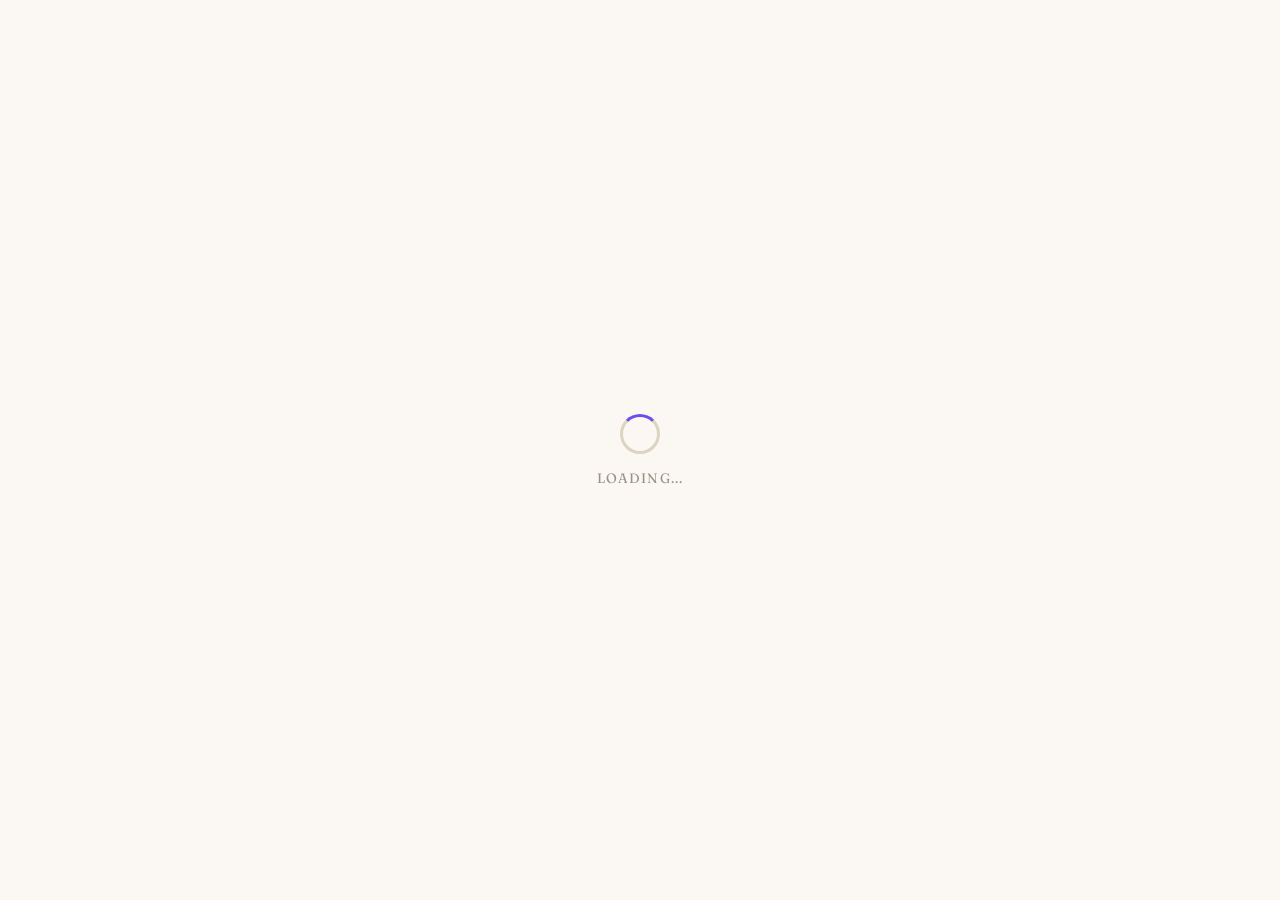
==== index.html @ 09d8c73a "Fix Dragon Flag tracking, add exercise collapse, per-exercise unit toggle, and history units - Refre" ====
<!DOCTYPE html>
<html lang="en">
<head>
<meta charset="UTF-8">
<meta name="viewport" content="width=device-width, initial-scale=1.0, user-scalable=no">
<title>Forgd</title>
<link rel="icon" href="data:image/svg+xml,<svg xmlns='http://www.w3.org/2000/svg' viewBox='0 0 100 100'><text y='.9em' font-size='90'>🏋️</text></svg>">
<link rel="preconnect" href="https://fonts.googleapis.com">
<link href="https://fonts.googleapis.com/css2?family=Syne:wght@400;500;600;700;800&family=DM+Sans:wght@400;500;600;700&family=JetBrains+Mono:wght@400;500&family=Fraunces:opsz,wght@9..144,500;9..144,600;9..144,700&display=swap" rel="stylesheet">
<script src="https://cdn.jsdelivr.net/npm/@supabase/supabase-js@2"></script>
<script src="https://cdn.jsdelivr.net/npm/chart.js@4"></script>
<script src="https://unpkg.com/lucide@latest/dist/umd/lucide.min.js"></script>
<style>
/* ============================================================
   FORGD DESIGN SYSTEM
   ============================================================ */
*,*::before,*::after{margin:0;padding:0;box-sizing:border-box}
:root{
  --bg:#ffffff;--bg2:#f8f9fb;--bg3:#f0f1f3;--bg4:#eaedf0;
  --fg:#0a0a0a;--fg2:#6b7280;--fg3:#9ca3af;
  --accent:#38bdf8;--accent2:#0ea5e9;--accent-light:#e0f5fe;
  --red:#ef4444;--red2:#dc2626;--success:#22c55e;--warning:#f59e0b;
  --font-display:'Syne',sans-serif;
  --font-body:'DM Sans',sans-serif;
  --font-mono:'JetBrains Mono',monospace;
  --radius:8px;--radius2:12px;
  --shadow:0 1px 3px rgba(0,0,0,.06);--shadow-hover:0 4px 12px rgba(0,0,0,.08);
  --bottom-bar-height:64px;
}
html{font-size:15px;-webkit-tap-highlight-color:transparent}
body{
  font-family:var(--font-body);color:var(--fg);background:var(--bg2);
  min-height:100vh;overflow-x:hidden;-webkit-font-smoothing:antialiased;
}
a{color:var(--accent);text-decoration:none}
input,textarea,select,button{font-family:inherit;font-size:inherit}
::-webkit-scrollbar{width:6px}
::-webkit-scrollbar-track{background:var(--bg)}
::-webkit-scrollbar-thumb{background:var(--bg4);border-radius:3px}

/* ============================================================
   LAYOUT
   ============================================================ */
#app{max-width:900px;margin:0 auto;padding:64px 16px 100px;position:relative}
.view{display:none;animation:fadeUp .25s ease}
.view.active{display:block}
@keyframes fadeUp{from{opacity:0;transform:translateY(10px)}to{opacity:1;transform:none}}

/* Desktop Sidebar */
.sidebar{
  display:none;position:fixed;top:0;left:0;bottom:0;width:240px;
  background:var(--bg);border-right:1px solid var(--bg4);z-index:500;
  padding:24px 16px;flex-direction:column;gap:4px;overflow-y:auto;
}
.sidebar .sidebar-logo{
  font-family:var(--font-display);font-size:1.6rem;font-weight:800;
  letter-spacing:-.02em;margin-bottom:24px;text-align:center;
}
.sidebar .sidebar-cta{
  height:44px;font-size:.875rem;margin-bottom:16px;
}
.sidebar .sidebar-link{
  display:flex;align-items:center;gap:10px;padding:0 12px;height:44px;
  background:none;border:none;border-left:3px solid transparent;
  color:var(--fg2);cursor:pointer;
  font-family:var(--font-body);font-size:.875rem;font-weight:500;
  transition:all .15s ease;width:100%;text-align:left;border-radius:var(--radius);
}
.sidebar .sidebar-link:hover{background:var(--bg2);color:var(--fg)}
.sidebar .sidebar-link.active{color:var(--accent);background:var(--accent-light);border-left-color:var(--accent)}
.sidebar .sidebar-link .sidebar-icon{width:20px;display:flex;align-items:center;justify-content:center}
.sidebar .sidebar-spacer{flex:1}
.sidebar-sub-list{padding-left:20px}
.sidebar-sub-item{display:flex;align-items:center;gap:8px;padding:6px 12px;cursor:pointer;font-size:.8rem;color:var(--fg2);border-radius:var(--radius);transition:all .12s;white-space:nowrap;overflow:hidden;text-overflow:ellipsis}
.sidebar-sub-item:hover{background:var(--bg2);color:var(--fg)}
.sidebar-sub-item.active{color:var(--accent);background:var(--accent-light)}
.sidebar-sub-item .sub-avatar{width:24px;height:24px;border-radius:50%;background:var(--bg3);display:flex;align-items:center;justify-content:center;font-size:.6rem;font-weight:700;color:var(--accent);flex-shrink:0;overflow:hidden}
.sidebar-sub-item .sub-avatar img{width:100%;height:100%;object-fit:cover}
.sidebar-sub-link{display:block;padding:6px 12px;font-size:.72rem;color:var(--accent);cursor:pointer}
.sidebar-sub-link:hover{text-decoration:underline}
.sidebar-chevron.expanded{transform:rotate(180deg)}

/* Feed search dropdown */
.feed-search-wrap{position:relative;margin-bottom:16px}
.feed-search-results{
  position:absolute;top:100%;left:0;right:0;background:var(--bg2);
  border:1px solid var(--bg4);z-index:50;max-height:300px;overflow-y:auto;
  display:none;
}
.feed-search-results.open{display:block}
.feed-search-results .user-card{margin:0;border:none;border-bottom:1px solid var(--bg4)}
.discover-grid{display:grid;grid-template-columns:repeat(3,1fr);gap:12px}
.discover-card{background:var(--bg2);border:1px solid var(--bg4);border-radius:var(--radius2);padding:16px;text-align:center;cursor:pointer;transition:border-color .15s,box-shadow .15s}
.discover-card:hover{border-color:var(--accent);box-shadow:0 2px 12px rgba(56,189,248,.08)}
.discover-avatar{width:56px;height:56px;border-radius:50%;margin:0 auto 8px;overflow:hidden;background:var(--bg4);display:flex;align-items:center;justify-content:center;font-weight:700;font-size:1.3rem;color:var(--accent);font-family:var(--font-display)}
.discover-avatar img{width:100%;height:100%;object-fit:cover}
.discover-name{font-weight:700;font-size:.88rem;color:var(--fg1);margin-bottom:2px}
.discover-username{font-size:.75rem;color:var(--fg3);margin-bottom:2px}
.discover-member-num{font-size:.68rem;color:var(--fg4);margin-bottom:8px}
.discover-stats{display:flex;justify-content:center;gap:14px;font-size:.72rem;color:var(--fg3);margin-bottom:10px}
.discover-stats span{font-family:var(--font-mono)}
.discover-follow-btn{padding:5px 16px;border-radius:20px;font-size:.72rem;font-weight:700;cursor:pointer;border:1.5px solid var(--accent);transition:all .15s}
.discover-follow-btn.follow{background:var(--accent);color:#fff}
.discover-follow-btn.following{background:transparent;color:var(--accent)}
.discover-follow-btn.following:hover{border-color:#ef4444;color:#ef4444}
.discover-sort-bar{display:flex;gap:6px;margin-bottom:14px;flex-wrap:wrap}
.discover-sort-btn{padding:5px 12px;border-radius:20px;font-size:.72rem;font-weight:600;border:1px solid var(--bg4);background:var(--bg2);color:var(--fg2);cursor:pointer;transition:all .15s}
.discover-sort-btn.active{background:var(--accent);color:#fff;border-color:var(--accent)}
@media(max-width:900px){.discover-grid{grid-template-columns:repeat(2,1fr)}}
@media(max-width:500px){.discover-grid{grid-template-columns:1fr}}

/* Community post composer */
.cp-composer{background:var(--bg2);border:1px solid var(--bg4);border-radius:var(--radius2);margin-bottom:12px;box-shadow:0 1px 4px rgba(0,0,0,.04);overflow:hidden}
.cp-collapsed{display:flex;align-items:center;gap:10px;padding:12px 14px;cursor:pointer;transition:background .15s}
.cp-collapsed:hover{background:var(--bg3)}
.cp-collapsed .cp-placeholder{flex:1;background:var(--bg3);border:1px solid var(--bg4);border-radius:20px;padding:8px 16px;font-size:.82rem;color:var(--fg4);font-family:var(--font-body)}
.cp-expanded{max-height:0;overflow:hidden;transition:max-height .3s ease,opacity .2s ease;opacity:0}
.cp-expanded.open{max-height:400px;opacity:1}
.cp-expanded-inner{padding:0 14px 14px}
.cp-textarea{width:100%;border:1px solid var(--bg4);border-radius:var(--radius);background:var(--bg);color:var(--fg);font-family:var(--font-body);font-size:.85rem;padding:10px 12px;resize:vertical;min-height:72px;outline:none;transition:border-color .15s;box-sizing:border-box}
.cp-textarea:focus{border-color:var(--accent)}
.cp-actions{display:flex;align-items:center;justify-content:space-between;margin-top:8px}
.cp-photo-btn{display:flex;align-items:center;gap:4px;background:none;border:1px solid var(--bg4);border-radius:var(--radius);padding:5px 10px;font-size:.72rem;font-weight:600;color:var(--fg3);cursor:pointer;font-family:var(--font-body);transition:border-color .15s,color .15s}
.cp-photo-btn:hover{border-color:var(--accent);color:var(--accent)}
.cp-post-btn{padding:6px 18px;border-radius:20px;font-size:.75rem;font-weight:700;border:none;cursor:pointer;font-family:var(--font-display);transition:opacity .15s,background .15s}
.cp-post-btn.active{background:var(--accent);color:#fff}
.cp-post-btn.disabled{background:var(--bg4);color:var(--fg4);cursor:default}
.cp-cancel{background:none;border:none;color:var(--fg4);font-size:.72rem;cursor:pointer;padding:2px 6px;font-family:var(--font-body)}
.cp-cancel:hover{color:var(--fg2)}

@media(min-width:768px){
  .sidebar{display:flex}
  #app-wrapper #app{margin-left:240px}
  .nav{display:none!important}
}
@media(max-width:767px){
  .sidebar{display:none!important}
  .hide-mobile{display:none!important}
}

/* ============================================================
   TYPOGRAPHY
   ============================================================ */
h1,h2,h3{font-family:var(--font-display);letter-spacing:-.01em;font-weight:700}
h1{font-size:2.2rem;line-height:1.1}
h2{font-size:1.5rem;line-height:1.2}
h3{font-size:1.05rem}
.mono{font-family:var(--font-mono)}
.accent{color:var(--accent)}
.fg2{color:var(--fg2)}
.fg3{color:var(--fg3)}
.small{font-size:.78rem}
.xs{font-size:.68rem}

/* ============================================================
   COMPONENTS
   ============================================================ */
/* Buttons */
.btn{
  display:inline-flex;align-items:center;justify-content:center;gap:6px;
  padding:0 20px;height:40px;font-family:var(--font-body);font-weight:500;
  font-size:.875rem;border:none;cursor:pointer;transition:all .15s ease;
  background:var(--bg);color:var(--fg);border:1px solid var(--bg4);
  border-radius:var(--radius);
}
.btn:hover{background:var(--bg3);border-color:var(--fg3)}
.btn:active{transform:scale(.98)}
.btn-primary{background:var(--accent);color:#fff;border-color:var(--accent)}
.btn-primary:hover{background:var(--accent2);border-color:var(--accent2)}
.btn-danger{background:transparent;border-color:var(--red);color:var(--red)}
.btn-danger:hover{background:var(--red);color:#fff}
.btn-sm{padding:0 12px;height:32px;font-size:.8rem}
.btn-block{width:100%;justify-content:center}
.btn-ghost{background:transparent;border-color:transparent;color:var(--accent)}
.btn-ghost:hover{background:var(--accent-light)}

/* Inputs */
.input{
  width:100%;padding:0 12px;height:40px;background:var(--bg);
  border:1px solid var(--bg4);color:var(--fg);font-size:.875rem;
  transition:all .15s ease;border-radius:var(--radius);font-family:var(--font-body);
}
.input:focus{outline:none;border-color:var(--accent);box-shadow:0 0 0 3px var(--accent-light)}
.input::placeholder{color:var(--fg3)}
textarea.input{resize:vertical;min-height:60px;height:auto;padding:10px 12px}
select.input{appearance:none;cursor:pointer;
  background-image:url("data:image/svg+xml,%3Csvg xmlns='http://www.w3.org/2000/svg' width='12' height='7'%3E%3Cpath d='M1 1l5 5 5-5' stroke='%236b7280' fill='none' stroke-width='1.5'/%3E%3C/svg%3E");
  background-repeat:no-repeat;background-position:right 12px center}

/* Cards */
.card{background:var(--bg);border:1px solid var(--bg4);padding:16px;margin-bottom:8px;border-radius:var(--radius2);box-shadow:var(--shadow);transition:all .2s ease}
.card:hover{box-shadow:var(--shadow-hover)}

/* Chips */
.chip{
  display:inline-flex;align-items:center;padding:6px 14px;
  font-size:.8rem;font-weight:500;border:1px solid var(--bg4);
  background:var(--bg);color:var(--fg2);cursor:pointer;
  transition:all .15s ease;font-family:var(--font-body);
  user-select:none;border-radius:20px;
}
.chip:hover{border-color:var(--accent);color:var(--fg)}
.chip.active{border-color:var(--accent);color:var(--accent);background:var(--accent-light)}

/* Modal */
.modal-backdrop{
  position:fixed;inset:0;background:rgba(0,0,0,.4);z-index:1000;
  display:none;align-items:center;justify-content:center;
  padding:24px 16px;overflow-y:auto;animation:fadeIn .2s ease;
}
.modal-backdrop.open{display:flex}
@keyframes fadeIn{from{opacity:0}to{opacity:1}}
.modal{
  background:var(--bg);border:1px solid var(--bg4);width:100%;
  max-width:520px;max-height:85vh;overflow-y:auto;border-radius:16px;
  box-shadow:0 20px 60px rgba(0,0,0,.15);animation:modalIn .2s ease;
}
@keyframes modalIn{from{transform:scale(.96);opacity:0}to{transform:none;opacity:1}}
.modal-header{
  display:flex;align-items:center;justify-content:space-between;
  padding:20px 24px 16px;position:sticky;top:0;background:var(--bg);z-index:2;
}
.modal-header h2{font-size:1.15rem}
.modal-close{
  width:32px;height:32px;display:flex;align-items:center;justify-content:center;
  background:none;border:none;color:var(--fg3);cursor:pointer;font-size:1.1rem;
  border-radius:50%;transition:background .15s;
}
.modal-close:hover{background:var(--bg3);color:var(--fg)}
.modal-body{padding:0 24px 16px}
.modal-footer{padding:16px 24px 20px;border-top:1px solid var(--bg4);display:flex;gap:8px;justify-content:flex-end}

/* Tags */
.tag{
  display:inline-block;padding:3px 10px;font-size:.7rem;font-weight:600;
  letter-spacing:.02em;font-family:var(--font-body);border:1px solid;
  border-radius:20px;
}
.tag-muscle{border-color:var(--accent);color:var(--accent);background:var(--accent-light)}
.tag-equip{border-color:var(--bg4);color:var(--fg2)}

/* Toast */
#toast{
  position:fixed;bottom:24px;right:24px;transform:translateY(100px);
  background:var(--fg);color:#fff;padding:12px 20px;
  font-family:var(--font-body);font-weight:500;font-size:.875rem;
  z-index:2000;border-radius:var(--radius);box-shadow:0 8px 24px rgba(0,0,0,.15);
  transition:transform .3s ease;white-space:nowrap;
}
#toast.show{transform:translateY(0)}

/* Exercise Grid */
.ex-grid{display:grid;grid-template-columns:repeat(auto-fill,minmax(220px,1fr));gap:8px}
.ex-card{
  background:var(--bg);border:1px solid var(--bg4);padding:12px;border-radius:var(--radius);
  cursor:pointer;transition:all .2s ease;display:flex;gap:10px;align-items:center;box-shadow:var(--shadow);
}
.ex-card:hover{box-shadow:var(--shadow-hover);border-color:var(--accent)}
.ex-card .thumb{width:48px;height:48px;flex-shrink:0;display:flex;align-items:center;justify-content:center}
.ex-card .thumb svg{width:44px;height:44px}
.ex-card .info{flex:1;min-width:0}
.ex-card .info .name{font-family:var(--font-display);font-weight:700;font-size:.88rem;white-space:nowrap;overflow:hidden;text-overflow:ellipsis}
.ex-card .info .meta{font-size:.7rem;color:var(--fg2);margin-top:2px}

/* Stats Strip */
.stats-section-label{font-size:11px;text-transform:uppercase;letter-spacing:.08em;color:var(--fg3);font-family:var(--font-body);font-weight:600;margin-bottom:6px}
.stats-strip{display:grid;grid-template-columns:repeat(auto-fit,minmax(120px,1fr));gap:8px;margin:0 0 8px 0;width:100%}
.stat-box{background:var(--bg);padding:14px 12px;text-align:center;border:1px solid var(--bg4);border-radius:var(--radius2);box-shadow:var(--shadow);overflow:hidden;position:relative}
.stat-box .val{font-family:var(--font-display);font-weight:700;font-size:22px;color:var(--accent);white-space:nowrap;overflow:hidden;text-overflow:ellipsis}
.stat-box .lbl{font-size:.65rem;color:var(--fg3);margin-top:4px;font-family:var(--font-body);font-weight:500;white-space:nowrap;overflow:hidden;text-overflow:ellipsis}
.stat-box .tile-eye{position:absolute;top:4px;right:4px;background:none;border:none;cursor:pointer;font-size:12px;opacity:0;transition:opacity .15s;padding:2px 4px;color:var(--fg4)}
.stat-box:hover .tile-eye{opacity:1}
.stat-box .tile-eye.private{color:#ef4444;opacity:.7}
.add-tile-box{background:var(--bg);padding:14px 12px;text-align:center;border:2px dashed var(--bg4);border-radius:var(--radius2);cursor:pointer;transition:border-color .15s,background .15s;display:flex;flex-direction:column;align-items:center;justify-content:center;min-height:70px}
.add-tile-box:hover{border-color:var(--accent);background:rgba(56,189,248,.03)}
.add-tile-box .add-icon{font-size:1.2rem;color:var(--fg4);margin-bottom:2px}
.add-tile-box .add-lbl{font-size:.65rem;color:var(--fg4);font-weight:600}
.tile-modal-tile{display:flex;align-items:center;justify-content:space-between;padding:10px 12px;border:1px solid var(--bg4);border-radius:var(--radius);margin-bottom:6px}
.tile-modal-tile .tile-name{font-size:.85rem;font-weight:600}
.tile-toggle{width:36px;height:20px;border-radius:10px;background:var(--bg4);position:relative;cursor:pointer;border:none;transition:background .15s}
.tile-toggle.on{background:var(--accent)}
.tile-toggle::after{content:'';position:absolute;top:2px;left:2px;width:16px;height:16px;border-radius:50%;background:#fff;transition:transform .15s}
.tile-toggle.on::after{transform:translateX(16px)}

/* Workout Card */
.wo-card{
  background:var(--bg);border:1px solid var(--bg4);padding:16px;
  margin-bottom:8px;display:flex;align-items:center;gap:12px;
  border-radius:var(--radius2);box-shadow:var(--shadow);transition:all .2s ease;
}
.wo-card:hover{box-shadow:var(--shadow-hover)}
.wo-card .wo-info{flex:1}
.wo-card .wo-name{font-family:var(--font-display);font-weight:700;font-size:1rem}
.wo-card .wo-meta{font-size:.75rem;color:var(--fg2);margin-top:2px}
.wo-card .wo-actions{display:flex;gap:6px}

/* Active Workout */
.aw-header{
  position:sticky;top:56px;z-index:50;background:var(--bg2);
  border-bottom:1px solid var(--bg4);padding:12px 0;
}
.aw-row1{margin-bottom:8px}
.aw-row1 #aw-name{font-family:var(--font-display);font-weight:700;font-size:1.2rem;line-height:1.3;word-wrap:break-word}
.aw-row2{display:flex;align-items:center;justify-content:space-between;gap:8px}
.aw-row2-left{display:flex;align-items:center;gap:8px}
.aw-row2-right{display:flex;align-items:center;gap:6px}
.aw-timer{font-family:var(--font-mono);font-size:1.2rem;font-weight:500;color:var(--accent)}
.aw-discard-btn{background:none;border:1.5px solid #ef4444;color:#ef4444;border-radius:var(--radius);padding:5px 10px;font-size:.72rem;font-weight:700;cursor:pointer;font-family:var(--font-display);transition:background .15s}
.aw-discard-btn:hover{background:rgba(239,68,68,.08)}
.aw-finish-btn{background:var(--accent);color:#fff;border:none;border-radius:var(--radius);padding:6px 14px;font-size:.72rem;font-weight:700;cursor:pointer;font-family:var(--font-display);transition:opacity .15s}
.aw-finish-btn:hover{opacity:.85}
.aw-exercise{background:var(--bg);border:1px solid var(--bg4);margin-bottom:10px;border-radius:var(--radius2);box-shadow:var(--shadow);transition:opacity .15s}
.aw-exercise.dragging{opacity:.5}
.aw-exercise.drag-over{border-top:3px solid var(--accent)}
#global-rest-timer{
  position:fixed;bottom:calc(var(--bottom-bar-height) + 16px);left:50%;transform:translateX(-50%);z-index:9999;
  display:none;align-items:center;gap:10px;
  padding:12px 24px;background:rgba(0,0,0,.9);border:1.5px solid rgba(255,255,255,.25);
  border-radius:999px;box-shadow:0 8px 24px rgba(0,0,0,.25);
  font-family:var(--font-body);font-size:1rem;font-weight:600;color:#fff;
  transition:color .3s,background .3s,border .3s;
}
#global-rest-timer.active{display:flex}
@media(min-width:768px){#global-rest-timer{margin-left:120px}}
.aw-ex-header{
  display:flex;align-items:center;gap:10px;padding:12px 14px;
  cursor:pointer;border-bottom:1px solid var(--bg4);
}
.aw-ex-header .drag{cursor:grab;color:var(--fg3);font-size:1rem;user-select:none}
.aw-ex-header .ex-title{flex:1;font-family:var(--font-display);font-weight:700;font-size:.95rem}
.aw-ex-header .target{font-size:.75rem;color:var(--fg2);font-family:var(--font-mono)}
.set-type-badge{display:inline-block;padding:2px 8px;font-size:.6rem;font-weight:700;border-radius:20px;font-family:var(--font-body);margin-left:6px;position:relative;cursor:help}
.set-type-badge .st-tip{display:none;position:absolute;bottom:calc(100% + 8px);left:50%;transform:translateX(-50%);width:260px;padding:10px 14px;background:#fff;border:1px solid #eaedf0;border-radius:8px;box-shadow:0 4px 16px rgba(0,0,0,.12);font-size:13px;font-weight:400;color:var(--fg2);line-height:1.5;z-index:9999;pointer-events:none;opacity:0;transition:opacity .15s}
.set-type-badge .st-tip::after{content:'';position:absolute;top:100%;left:50%;transform:translateX(-50%);border:6px solid transparent;border-top-color:#fff}
.set-type-badge:hover .st-tip{display:block;opacity:1}
.ex-info-btn{display:inline-flex;align-items:center;justify-content:center;width:18px;height:18px;font-size:12px;color:var(--fg3);cursor:pointer;border-radius:50%;transition:color .15s}
.ex-info-btn:hover{color:var(--accent)}
.ex-info-tip{display:none}
#ex-tooltip{position:fixed;z-index:99999;width:280px;padding:10px 14px;background:#fff;border:1px solid #eaedf0;border-radius:8px;box-shadow:0 4px 16px rgba(0,0,0,.12);font-size:13px;font-weight:400;color:var(--fg2);line-height:1.5;text-align:left;pointer-events:none;opacity:0;transition:opacity .15s}
#ex-tooltip.show{opacity:1}
#ex-tooltip::after{content:'';position:absolute;top:100%;left:50%;transform:translateX(-50%);border:6px solid transparent;border-top-color:#fff}
#ex-tooltip.below::after{top:auto;bottom:100%;border-top-color:transparent;border-bottom-color:#fff}
.ex-video-btn{display:inline-flex;align-items:center;justify-content:center;width:18px;height:18px;color:var(--accent);cursor:pointer;border-radius:50%;transition:color .15s;margin-left:4px}
.ex-video-btn:hover{color:var(--accent2)}
.video-modal-content{background:#000;border-radius:12px;overflow:hidden;max-width:640px;width:100%;position:relative}
.video-modal-content video{width:100%;display:block}
.video-modal-content iframe{width:100%;height:360px;border:none}
.video-modal-close{position:absolute;top:8px;right:8px;background:rgba(0,0,0,.6);border:none;color:#fff;width:32px;height:32px;border-radius:50%;cursor:pointer;font-size:1.1rem;display:flex;align-items:center;justify-content:center;z-index:2}

/* Reels */
.reels-feed{height:calc(100dvh - 56px - var(--bottom-bar-height) - env(safe-area-inset-bottom,0px));max-height:calc(100dvh - 56px - var(--bottom-bar-height));overflow-y:scroll;scroll-snap-type:y mandatory;-webkit-overflow-scrolling:touch;padding-bottom:var(--bottom-bar-height)}
.reel-card{height:calc(100dvh - 56px - var(--bottom-bar-height) - env(safe-area-inset-bottom,0px));max-height:calc(100dvh - 56px - var(--bottom-bar-height));scroll-snap-align:start;position:relative;background:#000;border-radius:var(--radius2);overflow:hidden;margin-bottom:4px}
.reel-actions{padding-bottom:calc(var(--bottom-bar-height) + 8px)}
@media(min-width:768px){
  .reels-feed{height:calc(100dvh - 56px - 16px);max-height:calc(100dvh - 56px - 16px);padding-bottom:0}
  .reel-card{height:calc(100dvh - 56px - 16px);max-height:calc(100dvh - 56px - 16px)}
  .reel-actions{padding-bottom:8px}
}
.reel-card video{width:100%;height:100%;object-fit:cover;cursor:pointer}
.reel-actions{position:absolute;right:12px;bottom:100px;display:flex;flex-direction:column;align-items:center;gap:16px;z-index:2}
.reel-action{display:flex;flex-direction:column;align-items:center;gap:2px;cursor:pointer}
.reel-action-btn{width:40px;height:40px;border-radius:50%;background:rgba(0,0,0,.4);border:none;color:#fff;display:flex;align-items:center;justify-content:center;font-size:1.1rem;cursor:pointer;transition:all .15s}
.reel-action-btn:hover{background:rgba(255,255,255,.2)}
.reel-action-btn.liked{color:var(--red)}
.reel-action-count{font-size:.7rem;color:#fff;font-family:var(--font-mono)}
.reel-bottom{position:absolute;bottom:0;left:0;right:0;padding:16px;background:linear-gradient(transparent,rgba(0,0,0,.8));z-index:2}
.reel-username{color:#fff;font-family:var(--font-display);font-weight:700;font-size:.9rem;cursor:pointer}
.reel-caption{color:rgba(255,255,255,.9);font-size:.82rem;margin-top:4px;line-height:1.4;display:-webkit-box;-webkit-line-clamp:2;-webkit-box-orient:vertical;overflow:hidden}
.reel-plan-pill{display:inline-flex;align-items:center;gap:4px;padding:4px 12px;background:rgba(56,189,248,.2);color:var(--accent);border-radius:20px;font-size:.75rem;font-weight:600;margin-top:8px;cursor:pointer}
.reel-avatar{width:36px;height:36px;border-radius:50%;border:2px solid #fff;overflow:hidden;cursor:pointer;background:#333;display:flex;align-items:center;justify-content:center;font-size:.8rem;color:#fff;font-weight:700}
.reel-avatar img{width:100%;height:100%;object-fit:cover}
.reel-views{color:rgba(255,255,255,.6);font-size:.68rem;font-family:var(--font-mono);margin-top:4px}
.reel-comment-sheet{position:absolute;bottom:0;left:0;right:0;max-height:50%;background:var(--bg);border-radius:16px 16px 0 0;z-index:10;overflow-y:auto;animation:slideUp .2s ease}
.reel-thumb-grid{display:grid;grid-template-columns:repeat(3,1fr);gap:4px}
.reel-thumb{aspect-ratio:9/16;background:#000;border-radius:var(--radius);overflow:hidden;position:relative;cursor:pointer}
.reel-thumb video,.reel-thumb img{width:100%;height:100%;object-fit:cover}
.reel-thumb .thumb-play{position:absolute;inset:0;display:flex;align-items:center;justify-content:center;color:#fff;font-size:1.5rem;background:rgba(0,0,0,.3)}
/* Clip Editor */
.clip-thumb-strip{display:flex;gap:4px;padding:8px 16px;background:#111;overflow-x:auto;-webkit-overflow-scrolling:touch;scrollbar-width:none}
.clip-thumb-strip::-webkit-scrollbar{display:none}
.clip-thumb-item{width:48px;height:48px;border-radius:4px;overflow:hidden;cursor:pointer;flex-shrink:0;border:2px solid transparent}
.clip-thumb-item.active{border-color:var(--accent)}
.clip-thumb-item img{width:100%;height:100%;object-fit:cover}
.clip-editor{position:fixed;inset:0;z-index:2000;background:#000;display:flex;flex-direction:column}
.clip-editor-preview{flex:1;position:relative;overflow:hidden;display:flex;align-items:center;justify-content:center;background:#000}
.clip-editor-preview video{width:100%;height:100%;object-fit:contain}
.clip-overlay{position:absolute;cursor:move;user-select:none;z-index:5}
.clip-overlay-text{font-weight:700;text-shadow:0 1px 4px rgba(0,0,0,.6);pointer-events:none;white-space:nowrap}
.clip-overlay-emoji{font-size:2rem;pointer-events:none}
.clip-overlay-delete{position:absolute;top:-8px;right:-8px;width:18px;height:18px;background:#ef4444;color:#fff;border:none;border-radius:50%;font-size:10px;cursor:pointer;display:none;align-items:center;justify-content:center;line-height:1}
.clip-overlay:hover .clip-overlay-delete,.clip-overlay.active .clip-overlay-delete{display:flex}
.clip-plan-card{position:absolute;bottom:16px;right:16px;background:rgba(56,189,248,.9);color:#fff;padding:6px 12px;border-radius:20px;display:flex;align-items:center;gap:6px;font-size:.75rem;font-weight:700;z-index:5;white-space:nowrap}
.clip-plan-card .clip-plan-remove{background:none;border:none;color:rgba(255,255,255,.7);font-size:14px;cursor:pointer;margin-left:4px}
.clip-trim-bar{padding:8px 16px;background:#111}
.clip-trim-track{position:relative;height:32px;background:#333;border-radius:4px;margin:4px 0}
.clip-trim-fill{position:absolute;top:0;bottom:0;background:rgba(56,189,248,.3);border-radius:4px}
.clip-trim-handle{position:absolute;top:-2px;bottom:-2px;width:14px;background:var(--accent);border-radius:3px;cursor:ew-resize;z-index:2;display:flex;align-items:center;justify-content:center}
.clip-trim-handle::after{content:'';width:2px;height:12px;background:rgba(255,255,255,.6);border-radius:1px}
.clip-trim-times{display:flex;justify-content:space-between;font-family:var(--font-mono);font-size:.7rem;color:rgba(255,255,255,.6)}
.clip-toolbar{display:flex;align-items:center;justify-content:space-around;padding:10px 8px;background:#111;border-top:1px solid #222}
.clip-tool-btn{display:flex;flex-direction:column;align-items:center;gap:2px;background:none;border:none;color:#aaa;font-size:.6rem;font-family:var(--font-body);cursor:pointer;padding:6px 12px;border-radius:8px;transition:all .15s}
.clip-tool-btn.active,.clip-tool-btn:hover{color:var(--accent);background:rgba(56,189,248,.1)}
.clip-text-panel,.clip-emoji-panel,.clip-plan-panel{padding:12px 16px;background:#111;border-top:1px solid #222}
.clip-color-swatch{width:24px;height:24px;border-radius:50%;border:2px solid transparent;cursor:pointer;transition:border-color .15s}
.clip-color-swatch.active{border-color:#fff}
.clip-size-btn{padding:3px 10px;border-radius:12px;font-size:.65rem;font-weight:700;border:1px solid #444;background:none;color:#ccc;cursor:pointer}
.clip-size-btn.active{background:var(--accent);color:#fff;border-color:var(--accent)}
.reel-text-overlay{position:absolute;font-weight:700;text-shadow:0 1px 4px rgba(0,0,0,.6);pointer-events:none;white-space:nowrap;z-index:3}
.reel-emoji-overlay{position:absolute;pointer-events:none;z-index:3}

.set-type-superset{background:rgba(56,189,248,.15);color:#0ea5e9}
.set-type-drop{background:rgba(251,146,60,.15);color:#f97316}
.set-type-pyramid-asc{background:rgba(34,197,94,.15);color:#16a34a}
.set-type-pyramid-desc{background:rgba(168,85,247,.15);color:#9333ea}
.set-type-rest-pause{background:rgba(239,68,68,.15);color:#dc2626}
.superset-group{border-left:3px solid var(--accent);padding-left:8px;margin-bottom:10px}
.superset-label{font-family:var(--font-body);font-size:.7rem;font-weight:700;color:var(--accent);padding:4px 0;text-transform:uppercase;letter-spacing:.04em}
.set-type-select{width:auto;padding:2px 8px;height:28px;font-size:.72rem;border-radius:20px;min-width:90px}
.sub-rows{background:#f3f4f6;border-radius:0 0 8px 8px;padding:0;margin:0 0 10px 0}
.sub-row{display:flex;align-items:center;gap:0;padding:0;background:none;border-radius:0;margin-bottom:0;font-size:.82rem;border-bottom:1px solid var(--bg4)}
.sub-row:last-of-type{border-bottom:none}
.sub-row input[type="number"],.sub-row input[type="text"]{width:64px;padding:4px;height:28px;background:var(--bg);border:1px solid var(--bg4);color:var(--fg);text-align:center;font-family:var(--font-mono);font-size:.8rem;border-radius:var(--radius)}
.sub-row input[type="number"]:focus,.sub-row input[type="text"]:focus{outline:none;border-color:var(--accent)}
.sub-row .sub-label{font-size:.7rem;color:var(--fg3);min-width:50px}
.sub-row .set-check{width:24px;height:24px;font-size:.75rem}
.set-del{width:24px;height:24px;background:transparent;border:none;border-radius:4px;color:var(--fg3);font-size:14px;cursor:pointer;display:flex;align-items:center;justify-content:center;flex-shrink:0;transition:color .15s}
.set-del:hover{color:var(--red)}

/* DM / Messages */
.convo-list{list-style:none}
.convo-item{display:flex;align-items:center;gap:12px;padding:12px 0;border-bottom:1px solid var(--bg4);cursor:pointer;transition:background .12s}
.convo-item:hover{background:var(--bg2)}
.convo-item .convo-preview{flex:1;min-width:0}
.convo-item .convo-name{font-family:var(--font-display);font-weight:700;font-size:.88rem}
.convo-item .convo-last{font-size:.78rem;color:var(--fg2);white-space:nowrap;overflow:hidden;text-overflow:ellipsis}
.convo-item .convo-time{font-size:.68rem;color:var(--fg3);flex-shrink:0}
.convo-item .convo-unread{width:8px;height:8px;border-radius:50%;background:var(--accent);flex-shrink:0}
.chat-messages{display:flex;flex-direction:column;gap:6px;padding:12px 0;max-height:60vh;overflow-y:auto}
.chat-bubble{max-width:75%;padding:10px 14px;border-radius:16px;font-size:.88rem;line-height:1.5;word-wrap:break-word}
.chat-bubble.mine{align-self:flex-end;background:var(--accent);color:#fff;border-bottom-right-radius:4px}
.chat-bubble.theirs{align-self:flex-start;background:var(--bg2);color:var(--fg);border-bottom-left-radius:4px}
.chat-bubble .chat-time{font-size:.6rem;opacity:.6;margin-top:4px}
.chat-input-row{display:flex;gap:8px;padding:12px 0;border-top:1px solid var(--bg4)}
.chat-input-row .input{flex:1}
.msg-request-banner{background:var(--accent-light);padding:10px 14px;border-radius:var(--radius);margin-bottom:12px;font-size:.82rem;color:var(--accent);text-align:center}
.primary-set-row{display:flex;align-items:center;gap:8px;padding:8px 0;font-size:.88rem;font-weight:600}
.primary-set-row .set-num{font-family:var(--font-mono);color:var(--fg2);min-width:28px}
.primary-set-row .set-hint{font-size:.72rem;color:var(--fg3);font-weight:400}
.add-sub-link{font-size:.72rem;color:var(--accent);cursor:pointer;background:none;border:none;font-family:var(--font-body);padding:2px 0;margin-top:2px}
.add-sub-link:hover{text-decoration:underline}
.aw-ex-body{padding:10px 14px}
.set-table{width:100%;border-collapse:collapse;table-layout:fixed}
.set-table col.c-set{width:60px}.set-table col.c-prev{width:80px}.set-table col.c-wt{width:80px}.set-table col.c-reps{width:80px}.set-table col.c-check{width:40px}.set-table col.c-del{width:30px}
.set-table th{
  font-size:.65rem;color:var(--fg3);text-transform:uppercase;letter-spacing:.08em;
  font-family:var(--font-display);font-weight:600;padding:4px 4px;text-align:center;
  border-bottom:1px solid var(--bg4);
}
.set-table th:first-child{text-align:left}
.set-table td{padding:5px 4px;text-align:center;vertical-align:middle;overflow:hidden}
.set-table td:first-child{text-align:left;font-family:var(--font-mono);font-size:.78rem;color:var(--fg2)}
.set-table .prev{font-size:.75rem;color:var(--accent);font-family:var(--font-mono);cursor:pointer;text-decoration:underline;text-decoration-style:dotted;text-underline-offset:2px}
.set-table .prev:hover{color:var(--accent2)}
.set-table input[type="number"],.set-table input[type="text"]{
  width:64px;padding:6px 4px;background:var(--bg);border:1px solid var(--bg4);
  color:var(--fg);text-align:center;font-family:var(--font-mono);font-size:.85rem;
  -moz-appearance:textfield;border-radius:var(--radius);
}
.set-table input::-webkit-inner-spin-button{-webkit-appearance:none}
.set-table input[type="number"]:focus,.set-table input[type="text"]:focus{outline:none;border-color:var(--accent)}
.set-check{
  width:28px;height:28px;background:var(--bg);border:2px solid var(--bg4);
  cursor:pointer;display:flex;align-items:center;justify-content:center;
  color:transparent;font-size:.9rem;transition:all .15s;
}
.set-check.done{background:var(--accent);border-color:var(--accent);color:#fff}
.set-check:hover{border-color:var(--fg3)}

/* PR Badge */
.pr-badge{
  display:inline-block;padding:3px 8px;font-size:.65rem;font-weight:700;
  background:var(--accent);color:#fff;font-family:var(--font-body);
  border-radius:20px;margin-left:6px;animation:prPop .3s ease;
}
@keyframes prPop{0%{transform:scale(0)}50%{transform:scale(1.2)}100%{transform:scale(1)}}

/* Nav Bar */
.nav{
  position:fixed;bottom:0;left:0;right:0;background:var(--bg);
  border-top:1px solid var(--bg4);display:flex;z-index:500;
}
.nav-btn{
  flex:1;padding:8px 0 6px;background:none;border:none;color:var(--fg3);
  cursor:pointer;text-align:center;transition:color .15s;
  font-family:var(--font-body);font-size:.65rem;font-weight:500;
}
.nav-btn.active{color:var(--accent)}
.nav-btn .nav-icon{font-size:1.1rem;display:block;margin-bottom:2px}

/* Misc */
.divider{height:1px;background:var(--bg4);margin:16px 0}
.flex{display:flex;align-items:center}
.gap-sm{gap:6px}
.gap-md{gap:12px}
.gap-lg{gap:20px}
.between{justify-content:space-between}
.wrap{flex-wrap:wrap}
.grow{flex:1}
.mt-sm{margin-top:8px}.mt-md{margin-top:16px}.mt-lg{margin-top:24px}
.mb-sm{margin-bottom:8px}.mb-md{margin-bottom:16px}
.p-md{padding:16px}
.text-center{text-align:center}
.hidden{display:none!important}

/* Filter bar */
.filter-bar{display:flex;flex-wrap:wrap;gap:4px;margin:10px 0}

/* Search */
.search-wrap{position:relative;margin-bottom:12px}
.search-wrap .input{padding-left:36px}
.search-icon{position:absolute;left:12px;top:50%;transform:translateY(-50%);color:var(--fg3);font-size:.9rem;pointer-events:none}

/* History Item */
.hist-item{
  display:flex;align-items:center;justify-content:space-between;
  padding:8px 0;border-bottom:1px solid var(--bg4);font-size:.82rem;
}
.hist-item:last-child{border:none}

/* Recent workout cards */
.recent-card{
  background:var(--bg);border:1px solid var(--bg4);padding:14px;border-radius:var(--radius);
  margin-bottom:6px;display:flex;justify-content:space-between;align-items:center;box-shadow:var(--shadow);
}
.recent-card .rc-name{font-family:var(--font-display);font-weight:700;font-size:.9rem}
.recent-card .rc-meta{font-size:.72rem;color:var(--fg2);margin-top:2px}
.recent-card .rc-dur{font-family:var(--font-mono);font-size:.8rem;color:var(--accent)}

/* Unit toggle */
.unit-toggle{
  display:inline-flex;border:1px solid var(--bg4);font-size:.75rem;
  font-family:var(--font-body);font-weight:600;border-radius:var(--radius);overflow:hidden;
}
.unit-toggle span{padding:6px 12px;cursor:pointer;transition:all .15s}
.unit-toggle span.active{background:var(--accent);color:#fff}

/* Finish Summary */
.finish-stat{
  text-align:center;padding:16px;border:1px solid var(--bg4);
  background:var(--bg);flex:1;border-radius:var(--radius);
}
.finish-stat .val{font-family:var(--font-display);font-weight:800;font-size:1.8rem;color:var(--accent)}
.finish-stat .lbl{font-size:.7rem;color:var(--fg2);margin-top:4px;font-family:var(--font-body)}

/* ============================================================
   AUTH VIEW
   ============================================================ */
#auth-view{
  max-width:420px;margin:0 auto;padding:40px 16px;min-height:100vh;
  display:flex;flex-direction:column;justify-content:center;
}
#auth-view .auth-logo{text-align:center;margin-bottom:32px}
#auth-view .auth-logo h1{font-size:3rem;font-weight:900;letter-spacing:.08em}
#auth-view .auth-logo p{font-size:.75rem;letter-spacing:.15em;color:var(--fg3);font-family:var(--font-display);text-transform:uppercase;margin-top:4px}
.auth-form .input{margin-bottom:10px}
.auth-form .btn-primary{margin-top:8px}
.auth-toggle{text-align:center;margin-top:16px;font-size:.85rem;color:var(--fg2)}
.auth-toggle a{cursor:pointer}
.auth-row{display:flex;gap:8px}
.auth-row>*{flex:1}

/* ============================================================
   TOP RIGHT BAR
   ============================================================ */
#profile-badge{
  position:fixed;top:0;right:0;left:0;z-index:100;height:56px;
  display:grid;grid-template-columns:1fr auto 1fr;align-items:center;
  padding:0 14px;background:var(--bg);border-bottom:1px solid var(--bg4);
}
@media(min-width:768px){#profile-badge{left:240px}}
.header-left{display:flex;align-items:center}
.header-center{display:flex;align-items:center;justify-content:center}
.header-center-logo{font-family:var(--font-display);font-weight:900;font-size:1.3rem;color:var(--fg);letter-spacing:.02em;text-transform:lowercase;cursor:pointer}
.header-center-logo .accent{color:var(--accent)}
.header-right{display:flex;align-items:center;gap:10px;justify-content:flex-end}
.start-wo-header{display:flex;align-items:center;gap:3px;background:var(--accent);color:#fff;border:none;border-radius:20px;padding:5px 10px;font-family:var(--font-display);font-weight:700;font-size:.68rem;cursor:pointer;white-space:nowrap;transition:opacity .15s}
.start-wo-header:hover{opacity:.85}
@media(min-width:768px){.start-wo-header{padding:6px 12px;font-size:.72rem;gap:4px}}
.profile-menu-wrap{position:relative}
.profile-menu-btn{
  width:36px;height:36px;border-radius:50%;background:var(--bg2);border:2px solid var(--bg4);
  display:flex;align-items:center;justify-content:center;cursor:pointer;
  font-size:.9rem;color:var(--fg2);transition:border-color .15s;overflow:hidden;
}
.profile-menu-btn:hover{border-color:var(--accent)}
.profile-menu-btn img{width:100%;height:100%;object-fit:cover}
.profile-menu-dropdown{
  position:absolute;top:calc(100% + 8px);right:0;width:220px;
  background:var(--bg);border:1px solid var(--bg4);z-index:700;
  display:none;box-shadow:0 8px 24px rgba(0,0,0,.12);border-radius:var(--radius2);
  overflow:hidden;
}
.profile-menu-dropdown.open{display:block}
.profile-menu-name{
  padding:14px 16px 10px;font-family:var(--font-display);font-weight:700;
  font-size:.9rem;color:var(--fg);border-bottom:1px solid var(--bg4);
}
.profile-menu-item{
  display:flex;align-items:center;gap:8px;width:100%;padding:10px 16px;
  background:none;border:none;text-align:left;font-size:.85rem;color:var(--fg2);
  cursor:pointer;font-family:var(--font-body);transition:background .15s;
}
.profile-menu-item:hover{background:var(--bg2);color:var(--fg)}
.profile-menu-logout{color:var(--red)}
.profile-menu-logout:hover{background:rgba(239,68,68,.06)}

/* ============================================================
   PROFILE VIEW
   ============================================================ */
.profile-header{text-align:center;padding:20px 0}
.profile-inline-stats{display:flex;align-items:center;gap:0}
.profile-inline-stat{text-align:center;flex:1;cursor:pointer}
.profile-inline-stat .pis-val{font-family:var(--font-display);font-weight:700;font-size:18px;color:var(--fg);line-height:1.2}
.profile-inline-stat .pis-lbl{font-family:var(--font-body);font-size:10px;color:var(--fg3);font-weight:500}
.profile-inline-stat+.profile-inline-stat{border-left:1px solid var(--bg4)}
.profile-posts-grid{display:grid;grid-template-columns:repeat(3,1fr);gap:2px}
.profile-post-thumb{aspect-ratio:1;background:var(--bg3);overflow:hidden;cursor:pointer;position:relative}
.profile-post-thumb img,.profile-post-thumb video{width:100%;height:100%;object-fit:cover}
.profile-post-thumb .ppt-overlay{position:absolute;inset:0;display:flex;align-items:center;justify-content:center;gap:8px;background:rgba(0,0,0,.3);opacity:0;transition:opacity .15s;color:#fff;font-size:.75rem;font-weight:600}
.profile-post-thumb:hover .ppt-overlay{opacity:1}
.profile-tabs{display:flex;border-bottom:2px solid var(--bg4);margin-bottom:16px;position:relative}
.profile-tab{flex:1;text-align:center;padding:10px 0;font-family:var(--font-display);font-size:.78rem;font-weight:600;color:var(--fg3);cursor:pointer;border:none;background:none;transition:color .15s;text-transform:uppercase;letter-spacing:.04em}
.profile-tab.active{color:var(--accent);font-weight:700}
.profile-tab-indicator{position:absolute;bottom:-2px;height:2px;background:var(--accent);border-radius:1px;transition:left .25s ease,width .25s ease}
.profile-tab-panels{overflow:hidden;position:relative}
.profile-tab-slider{display:flex;transition:transform .3s ease;will-change:transform}
.profile-tab-panel{flex:0 0 100%;min-width:0}
.profile-avatar{
  width:64px;height:64px;border-radius:50%;background:var(--bg4);
  display:flex;align-items:center;justify-content:center;
  font-family:var(--font-display);font-weight:900;font-size:1.6rem;
  color:var(--accent);margin:0 auto 8px;border:2px solid var(--accent);
  overflow:hidden;
}
.profile-avatar img{width:100%;height:100%;object-fit:cover}
.profile-section{background:var(--bg);border:1px solid var(--bg4);padding:20px;margin-bottom:12px;border-radius:var(--radius2);box-shadow:var(--shadow)}
.profile-section h3{font-size:.88rem;margin-bottom:12px}
.profile-field{margin-bottom:10px}
.profile-field label{display:block;font-size:.7rem;color:var(--fg3);text-transform:uppercase;letter-spacing:.06em;font-family:var(--font-display);font-weight:600;margin-bottom:4px}
.metrics-table{width:100%;border-collapse:collapse;font-size:.82rem}
.metrics-table th{text-align:left;padding:8px 6px;border-bottom:1px solid var(--bg4);color:var(--fg3);font-size:.7rem;text-transform:uppercase;letter-spacing:.06em;font-family:var(--font-display);font-weight:600}
.metrics-table td{padding:8px 6px;border-bottom:1px solid var(--bg4)}
.metrics-table .del-btn{background:none;border:none;color:var(--fg3);cursor:pointer;font-size:.9rem;padding:2px 6px}
.metrics-table .del-btn:hover{color:var(--red)}
.metrics-chart{background:var(--bg);border:1px solid var(--bg4);padding:12px;margin-bottom:12px;position:relative}
.metrics-chart canvas{width:100%;height:180px}

/* ============================================================
   LOADING SPINNER
   ============================================================ */
#loading-overlay{
  position:fixed;inset:0;background:var(--bg);z-index:3000;
  display:flex;align-items:center;justify-content:center;
  flex-direction:column;gap:16px;
}
#loading-overlay.hidden{display:none}
.spinner{
  width:40px;height:40px;border:3px solid var(--bg4);
  border-top-color:var(--accent);border-radius:50%;
  animation:spin .7s linear infinite;
}
@keyframes spin{to{transform:rotate(360deg)}}
.loading-text{font-family:var(--font-display);font-size:.85rem;color:var(--fg3);text-transform:uppercase;letter-spacing:.08em}

/* ============================================================
   SOCIAL: Feed
   ============================================================ */
.feed-card{background:var(--bg);border:1px solid var(--bg4);margin-bottom:12px;overflow:hidden;border-radius:var(--radius2);box-shadow:var(--shadow)}
.feed-header{display:flex;align-items:center;gap:10px;padding:12px 14px}
.feed-avatar{width:36px;height:36px;border-radius:50%;background:var(--bg4);display:flex;align-items:center;justify-content:center;font-family:var(--font-display);font-weight:800;font-size:.85rem;color:var(--accent);overflow:hidden;flex-shrink:0;cursor:pointer}
.feed-avatar img{width:100%;height:100%;object-fit:cover}
.feed-user{font-family:var(--font-display);font-weight:700;font-size:.88rem;cursor:pointer}
.feed-user:hover{color:var(--accent)}
.feed-time{font-size:.68rem;color:var(--fg3)}
.feed-summary{padding:0 14px 10px;font-size:.82rem;color:var(--fg2)}
.feed-summary .mono{color:var(--accent)}
.feed-stat-pills{display:flex;gap:6px;padding:0 14px 10px;flex-wrap:wrap}
.feed-stat-pill{display:inline-flex;align-items:center;gap:4px;padding:4px 10px;background:var(--bg2);border:1px solid var(--bg4);border-radius:20px;font-size:.75rem;font-family:var(--font-body);color:var(--fg2);font-weight:500}
.feed-stat-pill .pill-val{font-family:var(--font-mono);font-weight:600;color:var(--fg)}
.feed-exercises{padding:0 14px 8px;font-size:.78rem;color:var(--fg3);line-height:1.6}
.feed-exercises .fe-more{color:var(--accent);font-weight:600;cursor:pointer}
.feed-caption{padding:0 14px 10px;font-size:.88rem;line-height:1.5}
.feed-photos{display:flex;gap:4px;padding:0 14px 10px;overflow-x:auto;scrollbar-width:none}
.feed-photos::-webkit-scrollbar{display:none}
.feed-photos{display:grid;gap:4px;padding:0 14px 10px}
.feed-photos.ph-1{grid-template-columns:1fr}
.feed-photos.ph-2{grid-template-columns:1fr 1fr}
.feed-photos.ph-3,.feed-photos.ph-4{grid-template-columns:1fr 1fr}
.feed-photos img{width:100%;max-height:400px;border-radius:8px;object-fit:cover}
.feed-actions{display:flex;gap:16px;padding:10px 14px;border-top:1px solid var(--bg4)}
.post-menu-wrap{position:relative;margin-left:auto}
.post-menu-btn{background:none;border:none;color:var(--fg3);cursor:pointer;font-size:1.2rem;padding:4px 8px;border-radius:var(--radius);line-height:1}
.post-menu-btn:hover{background:var(--bg3);color:var(--fg)}
.post-menu{position:absolute;top:100%;right:0;background:var(--bg);border:1px solid var(--bg4);border-radius:var(--radius);box-shadow:var(--shadow-hover);z-index:9999;display:none;min-width:140px}
.post-menu.open{display:block}
.post-menu-item{display:block;width:100%;padding:8px 14px;background:none;border:none;text-align:left;font-size:.82rem;color:var(--red);cursor:pointer;font-family:var(--font-body)}
.post-menu-item:hover{background:var(--bg2)}
.feed-action{background:none;border:none;color:var(--fg2);cursor:pointer;font-size:.82rem;display:flex;align-items:center;gap:4px;font-family:var(--font-body);transition:color .15s}
.feed-action:hover{color:var(--fg)}
.feed-action.liked{color:var(--red)}
.feed-tab{background:none;border:none;padding:10px 16px;font-family:var(--font-body);font-size:.82rem;font-weight:500;color:var(--fg3);cursor:pointer;border-bottom:2px solid transparent;margin-bottom:-2px;transition:all .15s;white-space:nowrap;flex-shrink:0}
#feed-tabs-bar::-webkit-scrollbar{display:none}
.feed-tab:hover{color:var(--fg)}
.feed-tab.active{color:var(--accent);border-bottom-color:var(--accent);font-weight:600}
.feed-action .count{font-family:var(--font-mono);font-size:.78rem}

/* Comments */
.comment-thread{border-top:1px solid var(--bg4);padding:10px 14px;max-height:300px;overflow-y:auto}
.comment-item{display:flex;gap:8px;padding:6px 0;font-size:.82rem}
.comment-item .comment-avatar{width:24px;height:24px;border-radius:50%;background:var(--bg4);display:flex;align-items:center;justify-content:center;font-size:.6rem;font-weight:800;color:var(--accent);flex-shrink:0;overflow:hidden}
.comment-item .comment-avatar img{width:100%;height:100%;object-fit:cover}
.comment-item .comment-body{flex:1;min-width:0}
.comment-item .comment-user{font-weight:600;font-size:.78rem;margin-right:4px}
.comment-item .comment-time{font-size:.65rem;color:var(--fg3);margin-left:6px}
.comment-item .comment-del{background:none;border:none;color:var(--fg3);cursor:pointer;font-size:.7rem;padding:0 4px}
.comment-item .comment-del:hover{color:var(--red)}
.comment-input-row{display:flex;gap:6px;padding:8px 14px;border-top:1px solid var(--bg4)}
.comment-input-row .input{flex:1;padding:8px 10px;font-size:.82rem}

/* Search / Users */
.user-card{display:flex;align-items:center;gap:12px;padding:12px 14px;background:var(--bg2);border:1px solid var(--bg4);margin-bottom:6px;cursor:pointer;transition:border-color .15s}
.user-card:hover{border-color:var(--accent)}
.user-grid{display:grid;grid-template-columns:repeat(auto-fill,minmax(140px,1fr));gap:8px}
.user-grid-item{background:var(--bg2);border:1px solid var(--bg4);padding:14px;text-align:center;cursor:pointer;transition:border-color .15s}
.user-grid-item:hover{border-color:var(--accent)}
.user-grid-item .grid-avatar{width:48px;height:48px;border-radius:50%;background:var(--bg4);margin:0 auto 8px;display:flex;align-items:center;justify-content:center;font-family:var(--font-display);font-weight:800;font-size:1.1rem;color:var(--accent);overflow:hidden}
.user-grid-item .grid-avatar img{width:100%;height:100%;object-fit:cover}
.user-grid-item .grid-name{font-family:var(--font-display);font-weight:700;text-transform:uppercase;font-size:.82rem;white-space:nowrap;overflow:hidden;text-overflow:ellipsis}
.user-grid-item .grid-user{font-size:.7rem;color:var(--fg2)}

/* Notification bell */
.notif-wrap{position:relative}
.notif-bell{background:none;border:none;color:var(--fg2);font-size:1rem;cursor:pointer;position:relative;padding:6px;border-radius:50%;transition:background .15s}
.notif-bell:hover{background:var(--bg2)}
.notif-bell:hover{color:var(--fg)}
.notif-badge{position:absolute;top:-2px;right:-4px;background:var(--red);color:#fff;font-size:.55rem;font-weight:800;min-width:16px;height:16px;border-radius:8px;display:flex;align-items:center;justify-content:center;font-family:var(--font-mono)}
.notif-dropdown{position:absolute;top:100%;right:0;width:340px;max-height:400px;overflow-y:auto;background:var(--bg);border:1px solid var(--bg4);z-index:700;display:none;animation:fadeIn .15s;border-radius:var(--radius2);box-shadow:0 8px 24px rgba(0,0,0,.12)}
.notif-dropdown.open{display:block}
.notif-item{padding:10px 14px;border-bottom:1px solid var(--bg4);font-size:.82rem;cursor:pointer;transition:background .12s}
.notif-item:hover{background:var(--bg3)}
.notif-item.unread{border-left:3px solid var(--accent)}
.notif-item .notif-msg{line-height:1.4}
.notif-item .notif-time{font-size:.68rem;color:var(--fg3);margin-top:2px}
.notif-header{display:flex;align-items:center;justify-content:space-between;padding:10px 14px;border-bottom:1px solid var(--bg4)}
.notif-header h3{font-size:.9rem}

/* Progress Photos */
.photo-grid{display:grid;grid-template-columns:repeat(auto-fill,minmax(120px,1fr));gap:6px}
.photo-grid-item{position:relative;aspect-ratio:1;background:var(--bg);border:1px solid var(--bg4);overflow:hidden;cursor:pointer}
.photo-grid-item img{width:100%;height:100%;object-fit:cover}
.photo-grid-item .photo-date{position:absolute;bottom:0;left:0;right:0;background:rgba(0,0,0,.7);font-size:.65rem;padding:3px 6px;color:var(--fg2)}
.photo-grid-item .photo-del{position:absolute;top:4px;right:4px;background:rgba(0,0,0,.6);border:none;color:var(--fg2);cursor:pointer;font-size:.8rem;width:22px;height:22px;display:flex;align-items:center;justify-content:center;border-radius:50%;opacity:0;transition:opacity .15s}
.photo-grid-item:hover .photo-del{opacity:1}
.photo-grid-item .photo-del:hover{color:var(--red)}
.photo-upload-area{border:2px dashed var(--bg4);padding:20px;text-align:center;cursor:pointer;transition:border-color .15s;margin-bottom:8px}
.photo-upload-area:hover{border-color:var(--accent)}
.photo-upload-area input[type="file"]{display:none}

/* Plans */
.plans-grid{display:grid;grid-template-columns:repeat(3,1fr);gap:16px}
@media(max-width:900px){.plans-grid{grid-template-columns:repeat(2,1fr)}}
@media(max-width:500px){.plans-grid{grid-template-columns:1fr}}
.plan-card{background:var(--bg);border:1px solid var(--bg4);padding:16px;border-radius:var(--radius2);box-shadow:var(--shadow);transition:all .2s ease;position:relative;display:flex;flex-direction:column;height:220px;overflow:hidden}
.plan-card:hover{box-shadow:var(--shadow-hover)}
.plan-card .plan-name{font-family:var(--font-display);font-weight:700;font-size:1rem;display:-webkit-box;-webkit-line-clamp:2;-webkit-box-orient:vertical;overflow:hidden}
.plan-card .plan-desc{display:-webkit-box;-webkit-line-clamp:3;-webkit-box-orient:vertical;overflow:hidden;margin-top:4px;line-height:1.4}
.plan-card .plan-footer{margin-top:auto;padding-top:8px}
.price-badge{display:inline-block;padding:2px 10px;font-size:.7rem;font-weight:700;border-radius:20px;font-family:var(--font-mono)}
.price-badge.free{background:rgba(34,197,94,.1);color:#16a34a}
.price-badge.paid{background:rgba(56,189,248,.1);color:var(--accent);font-size:.8rem}
.price-badge.private{background:var(--bg3);color:var(--fg3)}
.plan-card .plan-badge{position:absolute;top:10px;right:10px;background:var(--accent);color:#fff;font-size:.6rem;font-weight:700;padding:2px 8px;border-radius:20px;font-family:var(--font-body)}
.plan-card .plan-creator{display:flex;align-items:center;gap:8px;margin-top:auto;padding-top:12px;border-top:1px solid var(--bg4);font-size:.78rem;color:var(--fg2)}
.plan-card .plan-creator-avatar{width:24px;height:24px;border-radius:50%;background:var(--bg3);display:flex;align-items:center;justify-content:center;font-size:.6rem;font-weight:700;color:var(--accent);overflow:hidden;flex-shrink:0}
.plan-card .plan-creator-avatar img{width:100%;height:100%;object-fit:cover}
.plan-create-tile{background:var(--bg);border:2px dashed var(--bg4);padding:16px;border-radius:var(--radius2);display:flex;flex-direction:column;align-items:center;justify-content:center;gap:8px;cursor:pointer;transition:all .2s ease;height:220px;color:var(--fg3)}
.plan-create-tile:hover{border-color:var(--accent);color:var(--accent)}

/* Workout Folders */
.folders-row{display:flex;gap:10px;flex-wrap:wrap;margin-bottom:16px}
.folder-tile{display:flex;align-items:center;gap:8px;padding:10px 16px;background:var(--bg);border:1px solid var(--bg4);border-radius:var(--radius);box-shadow:var(--shadow);cursor:pointer;transition:all .15s;min-width:140px}
.folder-tile:hover{box-shadow:var(--shadow-hover)}
.folder-tile .folder-icon{flex-shrink:0}
.folder-tile .folder-name{font-family:var(--font-display);font-weight:700;font-size:.85rem}
.folder-tile .folder-count{font-size:.7rem;color:var(--fg3)}
.folder-new{border:2px dashed var(--bg4);background:var(--bg);color:var(--fg3);font-size:.82rem;font-family:var(--font-body)}
.folder-new:hover{border-color:var(--accent);color:var(--accent)}
.folder-colors{display:flex;gap:6px;flex-wrap:wrap;margin-top:8px}
.folder-color-btn{width:28px;height:28px;border-radius:50%;border:2px solid transparent;cursor:pointer;transition:border-color .15s}
.folder-color-btn:hover,.folder-color-btn.active{border-color:var(--fg)}
.plan-card .plan-meta{font-size:.75rem;color:var(--fg2);margin-top:2px}
.plan-card .plan-adopters{font-size:.72rem;color:var(--accent);margin-top:4px}
.plan-workout-item{display:flex;align-items:center;gap:10px;padding:10px;background:var(--bg);border:1px solid var(--bg4);margin-bottom:4px}
.plan-workout-item .pw-label{font-family:var(--font-display);font-weight:700;font-size:.78rem;color:var(--accent);text-transform:uppercase;min-width:60px}
.plan-workout-item .pw-name{flex:1;font-family:var(--font-display);font-weight:700;text-transform:uppercase;font-size:.88rem}

/* Privacy toggles */
.privacy-row{display:flex;align-items:center;justify-content:space-between;padding:8px 0;border-bottom:1px solid var(--bg4)}
.privacy-row:last-child{border:none}
.privacy-label{font-size:.82rem}
.toggle-switch{position:relative;width:44px;height:24px;cursor:pointer}
.toggle-switch input{opacity:0;width:0;height:0}
.toggle-slider{position:absolute;inset:0;background:var(--bg4);border-radius:12px;transition:.2s}
.toggle-slider::before{content:'';position:absolute;width:18px;height:18px;left:3px;bottom:3px;background:var(--fg3);border-radius:50%;transition:.2s}
.toggle-switch input:checked+.toggle-slider{background:var(--accent)}
.toggle-switch input:checked+.toggle-slider::before{transform:translateX(20px);background:#fff}

/* Creator stats */
.creator-stats{display:grid;grid-template-columns:1fr 1fr;gap:8px;margin-bottom:12px}
.creator-stat{background:var(--bg);border:1px solid var(--bg4);padding:12px;text-align:center}
.creator-stat .cs-val{font-family:var(--font-display);font-weight:900;font-size:1.4rem;color:var(--accent)}
.creator-stat .cs-lbl{font-size:.68rem;color:var(--fg3);text-transform:uppercase;letter-spacing:.06em;margin-top:2px;font-family:var(--font-display)}

/* Public profile */
.pub-profile-header{text-align:center;padding:20px 0}
.pub-avatar{width:80px;height:80px;border-radius:50%;background:var(--bg4);margin:0 auto 10px;display:flex;align-items:center;justify-content:center;font-family:var(--font-display);font-weight:900;font-size:2rem;color:var(--accent);border:2px solid var(--accent);overflow:hidden}
.pub-avatar img{width:100%;height:100%;object-fit:cover}
.pub-bio{color:var(--fg2);font-size:.85rem;max-width:400px;margin:8px auto 0;line-height:1.5}

/* Avatar upload overlay */
.avatar-wrap{position:relative;display:inline-block;cursor:pointer}
.avatar-wrap .avatar-overlay{position:absolute;inset:0;background:rgba(0,0,0,.5);border-radius:50%;display:flex;align-items:center;justify-content:center;opacity:0;transition:opacity .15s;font-size:.7rem;color:#fff;font-family:var(--font-display);font-weight:700;text-transform:uppercase}
.avatar-wrap:hover .avatar-overlay{opacity:1}
.avatar-wrap input[type="file"]{display:none}

/* Post-workout share */
.share-photo-strip{display:flex;gap:6px;flex-wrap:wrap;margin:8px 0}
.share-photo-strip .share-thumb{width:60px;height:60px;object-fit:cover;border:1px solid var(--bg4);border-radius:var(--radius)}

/* Active plan on home */
.active-plan-card{background:var(--bg2);border:1px solid var(--accent);padding:14px;margin:12px 0}
.active-plan-card .apc-title{font-family:var(--font-display);font-weight:800;text-transform:uppercase;font-size:.9rem;color:var(--accent)}
.active-plan-card .apc-meta{font-size:.78rem;color:var(--fg2);margin-top:2px}

/* Community cards */
.wtype-pill{display:inline-block;padding:2px 8px;font-size:.6rem;font-weight:600;border-radius:20px;font-family:var(--font-body);margin-right:3px}
.wtype-resistance_training{background:rgba(56,189,248,.12);color:#0ea5e9}
.wtype-cardio{background:rgba(251,146,60,.12);color:#f97316}
.wtype-yoga{background:rgba(34,197,94,.12);color:#16a34a}
.wtype-sport{background:rgba(168,85,247,.12);color:#9333ea}
.wtype-other{background:rgba(107,114,128,.12);color:#6b7280}
.challenge-card{background:var(--bg);border:1px solid var(--bg4);padding:16px;border-radius:var(--radius2);box-shadow:var(--shadow);margin-bottom:10px}
.challenge-card h3{font-size:.95rem}
.challenge-progress{height:6px;background:var(--bg4);border-radius:3px;overflow:hidden;margin:8px 0}
.challenge-progress-bar{height:100%;background:var(--accent);border-radius:3px;transition:width .3s}
.challenge-post{border:2px solid var(--accent);background:var(--bg)}
.challenge-post-header{background:linear-gradient(135deg,var(--accent-light),var(--bg));padding:16px;text-align:center;border-bottom:1px solid var(--bg4)}
.challenge-post-header .trophy{font-size:2rem;margin-bottom:4px}
.challenge-post-tier{padding:10px 14px}
.challenge-post-tier h4{font-size:.82rem;margin-bottom:6px}
.challenge-post-member{display:flex;align-items:center;gap:8px;padding:3px 0;font-size:.8rem}
.challenge-leaderboard{font-size:.8rem}
.challenge-leaderboard .lb-row{display:flex;align-items:center;gap:8px;padding:4px 0}
.challenge-leaderboard .lb-rank{font-family:var(--font-mono);color:var(--fg3);min-width:20px}
.community-card{background:var(--bg);border:1px solid var(--bg4);padding:16px;text-align:center;cursor:pointer;border-radius:var(--radius2);box-shadow:var(--shadow);transition:all .2s ease}
.community-card:hover{box-shadow:var(--shadow-hover)}
.community-card .comm-avatar{width:48px;height:48px;border-radius:50%;background:var(--bg4);margin:0 auto 8px;display:flex;align-items:center;justify-content:center;font-family:var(--font-display);font-weight:800;font-size:1.1rem;color:var(--accent);overflow:hidden}
.community-card .comm-avatar img{width:100%;height:100%;object-fit:cover}
.community-card .comm-name{font-family:var(--font-display);font-weight:700;text-transform:uppercase;font-size:.88rem;white-space:nowrap;overflow:hidden;text-overflow:ellipsis}
.community-card .comm-meta{font-size:.7rem;color:var(--fg2);margin-top:2px}
.community-card .comm-role{display:inline-block;padding:1px 6px;font-size:.6rem;font-weight:700;background:var(--accent);color:#fff;font-family:var(--font-display);letter-spacing:.04em;margin-top:4px;text-transform:uppercase}
.community-header{padding:16px 0;margin-bottom:12px}
.community-header h2{margin-bottom:4px}
.member-row{display:flex;align-items:center;gap:10px;padding:10px 0;border-bottom:1px solid var(--bg4)}
.member-row:last-child{border:none}
.member-row .member-info{flex:1}
.member-row .member-name{font-family:var(--font-display);font-weight:700;text-transform:uppercase;font-size:.88rem}
.member-row .member-user{font-size:.72rem;color:var(--fg2)}

@media(max-width:500px){
  .ex-grid{grid-template-columns:1fr}
  .stats-strip{flex-wrap:wrap}
  .stat-box{min-width:33%}
  h1{font-size:1.9rem}
  #profile-badge{padding:8px 10px}
}
.community-leaderboard{margin-bottom:14px;padding:14px;background:var(--bg);border:1px solid var(--bg4);border-radius:var(--radius2);box-shadow:var(--shadow)}
.community-leaderboard h4{font-family:var(--font-display);font-size:.8rem;margin-bottom:10px;color:var(--fg2);display:flex;align-items:center;gap:6px}
.lb-cards{display:grid;grid-template-columns:repeat(3,1fr);gap:8px}
.lb-card{text-align:center;padding:10px 6px;background:var(--bg2);border:1px solid var(--bg4);border-radius:var(--radius);position:relative}
.lb-card .lb-icon{font-size:1.1rem;margin-bottom:4px}
.lb-card .lb-avatar{width:36px;height:36px;border-radius:50%;margin:0 auto 4px;display:flex;align-items:center;justify-content:center;font-size:.7rem;font-weight:700;color:#fff;background:var(--accent);overflow:hidden}
.lb-card .lb-avatar img{width:100%;height:100%;object-fit:cover}
.lb-card .lb-name{font-size:.68rem;font-weight:600;font-family:var(--font-display);color:var(--fg);white-space:nowrap;overflow:hidden;text-overflow:ellipsis}
.lb-card .lb-stat{font-size:.72rem;font-weight:700;font-family:var(--font-mono);color:var(--accent);margin-top:2px}
.lb-card .lb-label{font-size:.58rem;color:var(--fg3);margin-top:1px;text-transform:uppercase;letter-spacing:.03em}
.mention-dropdown{position:absolute;z-index:10000;background:var(--bg);border:1px solid var(--bg4);border-radius:var(--radius);box-shadow:var(--shadow-hover);max-height:180px;overflow-y:auto;width:240px}
.mention-item{display:flex;align-items:center;gap:8px;padding:8px 12px;cursor:pointer;font-size:.82rem}
.mention-item:hover,.mention-item.active{background:var(--bg2)}
.mention-item .feed-avatar{width:28px;height:28px;min-width:28px;font-size:.6rem}
.caption-tag{color:var(--accent);font-weight:600;cursor:pointer}
.caption-tag:hover{text-decoration:underline}
.coach-badge{display:inline-flex;align-items:center;gap:5px;padding:4px 12px;background:linear-gradient(135deg,rgba(234,179,8,.15),rgba(245,158,11,.15));border:1px solid rgba(234,179,8,.4);border-radius:20px;font-size:.75rem;font-weight:600;color:#eab308;font-family:var(--font-display);margin-top:6px}
.coaching-card{display:flex;align-items:center;gap:10px;padding:10px 12px;background:var(--bg2);border:1px solid var(--bg4);border-radius:var(--radius);margin-bottom:6px}
.coaching-card .feed-avatar{width:36px;height:36px;min-width:36px;font-size:.7rem}
.coaching-card-info{flex:1;min-width:0}
.coaching-card-name{font-family:var(--font-display);font-weight:700;font-size:.82rem;white-space:nowrap;overflow:hidden;text-overflow:ellipsis}
.coaching-card-sub{font-size:.7rem;color:var(--fg3)}
.chat-special-card{display:flex;align-items:center;gap:8px;padding:8px 10px;background:var(--bg2);border:1px solid var(--bg4);border-radius:var(--radius);margin-bottom:4px}
.chat-special-card i,.chat-special-card .card-icon{color:var(--accent);flex-shrink:0}
.coaching-req-banner{padding:10px 14px;background:rgba(234,179,8,.1);border:1px solid rgba(234,179,8,.3);border-radius:var(--radius);margin-bottom:10px;font-size:.82rem;display:flex;align-items:center;gap:8px;flex-wrap:wrap}
</style>
<link rel="stylesheet" href="forgd-refresh.css">
</head>
<body>

<!-- ============================================================
     LOADING OVERLAY
     ============================================================ -->
<div id="loading-overlay">
  <div class="spinner"></div>
  <div class="loading-text">Loading...</div>
</div>

<!-- ============================================================
     AUTH VIEW
     ============================================================ -->
<div id="auth-view" style="display:none">
  <div class="auth-logo">
    <h1>forg<span class="accent">d</span></h1>
    <p>Lift. Track. Share.</p>
  </div>

  <!-- LOGIN FORM -->
  <div id="auth-login" class="auth-form">
    <input class="input" id="login-email" type="email" placeholder="Email">
    <input class="input" id="login-password" type="password" placeholder="Password">
    <button class="btn btn-primary btn-block" onclick="handleLogin()">Log In</button>
    <div class="auth-toggle">Don't have an account? <a onclick="showSignup()">Sign Up</a></div>
  </div>

  <!-- SIGNUP FORM -->
  <div id="auth-signup" class="auth-form" style="display:none">
    <input class="input" id="signup-name" placeholder="Full Name">
    <input class="input" id="signup-username" placeholder="Username">
    <input class="input" id="signup-email" type="email" placeholder="Email">
    <input class="input" id="signup-password" type="password" placeholder="Password (min 6 characters)">
    <select class="input" id="signup-gender">
      <option value="">Gender</option>
      <option value="male">Male</option>
      <option value="female">Female</option>
      <option value="other">Other</option>
      <option value="prefer_not_to_say">Prefer not to say</option>
    </select>
    <div class="auth-row">
      <input class="input" id="signup-weight" type="number" placeholder="Weight (optional)" min="0" step="0.1">
      <div class="unit-toggle" style="align-self:center;flex:0 0 auto">
        <span class="active" data-sunit="lbs" onclick="toggleSignupUnit(this)">LBS</span>
        <span data-sunit="kg" onclick="toggleSignupUnit(this)">KG</span>
      </div>
    </div>
    <input class="input" id="signup-bodyfat" type="number" placeholder="Body Fat % (optional)" min="0" max="100" step="0.1">
    <button class="btn btn-primary btn-block" onclick="handleSignup()">Create Account</button>
    <div class="auth-toggle">Already have an account? <a onclick="showLogin()">Log In</a></div>
  </div>

  <!-- EMAIL CONFIRMATION SCREEN -->
  <div id="auth-confirm" style="display:none;text-align:center;padding:20px 0">
    <div style="width:64px;height:64px;border-radius:50%;background:var(--accent-light);margin:0 auto 16px;display:flex;align-items:center;justify-content:center;color:var(--accent)"><i data-lucide="mail" style="width:28px;height:28px"></i></div>
    <h2 style="font-size:1.4rem;margin-bottom:8px">Check Your Email!</h2>
    <p style="color:var(--fg2);line-height:1.6;margin-bottom:6px">We've sent a confirmation link to</p>
    <p style="color:var(--accent);font-family:var(--font-mono);font-size:.9rem;margin-bottom:16px" id="confirm-email-display"></p>
    <p style="color:var(--fg2);line-height:1.6;font-size:.88rem">Click the link in your email to activate your account and get started.</p>
    <div class="divider"></div>
    <p class="small" style="color:var(--fg3)">Didn't get it? Check your spam folder.</p>
    <button class="btn btn-sm mt-md" onclick="showLogin()">Back to Login</button>
  </div>
</div>

<!-- ============================================================
     APP WRAPPER (shown when logged in)
     ============================================================ -->
<div id="app-wrapper" style="display:none">

<!-- DESKTOP SIDEBAR -->
<div class="sidebar" id="sidebar">
  <div class="sidebar-logo">forg<span class="accent">d</span></div>
  <button class="sidebar-link active" data-nav="feed" onclick="nav('feed')"><span class="sidebar-icon"><i data-lucide="dna" style="width:18px;height:18px"></i></span>The Lab</button>
  <button class="sidebar-link" data-nav="clips" onclick="nav('clips')"><span class="sidebar-icon"><i data-lucide="film" style="width:18px;height:18px"></i></span>Clips</button>
  <button class="sidebar-link" data-nav="gym" onclick="nav('gym')"><span class="sidebar-icon"><i data-lucide="dumbbell" style="width:18px;height:18px"></i></span>Workouts</button>
  <button class="sidebar-link" data-nav="messages" onclick="nav('messages')"><span class="sidebar-icon"><i data-lucide="message-circle" style="width:18px;height:18px"></i></span>Messages</button>
  <button class="sidebar-link" data-nav="profile" onclick="nav('profile')"><span class="sidebar-icon"><i data-lucide="user" style="width:18px;height:18px"></i></span>Profile</button>
</div>

<!-- TOP HEADER BAR -->
<div id="profile-badge">
  <div class="header-left">
    <button class="start-wo-header" onclick="startWorkoutFlow()"><i data-lucide="play" style="width:13px;height:13px"></i> Start Workout</button>
  </div>
  <div class="header-center">
    <div class="header-center-logo" onclick="nav('feed')">forg<span class="accent">d</span></div>
  </div>
  <div class="header-right">
    <div class="notif-wrap">
      <button class="notif-bell" onclick="toggleNotifications()">
        <i data-lucide="bell" style="width:20px;height:20px"></i>
        <span class="notif-badge hidden" id="notif-count">0</span>
      </button>
      <div class="notif-dropdown" id="notif-dropdown">
        <div class="notif-header"><h3>Notifications</h3><button class="btn btn-sm btn-ghost" onclick="markAllNotificationsRead()">Mark all read</button></div>
        <div id="notif-list"></div>
      </div>
    </div>
  </div>
</div>

<div id="app">

<!-- ============================================================
     HOME VIEW
     ============================================================ -->
<div class="view" id="view-home" data-view="home">
  <div class="mt-lg text-center">
    <h1 style="font-size:3rem;font-weight:900;letter-spacing:.08em">forg<span class="accent">d</span></h1>
    <p class="fg3 small" style="letter-spacing:.15em;margin-top:4px;font-family:var(--font-display);text-transform:uppercase">Lift. Track. Share.</p>
  </div>
  <div class="mt-lg">
    <button class="btn btn-primary btn-block" style="height:52px;font-size:1rem" onclick="startWorkoutFlow()"><i data-lucide="play" style="width:18px;height:18px"></i> Start Workout</button>
  </div>
  <div class="flex gap-sm mt-md">
    <button class="btn btn-block grow" onclick="nav('workouts')">My Workouts</button>
    <button class="btn btn-block grow" onclick="nav('feed')">The Lab</button>
  </div>
  <div id="home-stats" class="stats-strip"></div>
  <h3 class="fg2 mt-md mb-sm" style="font-size:.85rem">Recent Workouts</h3>
  <div id="home-recent"></div>
  <div id="home-active-plan" class="hidden"></div>
</div>

<!-- ============================================================
     FEED VIEW
     ============================================================ -->
<div class="view" id="view-feed" data-view="feed">
  <div class="feed-search-wrap">
    <div class="search-wrap" style="margin-bottom:0;position:relative">
      <span class="search-icon"><i data-lucide="search" style="width:16px;height:16px"></i></span>
      <input class="input" id="feed-search-input" placeholder="Search athletes..." style="padding-right:130px" oninput="feedSearchUsers()" onfocus="feedSearchFocus()" onblur="setTimeout(()=>closeFeedSearch(),200)">
      <button style="position:absolute;right:6px;top:50%;transform:translateY(-50%);background:var(--bg2);border:1.5px solid var(--accent);color:var(--accent);font-size:.72rem;font-weight:700;cursor:pointer;padding:4px 10px;border-radius:20px;white-space:nowrap;font-family:var(--font-display);z-index:2" onclick="nav('discover')">Discover &rarr;</button>
    </div>
    <div class="feed-search-results" id="feed-search-results"></div>
  </div>
  <div class="feed-tabs" id="feed-tabs-bar" style="display:flex;border-bottom:2px solid var(--bg4);margin-bottom:0;overflow-x:auto;-webkit-overflow-scrolling:touch;scrollbar-width:none;align-items:center">
    <button class="feed-tab active" id="feed-tab-following" onclick="switchFeedTab('following')">Your Feed</button>
    <button class="feed-tab" id="feed-tab-suggested" onclick="switchFeedTab('suggested')">Suggested</button>
  </div>
  <div id="feed-main-content" style="margin-top:16px">
    <div class="filter-bar" id="feed-community-filters"></div>
    <div id="feed-list"></div>
    <div id="feed-empty" class="text-center mt-lg hidden"></div>
  </div>
  <div id="feed-community-inline" style="display:none;margin-top:12px"></div>
</div>

<!-- ============================================================
     PUBLIC PROFILE VIEW
     ============================================================ -->
<!-- ============================================================
     CLIPS VIEW (renamed from Reels)
     ============================================================ -->
<div class="view" id="view-clips" data-view="clips">
  <div class="flex between mb-sm mt-md"><h3 style="font-size:.88rem">Clips</h3><button class="btn btn-sm btn-primary" onclick="openCreateReel()"><i data-lucide="plus" style="width:14px;height:14px"></i> Create Clip</button></div>
  <div class="reels-feed" id="reels-feed-container"></div>
</div>

<!-- ============================================================
     GYM VIEW (Workouts + Plans sub-tabs)
     ============================================================ -->
<div class="view" id="view-gym" data-view="gym">
  <div class="profile-tabs" id="gym-tabs" style="margin-top:12px">
    <button class="profile-tab active" onclick="switchGymTab(0)">Workout Plans</button>
    <button class="profile-tab" onclick="switchGymTab(1)">My Workouts</button>
    <div class="profile-tab-indicator" id="gym-tab-indicator" style="left:0;width:50%"></div>
  </div>
  <div class="profile-tab-panels">
    <div class="profile-tab-slider" id="gym-tab-slider">
      <div class="profile-tab-panel" id="gym-panel-plans">
        <div id="gym-plans-content"></div>
      </div>
      <div class="profile-tab-panel" id="gym-panel-workouts">
        <div id="gym-workouts-content"></div>
      </div>
    </div>
  </div>
</div>

<div class="view" id="view-public-profile" data-view="public-profile">
  <button class="btn btn-sm btn-ghost mb-md" onclick="history.back()||nav('feed')"><i data-lucide="arrow-left" style="width:14px;height:14px"></i> Back</button>
  <div id="pub-profile-content"></div>
</div>

<!-- ============================================================
     DATABASE VIEW
     ============================================================ -->
<div class="view" id="view-database" data-view="database">
  <div class="flex between mb-md mt-md">
    <h2>Exercise Database</h2>
    <button class="btn btn-sm" onclick="openAddCustomExercise()">+ Custom</button>
  </div>
  <div class="search-wrap">
    <span class="search-icon"><i data-lucide="search" style="width:16px;height:16px"></i></span>
    <input class="input" id="db-search" placeholder="Search exercises..." oninput="renderDatabase()">
  </div>
  <div class="filter-bar" id="db-muscle-filters"></div>
  <div class="filter-bar" id="db-equip-filters"></div>
  <div class="ex-grid" id="db-grid"></div>
</div>

<!-- ============================================================
     MY WORKOUTS VIEW
     ============================================================ -->
<div class="view" id="view-workouts" data-view="workouts">
  <div class="flex between mb-md mt-md" id="workouts-header">
    <h2 id="workouts-title">My Workouts</h2>
    <button class="btn btn-sm btn-primary" onclick="openCreateWorkout()">+ New</button>
  </div>
  <div id="workouts-folders" class="folders-row"></div>
  <div id="workouts-list"></div>
  <div id="workouts-empty" class="text-center mt-lg hidden">
    <p class="fg3">No saved workouts yet.</p>
    <button class="btn btn-primary mt-md" onclick="openCreateWorkout()">Create Your First Workout</button>
  </div>
</div>

<!-- ============================================================
     CREATE/EDIT WORKOUT VIEW
     ============================================================ -->
<div class="view" id="view-create" data-view="create">
  <div class="flex between mb-md mt-md">
    <h2 id="create-title">Create Workout</h2>
  </div>
  <input class="input mb-sm" id="create-name" placeholder="Workout name (e.g., Push Day A)">
  <div style="position:relative;margin-bottom:16px">
    <textarea class="input" id="create-desc" placeholder="Add a description, instructions, or notes for this workout..." style="min-height:60px" oninput="document.getElementById('create-desc-count').textContent=this.value.length"></textarea>
    <span id="create-desc-count" style="position:absolute;bottom:6px;right:10px;font-size:.65rem;color:var(--fg3)">0</span>
  </div>
  <div id="create-exercises"></div>
  <button class="btn btn-block mt-sm" onclick="openExercisePicker('create')">+ Add Exercise</button>
  <div class="flex gap-sm mt-md">
    <button class="btn btn-primary grow" id="create-save-btn" onclick="saveWorkoutTemplate()">Save Workout</button>
    <button class="btn grow" onclick="nav('workouts')">Cancel</button>
  </div>
</div>

<!-- ============================================================
     ACTIVE WORKOUT VIEW
     ============================================================ -->
<div class="view" id="view-active" data-view="active" style="padding-bottom:100px">
  <div class="aw-header">
    <div class="aw-row1">
      <div id="aw-name"></div>
    </div>
    <div class="aw-row2">
      <div class="aw-row2-left">
        <div class="aw-timer" id="aw-timer">0:00</div>
        <div class="unit-toggle" id="unit-toggle">
          <span class="active" data-unit="lbs" onclick="setUnit('lbs')">LBS</span>
          <span data-unit="kg" onclick="setUnit('kg')">KG</span>
        </div>
      </div>
      <div class="aw-row2-right">
        <button class="aw-discard-btn" onclick="discardWorkout()">Discard</button>
        <button class="aw-finish-btn" onclick="finishWorkout()">Finish</button>
      </div>
    </div>
  </div>
  <div style="display:flex;align-items:center;gap:6px;padding:8px 0 0">
    <label style="display:flex;align-items:center;gap:5px;cursor:pointer;font-size:.72rem;color:var(--fg3)">
      <input type="checkbox" id="aw-autofill-toggle" onchange="toggleAutoFill(this.checked)"> Auto-fill weight down
    </label>
  </div>
  <div id="aw-exercises" class="mt-sm"></div>
  <button class="btn btn-block mt-sm" onclick="openExercisePicker('active')">+ Add Exercise</button>
</div>

<!-- ============================================================
     HISTORY VIEW
     ============================================================ -->
<div class="view" id="view-history" data-view="history">
  <h2 class="mt-md mb-md">Workout History</h2>
  <button class="btn btn-sm btn-ghost mb-md" onclick="nav('profile')"><i data-lucide="arrow-left" style="width:14px;height:14px"></i> Back to Profile</button>
  <div id="history-list"></div>
</div>

<!-- ============================================================
     PROFILE VIEW (pure view page)
     ============================================================ -->
<div class="view" id="view-profile" data-view="profile">
  <!-- Settings gear top right -->
  <div style="display:flex;justify-content:flex-end;padding:12px 0 0">
    <div class="profile-settings-wrap" style="position:relative">
      <button class="notif-bell" onclick="toggleProfileSettings()" style="color:var(--fg3)"><i data-lucide="settings" style="width:18px;height:18px"></i></button>
      <div class="profile-settings-dropdown" id="profile-settings-dropdown" style="display:none;position:absolute;top:calc(100% + 8px);right:0;width:200px;background:var(--bg);border:1px solid var(--bg4);z-index:700;box-shadow:0 8px 24px rgba(0,0,0,.12);border-radius:var(--radius2);overflow:hidden">
        <button class="profile-menu-item" onclick="closeProfileSettings();nav('my-info')"><i data-lucide="user" style="width:16px;height:16px"></i> My Information</button>
        <button class="profile-menu-item" onclick="closeProfileSettings();nav('privacy')"><i data-lucide="shield" style="width:16px;height:16px"></i> Privacy Settings</button>
        <button class="profile-menu-item" onclick="toggleTheme()">
          <span>Theme</span>
          <span id="theme-label" style="margin-left:auto;color:var(--fg3);font-size:.75rem"></span>
        </button>
        <div class="divider" style="margin:4px 0"></div>
        <button class="profile-menu-item profile-menu-logout" onclick="handleLogout()"><i data-lucide="log-out" style="width:16px;height:16px"></i> Logout</button>
      </div>
    </div>
  </div>
  <!-- Profile header: single column -->
  <div class="profile-header" style="padding-top:0">
    <div class="avatar-wrap" onclick="document.getElementById('avatar-input').click()">
      <div class="profile-avatar" id="profile-avatar"></div>
      <div class="avatar-overlay">Change</div>
      <input type="file" id="avatar-input" accept="image/*" onchange="uploadAvatar(event)">
    </div>
    <h2 id="profile-display-name"></h2>
    <p class="fg2 small" id="profile-username-display"></p>
    <p class="fg3" id="profile-member-number" style="font-size:.7rem;margin-top:4px"></p>
    <p class="fg2 small mt-sm" id="profile-bio-display" style="max-width:400px;margin-left:auto;margin-right:auto;line-height:1.5"></p>
    <div id="profile-action-btns" style="margin-top:8px"></div>
  </div>

  <!-- Tile Sections -->
  <div id="profile-tiles" style="margin-top:16px"></div>

  <!-- Body Metrics Graph -->
  <div class="profile-section" id="profile-body-metrics" style="margin-top:12px">
    <div class="flex between mb-sm">
      <h3>Body Composition</h3>
      <button class="btn btn-sm btn-primary" onclick="openLogMetrics()">Log Stats</button>
    </div>
    <div style="position:relative;height:220px">
      <canvas id="metrics-canvas"></canvas>
    </div>
  </div>

  <!-- Sub-Tabs -->
  <div class="profile-tabs" id="profile-tabs">
    <button class="profile-tab active" onclick="switchProfileTab(0)" style="display:flex;align-items:center;justify-content:center;gap:4px"><i data-lucide="grid-2x2" style="width:16px;height:16px"></i></button>
    <button class="profile-tab" onclick="switchProfileTab(1)" style="display:flex;align-items:center;justify-content:center;gap:4px"><i data-lucide="film" style="width:16px;height:16px"></i></button>
    <button class="profile-tab" onclick="switchProfileTab(2)" style="display:flex;align-items:center;justify-content:center;gap:4px"><i data-lucide="map" style="width:16px;height:16px"></i></button>
    <div class="profile-tab-indicator" id="profile-tab-indicator" style="left:0;width:33.33%"></div>
  </div>

  <div class="profile-tab-panels">
    <div class="profile-tab-slider" id="profile-tab-slider">
      <!-- Tab 0: Posts Grid -->
      <div class="profile-tab-panel" id="profile-panel-posts">
        <div id="profile-posts-grid"></div>
      </div>
      <!-- Tab 1: Clips -->
      <div class="profile-tab-panel" id="profile-panel-clips">
        <div id="profile-clips-grid"></div>
      </div>
      <!-- Tab 2: Plans -->
      <div class="profile-tab-panel" id="profile-panel-plans">
        <div class="profile-section">
          <div class="flex between mb-sm">
            <h3 id="profile-plans-title">My Plans</h3>
            <button class="btn btn-sm btn-primary" id="profile-create-plan-btn" onclick="openCreatePlan()">+ Create Plan</button>
          </div>
          <div id="profile-plans-list"></div>
        </div>
      </div>
    </div>
  </div>
</div>

<!-- ============================================================
     MY INFORMATION PAGE
     ============================================================ -->
<div class="view" id="view-my-info" data-view="my-info">
  <button class="btn btn-sm btn-ghost mb-md mt-md" onclick="nav('profile')"><i data-lucide="arrow-left" style="width:14px;height:14px"></i> Back to Profile</button>
  <h2 class="mb-md">My Information</h2>
  <div class="profile-section">
    <div class="profile-field"><label>Name</label><input class="input" id="mi-name"></div>
    <div class="profile-field"><label>Username</label><input class="input" id="mi-username"></div>
    <div class="profile-field"><label>Email</label><input class="input" id="mi-email" disabled style="opacity:.6"></div>
    <div class="profile-field"><label>Gender</label>
      <select class="input" id="mi-gender">
        <option value="male">Male</option>
        <option value="female">Female</option>
        <option value="other">Other</option>
        <option value="prefer_not_to_say">Prefer not to say</option>
      </select>
    </div>
    <div class="profile-field"><label>Bio <span class="fg3 small">(max 160 characters)</span></label><textarea class="input" id="mi-bio" maxlength="160" placeholder="Tell us about yourself..." style="min-height:50px"></textarea></div>
    <button class="btn btn-primary mt-md" onclick="saveMyInfoPage()">Save Changes</button>
  </div>
</div>

<!-- ============================================================
     PRIVACY SETTINGS PAGE
     ============================================================ -->
<div class="view" id="view-privacy" data-view="privacy">
  <button class="btn btn-sm btn-ghost mb-md mt-md" onclick="nav('profile')"><i data-lucide="arrow-left" style="width:14px;height:14px"></i> Back to Profile</button>
  <h2 class="mb-md">Privacy Settings</h2>
  <div class="profile-section">
    <p class="small fg2 mb-md">Control what other athletes can see on your profile.</p>

    <div class="privacy-row" style="flex-direction:column;align-items:stretch;gap:4px;padding:12px 0;border-bottom:2px solid var(--bg4)">
      <div class="flex between" style="align-items:center">
        <div class="flex gap-sm" style="align-items:center"><i data-lucide="globe" style="width:16px;height:16px;color:var(--fg3)"></i><span class="privacy-label" style="font-weight:700">Profile Visibility</span></div>
        <div class="flex gap-sm" style="align-items:center">
          <label class="toggle-switch"><input type="checkbox" id="ps-profile" onchange="updatePrivacyBadge(this,'ps-profile-badge')"><span class="toggle-slider"></span></label>
          <span id="ps-profile-badge" class="tag" style="font-size:.6rem;padding:2px 8px">Private</span>
        </div>
      </div>
      <div class="small fg3" id="ps-profile-desc" style="padding-left:24px">Visitors only see your photo, bio and stats</div>
    </div>

    <div class="privacy-row" style="flex-direction:column;align-items:stretch;gap:4px;padding:12px 0">
      <div class="flex between" style="align-items:center">
        <div class="flex gap-sm" style="align-items:center"><i data-lucide="dumbbell" style="width:16px;height:16px;color:var(--fg3)"></i><span class="privacy-label">Workout History</span></div>
        <div class="flex gap-sm" style="align-items:center">
          <label class="toggle-switch"><input type="checkbox" id="ps-workouts" onchange="updatePrivacyBadge(this,'ps-workouts-badge')"><span class="toggle-slider"></span></label>
          <span id="ps-workouts-badge" class="tag" style="font-size:.6rem;padding:2px 8px">Private</span>
        </div>
      </div>
      <div class="small fg3" id="ps-workouts-desc" style="padding-left:24px">Workout history is only visible to you</div>
    </div>

    <div class="privacy-row" style="flex-direction:column;align-items:stretch;gap:4px;padding:12px 0">
      <div class="flex between" style="align-items:center">
        <div class="flex gap-sm" style="align-items:center"><i data-lucide="trending-up" style="width:16px;height:16px;color:var(--fg3)"></i><span class="privacy-label">Weight</span></div>
        <div class="flex gap-sm" style="align-items:center">
          <label class="toggle-switch"><input type="checkbox" id="ps-weight" onchange="updatePrivacyBadge(this,'ps-weight-badge')"><span class="toggle-slider"></span></label>
          <span id="ps-weight-badge" class="tag" style="font-size:.6rem;padding:2px 8px">Private</span>
        </div>
      </div>
      <div class="small fg3" id="ps-weight-desc" style="padding-left:24px">Weight data is only visible to you</div>
    </div>

    <div class="privacy-row" style="flex-direction:column;align-items:stretch;gap:4px;padding:12px 0">
      <div class="flex between" style="align-items:center">
        <div class="flex gap-sm" style="align-items:center"><i data-lucide="percent" style="width:16px;height:16px;color:var(--fg3)"></i><span class="privacy-label">Body Fat %</span></div>
        <div class="flex gap-sm" style="align-items:center">
          <label class="toggle-switch"><input type="checkbox" id="ps-bodyfat" onchange="updatePrivacyBadge(this,'ps-bodyfat-badge')"><span class="toggle-slider"></span></label>
          <span id="ps-bodyfat-badge" class="tag" style="font-size:.6rem;padding:2px 8px">Private</span>
        </div>
      </div>
      <div class="small fg3" id="ps-bodyfat-desc" style="padding-left:24px">Body fat data is only visible to you</div>
    </div>

    <div class="privacy-row" style="flex-direction:column;align-items:stretch;gap:4px;padding:12px 0">
      <div class="flex between" style="align-items:center">
        <div class="flex gap-sm" style="align-items:center"><i data-lucide="image" style="width:16px;height:16px;color:var(--fg3)"></i><span class="privacy-label">Progress Photos</span></div>
        <div class="flex gap-sm" style="align-items:center">
          <label class="toggle-switch"><input type="checkbox" id="ps-photos" onchange="updatePrivacyBadge(this,'ps-photos-badge')"><span class="toggle-slider"></span></label>
          <span id="ps-photos-badge" class="tag" style="font-size:.6rem;padding:2px 8px">Private</span>
        </div>
      </div>
      <div class="small fg3" id="ps-photos-desc" style="padding-left:24px">Progress photos are only visible to you</div>
    </div>

    <button class="btn btn-primary mt-md" onclick="savePrivacyPage()">Save Changes</button>
  </div>
</div>

<!-- ============================================================
     CREATE/EDIT PLAN VIEW
     ============================================================ -->
<div class="view" id="view-plan-edit" data-view="plan-edit">
  <div class="flex between mb-md mt-md">
    <h2 id="plan-edit-title">Create Plan</h2>
  </div>
  <input class="input mb-sm" id="plan-name" placeholder="Plan name">
  <textarea class="input mb-md" id="plan-desc" placeholder="Description (optional)"></textarea>
  <div id="plan-workouts-list"></div>
  <div class="flex gap-sm mt-sm">
    <button class="btn grow" onclick="addWorkoutToPlan()">+ Add Workout</button>
    <button class="btn btn-ghost grow" onclick="addRestDayToPlan()"><i data-lucide="moon" style="width:14px;height:14px"></i> + Rest Day</button>
  </div>
  <div class="divider"></div>
  <div class="small" style="font-weight:600;margin-bottom:8px">Availability</div>
  <div style="display:flex;flex-direction:column;gap:6px" id="plan-vis-options">
    <label class="card" style="cursor:pointer;padding:10px 14px;margin:0;display:flex;gap:10px;align-items:flex-start">
      <input type="radio" name="plan-vis" value="private" style="margin-top:3px" onchange="document.getElementById('plan-price-section').style.display='none'">
      <div><div class="small" style="font-weight:600">🔒 Private</div><div class="small fg3">Only you can see and use this plan</div></div>
    </label>
    <label class="card" style="cursor:pointer;padding:10px 14px;margin:0;display:flex;gap:10px;align-items:flex-start">
      <input type="radio" name="plan-vis" value="public_free" checked style="margin-top:3px" onchange="document.getElementById('plan-price-section').style.display='none'">
      <div><div class="small" style="font-weight:600">🌐 Public — Free</div><div class="small fg3">Anyone can view and use this plan for free</div></div>
    </label>
    <label class="card" style="cursor:pointer;padding:10px 14px;margin:0;display:flex;gap:10px;align-items:flex-start">
      <input type="radio" name="plan-vis" value="public_paid" style="margin-top:3px" onchange="document.getElementById('plan-price-section').style.display='block'">
      <div><div class="small" style="font-weight:600">💰 Public — Paid</div><div class="small fg3">Set a price for others to access this plan</div></div>
    </label>
  </div>
  <div id="plan-price-section" style="display:none;margin-top:8px">
    <div class="flex gap-sm" style="align-items:center">
      <span class="small fg2">$</span>
      <input class="input" id="plan-price" type="number" step="0.01" min="0.99" value="9.99" style="width:100px">
      <span class="small fg3">USD</span>
    </div>
    <p class="small fg3 mt-sm">Payment processing coming soon. Plans marked as paid will show a price but purchases will be recorded as pending until payments are enabled.</p>
  </div>
  <div class="flex gap-sm mt-md">
    <button class="btn btn-primary grow" onclick="savePlan()">Save Plan</button>
    <button class="btn grow" onclick="nav('profile')">Cancel</button>
  </div>
</div>

<!-- ============================================================
     PLANS LIBRARY VIEW
     ============================================================ -->
<div class="view" id="view-plans-library" data-view="plans-library">
  <h2 class="mt-md mb-md">Plans</h2>
  <div class="plans-grid" id="plans-library-grid"></div>
</div>

<!-- ============================================================
     COMMUNITIES VIEW
     ============================================================ -->
<div class="view" id="view-communities" data-view="communities">
  <h2 class="mt-md mb-md">Communities</h2>
  <div class="search-wrap">
    <span class="search-icon"><i data-lucide="search" style="width:16px;height:16px"></i></span>
    <input class="input" id="community-search-input" placeholder="Find a community..." oninput="searchCommunities()">
  </div>
  <div id="community-search-results" class="mb-md"></div>
  <div class="flex between mb-sm">
    <h3 class="fg2" style="font-size:.85rem">My Communities</h3>
    <button class="btn btn-sm btn-primary" onclick="openCreateCommunity()">+ Create</button>
  </div>
  <div id="my-communities-grid" class="user-grid"></div>
</div>

<!-- ============================================================
     COMMUNITY DETAIL VIEW
     ============================================================ -->
<div class="view" id="view-community-detail" data-view="community-detail">
  <button class="btn btn-sm btn-ghost mb-md mt-md" onclick="nav('communities')"><i data-lucide="arrow-left" style="width:14px;height:14px"></i> Back</button>
  <div id="community-detail-header"></div>
  <div class="filter-bar mb-sm">
    <div class="chip active" onclick="showCommunityTab('feed',this)">Feed</div>
    <div class="chip" onclick="showCommunityTab('members',this)">Members</div>
    <div class="chip" onclick="showCommunityTab('challenges',this)">Challenges</div>
  </div>
  <div id="community-feed-tab"></div>
  <div id="community-members-tab" style="display:none"></div>
  <div id="community-challenges-tab" style="display:none"></div>
</div>

<!-- ============================================================
     DISCOVER ATHLETES VIEW
     ============================================================ -->
<!-- ============================================================
     BROWSE PLANS VIEW
     ============================================================ -->
<div class="view" id="view-browse-plans" data-view="browse-plans">
  <button class="btn btn-sm btn-ghost mb-md mt-md" onclick="nav('gym')"><i data-lucide="arrow-left" style="width:14px;height:14px"></i> Back</button>
  <h2 style="margin-bottom:4px">Browse Plans</h2>
  <p class="fg3 small mb-md">Search and discover workout plans</p>
  <div class="search-wrap mb-sm">
    <span class="search-icon"><i data-lucide="search" style="width:16px;height:16px"></i></span>
    <input class="input" id="browse-plans-search" placeholder="Search plans by name..." oninput="filterBrowsePlans()">
  </div>
  <div id="browse-plans-filters" class="filter-bar mb-md" style="overflow-x:auto;flex-wrap:nowrap;-webkit-overflow-scrolling:touch;scrollbar-width:none"></div>
  <div id="browse-plans-grid" class="plans-grid"></div>
</div>

<div class="view" id="view-discover" data-view="discover">
  <button class="btn btn-sm btn-ghost mb-md mt-md" onclick="nav('feed')"><i data-lucide="arrow-left" style="width:14px;height:14px"></i> Back to The Lab</button>
  <h2 style="margin-bottom:4px">Discover Athletes</h2>
  <p class="fg3 small mb-md">Find and follow athletes on Forgd</p>
  <div class="search-wrap mb-md">
    <span class="search-icon"><i data-lucide="search" style="width:16px;height:16px"></i></span>
    <input class="input" id="discover-search" placeholder="Search by name or username..." oninput="filterDiscoverAthletes()">
  </div>
  <div class="discover-sort-bar" id="discover-sort-bar">
    <button class="discover-sort-btn active" onclick="sortDiscover('all',this)">All Athletes</button>
    <button class="discover-sort-btn" onclick="sortDiscover('followers',this)">Most Followers</button>
    <button class="discover-sort-btn" onclick="sortDiscover('workouts',this)">Most Workouts</button>
    <button class="discover-sort-btn" onclick="sortDiscover('newest',this)">Newest Members</button>
  </div>
  <div id="discover-grid" class="discover-grid"></div>
</div>

<!-- ============================================================
     MESSAGES VIEW
     ============================================================ -->
<div class="view" id="view-messages" data-view="messages">
  <div class="flex between mt-md mb-md" style="align-items:center">
    <h2>Messages</h2>
    <button class="btn btn-sm btn-primary" onclick="openNewMessageModal()"><i data-lucide="pencil-line" style="width:14px;height:14px"></i><span class="hide-mobile" style="margin-left:4px">New Message</span></button>
  </div>
  <div id="msg-requests" class="mb-md"></div>
  <div id="msg-conversations" class="convo-list"></div>
  <div id="msg-empty" class="text-center mt-lg hidden">
    <p class="fg3">No messages yet.</p>
    <button class="btn btn-primary mt-sm" onclick="openNewMessageModal()"><i data-lucide="pencil-line" style="width:14px;height:14px"></i> New Message</button>
  </div>
</div>

<!-- ============================================================
     MY ACTIVITY VIEW (private, likes/comments/reposts)
     ============================================================ -->
<div class="view" id="view-my-activity" data-view="my-activity">
  <button class="btn btn-sm btn-ghost mb-md mt-md" onclick="nav('profile')"><i data-lucide="arrow-left" style="width:14px;height:14px"></i> Back to Profile</button>
  <h2 class="mb-md">My Activity</h2>
  <div id="my-activity-feed"></div>
</div>

<!-- ============================================================
     CHAT VIEW
     ============================================================ -->
<div class="view" id="view-chat" data-view="chat">
  <button class="btn btn-sm btn-ghost mb-sm mt-md" onclick="nav('messages')"><i data-lucide="arrow-left" style="width:14px;height:14px"></i> Back</button>
  <div id="chat-header" class="flex gap-sm mb-sm" style="align-items:center"></div>
  <div id="chat-request-banner"></div>
  <div class="chat-messages" id="chat-messages"></div>
  <div class="chat-input-row" id="chat-input-row">
    <input class="input" id="chat-input" placeholder="Type a message..." onkeydown="if(event.key==='Enter')sendMessage()">
    <button class="btn btn-primary btn-sm" onclick="sendMessage()"><i data-lucide="send" style="width:14px;height:14px"></i></button>
  </div>
</div>

</div><!-- #app -->

<!-- MODAL -->
<div class="modal-backdrop" id="modal-backdrop" onclick="if(event.target===this)closeModal()">
  <div class="modal" id="modal-content"></div>
</div>

<!-- EXERCISE INFO TOOLTIP (fixed position) -->
<div id="ex-tooltip"></div>

<!-- TOAST -->
<div id="toast"></div>

<!-- GLOBAL REST TIMER (floating pill) -->
<div id="global-rest-timer">
  <span id="rest-timer-text">Rest 0:00</span>
</div>

<!-- NAV BAR (mobile only) -->
<nav class="nav" id="main-nav">
  <button class="nav-btn active" data-nav="feed" onclick="nav('feed')"><span class="nav-icon"><i data-lucide="dna" style="width:22px;height:22px"></i></span>The Lab</button>
  <button class="nav-btn" data-nav="clips" onclick="nav('clips')"><span class="nav-icon"><i data-lucide="film" style="width:22px;height:22px"></i></span>Clips</button>
  <button class="nav-btn" data-nav="gym" onclick="nav('gym')"><span class="nav-icon"><i data-lucide="dumbbell" style="width:22px;height:22px"></i></span>Workouts</button>
  <button class="nav-btn" data-nav="messages" onclick="nav('messages')"><span class="nav-icon" style="position:relative"><i data-lucide="message-circle" style="width:22px;height:22px"></i><span class="notif-badge hidden" id="msg-count" style="position:absolute;top:-4px;right:-6px;font-size:.55rem">0</span></span>Messages</button>
  <button class="nav-btn" data-nav="profile" onclick="nav('profile')"><span class="nav-icon"><i data-lucide="user" style="width:22px;height:22px" id="nav-profile-icon"></i></span>Profile</button>
</nav>

</div><!-- #app-wrapper -->

<script>
/* =============================================================
   THEME TOGGLE
   ============================================================= */
function toggleTheme(){
  const root = document.documentElement;
  const next = root.getAttribute('data-theme') === 'dark' ? 'light' : 'dark';
  root.setAttribute('data-theme', next);
  localStorage.setItem('forgd-theme', next);
  const lbl = document.getElementById('theme-label');
  if (lbl) lbl.textContent = next === 'dark' ? 'Dark' : 'Light';
}
(function(){
  const saved = localStorage.getItem('forgd-theme') || 'light';
  document.documentElement.setAttribute('data-theme', saved);
  document.addEventListener('DOMContentLoaded', () => {
    const lbl = document.getElementById('theme-label');
    if (lbl) lbl.textContent = saved === 'dark' ? 'Dark' : 'Light';
  });
})();

/* =============================================================
   SPARKLINE HELPERS
   ============================================================= */
function buildSparkPath(points){
  if (!points || points.length < 2) return 'M0 12 L95 12';
  const min = Math.min(...points), max = Math.max(...points);
  const range = max - min || 1;
  return points.map((p,i) => {
    const x = (i / (points.length - 1)) * 95;
    const y = 22 - ((p - min) / range) * 20;
    return (i === 0 ? 'M' : 'L') + x.toFixed(1) + ' ' + y.toFixed(1);
  }).join(' ');
}
function lastSparkY(points){
  if (!points || points.length < 2) return 12;
  const min = Math.min(...points), max = Math.max(...points);
  const range = max - min || 1;
  return 22 - ((points[points.length-1] - min) / range) * 20;
}

/* =============================================================
   SUPABASE INIT
   ============================================================= */
const SUPABASE_URL = 'https://yayyyaoycbgkuvnhurzx.supabase.co';
const SUPABASE_ANON_KEY = 'eyJhbGciOiJIUzI1NiIsInR5cCI6IkpXVCJ9.eyJpc3MiOiJzdXBhYmFzZSIsInJlZiI6InlheXl5YW95Y2Jna3V2bmh1cnp4Iiwicm9sZSI6ImFub24iLCJpYXQiOjE3NzQzNTc0NzUsImV4cCI6MjA4OTkzMzQ3NX0.iGjuuLZSa-rlB3VBF9u1YH3v4cOzDf-6XpONQAbSISo';
const sb=window.supabase.createClient(SUPABASE_URL,SUPABASE_ANON_KEY);
let currentUser=null;
let currentProfile=null;

/* =============================================================
   EXERCISE DATABASE GENERATOR
   ============================================================= */
function generateExerciseDB(){
const SVG={
  press:()=>`<svg viewBox="0 0 120 120" xmlns="http://www.w3.org/2000/svg"><circle cx="60" cy="18" r="10" fill="none" stroke="#38bdf8" stroke-width="2"/><line x1="60" y1="28" x2="60" y2="72" stroke="#38bdf8" stroke-width="2"/><line x1="25" y1="34" x2="60" y2="48" stroke="#38bdf8" stroke-width="2"/><line x1="95" y1="34" x2="60" y2="48" stroke="#38bdf8" stroke-width="2"/><rect x="15" y="28" width="20" height="8" rx="2" fill="none" stroke="#38bdf8" stroke-width="1.5"/><rect x="85" y="28" width="20" height="8" rx="2" fill="none" stroke="#38bdf8" stroke-width="1.5"/><line x1="60" y1="72" x2="45" y2="105" stroke="#38bdf8" stroke-width="2"/><line x1="60" y1="72" x2="75" y2="105" stroke="#38bdf8" stroke-width="2"/></svg>`,
  bench:()=>`<svg viewBox="0 0 120 120" xmlns="http://www.w3.org/2000/svg"><rect x="15" y="58" width="90" height="8" rx="2" fill="none" stroke="#38bdf8" stroke-width="1.5"/><circle cx="60" cy="50" r="8" fill="none" stroke="#38bdf8" stroke-width="2"/><line x1="60" y1="58" x2="60" y2="85" stroke="#38bdf8" stroke-width="2"/><line x1="25" y1="38" x2="60" y2="65" stroke="#38bdf8" stroke-width="2"/><line x1="95" y1="38" x2="60" y2="65" stroke="#38bdf8" stroke-width="2"/><rect x="10" y="32" width="22" height="8" rx="2" fill="none" stroke="#38bdf8" stroke-width="1.5"/><rect x="88" y="32" width="22" height="8" rx="2" fill="none" stroke="#38bdf8" stroke-width="1.5"/><line x1="60" y1="85" x2="45" y2="110" stroke="#38bdf8" stroke-width="2"/><line x1="60" y1="85" x2="75" y2="110" stroke="#38bdf8" stroke-width="2"/></svg>`,
  squat:()=>`<svg viewBox="0 0 120 120" xmlns="http://www.w3.org/2000/svg"><circle cx="60" cy="20" r="10" fill="none" stroke="#38bdf8" stroke-width="2"/><line x1="60" y1="30" x2="60" y2="60" stroke="#38bdf8" stroke-width="2"/><line x1="60" y1="42" x2="40" y2="52" stroke="#38bdf8" stroke-width="2"/><line x1="60" y1="42" x2="80" y2="52" stroke="#38bdf8" stroke-width="2"/><line x1="60" y1="60" x2="40" y2="90" stroke="#38bdf8" stroke-width="2"/><line x1="60" y1="60" x2="80" y2="90" stroke="#38bdf8" stroke-width="2"/><line x1="40" y1="90" x2="35" y2="110" stroke="#38bdf8" stroke-width="2"/><line x1="80" y1="90" x2="85" y2="110" stroke="#38bdf8" stroke-width="2"/><rect x="20" y="24" width="80" height="6" rx="2" fill="none" stroke="#38bdf8" stroke-width="1.5"/></svg>`,
  deadlift:()=>`<svg viewBox="0 0 120 120" xmlns="http://www.w3.org/2000/svg"><circle cx="60" cy="22" r="10" fill="none" stroke="#38bdf8" stroke-width="2"/><line x1="60" y1="32" x2="60" y2="55" stroke="#38bdf8" stroke-width="2"/><line x1="60" y1="55" x2="42" y2="85" stroke="#38bdf8" stroke-width="2"/><line x1="60" y1="55" x2="78" y2="85" stroke="#38bdf8" stroke-width="2"/><line x1="42" y1="85" x2="38" y2="110" stroke="#38bdf8" stroke-width="2"/><line x1="78" y1="85" x2="82" y2="110" stroke="#38bdf8" stroke-width="2"/><line x1="60" y1="42" x2="40" y2="75" stroke="#38bdf8" stroke-width="2"/><line x1="60" y1="42" x2="80" y2="75" stroke="#38bdf8" stroke-width="2"/><rect x="20" y="72" width="80" height="6" rx="2" fill="none" stroke="#38bdf8" stroke-width="1.5"/></svg>`,
  curl:()=>`<svg viewBox="0 0 120 120" xmlns="http://www.w3.org/2000/svg"><circle cx="60" cy="18" r="10" fill="none" stroke="#38bdf8" stroke-width="2"/><line x1="60" y1="28" x2="60" y2="72" stroke="#38bdf8" stroke-width="2"/><line x1="60" y1="42" x2="42" y2="58" stroke="#38bdf8" stroke-width="2"/><line x1="42" y1="58" x2="44" y2="42" stroke="#38bdf8" stroke-width="2"/><line x1="60" y1="42" x2="78" y2="58" stroke="#38bdf8" stroke-width="2"/><line x1="78" y1="58" x2="76" y2="42" stroke="#38bdf8" stroke-width="2"/><rect x="38" y="36" width="8" height="4" rx="1" fill="none" stroke="#38bdf8" stroke-width="1.5"/><rect x="74" y="36" width="8" height="4" rx="1" fill="none" stroke="#38bdf8" stroke-width="1.5"/><line x1="60" y1="72" x2="45" y2="105" stroke="#38bdf8" stroke-width="2"/><line x1="60" y1="72" x2="75" y2="105" stroke="#38bdf8" stroke-width="2"/></svg>`,
  fly:()=>`<svg viewBox="0 0 120 120" xmlns="http://www.w3.org/2000/svg"><circle cx="60" cy="18" r="10" fill="none" stroke="#38bdf8" stroke-width="2"/><line x1="60" y1="28" x2="60" y2="72" stroke="#38bdf8" stroke-width="2"/><path d="M60 42 Q30 35 22 55" fill="none" stroke="#38bdf8" stroke-width="2"/><path d="M60 42 Q90 35 98 55" fill="none" stroke="#38bdf8" stroke-width="2"/><rect x="16" y="50" width="8" height="4" rx="1" fill="none" stroke="#38bdf8" stroke-width="1.5"/><rect x="96" y="50" width="8" height="4" rx="1" fill="none" stroke="#38bdf8" stroke-width="1.5"/><line x1="60" y1="72" x2="45" y2="105" stroke="#38bdf8" stroke-width="2"/><line x1="60" y1="72" x2="75" y2="105" stroke="#38bdf8" stroke-width="2"/></svg>`,
  lateral:()=>`<svg viewBox="0 0 120 120" xmlns="http://www.w3.org/2000/svg"><circle cx="60" cy="18" r="10" fill="none" stroke="#38bdf8" stroke-width="2"/><line x1="60" y1="28" x2="60" y2="72" stroke="#38bdf8" stroke-width="2"/><line x1="60" y1="42" x2="25" y2="45" stroke="#38bdf8" stroke-width="2"/><line x1="60" y1="42" x2="95" y2="45" stroke="#38bdf8" stroke-width="2"/><rect x="18" y="42" width="8" height="4" rx="1" fill="none" stroke="#38bdf8" stroke-width="1.5"/><rect x="94" y="42" width="8" height="4" rx="1" fill="none" stroke="#38bdf8" stroke-width="1.5"/><line x1="60" y1="72" x2="45" y2="105" stroke="#38bdf8" stroke-width="2"/><line x1="60" y1="72" x2="75" y2="105" stroke="#38bdf8" stroke-width="2"/></svg>`,
  row:()=>`<svg viewBox="0 0 120 120" xmlns="http://www.w3.org/2000/svg"><circle cx="50" cy="25" r="10" fill="none" stroke="#38bdf8" stroke-width="2"/><line x1="50" y1="35" x2="65" y2="70" stroke="#38bdf8" stroke-width="2"/><line x1="65" y1="70" x2="50" y2="105" stroke="#38bdf8" stroke-width="2"/><line x1="65" y1="70" x2="80" y2="105" stroke="#38bdf8" stroke-width="2"/><line x1="55" y1="50" x2="85" y2="42" stroke="#38bdf8" stroke-width="2"/><line x1="85" y1="42" x2="82" y2="60" stroke="#38bdf8" stroke-width="2"/><rect x="76" y="56" width="8" height="4" rx="1" fill="none" stroke="#38bdf8" stroke-width="1.5"/></svg>`,
  lunge:()=>`<svg viewBox="0 0 120 120" xmlns="http://www.w3.org/2000/svg"><circle cx="60" cy="15" r="10" fill="none" stroke="#38bdf8" stroke-width="2"/><line x1="60" y1="25" x2="60" y2="58" stroke="#38bdf8" stroke-width="2"/><line x1="60" y1="38" x2="42" y2="48" stroke="#38bdf8" stroke-width="2"/><line x1="60" y1="38" x2="78" y2="48" stroke="#38bdf8" stroke-width="2"/><line x1="60" y1="58" x2="35" y2="85" stroke="#38bdf8" stroke-width="2"/><line x1="35" y1="85" x2="30" y2="110" stroke="#38bdf8" stroke-width="2"/><line x1="60" y1="58" x2="85" y2="80" stroke="#38bdf8" stroke-width="2"/><line x1="85" y1="80" x2="95" y2="110" stroke="#38bdf8" stroke-width="2"/></svg>`,
  ext:()=>`<svg viewBox="0 0 120 120" xmlns="http://www.w3.org/2000/svg"><circle cx="60" cy="18" r="10" fill="none" stroke="#38bdf8" stroke-width="2"/><line x1="60" y1="28" x2="60" y2="72" stroke="#38bdf8" stroke-width="2"/><line x1="60" y1="42" x2="40" y2="55" stroke="#38bdf8" stroke-width="2"/><line x1="60" y1="42" x2="80" y2="55" stroke="#38bdf8" stroke-width="2"/><line x1="60" y1="72" x2="45" y2="95" stroke="#38bdf8" stroke-width="2"/><line x1="45" y1="95" x2="50" y2="110" stroke="#38bdf8" stroke-width="2"/><line x1="60" y1="72" x2="75" y2="95" stroke="#38bdf8" stroke-width="2"/><line x1="75" y1="95" x2="80" y2="110" stroke="#38bdf8" stroke-width="2"/></svg>`
};

const diag={
barbell_press:SVG.press(),barbell_bench:SVG.bench(),barbell_squat:SVG.squat(),barbell_deadlift:SVG.deadlift(),barbell_curl:SVG.curl(),barbell_row:SVG.row(),barbell_lunge:SVG.lunge(),
db_press:SVG.press(),db_bench:SVG.bench(),db_squat:SVG.squat(),db_curl:SVG.curl(),db_fly:SVG.fly(),db_lateral:SVG.lateral(),db_row:SVG.row(),db_lunge:SVG.lunge(),
kb_swing:`<svg viewBox="0 0 120 120" xmlns="http://www.w3.org/2000/svg"><circle cx="60" cy="18" r="10" fill="none" stroke="#38bdf8" stroke-width="2"/><line x1="60" y1="28" x2="60" y2="65" stroke="#38bdf8" stroke-width="2"/><line x1="60" y1="42" x2="45" y2="25" stroke="#38bdf8" stroke-width="2"/><line x1="60" y1="42" x2="75" y2="25" stroke="#38bdf8" stroke-width="2"/><circle cx="60" cy="18" r="6" fill="none" stroke="#38bdf8" stroke-width="1"/><line x1="60" y1="65" x2="42" y2="95" stroke="#38bdf8" stroke-width="2"/><line x1="60" y1="65" x2="78" y2="95" stroke="#38bdf8" stroke-width="2"/><line x1="42" y1="95" x2="38" y2="110" stroke="#38bdf8" stroke-width="2"/><line x1="78" y1="95" x2="82" y2="110" stroke="#38bdf8" stroke-width="2"/></svg>`,
kb_press:SVG.press(),kb_carry:SVG.deadlift(),
cable_push:`<svg viewBox="0 0 120 120" xmlns="http://www.w3.org/2000/svg"><rect x="95" y="10" width="10" height="100" rx="2" fill="none" stroke="#38bdf8" stroke-width="1.5"/><line x1="95" y1="35" x2="70" y2="45" stroke="#38bdf8" stroke-width="1.5" stroke-dasharray="4 2"/><circle cx="55" cy="20" r="10" fill="none" stroke="#38bdf8" stroke-width="2"/><line x1="55" y1="30" x2="55" y2="72" stroke="#38bdf8" stroke-width="2"/><line x1="55" y1="42" x2="70" y2="45" stroke="#38bdf8" stroke-width="2"/><line x1="55" y1="42" x2="40" y2="55" stroke="#38bdf8" stroke-width="2"/><line x1="55" y1="72" x2="40" y2="105" stroke="#38bdf8" stroke-width="2"/><line x1="55" y1="72" x2="70" y2="105" stroke="#38bdf8" stroke-width="2"/></svg>`,
cable_pull:`<svg viewBox="0 0 120 120" xmlns="http://www.w3.org/2000/svg"><rect x="95" y="10" width="10" height="100" rx="2" fill="none" stroke="#38bdf8" stroke-width="1.5"/><line x1="95" y1="35" x2="75" y2="50" stroke="#38bdf8" stroke-width="1.5" stroke-dasharray="4 2"/><circle cx="55" cy="20" r="10" fill="none" stroke="#38bdf8" stroke-width="2"/><line x1="55" y1="30" x2="55" y2="72" stroke="#38bdf8" stroke-width="2"/><line x1="55" y1="42" x2="75" y2="50" stroke="#38bdf8" stroke-width="2"/><line x1="75" y1="50" x2="70" y2="38" stroke="#38bdf8" stroke-width="2"/><line x1="55" y1="42" x2="35" y2="50" stroke="#38bdf8" stroke-width="2"/><line x1="55" y1="72" x2="40" y2="105" stroke="#38bdf8" stroke-width="2"/><line x1="55" y1="72" x2="70" y2="105" stroke="#38bdf8" stroke-width="2"/></svg>`,
machine_press:`<svg viewBox="0 0 120 120" xmlns="http://www.w3.org/2000/svg"><rect x="85" y="15" width="15" height="90" rx="2" fill="none" stroke="#38bdf8" stroke-width="1.5"/><rect x="20" y="60" width="65" height="6" rx="2" fill="none" stroke="#38bdf8" stroke-width="1.5"/><circle cx="50" cy="30" r="10" fill="none" stroke="#38bdf8" stroke-width="2"/><line x1="50" y1="40" x2="50" y2="60" stroke="#38bdf8" stroke-width="2"/><line x1="50" y1="50" x2="70" y2="45" stroke="#38bdf8" stroke-width="2"/><line x1="50" y1="50" x2="30" y2="45" stroke="#38bdf8" stroke-width="2"/><line x1="50" y1="60" x2="38" y2="90" stroke="#38bdf8" stroke-width="2"/><line x1="50" y1="60" x2="62" y2="90" stroke="#38bdf8" stroke-width="2"/></svg>`,
machine_curl:`<svg viewBox="0 0 120 120" xmlns="http://www.w3.org/2000/svg"><rect x="85" y="15" width="15" height="90" rx="2" fill="none" stroke="#38bdf8" stroke-width="1.5"/><circle cx="50" cy="30" r="10" fill="none" stroke="#38bdf8" stroke-width="2"/><line x1="50" y1="40" x2="50" y2="72" stroke="#38bdf8" stroke-width="2"/><line x1="50" y1="52" x2="70" y2="48" stroke="#38bdf8" stroke-width="2"/><line x1="70" y1="48" x2="68" y2="38" stroke="#38bdf8" stroke-width="2"/><line x1="50" y1="52" x2="30" y2="48" stroke="#38bdf8" stroke-width="2"/><line x1="50" y1="72" x2="38" y2="100" stroke="#38bdf8" stroke-width="2"/><line x1="50" y1="72" x2="62" y2="100" stroke="#38bdf8" stroke-width="2"/></svg>`,
machine_ext:`<svg viewBox="0 0 120 120" xmlns="http://www.w3.org/2000/svg"><rect x="85" y="15" width="15" height="90" rx="2" fill="none" stroke="#38bdf8" stroke-width="1.5"/><rect x="20" y="60" width="50" height="6" rx="2" fill="none" stroke="#38bdf8" stroke-width="1.5"/><circle cx="45" cy="32" r="10" fill="none" stroke="#38bdf8" stroke-width="2"/><line x1="45" y1="42" x2="45" y2="60" stroke="#38bdf8" stroke-width="2"/><line x1="45" y1="52" x2="30" y2="48" stroke="#38bdf8" stroke-width="2"/><line x1="45" y1="52" x2="60" y2="48" stroke="#38bdf8" stroke-width="2"/><line x1="45" y1="66" x2="35" y2="85" stroke="#38bdf8" stroke-width="2"/><line x1="35" y1="85" x2="45" y2="105" stroke="#38bdf8" stroke-width="2"/><line x1="45" y1="66" x2="55" y2="85" stroke="#38bdf8" stroke-width="2"/><line x1="55" y1="85" x2="60" y2="105" stroke="#38bdf8" stroke-width="2"/></svg>`,
smith_press:SVG.press(),smith_squat:SVG.squat(),
bw_push:`<svg viewBox="0 0 120 120" xmlns="http://www.w3.org/2000/svg"><circle cx="25" cy="45" r="8" fill="none" stroke="#38bdf8" stroke-width="2"/><line x1="33" y1="48" x2="75" y2="55" stroke="#38bdf8" stroke-width="2"/><line x1="75" y1="55" x2="95" y2="85" stroke="#38bdf8" stroke-width="2"/><line x1="42" y1="50" x2="35" y2="75" stroke="#38bdf8" stroke-width="2"/><line x1="35" y1="75" x2="30" y2="95" stroke="#38bdf8" stroke-width="2"/><line x1="60" y1="53" x2="55" y2="78" stroke="#38bdf8" stroke-width="2"/><line x1="55" y1="78" x2="50" y2="95" stroke="#38bdf8" stroke-width="2"/></svg>`,
bw_pull:`<svg viewBox="0 0 120 120" xmlns="http://www.w3.org/2000/svg"><rect x="20" y="8" width="80" height="6" rx="2" fill="none" stroke="#38bdf8" stroke-width="1.5"/><circle cx="60" cy="28" r="8" fill="none" stroke="#38bdf8" stroke-width="2"/><line x1="60" y1="36" x2="60" y2="72" stroke="#38bdf8" stroke-width="2"/><line x1="60" y1="36" x2="45" y2="14" stroke="#38bdf8" stroke-width="2"/><line x1="60" y1="36" x2="75" y2="14" stroke="#38bdf8" stroke-width="2"/><line x1="60" y1="72" x2="48" y2="105" stroke="#38bdf8" stroke-width="2"/><line x1="60" y1="72" x2="72" y2="105" stroke="#38bdf8" stroke-width="2"/></svg>`,
bw_squat:SVG.squat(),bw_lunge:SVG.lunge(),bw_dip:`<svg viewBox="0 0 120 120" xmlns="http://www.w3.org/2000/svg"><rect x="15" y="30" width="12" height="60" rx="2" fill="none" stroke="#38bdf8" stroke-width="1.5"/><rect x="93" y="30" width="12" height="60" rx="2" fill="none" stroke="#38bdf8" stroke-width="1.5"/><circle cx="60" cy="25" r="10" fill="none" stroke="#38bdf8" stroke-width="2"/><line x1="60" y1="35" x2="60" y2="70" stroke="#38bdf8" stroke-width="2"/><line x1="60" y1="45" x2="27" y2="50" stroke="#38bdf8" stroke-width="2"/><line x1="60" y1="45" x2="93" y2="50" stroke="#38bdf8" stroke-width="2"/><line x1="60" y1="70" x2="48" y2="100" stroke="#38bdf8" stroke-width="2"/><line x1="60" y1="70" x2="72" y2="100" stroke="#38bdf8" stroke-width="2"/></svg>`,
bw_plank:`<svg viewBox="0 0 120 120" xmlns="http://www.w3.org/2000/svg"><circle cx="25" cy="52" r="8" fill="none" stroke="#38bdf8" stroke-width="2"/><line x1="33" y1="55" x2="90" y2="58" stroke="#38bdf8" stroke-width="2"/><line x1="33" y1="58" x2="28" y2="78" stroke="#38bdf8" stroke-width="2"/><line x1="28" y1="78" x2="28" y2="95" stroke="#38bdf8" stroke-width="2"/><line x1="90" y1="58" x2="95" y2="78" stroke="#38bdf8" stroke-width="2"/><line x1="95" y1="78" x2="98" y2="95" stroke="#38bdf8" stroke-width="2"/></svg>`,
bw_crunch:`<svg viewBox="0 0 120 120" xmlns="http://www.w3.org/2000/svg"><circle cx="35" cy="42" r="8" fill="none" stroke="#38bdf8" stroke-width="2"/><line x1="40" y1="48" x2="60" y2="72" stroke="#38bdf8" stroke-width="2"/><line x1="60" y1="72" x2="90" y2="65" stroke="#38bdf8" stroke-width="2"/><line x1="90" y1="65" x2="95" y2="75" stroke="#38bdf8" stroke-width="2"/><line x1="43" y1="50" x2="55" y2="38" stroke="#38bdf8" stroke-width="2"/><line x1="60" y1="72" x2="55" y2="95" stroke="#38bdf8" stroke-width="2"/></svg>`,
jump_rope:`<svg viewBox="0 0 120 120" xmlns="http://www.w3.org/2000/svg"><circle cx="60" cy="20" r="10" fill="none" stroke="#38bdf8" stroke-width="2"/><line x1="60" y1="30" x2="60" y2="70" stroke="#38bdf8" stroke-width="2"/><line x1="60" y1="42" x2="40" y2="35" stroke="#38bdf8" stroke-width="2"/><line x1="60" y1="42" x2="80" y2="35" stroke="#38bdf8" stroke-width="2"/><line x1="60" y1="70" x2="50" y2="95" stroke="#38bdf8" stroke-width="2"/><line x1="60" y1="70" x2="70" y2="95" stroke="#38bdf8" stroke-width="2"/><ellipse cx="60" cy="95" rx="30" ry="12" fill="none" stroke="#38bdf8" stroke-width="1.5" stroke-dasharray="4 3"/></svg>`,
band_push:SVG.press(),band_pull:SVG.curl(),
yoga_stand:`<svg viewBox="0 0 120 120" xmlns="http://www.w3.org/2000/svg"><circle cx="60" cy="18" r="9" fill="none" stroke="#38bdf8" stroke-width="2"/><line x1="60" y1="27" x2="60" y2="68" stroke="#38bdf8" stroke-width="2"/><line x1="60" y1="42" x2="40" y2="30" stroke="#38bdf8" stroke-width="2"/><line x1="60" y1="42" x2="80" y2="30" stroke="#38bdf8" stroke-width="2"/><line x1="60" y1="68" x2="48" y2="105" stroke="#38bdf8" stroke-width="2"/><line x1="60" y1="68" x2="72" y2="105" stroke="#38bdf8" stroke-width="2"/></svg>`,
yoga_warrior:`<svg viewBox="0 0 120 120" xmlns="http://www.w3.org/2000/svg"><circle cx="60" cy="18" r="9" fill="none" stroke="#38bdf8" stroke-width="2"/><line x1="60" y1="27" x2="60" y2="62" stroke="#38bdf8" stroke-width="2"/><line x1="60" y1="38" x2="30" y2="38" stroke="#38bdf8" stroke-width="2"/><line x1="60" y1="38" x2="90" y2="38" stroke="#38bdf8" stroke-width="2"/><line x1="60" y1="62" x2="35" y2="85" stroke="#38bdf8" stroke-width="2"/><line x1="35" y1="85" x2="25" y2="105" stroke="#38bdf8" stroke-width="2"/><line x1="60" y1="62" x2="85" y2="85" stroke="#38bdf8" stroke-width="2"/><line x1="85" y1="85" x2="95" y2="105" stroke="#38bdf8" stroke-width="2"/></svg>`,
yoga_seat:`<svg viewBox="0 0 120 120" xmlns="http://www.w3.org/2000/svg"><circle cx="60" cy="30" r="9" fill="none" stroke="#38bdf8" stroke-width="2"/><line x1="60" y1="39" x2="60" y2="68" stroke="#38bdf8" stroke-width="2"/><line x1="60" y1="50" x2="45" y2="55" stroke="#38bdf8" stroke-width="2"/><line x1="60" y1="50" x2="75" y2="55" stroke="#38bdf8" stroke-width="2"/><line x1="60" y1="68" x2="40" y2="85" stroke="#38bdf8" stroke-width="2"/><line x1="40" y1="85" x2="35" y2="95" stroke="#38bdf8" stroke-width="2"/><line x1="60" y1="68" x2="80" y2="85" stroke="#38bdf8" stroke-width="2"/><line x1="80" y1="85" x2="85" y2="95" stroke="#38bdf8" stroke-width="2"/></svg>`,
yoga_balance:`<svg viewBox="0 0 120 120" xmlns="http://www.w3.org/2000/svg"><circle cx="60" cy="15" r="9" fill="none" stroke="#38bdf8" stroke-width="2"/><line x1="60" y1="24" x2="60" y2="60" stroke="#38bdf8" stroke-width="2"/><line x1="60" y1="35" x2="40" y2="20" stroke="#38bdf8" stroke-width="2"/><line x1="60" y1="35" x2="80" y2="20" stroke="#38bdf8" stroke-width="2"/><line x1="60" y1="60" x2="60" y2="105" stroke="#38bdf8" stroke-width="2"/><line x1="60" y1="60" x2="85" y2="75" stroke="#38bdf8" stroke-width="2"/></svg>`,
yoga_back:`<svg viewBox="0 0 120 120" xmlns="http://www.w3.org/2000/svg"><circle cx="40" cy="50" r="8" fill="none" stroke="#38bdf8" stroke-width="2"/><path d="M48 55 Q60 30 80 40" fill="none" stroke="#38bdf8" stroke-width="2"/><line x1="48" y1="58" x2="35" y2="75" stroke="#38bdf8" stroke-width="2"/><line x1="48" y1="58" x2="60" y2="78" stroke="#38bdf8" stroke-width="2"/><line x1="80" y1="40" x2="90" y2="55" stroke="#38bdf8" stroke-width="2"/><line x1="80" y1="40" x2="95" y2="35" stroke="#38bdf8" stroke-width="2"/></svg>`,
yoga_invert:`<svg viewBox="0 0 120 120" xmlns="http://www.w3.org/2000/svg"><circle cx="60" cy="90" r="9" fill="none" stroke="#38bdf8" stroke-width="2"/><line x1="60" y1="81" x2="60" y2="45" stroke="#38bdf8" stroke-width="2"/><line x1="60" y1="65" x2="40" y2="80" stroke="#38bdf8" stroke-width="2"/><line x1="60" y1="65" x2="80" y2="80" stroke="#38bdf8" stroke-width="2"/><line x1="60" y1="45" x2="45" y2="15" stroke="#38bdf8" stroke-width="2"/><line x1="60" y1="45" x2="75" y2="15" stroke="#38bdf8" stroke-width="2"/></svg>`,
yoga_rest:`<svg viewBox="0 0 120 120" xmlns="http://www.w3.org/2000/svg"><circle cx="40" cy="55" r="8" fill="none" stroke="#38bdf8" stroke-width="2"/><line x1="45" y1="60" x2="70" y2="72" stroke="#38bdf8" stroke-width="2"/><line x1="70" y1="72" x2="90" y2="68" stroke="#38bdf8" stroke-width="2"/><line x1="45" y1="62" x2="35" y2="80" stroke="#38bdf8" stroke-width="2"/><line x1="70" y1="72" x2="60" y2="90" stroke="#38bdf8" stroke-width="2"/></svg>`,
sport_ball:`<svg viewBox="0 0 120 120" xmlns="http://www.w3.org/2000/svg"><circle cx="60" cy="18" r="9" fill="none" stroke="#38bdf8" stroke-width="2"/><line x1="60" y1="27" x2="60" y2="65" stroke="#38bdf8" stroke-width="2"/><line x1="60" y1="40" x2="40" y2="48" stroke="#38bdf8" stroke-width="2"/><line x1="60" y1="40" x2="80" y2="35" stroke="#38bdf8" stroke-width="2"/><circle cx="88" cy="32" r="6" fill="none" stroke="#38bdf8" stroke-width="1.5"/><line x1="60" y1="65" x2="45" y2="95" stroke="#38bdf8" stroke-width="2"/><line x1="60" y1="65" x2="75" y2="95" stroke="#38bdf8" stroke-width="2"/></svg>`,
sport_run:`<svg viewBox="0 0 120 120" xmlns="http://www.w3.org/2000/svg"><circle cx="55" cy="18" r="9" fill="none" stroke="#38bdf8" stroke-width="2"/><line x1="55" y1="27" x2="58" y2="60" stroke="#38bdf8" stroke-width="2"/><line x1="56" y1="38" x2="35" y2="45" stroke="#38bdf8" stroke-width="2"/><line x1="56" y1="38" x2="80" y2="32" stroke="#38bdf8" stroke-width="2"/><line x1="58" y1="60" x2="35" y2="85" stroke="#38bdf8" stroke-width="2"/><line x1="35" y1="85" x2="25" y2="105" stroke="#38bdf8" stroke-width="2"/><line x1="58" y1="60" x2="80" y2="78" stroke="#38bdf8" stroke-width="2"/><line x1="80" y1="78" x2="92" y2="105" stroke="#38bdf8" stroke-width="2"/></svg>`,
sport_swing:`<svg viewBox="0 0 120 120" xmlns="http://www.w3.org/2000/svg"><circle cx="55" cy="20" r="9" fill="none" stroke="#38bdf8" stroke-width="2"/><line x1="55" y1="29" x2="55" y2="65" stroke="#38bdf8" stroke-width="2"/><line x1="55" y1="40" x2="30" y2="25" stroke="#38bdf8" stroke-width="2"/><line x1="55" y1="40" x2="85" y2="25" stroke="#38bdf8" stroke-width="2"/><line x1="30" y1="25" x2="20" y2="15" stroke="#38bdf8" stroke-width="2"/><line x1="55" y1="65" x2="40" y2="95" stroke="#38bdf8" stroke-width="2"/><line x1="55" y1="65" x2="70" y2="95" stroke="#38bdf8" stroke-width="2"/></svg>`
};

const raw=[
// ===== BARBELL =====
["Barbell Bench Press",["chest","triceps","shoulders"],"barbell","Lie flat on bench. Grip bar slightly wider than shoulders. Unrack, lower to mid-chest, press to lockout. Shoulder blades retracted and squeezed throughout.","barbell_bench"],
["Barbell Incline Bench Press",["chest","shoulders","triceps"],"barbell","Set bench to 30-45 degrees. Lower bar to upper chest. Press to lockout. Targets upper chest fibers.","barbell_bench"],
["Barbell Close-Grip Bench Press",["triceps","chest"],"barbell","Hands shoulder-width apart on bar. Lower to mid/lower chest. Press up focusing on tricep engagement.","barbell_bench"],
["Barbell Decline Bench Press",["chest","triceps"],"barbell","Bench at slight decline. Lower bar to lower chest. Press to lockout. Emphasizes lower chest.","barbell_bench"],
["Barbell Floor Press",["chest","triceps"],"barbell","Lie on floor, press bar from chest level. Limited range of motion builds lockout strength.","barbell_bench"],
["Barbell Overhead Press",["shoulders","triceps"],"barbell","Stand with bar at shoulders, grip just outside shoulder width. Press straight overhead to full lockout. Squeeze glutes and brace core.","barbell_press"],
["Push Press",["shoulders","triceps","quads"],"barbell","Bar at shoulders. Slight knee dip then explosive press overhead using leg drive. Controlled negative.","barbell_press"],
["Behind the Neck Press",["shoulders","triceps"],"barbell","Bar behind head on upper traps. Press overhead. Requires good shoulder mobility. Strict form essential.","barbell_press"],
["Barbell Back Squat",["quads","glutes","hamstrings"],"barbell","Bar on upper back. Brace core, break at hips and knees simultaneously. Squat to at least parallel. Drive through full foot.","barbell_squat"],
["Barbell Front Squat",["quads","core","glutes"],"barbell","Bar in front rack position on front delts. Elbows high. Squat to depth keeping torso upright. Quad dominant.","barbell_squat"],
["Barbell Hack Squat",["quads","glutes"],"barbell","Bar behind legs at arm's length. Squat down keeping torso upright. Press up through heels. Quad focused.","barbell_squat"],
["Zercher Squat",["quads","core","biceps"],"barbell","Bar held in crook of elbows. Squat deep. Intense core and upper back demand. Unique loading position.","barbell_squat"],
["Conventional Deadlift",["hamstrings","back","glutes"],"barbell","Bar over mid-foot. Hip-width stance. Grip just outside knees. Drive through floor, extend hips. Lock out standing tall. Neutral spine throughout.","barbell_deadlift"],
["Sumo Deadlift",["quads","glutes","hamstrings","back"],"barbell","Wide stance, toes out. Grip inside knees. Push floor apart, extend hips. More upright torso than conventional.","barbell_deadlift"],
["Romanian Deadlift",["hamstrings","glutes"],"barbell","Start standing with bar at hips. Hinge at hips pushing butt back. Lower bar along legs until hamstring stretch. Drive hips forward to return.","barbell_deadlift"],
["Barbell Row (Bent Over)",["back","biceps","lats"],"barbell","Hinge forward 45 degrees. Pull bar to lower chest/upper abs. Squeeze shoulder blades at top. Control the negative.","barbell_row"],
["Pendlay Row",["back","lats","biceps"],"barbell","Strict bent-over row from floor each rep. Torso parallel to floor. Explosive pull to lower chest. Reset on floor.","barbell_row"],
["T-Bar Row",["back","lats","biceps"],"barbell","Straddle the bar. Row the loaded end to chest using V-grip handle. Squeeze back hard at the top.","barbell_row"],
["Barbell Upright Row",["shoulders","traps"],"barbell","Narrow grip on bar. Pull straight up to chin height leading with elbows. Targets medial delts and traps.","barbell_curl"],
["Barbell Shrug",["traps"],"barbell","Hold bar at arm's length. Shrug shoulders straight up toward ears. Hold at top. Lower with control. Heavy loads.","barbell_deadlift"],
["Barbell Curl",["biceps"],"barbell","Stand with bar at arm's length, supinated grip. Curl to shoulders keeping elbows pinned. Lower with control. No swinging.","barbell_curl"],
["Barbell Skull Crusher",["triceps"],"barbell","Lie on bench with bar extended over chest. Lower to forehead by bending elbows. Extend back to lockout.","barbell_bench"],
["Barbell Hip Thrust",["glutes","hamstrings"],"barbell","Upper back on bench, bar over hips. Drive hips up squeezing glutes at top. Lower with control. Pause at top.","barbell_deadlift"],
["Barbell Good Morning",["hamstrings","glutes","back"],"barbell","Bar on upper back. Hinge at hips keeping slight knee bend. Lower torso until nearly parallel. Stand back up.","barbell_deadlift"],
["Barbell Calf Raise",["calves"],"barbell","Bar on back, balls of feet on raised surface. Rise up on toes, lower heels below platform. Full range of motion.","barbell_squat"],
["Barbell Wrist Curl",["forearms"],"barbell","Forearms on thighs, palms up. Curl wrists up. Lower slowly. Builds forearm flexor strength.","barbell_curl"],
["Barbell Reverse Curl",["forearms","biceps"],"barbell","Overhand grip curl. Targets brachioradialis and forearm extensors. Controlled movement throughout.","barbell_curl"],
["Barbell Landmine Press",["shoulders","chest","core"],"barbell","One end of bar in landmine. Press other end up and forward from shoulder height. Single or double arm.","barbell_press"],
["Barbell Landmine Row",["back","biceps"],"barbell","Straddle landmine bar. Row end to chest. One arm or two. Great for building thick back.","barbell_row"],
["Barbell Thruster",["quads","shoulders","full_body"],"barbell","Front squat into overhead press in one fluid motion. Full depth squat, explosive press.","barbell_press"],
["Barbell Power Clean",["full_body"],"barbell","Explosive pull from floor to front rack position. Triple extension of ankles, knees, hips. Catch in quarter squat.","barbell_deadlift"],
["Barbell Hang Clean",["full_body"],"barbell","Start at hip height. Explosive hip extension to pull bar to front rack. Develop power without floor pull.","barbell_deadlift"],
["Barbell Snatch",["full_body","shoulders"],"barbell","Explosive pull from floor to overhead in one motion. Wide grip. Full extension then pull under bar.","barbell_deadlift"],
["Barbell Clean and Jerk",["full_body"],"barbell","Clean bar to shoulders then jerk overhead. Two-part Olympic lift. Maximum power expression.","barbell_deadlift"],
// ===== DUMBBELL =====
["Dumbbell Bench Press",["chest","triceps"],"dumbbell","Lie flat, dumbbells at chest level. Press to lockout. Greater range of motion than barbell. Squeeze at top.","db_bench"],
["Dumbbell Incline Press",["chest","shoulders"],"dumbbell","Bench at 30-45 degrees. Press dumbbells from upper chest to lockout. Upper chest focus.","db_bench"],
["Dumbbell Fly",["chest"],"dumbbell","Arms extended above chest, slight bend in elbows. Lower in wide arc until stretch in chest. Squeeze back up.","db_fly"],
["Incline Dumbbell Fly",["chest"],"dumbbell","Incline bench at 30-45 degrees. Wide arc lowering dumbbells. Stretches upper chest fibers.","db_fly"],
["Dumbbell Pullover",["chest","lats"],"dumbbell","Lie across bench. One dumbbell overhead with both hands. Lower behind head in arc. Pull back over chest.","db_fly"],
["Dumbbell Overhead Press",["shoulders","triceps"],"dumbbell","Seated or standing, dumbbells at shoulder height. Press overhead to full lockout. Lower with control.","db_press"],
["Dumbbell Arnold Press",["shoulders","triceps"],"dumbbell","Start with palms facing you at chin level. Rotate and press overhead. Reverse on the way down. Full delt activation.","db_press"],
["Dumbbell Lateral Raise",["shoulders"],"dumbbell","Arms at sides. Raise dumbbells to shoulder height, leading with elbows. Slow controlled negative. Don't swing.","db_lateral"],
["Dumbbell Front Raise",["shoulders"],"dumbbell","Arms at sides, palms facing body. Raise one or both dumbbells to shoulder height in front. Lower slowly.","db_lateral"],
["Dumbbell Rear Delt Fly",["rear_delts"],"dumbbell","Bent over at hips. Raise dumbbells out to sides squeezing rear delts. Control the motion throughout.","db_fly"],
["Dumbbell Row",["back","biceps","lats"],"dumbbell","One knee and hand on bench. Row dumbbell to hip. Squeeze lat at top. Full stretch at bottom. No twisting torso.","db_row"],
["Dumbbell Goblet Squat",["quads","glutes"],"dumbbell","Hold dumbbell at chest. Squat deep with elbows inside knees. Great for learning squat pattern.","db_squat"],
["Dumbbell Romanian Deadlift",["hamstrings","glutes"],"dumbbell","Hold dumbbells at thighs. Hinge at hips lowering along legs. Feel hamstring stretch. Drive hips forward to return.","db_squat"],
["Dumbbell Lunge",["quads","glutes"],"dumbbell","Dumbbells at sides. Step forward into lunge. Lower back knee toward floor. Push back to start. Alternate legs.","db_lunge"],
["Dumbbell Walking Lunge",["quads","glutes"],"dumbbell","Dumbbells at sides. Step forward into lunge, then step through to next lunge. Continuous walking pattern.","db_lunge"],
["Dumbbell Bulgarian Split Squat",["quads","glutes"],"dumbbell","Rear foot elevated on bench. Dumbbells at sides. Squat on front leg. Deep stretch on rear hip flexor.","db_lunge"],
["Dumbbell Step-Up",["quads","glutes"],"dumbbell","Dumbbells at sides. Step onto elevated box or bench. Drive through heel to stand tall. Step down with control.","db_lunge"],
["Dumbbell Curl",["biceps"],"dumbbell","Stand with dumbbells at sides, palms forward. Curl to shoulders. No swinging. Can alternate or simultaneous.","db_curl"],
["Dumbbell Hammer Curl",["biceps","forearms"],"dumbbell","Neutral grip (palms facing each other). Curl to shoulders. Targets brachialis and brachioradialis.","db_curl"],
["Dumbbell Concentration Curl",["biceps"],"dumbbell","Seated, elbow braced against inner thigh. Curl dumbbell with strict isolation. Peak contraction at top.","db_curl"],
["Dumbbell Zottman Curl",["biceps","forearms"],"dumbbell","Curl up with supinated grip. At top, rotate to pronated grip and lower slowly. Best of both curl types.","db_curl"],
["Dumbbell Tricep Kickback",["triceps"],"dumbbell","Bent over, upper arm parallel to floor. Extend forearm backward to lockout. Squeeze tricep at top.","db_curl"],
["Dumbbell Overhead Tricep Extension",["triceps"],"dumbbell","Hold dumbbell overhead with both hands. Lower behind head by bending elbows. Extend back to lockout.","db_press"],
["Dumbbell Shrug",["traps"],"dumbbell","Heavy dumbbells at sides. Shrug shoulders toward ears. Hold briefly at top. Lower with control.","db_curl"],
["Dumbbell Wrist Curl",["forearms"],"dumbbell","Forearm on thigh or bench, palm up. Curl wrist upward. Lower slowly. Isolates forearm flexors.","db_curl"],
["Dumbbell Reverse Wrist Curl",["forearms"],"dumbbell","Forearm on thigh, palm down. Extend wrist upward. Lower slowly. Targets forearm extensors.","db_curl"],
// ===== KETTLEBELL =====
["Kettlebell Swing",["glutes","hamstrings","core","full_body"],"kettlebell","Hinge at hips, swing KB between legs. Snap hips forward to swing to chest height. It's a hip hinge, not a squat.","kb_swing"],
["Kettlebell Goblet Squat",["quads","glutes"],"kettlebell","Hold KB at chest by horns. Squat deep, elbows between knees. Stand driving through heels.","kb_swing"],
["Kettlebell Clean",["full_body"],"kettlebell","Swing KB from between legs to rack position at shoulder. Smooth arc, not banging wrist. Hip power.","kb_swing"],
["Kettlebell Snatch",["shoulders","full_body"],"kettlebell","Single arm swing to overhead in one motion. Punch through at top. Full hip extension. Control descent.","kb_swing"],
["Kettlebell Turkish Get-Up",["core","shoulders","full_body"],"kettlebell","Lying to standing with KB locked out overhead. Deliberate multi-step movement. Total body control.","kb_press"],
["Kettlebell Press",["shoulders","triceps"],"kettlebell","KB in rack position. Press overhead to full lockout. Clean groove. Grind through the press.","kb_press"],
["Kettlebell Row",["back","biceps"],"kettlebell","Staggered stance, row KB to hip. Squeeze lat. Full extension at bottom. Each side separately.","kb_swing"],
["Kettlebell Windmill",["core","obliques","shoulders"],"kettlebell","KB locked out overhead. Hinge sideways and down reaching opposite foot. Oblique and hip mobility.","kb_press"],
["Kettlebell Halo",["shoulders","core"],"kettlebell","Hold KB upside-down by horns. Circle around head maintaining tight core. Both directions.","kb_press"],
["Kettlebell Deadlift",["glutes","hamstrings"],"kettlebell","KB between feet. Hinge and grip, drive through floor to stand. Squeeze glutes at top.","kb_swing"],
// ===== CABLE =====
["Cable Tricep Pushdown",["triceps"],"cable","High pulley, rope or bar attachment. Push down extending arms fully. Squeeze triceps at bottom.","cable_push"],
["Cable Overhead Tricep Extension",["triceps"],"cable","Face away from low pulley. Extend arms overhead against cable resistance. Full stretch and contraction.","cable_push"],
["Cable Bicep Curl",["biceps"],"cable","Low pulley, curl handle up. Constant tension throughout the curl. Slow negatives for maximum pump.","cable_pull"],
["Cable Face Pull",["rear_delts","traps","shoulders"],"cable","Rope at face height. Pull to face separating rope ends. External rotation at end. Squeeze rear delts.","cable_pull"],
["Cable Lateral Raise",["shoulders"],"cable","Low pulley at side. Raise arm to shoulder height. Constant tension unlike dumbbell version.","cable_push"],
["Cable Front Raise",["shoulders"],"cable","Low pulley. Raise handle to shoulder height in front. Constant tension through full range.","cable_push"],
["Cable Fly (Mid)",["chest"],"cable","Pulleys at mid height. Step forward, bring hands together in arc. Squeeze chest at center.","cable_push"],
["Cable Fly (High to Low)",["chest"],"cable","High pulleys. Pull handles down and together. Targets lower chest fibers. Squeeze at bottom.","cable_push"],
["Cable Fly (Low to High)",["chest"],"cable","Low pulleys. Pull handles up and together. Targets upper chest fibers. Squeeze at top.","cable_push"],
["Cable Row (Seated)",["back","biceps","lats"],"cable","Seated at row station. Pull handle to torso. Squeeze shoulder blades together. Full stretch forward.","cable_pull"],
["Cable Pullover",["lats"],"cable","High pulley, straight bar. Pull down in arc keeping arms extended. Intense lat isolation.","cable_pull"],
["Cable Crunch",["abs"],"cable","Kneel below high pulley with rope. Crunch down curling ribcage toward pelvis. Resist on the way up.","cable_pull"],
["Cable Pull-Through",["glutes","hamstrings"],"cable","Face away from low pulley between legs. Hinge at hips, pull cable through by extending hips. Glute squeeze.","cable_pull"],
["Cable Kickback (Glute)",["glutes"],"cable","Low pulley, ankle strap. Kick leg straight back squeezing glute. Controlled movement.","cable_push"],
// ===== MACHINE =====
["Leg Press",["quads","glutes"],"machine","Feet shoulder width on platform. Lower until 90 degrees at knees. Press through full foot to extend. Don't lock knees.","machine_press"],
["Hack Squat Machine",["quads","glutes"],"machine","Shoulders under pads, feet on platform. Squat deep on guided track. Press up through heels.","machine_press"],
["Leg Extension",["quads"],"machine","Sit in machine, pad on shins. Extend legs to full lockout. Squeeze quads at top. Lower with control.","machine_ext"],
["Leg Curl (Lying)",["hamstrings"],"machine","Lie face down, pad behind ankles. Curl heels toward glutes. Squeeze hamstrings. Lower with control.","machine_curl"],
["Chest Press Machine",["chest","triceps"],"machine","Sit in machine, press handles forward. Guided path for safe chest pressing. Good for high rep burnouts.","machine_press"],
["Pec Deck",["chest"],"machine","Sit in machine, pads on inner forearms. Squeeze arms together. Stretch wide on return. Constant tension.","machine_press"],
["Lat Pulldown",["lats","biceps"],"cable","Wide grip on bar. Pull to upper chest leaning slightly back. Squeeze lats. Full stretch at top.","cable_pull"],
["Close-Grip Lat Pulldown",["lats","biceps"],"cable","Narrow grip, pull to chest. More bicep involvement. Squeeze at bottom.","cable_pull"],
["Machine Shoulder Press",["shoulders","triceps"],"machine","Sit in machine, press handles overhead. Guided path for safe shoulder pressing.","machine_press"],
["Machine Row",["back","biceps"],"machine","Sit in machine, pull handles toward torso. Squeeze shoulder blades together. Control return.","machine_curl"],
["Lat Pulldown Machine",["lats","biceps"],"machine","Sit in machine, pull handles down squeezing lats. Smooth controlled motion.","machine_curl"],
["Calf Raise Machine (Standing)",["calves"],"machine","Shoulders under pads, rise up on toes. Full range — stretch at bottom, squeeze at top.","machine_press"],
["Calf Raise Machine (Seated)",["calves"],"machine","Sit with pads on knees. Rise up on toes. Targets soleus muscle. Full range of motion.","machine_ext"],
["Hip Abductor Machine",["glutes"],"machine","Sit in machine, push legs outward against pads. Squeeze outer glutes.","machine_ext"],
["Hip Adductor Machine",["hip_flexors"],"machine","Sit in machine, squeeze legs inward against pads. Targets inner thigh muscles.","machine_ext"],
["Cable Row Machine",["back","biceps"],"machine","Sit at machine, pull handles to torso. Neutral or pronated grip. Squeeze back.","machine_curl"],
["Reverse Pec Deck",["rear_delts"],"machine","Face the machine, pull handles backward in arc. Squeeze rear delts together.","machine_curl"],
["Smith Machine Bench Press",["chest","triceps"],"smith_machine","Barbell on guided rails. Lie on bench, press bar up. Lower to chest with control.","smith_press"],
["Smith Machine Squat",["quads","glutes"],"smith_machine","Bar on guided rails on upper back. Squat with feet slightly forward. Press up.","smith_squat"],
["Smith Machine Overhead Press",["shoulders","triceps"],"smith_machine","Seated under smith bar. Press overhead on guided rails. Safe for heavy shoulder work.","smith_press"],
["Smith Machine Romanian Deadlift",["hamstrings","glutes"],"smith_machine","Hold smith bar at hips. Hinge back keeping bar on rails along thighs.","smith_squat"],
["Smith Machine Shrug",["traps"],"smith_machine","Hold smith bar at thighs. Shrug shoulders up. Guided path allows heavy loads.","smith_press"],
["Smith Machine Calf Raise",["calves"],"smith_machine","Bar on back, stand on platform edge. Rise on toes, lower heels. Heavy guided calf work.","smith_squat"],
["Smith Machine Incline Press",["chest","shoulders"],"smith_machine","Incline bench under smith. Press bar up on guided rails. Upper chest focus.","smith_press"],
["Smith Machine Close-Grip Bench",["triceps","chest"],"smith_machine","Narrow grip on smith bar. Press from chest to lockout. Tricep emphasis.","smith_press"],
["Smith Machine Split Squat",["quads","glutes"],"smith_machine","Bar on back, one foot forward. Squat on guided rails. Single leg focus.","smith_squat"],
["Smith Machine Hip Thrust",["glutes"],"smith_machine","Back on bench, bar over hips on rails. Drive hips up squeezing glutes.","smith_squat"],
["Pendulum Squat",["quads","glutes"],"machine","Shoulders under pads on pendulum machine. Squat deep. Constant tension on quads.","machine_press"],
["Belt Squat",["quads","glutes"],"machine","Weight hangs from belt at hips. Squat without spinal loading. Pure leg drive.","machine_press"],
["Chest Supported T-Bar Row",["back","lats"],"machine","Lie chest-down on pad. Row T-bar handles to chest. No momentum possible.","machine_curl"],
["Assisted Pull-Up Machine",["lats","biceps"],"machine","Kneel on pad with counterweight. Perform pull-up with assistance. Build toward unassisted.","machine_curl"],
["Glute Drive Machine",["glutes"],"machine","Sit in machine, pad against hips. Drive hips forward squeezing glutes at lockout.","machine_press"],
// ===== BODYWEIGHT =====
["Pull-Up",["lats","biceps","back"],"bodyweight","Hang from bar with overhand grip. Pull chin above bar. Lower with full control. Full dead hang at bottom.","bw_pull"],
["Chin-Up",["biceps","lats","back"],"bodyweight","Hang with underhand grip. Pull chin above bar. Emphasizes biceps more than pull-ups.","bw_pull"],
["Neutral Grip Pull-Up",["lats","biceps","back"],"bodyweight","Hang from parallel handles with palms facing each other. Pull chin above handles. Easier on shoulders than wide grip. Great for overall back development.","bw_pull"],
["Push-Up",["chest","triceps","shoulders","core"],"bodyweight","Hands shoulder width, body straight. Lower chest to floor. Push back up to lockout. Core tight throughout.","bw_push"],
["Diamond Push-Up",["triceps","chest"],"bodyweight","Hands together forming diamond shape. Push-up with narrow hand position. Intense tricep focus.","bw_push"],
["Wide Push-Up",["chest","shoulders"],"bodyweight","Hands wider than shoulder width. Push-up emphasizing chest stretch and contraction.","bw_push"],
["Decline Push-Up",["chest","shoulders"],"bodyweight","Feet elevated on bench or box. Push-up at decline angle. Targets upper chest.","bw_push"],
["Pike Push-Up",["shoulders","triceps"],"bodyweight","Hips high in inverted V position. Lower head toward floor. Mimics overhead press angle.","bw_push"],
["Handstand Push-Up",["shoulders","triceps","core"],"bodyweight","Kick up to handstand against wall. Lower head to floor. Press back up. Advanced shoulder exercise.","bw_push"],
["Dip",["triceps","chest","shoulders"],"bodyweight","Support on parallel bars. Lower by bending elbows until upper arms parallel. Press back up.","bw_dip"],
["Pistol Squat",["quads","glutes","core"],"bodyweight","Single leg squat with other leg extended forward. Full depth. Stand back up on one leg.","bw_squat"],
["Bodyweight Squat",["quads","glutes"],"bodyweight","Feet shoulder width. Squat to parallel or below. Drive through heels. Arms forward for balance.","bw_squat"],
["Jump Squat",["quads","glutes","calves"],"bodyweight","Squat down then explode upward into a jump. Land softly and immediately descend into next rep.","bw_squat"],
["Nordic Curl",["hamstrings"],"bodyweight","Kneel with feet anchored. Slowly lower torso forward fighting gravity with hamstrings. Push off floor to return.","bw_lunge"],
["Glute Bridge",["glutes","hamstrings"],"bodyweight","Lie on back, feet flat. Drive hips up squeezing glutes at top. Lower with control.","bw_crunch"],
["Single-Leg Glute Bridge",["glutes","hamstrings"],"bodyweight","One foot flat, other leg extended. Bridge up on single leg. Maximum glute activation.","bw_crunch"],
["Hip Thrust (Bodyweight)",["glutes","hamstrings"],"bodyweight","Upper back on bench, drive hips up. Squeeze glutes at top. Control the descent.","bw_crunch"],
["Plank",["core","abs"],"bodyweight","Forearms and toes on floor. Hold body in straight line. Squeeze abs and glutes. Don't sag or pike.","bw_plank"],
["Side Plank",["obliques","core"],"bodyweight","Lie on side, forearm and feet stacked. Lift hips creating straight line. Hold with control.","bw_plank"],
["V-Up",["abs","core"],"bodyweight","Lie flat. Simultaneously lift legs and torso to touch toes at top. Lower with control.","bw_crunch"],
["Hanging Leg Raise",["abs","hip_flexors"],"bodyweight","Hang from bar. Raise legs to parallel or higher. Control the swing. Lower slowly.","bw_pull"],
["Hanging Knee Raise",["abs","hip_flexors"],"bodyweight","Hang from bar. Bring knees to chest. Squeeze abs at top. Lower with control.","bw_pull"],
["Dragon Flag",["core","abs"],"bodyweight","Lie on bench, grip behind head. Raise entire body to vertical using only shoulders as pivot. Lower slowly.","bw_plank"],
["L-Sit",["abs","hip_flexors","triceps"],"bodyweight","Support on bars or floor. Hold legs straight out parallel to floor. Intense core and hip flexor hold.","bw_plank"],
["Muscle-Up",["lats","chest","triceps"],"bodyweight","Explosive pull-up transitioning above the bar into a dip. Full pull-to-push movement.","bw_pull"],
["Inverted Row",["back","biceps"],"bodyweight","Hang under bar with feet on floor. Row chest to bar. Easier than pull-up, great for building up.","bw_pull"],
["Archer Push-Up",["chest","triceps"],"bodyweight","Wide push-up shifting weight to one arm while other extends out straight. Alternate sides.","bw_push"],
["Ring Dip",["chest","triceps","shoulders"],"bodyweight","Dips on gymnastics rings. Unstable surface requires extreme stabilization. Press to full lockout.","bw_dip"],
["Ring Push-Up",["chest","triceps","core"],"bodyweight","Push-ups on rings. Instability increases chest and core activation significantly.","bw_push"],
["Burpee",["full_body"],"bodyweight","Squat down, kick feet back to push-up, push up, jump feet forward, jump up with arms overhead.","bw_squat"],
["Mountain Climber",["core","hip_flexors","full_body"],"bodyweight","Push-up position. Alternate driving knees to chest rapidly. Keep hips level and core tight.","bw_plank"],
["Bear Crawl",["full_body","core","shoulders"],"bodyweight","On hands and toes, knees just off floor. Crawl forward moving opposite hand and foot. Core stability.","bw_plank"],
["Crab Walk",["triceps","core","shoulders"],"bodyweight","Sit, hands behind you. Lift hips and walk on hands and feet face-up. Tricep and core work.","bw_plank"],
["Hollow Body Hold",["core","abs"],"bodyweight","Lie face up. Arms overhead, legs extended. Lift shoulders and legs off floor. Hold banana shape.","bw_plank"],
["Superman Hold",["back","glutes"],"bodyweight","Lie face down. Lift arms, chest, and legs off floor simultaneously. Squeeze back and glutes.","bw_plank"],
["Bodyweight Calf Raise",["calves"],"bodyweight","Stand on edge of step. Rise up on toes, lower heels below step. Full range with bodyweight.","bw_squat"],
["Box Jump",["quads","calves","glutes"],"bodyweight","Stand before box. Jump up landing softly on top. Step down and repeat. Explosive power.","bw_squat"],
["Broad Jump",["quads","glutes","full_body"],"bodyweight","Standing jump for maximum distance. Swing arms and drive through hips. Land softly.","bw_squat"],
["Tuck Jump",["quads","calves","core"],"bodyweight","Jump vertically bringing knees to chest at peak. Land softly. Explosive plyometric.","bw_squat"],
["Wall Sit",["quads"],"bodyweight","Back against wall, slide down to 90 degree knee bend. Hold position. Isometric quad endurance.","bw_squat"],
["Bodyweight Lunge",["quads","glutes"],"bodyweight","Step forward into lunge position. Lower back knee toward floor. Push off to return. Alternate legs.","bw_lunge"],
["Reverse Lunge",["quads","glutes"],"bodyweight","Step backward into lunge. Lower back knee toward floor. Return to standing. Easier on knees.","bw_lunge"],
["Lateral Lunge",["quads","glutes","hip_flexors"],"bodyweight","Step wide to one side bending that knee. Keep other leg straight. Push back to start.","bw_lunge"],
["Step-Up (Bodyweight)",["quads","glutes"],"bodyweight","Step onto bench or box. Drive through heel to stand tall. Step down with control.","bw_lunge"],
["Cossack Squat",["quads","hip_flexors","glutes"],"bodyweight","Wide stance, shift weight to one side into deep squat. Other leg stays straight. Alternate sides.","bw_squat"],
["Sissy Squat",["quads"],"bodyweight","Lean back at knees, extending hips forward. Lower by bending knees. Extreme quad isolation.","bw_squat"],
["Hanging Windshield Wiper",["obliques","core"],"bodyweight","Hang from bar, legs raised. Rotate legs side to side like windshield wipers. Advanced core.","bw_pull"],
["Ab Wheel Rollout",["abs","core","lats"],"bodyweight","Kneel with ab wheel. Roll forward extending body. Pull back to kneeling using abs.","bw_plank"],
["Dead Bug",["core","abs"],"bodyweight","Lie on back, arms and legs up. Extend opposite arm and leg while maintaining back contact with floor.","bw_crunch"],
["Bird Dog",["core","back","glutes"],"bodyweight","Hands and knees. Extend opposite arm and leg simultaneously. Hold briefly. Alternate sides.","bw_plank"],
["Sit-Up",["abs"],"bodyweight","Lie on back, knees bent. Curl torso up to seated position. Lower with control.","bw_crunch"],
["Crunch",["abs"],"bodyweight","Lie on back, knees bent. Curl shoulders off floor squeezing abs. Lower slowly.","bw_crunch"],
["Bicycle Crunch",["abs","obliques"],"bodyweight","Lie on back. Alternate touching elbow to opposite knee in cycling motion. Rotate torso fully.","bw_crunch"],
["Russian Twist",["obliques","core"],"bodyweight","Sit with feet off floor, lean back slightly. Rotate torso side to side touching floor beside hips.","bw_crunch"],
["Toe Touch",["abs"],"bodyweight","Lie on back, legs vertical. Reach hands up to touch toes. Lower shoulders back down.","bw_crunch"],
["Flutter Kick",["abs","hip_flexors"],"bodyweight","Lie on back, legs extended and slightly raised. Alternate small rapid kicks up and down.","bw_crunch"],
["Leg Raise (Lying)",["abs","hip_flexors"],"bodyweight","Lie on back, legs straight. Raise legs to vertical. Lower slowly without touching floor.","bw_crunch"],
["Reverse Crunch",["abs"],"bodyweight","Lie on back. Curl knees and hips off floor toward chest. Squeeze lower abs.","bw_crunch"],
// ===== JUMP ROPE =====
["Jump Rope (Standard)",["calves","full_body"],"jump_rope","Basic two-foot jump. Stay on balls of feet with soft knees. Rotate wrists not arms. Light bouncing.","jump_rope"],
["Double Under",["calves","full_body","shoulders"],"jump_rope","Rope passes under feet twice per jump. Jump slightly higher with faster wrist rotation.","jump_rope"],
["Alternating Foot Jump Rope",["calves","full_body"],"jump_rope","Alternate feet like running in place while jumping rope. Light quick steps.","jump_rope"],
["High Knees Jump Rope",["calves","hip_flexors","core"],"jump_rope","Drive knees high while jumping rope. Combines cardio with core and hip flexor work.","jump_rope"],
["Jump Rope Criss-Cross",["calves","full_body","core"],"jump_rope","Cross arms in front of body every other jump. Requires coordination and timing.","jump_rope"],
["Single Leg Jump Rope",["calves","core"],"jump_rope","Hop on one foot while jumping rope. Switch feet each set. Balance and calf endurance.","jump_rope"],
// ===== RESISTANCE BAND =====
["Band Pull-Apart",["rear_delts","traps"],"resistance_band","Hold band at shoulder height. Pull apart squeezing shoulder blades. Control return.","band_pull"],
["Band Face Pull",["rear_delts","traps","shoulders"],"resistance_band","Attach band at face height. Pull toward face separating hands. External rotation at end.","band_pull"],
["Band Shoulder Press",["shoulders","triceps"],"resistance_band","Stand on band, press handles overhead. Increasing resistance through range of motion.","band_push"],
["Band Lat Pulldown",["lats","biceps"],"resistance_band","Anchor band overhead. Pull down to chest squeezing lats. Control return.","band_pull"],
["Band Row",["back","biceps"],"resistance_band","Anchor band at chest height. Pull toward body squeezing back. Linear resistance profile.","band_pull"],
["Band Curl",["biceps"],"resistance_band","Stand on band, curl handles to shoulders. Resistance increases at top of movement.","band_pull"],
["Band Tricep Pushdown",["triceps"],"resistance_band","Anchor band overhead. Push down extending arms. Squeeze triceps at bottom.","band_push"],
["Band Squat",["quads","glutes"],"resistance_band","Stand on band, handles at shoulders. Squat and stand. Increasing resistance at top.","band_push"],
["Band Deadlift",["hamstrings","glutes"],"resistance_band","Stand on band. Hinge at hips, stand tall against band resistance.","band_pull"],
["Band Good Morning",["hamstrings","glutes"],"resistance_band","Band behind neck and under feet. Hinge at hips, return to standing.","band_pull"],
["Band Chest Press",["chest","triceps"],"resistance_band","Band behind back. Press handles forward. Increasing resistance through press.","band_push"],
["Band Fly",["chest"],"resistance_band","Band behind back. Bring arms together in fly motion. Squeeze chest throughout.","band_push"],
["Band Hip Thrust",["glutes"],"resistance_band","Band across hips on bench. Drive hips up against band resistance. Squeeze glutes.","band_push"],
["Band Lateral Walk",["glutes"],"resistance_band","Band around ankles or knees. Walk sideways maintaining tension. Targets glute medius.","band_push"],
["Band Clamshell",["glutes"],"resistance_band","Lie on side, band around knees. Open top knee like clamshell. Squeeze glute.","band_push"],
// ===== ADDITIONAL COMPOUND & SPECIALTY =====
["Trap Bar Deadlift",["quads","hamstrings","glutes","back"],"barbell","Stand inside trap bar. Grip handles, stand up straight. Neutral grip reduces lower back stress.","barbell_deadlift"],
["Barbell Split Squat",["quads","glutes"],"barbell","Bar on back, one foot forward. Lower into split squat. Press up through front heel.","barbell_lunge"],
["Barbell Glute Bridge",["glutes","hamstrings"],"barbell","Lie on floor, bar over hips. Drive hips up squeezing glutes. Lower with control.","barbell_deadlift"],
["Barbell Z-Press",["shoulders","core"],"barbell","Press overhead while seated on floor with legs extended. No back support forces strict form.","barbell_press"],
["Barbell JM Press",["triceps"],"barbell","Hybrid skull crusher/close grip bench. Lower to chin level. Press to lockout.","barbell_bench"],
["Dumbbell W Press",["shoulders"],"dumbbell","Press with arms forming W shape. Emphasizes external rotation and mid delt.","db_press"],
["Dumbbell Chest Supported Shrug",["traps"],"dumbbell","Lie face down on incline. Shrug dumbbells up squeezing traps.","db_row"],
["Incline Hammer Curl",["biceps","forearms"],"dumbbell","Sit on incline bench. Hammer curl with arms hanging straight. Extended range of motion.","db_curl"],
["Preacher Curl (Dumbbell)",["biceps"],"dumbbell","Arm over preacher pad. Curl dumbbell from full extension. Eliminates momentum.","db_curl"],
["Spider Curl",["biceps"],"dumbbell","Lie chest-down on incline bench. Curl with arms hanging straight down. Strict isolation.","db_curl"],
["Dumbbell Skullcrusher",["triceps"],"dumbbell","Lie on bench, dumbbells above chest. Lower to temples by bending elbows. Extend back up.","db_bench"],
["Cable Bicep Curl (High)",["biceps"],"cable","Set cables high. Stand between, curl handles toward head. Peak contraction position.","cable_pull"],
["Cable Chest Press",["chest","triceps"],"cable","Set cables at chest height. Press handles forward. Constant tension chest press.","cable_push"],
["Cable Shrug",["traps"],"cable","Low cable, shrug handles upward. Constant tension through full range.","cable_pull"],
["Machine Preacher Curl",["biceps"],"machine","Arm on machine pad. Curl against resistance. Strict isolation with guided path.","machine_curl"],
["Machine Tricep Extension",["triceps"],"machine","Push down against machine resistance. Guided path for safe tricep isolation.","machine_ext"],
["Machine Leg Press (Single Leg)",["quads","glutes"],"machine","Single leg on platform. Press out and return. Identifies and fixes imbalances.","machine_press"],
["Machine Chest Fly",["chest"],"machine","Sit in machine, arms in fly position. Squeeze handles together. Constant tension.","machine_press"],
["Machine Back Extension",["back","glutes"],"machine","Sit in machine, lean back against pad. Extend torso backward against resistance.","machine_ext"],
["Machine Rotary Torso",["obliques"],"machine","Sit in machine. Rotate torso against resistance. Work both directions. Core rotation strength.","machine_ext"],
["Machine Standing Calf",["calves"],"machine","Shoulders under pads. Rise on toes against machine resistance. Full calf development.","machine_press"],
["Machine Seated Leg Curl",["hamstrings"],"machine","Sit in machine, pad on back of ankles. Curl legs under seat. Hamstring isolation.","machine_curl"],
["Dumbbell Prone Y Raise",["rear_delts","traps"],"dumbbell","Lie face down on incline bench. Raise arms in Y position overhead. Targets lower traps.","db_fly"],
["Dumbbell Prone T Raise",["rear_delts","traps"],"dumbbell","Lie face down on incline. Raise arms straight out to sides forming T. Middle trap focus.","db_fly"],
["Barbell Drag Curl",["biceps"],"barbell","Curl barbell up keeping it in contact with body. Drag bar up torso. Different angle on biceps.","barbell_curl"],
["Barbell Spider Curl",["biceps"],"barbell","Lean over incline bench, arms hanging. Strict barbell curl. No momentum possible.","barbell_curl"],
["Plate Front Raise",["shoulders"],"other","Hold weight plate at waist. Raise to shoulder height or overhead. Constant grip challenge.","db_lateral"],
["Plate Pinch Hold",["forearms"],"other","Pinch two plates together smooth sides out. Hold as long as possible. Grip endurance.","db_curl"],
["Farmers Walk (Dumbbell)",["forearms","traps","core"],"dumbbell","Hold heavy dumbbells at sides. Walk with tall posture. Grip and total body endurance.","db_curl"],
["Suitcase Carry",["core","forearms","obliques"],"dumbbell","Hold heavy dumbbell in one hand. Walk maintaining upright posture. Anti-lateral flexion.","db_curl"],
["Overhead Carry",["shoulders","core"],"dumbbell","Hold dumbbell or KB locked out overhead. Walk with core braced. Shoulder stability.","db_press"],
["Waiter Walk",["shoulders","core"],"kettlebell","Hold KB bottoms-up at shoulder height. Walk with control. Extreme stability demand.","kb_carry"],
["Dip (Bench)",["triceps","chest"],"bodyweight","Hands on bench behind you, legs extended. Dip down bending elbows. Press back up.","bw_dip"],
["Glute Ham Raise",["hamstrings","glutes"],"bodyweight","On GHD machine. Lower torso forward controlling with hamstrings. Curl back up.","bw_lunge"],
["Back Extension (Bodyweight)",["back","glutes"],"bodyweight","On hyperextension bench. Lower torso down. Extend back up squeezing glutes and erectors.","bw_plank"],
["Reverse Hyperextension",["glutes","hamstrings","back"],"bodyweight","On reverse hyper machine. Swing legs up behind you squeezing glutes. Control descent.","bw_plank"],
["Pallof Press (Band)",["core","obliques"],"resistance_band","Anchor band at chest height. Press outward resisting rotation. Hold and return. Anti-rotation.","band_push"],
["Band Overhead Press",["shoulders"],"resistance_band","Stand on band. Press overhead against increasing resistance. Full lockout.","band_push"],
["Band Assisted Pull-Up",["lats","biceps"],"resistance_band","Loop band over bar, place foot in band. Perform pull-up with band assistance.","band_pull"],
["Cable Oblique Crunch",["obliques"],"cable","Side bend against cable resistance. One side at a time. Controlled range of motion.","cable_pull"],
["Landmine Squat",["quads","glutes"],"barbell","Hold end of landmine barbell at chest. Squat deep. Angled resistance path.","barbell_squat"],
["Landmine Rotational Press",["core","shoulders","obliques"],"barbell","Hold end of barbell at shoulder. Press while rotating. Rotational power development.","barbell_press"],
["Landmine Rotation",["obliques","core","abs"],"barbell","Hold the end of a landmine barbell with both hands and arms extended. Rotate the bar from side to side in a controlled arc, engaging the obliques and core throughout. Keep hips stable and feet planted.","barbell_row"],
["One Arm Landmine Romanian Deadlift",["hamstrings","glutes","core"],"barbell","Stand on one leg holding the end of a landmine barbell in the opposite hand. Hinge at the hips, lowering the bar while extending the free leg behind you. Drive hips forward to return. Great for unilateral strength and balance.","barbell_deadlift"],
["Dumbbell Around the World",["chest","shoulders"],"dumbbell","Lie on bench. Arc dumbbells from hips over head in circular path. Full chest stretch.","db_fly"],
["Cable Woodchop (Low to High)",["obliques","core"],"cable","Low cable, pull diagonally up and across body. Rotational power from low to high.","cable_pull"],
["Cable Woodchop (High to Low)",["obliques","core"],"cable","High cable, pull diagonally down and across body. Rotational power from high to low.","cable_pull"],
["Machine Abdominal Crunch",["abs"],"machine","Sit in machine. Crunch forward against resistance. Controlled ab isolation.","machine_ext"],
["Dumbbell Tate Press",["triceps"],"dumbbell","Lie on bench, dumbbells extended. Lower to chest by bending elbows inward. Press back up.","db_bench"],
["Barbell Hip Abduction",["glutes"],"barbell","Set up in squat stance with band above knees. Press knees outward against resistance.","barbell_squat"],
["Cable Single-Arm Row",["back","biceps"],"cable","Single arm cable row. Allows rotation and full contraction. Anti-rotation benefit.","cable_pull"],
["Dumbbell Cuban Press",["shoulders"],"dumbbell","Upright row to external rotation to press. Three-part shoulder movement for total delt development.","db_press"],
["Standing Calf Raise (Bodyweight)",["calves"],"bodyweight","Stand on step edge. Rise up on toes, lower heels below step. Slow controlled reps.","bw_squat"],
["Single-Leg Calf Raise",["calves"],"bodyweight","Stand on one foot on step edge. Rise up on toes, lower heel. Maximum calf isolation.","bw_squat"],
["Barbell Preacher Curl",["biceps"],"barbell","Arm on preacher pad. Curl barbell from full extension. No cheating possible.","barbell_curl"],
["EZ Bar Curl",["biceps"],"barbell","Curl EZ bar with angled grip. Reduces wrist strain. Standard bicep builder.","barbell_curl"],
["EZ Bar Skull Crusher",["triceps"],"barbell","Lie on bench with EZ bar. Lower to forehead. Extend back up. Angled grip reduces wrist strain.","barbell_bench"],
["Seated Calf Raise (Barbell)",["calves"],"barbell","Sit with barbell on knees. Rise on toes. Targets soleus. Full range of motion.","barbell_squat"],
["Dumbbell Wrist Extension",["forearms"],"dumbbell","Forearms on thighs, palms down. Extend wrists upward. Lower slowly. Forearm extensor work.","db_curl"],
["Single-Arm Cable Lateral Raise",["shoulders"],"cable","Low cable behind body. Single arm lateral raise. Constant tension through range.","cable_push"],
["Cable Bayesian Curl",["biceps"],"cable","Face away from low cable. Curl with arm behind torso. Maximum bicep stretch.","cable_pull"],
["Dumbbell Incline Row",["back","rear_delts"],"dumbbell","Lie face down on incline bench. Row dumbbells toward hips. No momentum.","db_row"],
["High Pull (Barbell)",["traps","shoulders","full_body"],"barbell","Explosive pull from hang to chin height. Lead with elbows. Power movement.","barbell_curl"],
["Kettlebell Dead Clean",["full_body"],"kettlebell","Clean KB from dead stop on floor to rack position. No swing momentum.","kb_swing"],
["Kettlebell Squat Press",["quads","shoulders","full_body"],"kettlebell","Goblet squat into overhead press. Fluid full-body movement.","kb_press"],
["Sandbag Bear Hug Squat",["quads","glutes","core"],"other","Bear hug heavy sandbag to chest. Squat. Core must fight to maintain position.","barbell_squat"],
["Dumbbell Hex Press",["chest","triceps"],"dumbbell","Press dumbbells touching together throughout movement. Neutral grip. Inner chest focus.","db_bench"],
["Barbell Reverse Lunge",["quads","glutes"],"barbell","Bar on back, step backward. Lower knee toward floor. Push through front foot to return.","barbell_lunge"],
["Dumbbell Reverse Lunge",["quads","glutes"],"dumbbell","Dumbbells at sides. Step backward into lunge. Lower back knee. Return to standing.","db_lunge"],
["Dumbbell Lateral Squat",["quads","glutes","hip_flexors"],"dumbbell","Hold dumbbells, step wide to side into squat. Push back to center. Alternate.","db_squat"],
["Cable Single-Arm Chest Press",["chest","core"],"cable","Single arm cable press. Anti-rotation core demand. Chest and stability.","cable_push"],
["Cable Single-Arm Lat Pulldown",["lats"],"cable","Single arm pulldown. Full range contraction. Identify and fix imbalances.","cable_pull"],
["Machine Vertical Chest Press",["chest","triceps"],"machine","Upright chest press machine. Press handles forward and slightly up.","machine_press"],
["Dumbbell Squeeze Curl",["biceps"],"dumbbell","Curl while actively squeezing the dumbbell as hard as possible. Increases forearm activation.","db_curl"],
["Barbell Pause Bench Press",["chest","triceps"],"barbell","Bench press with 2-3 second pause on chest. Eliminates bounce. Builds power off chest.","barbell_bench"],
["Tempo Squat",["quads","glutes"],"barbell","Squat with prescribed tempo (e.g., 3 seconds down, 1 second pause, 1 second up). Time under tension.","barbell_squat"],
["Pin Squat",["quads","glutes"],"barbell","Squat to pins in power rack. Start each rep from dead stop on pins. Concentric strength.","barbell_squat"],
["Board Press",["chest","triceps"],"barbell","Bench press lowering to board on chest. Reduces range of motion. Lockout strength.","barbell_bench"],
["Spoto Press",["chest","triceps"],"barbell","Bench press with 1-inch pause above chest. Never touches chest. Constant tension.","barbell_bench"],
["Barbell Box Squat",["quads","glutes","hamstrings"],"barbell","Squat to box, sit briefly, then drive up. Teaches sitting back. Builds posterior chain.","barbell_squat"],
["Deficit Deadlift (Conventional)",["hamstrings","back","glutes"],"barbell","Stand on 2-4 inch platform. Conventional deadlift from deficit. Increased range of motion.","barbell_deadlift"],
["Block Pull",["back","glutes","hamstrings"],"barbell","Deadlift from elevated blocks. Reduced range of motion. Overload top portion of pull.","barbell_deadlift"],
["Rack Pull",["back","traps","glutes"],"barbell","Deadlift from pins at knee height. Heavy partial range. Lockout and upper back strength.","barbell_deadlift"],
["Stiff-Leg Deadlift",["hamstrings","glutes","back"],"barbell","Deadlift with minimal knee bend. Lower bar as far as flexibility allows. Hamstring stretch.","barbell_deadlift"],
["Dumbbell Lateral Lunge",["quads","glutes","hip_flexors"],"dumbbell","Hold dumbbell at chest. Step to side into deep lateral lunge. Push back to start.","db_lunge"],
["Barbell Overhead Squat",["quads","shoulders","core"],"barbell","Hold barbell overhead with wide grip. Squat deep maintaining bar position. Mobility and stability.","barbell_squat"],
// ===== YOGA — STANDING =====
["Mountain Pose (Tadasana)",["full_body","flexibility"],"yoga","Stand tall, feet together, arms at sides. Ground through feet, engage thighs, lift through crown. Foundation of all standing poses.","yoga_stand"],
["Warrior I (Virabhadrasana I)",["quads","hip_flexors","shoulders"],"yoga","Front knee bent 90 degrees, back leg straight. Arms reach overhead. Square hips forward. Build strength and stability.","yoga_warrior"],
["Warrior II (Virabhadrasana II)",["quads","hips","shoulders"],"yoga","Front knee over ankle, arms extended parallel to floor. Gaze over front hand. Open hips to the side.","yoga_warrior"],
["Warrior III (Virabhadrasana III)",["hamstrings","glutes","core"],"yoga","Balance on one leg, torso and back leg parallel to floor. Arms reach forward. Full body engagement.","yoga_balance"],
["Triangle (Trikonasana)",["hamstrings","hips","obliques"],"yoga","Wide stance, front leg straight. Reach forward then down to shin or floor. Top arm reaches to sky. Deep side stretch.","yoga_warrior"],
["Extended Side Angle (Utthita Parsvakonasana)",["quads","obliques","hips"],"yoga","Front knee bent, bottom hand to floor or block. Top arm extends overhead creating one long line from foot to fingertips.","yoga_warrior"],
["Half Moon (Ardha Chandrasana)",["hamstrings","hips","core"],"yoga","Balance on one leg, torso open to side. Bottom hand on floor, top arm reaching up. Stacked hips.","yoga_balance"],
["Chair Pose (Utkatasana)",["quads","glutes","shoulders"],"yoga","Feet together, sit back as if into a chair. Arms reach overhead. Weight in heels. Engage core.","yoga_stand"],
["Eagle Pose (Garudasana)",["hips","shoulders","calves"],"yoga","Wrap one leg over the other, arms intertwined. Sit deep. Improves balance and concentration.","yoga_balance"],
["Tree Pose (Vrksasana)",["hips","core","calves"],"yoga","Stand on one leg, other foot pressed to inner thigh or calf. Arms overhead or at heart. Balance and focus.","yoga_balance"],
["Dancer Pose (Natarajasana)",["quads","shoulders","flexibility"],"yoga","Stand on one leg, grab back foot with hand. Kick foot into hand while reaching forward. Deep backbend balance.","yoga_balance"],
["Standing Forward Fold (Uttanasana)",["hamstrings","back","flexibility"],"yoga","Fold forward from hips, let head hang heavy. Grab elbows or reach for floor. Lengthens entire back body.","yoga_stand"],
["Wide Legged Forward Fold (Prasarita Padottanasana)",["hamstrings","hips","back"],"yoga","Wide stance, fold forward. Crown of head toward floor. Hands to floor or grab ankles.","yoga_stand"],
["Pyramid Pose (Parsvottanasana)",["hamstrings","hips","flexibility"],"yoga","One foot forward, fold over front leg. Keep both legs straight. Deep hamstring stretch with balance.","yoga_stand"],
["Revolved Triangle (Parivrtta Trikonasana)",["hamstrings","obliques","hips"],"yoga","Triangle with a twist. Opposite hand to front foot, rotate torso open. Deep spinal rotation.","yoga_warrior"],
["Crescent Lunge (Anjaneyasana)",["hip_flexors","quads","shoulders"],"yoga","High lunge, back heel lifted. Arms overhead, slight backbend. Opens hip flexors and builds leg strength.","yoga_warrior"],
["High Lunge",["quads","hip_flexors","core"],"yoga","Deep lunge position, back heel lifted. Arms overhead. Engages legs and core for stability.","yoga_warrior"],
// ===== YOGA — SEATED =====
["Staff Pose (Dandasana)",["core","hamstrings","back"],"yoga","Sit with legs extended, spine tall. Hands by hips. Foundation for all seated poses.","yoga_seat"],
["Seated Forward Fold (Paschimottanasana)",["hamstrings","back","flexibility"],"yoga","Sit with legs extended. Fold forward from hips reaching for feet. Deep posterior chain stretch.","yoga_seat"],
["Butterfly Pose (Baddha Konasana)",["hips","flexibility"],"yoga","Sit with soles of feet together, knees wide. Gently press knees toward floor. Opens inner hips.","yoga_seat"],
["Half Lord of the Fishes (Ardha Matsyendrasana)",["obliques","back","hips"],"yoga","Seated twist. One leg crossed over the other, twist toward bent knee. Deep spinal rotation.","yoga_seat"],
["Boat Pose (Navasana)",["core","hip_flexors","abs"],"yoga","Balance on sit bones, legs lifted at 45 degrees. Arms parallel to floor. Intense core engagement.","yoga_seat"],
["Hero Pose (Virasana)",["quads","flexibility"],"yoga","Kneel and sit between your feet. Upright spine. Deep quad and knee stretch.","yoga_seat"],
["Easy Pose (Sukhasana)",["hips","flexibility"],"yoga","Simple cross-legged seated position. Spine tall, hands on knees. Foundation for meditation.","yoga_seat"],
["Fire Log Pose (Agnistambhasana)",["hips","flexibility"],"yoga","Stack shins parallel, one on top of the other. Fold forward for deeper stretch. Intense hip opener.","yoga_seat"],
["Cow Face Pose (Gomukhasana)",["hips","shoulders","flexibility"],"yoga","Stack knees, one arm reaches up and behind, other arm reaches behind from below. Clasp hands if possible.","yoga_seat"],
["Heron Pose (Krounchasana)",["hamstrings","flexibility"],"yoga","One leg extended up, held with hands. Other leg folded. Deep hamstring stretch with balance.","yoga_seat"],
["Sage Marichi Pose (Marichyasana)",["obliques","hips","back"],"yoga","Seated twist with one leg bent, wrapping arm around knee. Deep rotation and hip opening.","yoga_seat"],
["Compass Pose (Parivrtta Surya Yantrasana)",["hamstrings","shoulders","hips"],"yoga","One leg extended to the side overhead, held by arm. Deep side stretch and hamstring opening. Advanced.","yoga_seat"],
// ===== YOGA — BALANCING =====
["Crow Pose (Bakasana)",["core","shoulders","triceps"],"yoga","Squat, place hands on floor, lean forward resting knees on back of arms. Lift feet off floor. Arm balance.","yoga_balance"],
["Crane Pose (Bakasana B)",["core","shoulders","triceps"],"yoga","Similar to Crow but with straight arms. More demanding arm balance requiring greater strength.","yoga_balance"],
["Side Crow (Parsva Bakasana)",["obliques","core","shoulders"],"yoga","Twist to one side, place both hands on floor. Stack legs on one arm. Advanced lateral arm balance.","yoga_balance"],
["Firefly Pose (Tittibhasana)",["core","hamstrings","shoulders"],"yoga","Sit into squat, thread arms under legs. Lean back lifting feet. Legs extend forward. Advanced arm balance.","yoga_balance"],
["Eight Angle Pose (Astavakrasana)",["core","obliques","shoulders"],"yoga","Arm balance with legs wrapped to one side. Twist and extension. Advanced asymmetric balance.","yoga_balance"],
["Scale Pose (Tolasana)",["core","shoulders","triceps"],"yoga","From lotus position, press hands down and lift entire body off floor. Pure arm and core strength.","yoga_balance"],
["Peacock Pose (Mayurasana)",["core","forearms","back"],"yoga","Hands on floor fingers pointing back, elbows in belly. Extend legs back and lift. Intense core balance.","yoga_balance"],
["Headstand (Sirsasana)",["core","shoulders","full_body"],"yoga","Invert body balanced on head and forearms. Legs extend straight up. Build stability before attempting.","yoga_invert"],
["Forearm Stand (Pincha Mayurasana)",["shoulders","core","full_body"],"yoga","Balance on forearms, body inverted and straight. Requires shoulder strength and stability.","yoga_invert"],
["Handstand (Adho Mukha Vrksasana)",["shoulders","core","full_body"],"yoga","Full inversion on hands. Kick up against wall to practice. Ultimate upper body balance.","yoga_invert"],
["Vasisthasana (Side Plank)",["obliques","shoulders","core"],"yoga","Stack feet, bottom hand on floor. Top arm reaches to sky. Full side body engagement.","yoga_balance"],
["Toe Stand (Padangusthasana)",["calves","core","flexibility"],"yoga","From half lotus, lower onto ball of standing foot. Balance in deep squat on toes. Advanced balance.","yoga_balance"],
// ===== YOGA — BACKBENDS =====
["Cobra Pose (Bhujangasana)",["back","chest","flexibility"],"yoga","Lie face down, press hands to lift chest. Keep hips on floor. Open chest, gentle backbend.","yoga_back"],
["Upward Facing Dog (Urdhva Mukha Svanasana)",["chest","back","shoulders"],"yoga","Press up from floor, arms straight, thighs lifted off floor. Strong backbend opening chest.","yoga_back"],
["Bow Pose (Dhanurasana)",["back","chest","quads"],"yoga","Lie on belly, grab ankles. Lift chest and thighs simultaneously creating bow shape.","yoga_back"],
["Camel Pose (Ustrasana)",["quads","chest","back"],"yoga","Kneel, reach back to grab heels. Push hips forward, open chest to sky. Deep front body stretch.","yoga_back"],
["Bridge Pose (Setu Bandha Sarvangasana)",["glutes","back","chest"],"yoga","Lie on back, feet flat. Lift hips high. Squeeze glutes and open chest. Builds back strength.","yoga_back"],
["Wheel Pose (Urdhva Dhanurasana)",["full_body","back","shoulders"],"yoga","Full backbend. Push up from floor into arch, hands and feet on floor. Ultimate spinal flexibility.","yoga_back"],
["Locust Pose (Salabhasana)",["back","glutes","hamstrings"],"yoga","Lie face down, lift arms legs and chest off floor. Back extension and posterior chain strengthening.","yoga_back"],
["Sphinx Pose",["back","chest","flexibility"],"yoga","Lie on belly, prop up on forearms. Gentle backbend. Great preparation for deeper backbends.","yoga_back"],
["Fish Pose (Matsyasana)",["chest","back","flexibility"],"yoga","Lie on back, arch upper back lifting chest. Head tilts back. Opens throat and chest.","yoga_back"],
["Supported Bridge",["glutes","back","flexibility"],"yoga","Bridge pose with block under sacrum. Gentle restorative backbend. Opens hip flexors.","yoga_rest"],
["Wild Thing (Camatkarasana)",["chest","shoulders","hips"],"yoga","From side plank, flip open reaching top arm overhead. Deep backbend with hip opening.","yoga_back"],
["King Pigeon (Eka Pada Rajakapotasana)",["hips","back","chest"],"yoga","Deep backbend from pigeon pose. Reach back to grab back foot with both hands. Advanced.","yoga_back"],
// ===== YOGA — HIP OPENERS =====
["Pigeon Pose (Eka Pada Rajakapotasana)",["hips","glutes","flexibility"],"yoga","Front shin crosses mat, back leg extends behind. Fold forward over front leg. Deep hip opener.","yoga_seat"],
["Double Pigeon (Fire Log)",["hips","flexibility"],"yoga","Stack shins on top of each other, ankles over knees. Fold forward. Intense outer hip stretch.","yoga_seat"],
["Lizard Pose (Utthan Pristhasana)",["hips","hip_flexors","hamstrings"],"yoga","Deep lunge with both hands inside front foot. Lower to forearms for deeper stretch. Opens hip flexors.","yoga_warrior"],
["Low Lunge (Anjaneyasana)",["hip_flexors","quads","flexibility"],"yoga","Back knee on floor, front knee over ankle. Sink hips forward. Arms overhead or hands on floor.","yoga_warrior"],
["Garland Pose (Malasana)",["hips","glutes","flexibility"],"yoga","Deep squat with feet close together. Elbows press knees open. Hands at heart center.","yoga_seat"],
["Happy Baby (Ananda Balasana)",["hips","back","flexibility"],"yoga","Lie on back, grab outer edges of feet. Pull knees toward armpits. Gentle hip opener.","yoga_rest"],
["Supine Twist (Supta Matsyendrasana)",["obliques","back","hips"],"yoga","Lie on back, draw one knee across body. Opposite arm extends. Gentle spinal twist.","yoga_rest"],
["Eye of the Needle (Sucirandhrasana)",["hips","glutes","flexibility"],"yoga","Lie on back, cross ankle over opposite knee. Pull bottom leg toward chest. Targets piriformis.","yoga_rest"],
["Frog Pose (Mandukasana)",["hips","flexibility"],"yoga","Knees wide, shins parallel. Slowly lower hips toward floor. Intense inner hip and groin stretch.","yoga_seat"],
["Half Frog Pose (Ardha Bhekasana)",["quads","hip_flexors","flexibility"],"yoga","Lie on belly, bend one knee and grab foot. Press foot toward glute. Deep quad stretch.","yoga_back"],
["Bound Angle Pose (Baddha Konasana)",["hips","flexibility"],"yoga","Soles of feet together, knees wide. Hold feet and gently fold forward. Inner thigh stretch.","yoga_seat"],
// ===== YOGA — INVERSIONS =====
["Shoulder Stand (Sarvangasana)",["core","shoulders","full_body"],"yoga","Lie on back, lift legs and hips overhead supported by hands on back. Legs reach straight up.","yoga_invert"],
["Plow Pose (Halasana)",["back","hamstrings","flexibility"],"yoga","From shoulder stand, lower feet overhead to floor behind head. Deep neck and back stretch.","yoga_invert"],
["Legs Up the Wall (Viparita Karani)",["back","flexibility"],"yoga","Lie on back with legs resting up against wall. Restorative inversion for circulation and relaxation.","yoga_rest"],
["Supported Headstand",["core","shoulders","full_body"],"yoga","Headstand using wall for support. Interlace fingers, crown of head on floor. Walk feet in and lift.","yoga_invert"],
["Dolphin Pose",["shoulders","core","hamstrings"],"yoga","Forearm plank position with hips lifted high like downward dog. Builds shoulder strength for inversions.","yoga_invert"],
// ===== YOGA — RESTORATIVE =====
["Child's Pose (Balasana)",["back","hips","flexibility"],"yoga","Kneel, sit back on heels, fold forward. Arms extended or at sides. Rest and recovery pose.","yoga_rest"],
["Corpse Pose (Savasana)",["full_body","flexibility"],"yoga","Lie flat on back, arms and legs relaxed. Close eyes. Final relaxation pose for integration.","yoga_rest"],
["Supine Spinal Twist",["obliques","back","flexibility"],"yoga","Lie on back, twist knees to one side. Arms in T position. Gentle detoxifying twist.","yoga_rest"],
["Supported Fish Pose",["chest","back","flexibility"],"yoga","Place block under upper back, recline over it. Arms wide. Restorative chest opener.","yoga_rest"],
["Constructive Rest",["back","hips","flexibility"],"yoga","Lie on back, knees bent, feet wider than hips. Let knees knock together. Total relaxation.","yoga_rest"],
["Reclining Bound Angle (Supta Baddha Konasana)",["hips","chest","flexibility"],"yoga","Lie on back, soles of feet together, knees wide. Arms relaxed at sides. Restorative hip and chest opener.","yoga_rest"],
// ===== BASKETBALL DRILLS =====
["Dribbling Figure 8",["core","forearms","full_body"],"basketball","Dribble ball in figure 8 pattern around and through legs. Develops ball handling, coordination, and low dribble control.","sport_ball"],
["Cone Dribbling Drill",["quads","calves","full_body"],"basketball","Set up cones in a line. Dribble through using crossovers, between legs, and behind back moves at each cone.","sport_run"],
["Ball Handling Stationary",["forearms","shoulders","core"],"basketball","Stand still and perform rapid ball handling moves: crossover, between legs, behind back, wraps. Build hand speed.","sport_ball"],
["Form Shooting",["shoulders","core","full_body"],"basketball","Close range shooting focusing on proper form: elbow alignment, follow through, backspin. Groove your shot mechanics.","sport_ball"],
["Mikan Drill",["core","shoulders","calves"],"basketball","Alternating layups on each side of the basket. Continuous rebounding and finishing. Develops touch around the rim.","sport_ball"],
["Defensive Slide Drill",["quads","glutes","calves"],"basketball","Defensive stance, slide laterally between two points. Stay low, wide base. Build lateral quickness and endurance.","sport_run"],
["Box Out Drill",["core","glutes","full_body"],"basketball","Practice positioning for rebounds. Make contact, seal opponent, and grab the ball. Essential rebounding fundamentals.","sport_ball"],
["Suicide Sprints",["quads","calves","full_body"],"basketball","Sprint to free throw line and back, half court and back, far free throw and back, full court and back. Max conditioning.","sport_run"],
["Three Man Weave",["full_body","core","calves"],"basketball","Three players run down court passing and cutting behind each other. Develops passing, timing, and transition offense.","sport_run"],
["Closeout Drill",["quads","calves","core"],"basketball","Sprint to a shooter, chop steps to slow down, contest shot with hand up. Defensive fundamentals.","sport_run"],
["Free Throw Routine",["shoulders","core","flexibility"],"basketball","Practice your free throw routine. Same setup, same motion every time. Develop consistency under pressure.","sport_ball"],
["Drop Step Post Move",["core","quads","shoulders"],"basketball","Receive ball in post, execute drop step to baseline or middle. Finish with power. Post scoring fundamental.","sport_ball"],
["Pick and Roll Drill",["full_body","core","quads"],"basketball","Practice setting screens and rolling to the basket. Read the defense and make the right decision.","sport_run"],
["Full Court Layup Drill",["quads","calves","full_body"],"basketball","Dribble full court at speed, finish with a layup. Alternate hands. Build speed and finishing ability.","sport_run"],
["Spot Shooting",["shoulders","core","full_body"],"basketball","Move to designated spots around the arc. Catch and shoot quickly. Track makes and misses. Build game shooting.","sport_ball"],
// ===== FOOTBALL DRILLS =====
["Route Running",["quads","calves","hips"],"football","Run precise passing routes at full speed. Focus on sharp cuts, proper depth, and bursting out of breaks.","sport_run"],
["Ladder Agility Drill",["calves","quads","core"],"football","Quick feet through agility ladder using various patterns. Develops foot speed, coordination, and agility.","sport_run"],
["Cone Cutting Drill",["quads","glutes","calves"],"football","Sprint to cones and execute sharp cuts at various angles. Improves change of direction and acceleration.","sport_run"],
["Ball Security Drill",["forearms","core","shoulders"],"football","Carry the ball while defenders try to strip it. Practice high and tight technique. Prevent fumbles.","sport_ball"],
["Blocking Sled Push",["quads","glutes","shoulders"],"football","Drive blocking sled forward using proper technique. Low pad level, driving legs, extending arms.","sport_run"],
["Snap Count Drill",["core","quads","full_body"],"football","Practice getting off the ball on the snap count. First step quickness and reaction time. Vary the cadence.","sport_run"],
["Wide Receiver Release Drill",["shoulders","hips","calves"],"football","Practice beating press coverage at the line. Swim, rip, and club release moves to get off the jam.","sport_run"],
["DB Backpedal Drill",["quads","calves","hips"],"football","Backpedal at speed then transition to a sprint. Key defensive back skill for covering receivers.","sport_run"],
["Quarterback Drop Back",["core","quads","shoulders"],"football","Practice 3, 5, and 7 step drop backs. Set feet, scan field, deliver ball. Quarterback fundamentals.","sport_ball"],
["Punt Coverage Drill",["quads","calves","full_body"],"football","Sprint downfield after punt, avoid blocks, contain the returner. Special teams speed and discipline.","sport_run"],
["Oklahoma Drill",["full_body","core","quads"],"football","1-on-1 blocking and tackling in a confined space. Tests physicality, leverage, and pad level.","sport_run"],
["Mirror Drill",["quads","calves","hips"],"football","Face a partner and mirror their movements laterally. Develops reaction time and lateral movement.","sport_run"],
["Pass Rush Counter Move",["shoulders","hips","core"],"football","Practice spin, swim, rip, and bull rush moves against a blocker. Develop a pass rush arsenal.","sport_run"],
["Red Zone Route Drill",["quads","calves","hips"],"football","Run compressed routes in the red zone. Quick decisions in tight space. Scoring area specifics.","sport_run"],
["Blitz Pickup Drill",["core","shoulders","quads"],"football","Practice identifying and picking up blitzing defenders. Communication and technique for pass protection.","sport_run"],
// ===== BASEBALL DRILLS =====
["Tee Work",["obliques","core","forearms"],"baseball","Hit balls off a batting tee focusing on swing mechanics. Adjust tee height and position for different pitch zones.","sport_swing"],
["Soft Toss",["obliques","core","shoulders"],"baseball","Partner tosses balls from the side for you to hit. Work on timing and contact point. Groove your swing.","sport_swing"],
["Dry Swings",["obliques","core","hips"],"baseball","Practice swing mechanics without a ball. Focus on load, stride, rotation, and follow through. Muscle memory.","sport_swing"],
["Long Toss",["shoulders","back","full_body"],"baseball","Gradually increase throwing distance. Build arm strength and proper throwing mechanics. Essential for arm care.","sport_ball"],
["Fielding Ground Balls",["quads","core","glutes"],"baseball","Field ground balls hit to various positions. Work on footwork, glove work, and throwing accuracy.","sport_ball"],
["Fly Ball Tracking",["calves","full_body","core"],"baseball","Track and catch fly balls. Work on reading the ball off the bat, drop steps, and proper routes.","sport_run"],
["First Step Quickness Drill",["quads","calves","hips"],"baseball","React to hit balls with an explosive first step. Get a jump on the ball in any direction.","sport_run"],
["Pitcher Bullpen Session",["shoulders","core","full_body"],"baseball","Throw structured bullpen with all pitches. Work command, sequencing, and feel for each pitch type.","sport_ball"],
["Catcher Blocking Drill",["quads","core","flexibility"],"baseball","Practice blocking balls in the dirt. Drop to knees, angle body, keep ball in front. Catcher fundamentals.","sport_ball"],
["Baserunning Leads",["quads","calves","core"],"baseball","Practice primary and secondary leads from each base. Read the pitcher. Work on timing and steal jumps.","sport_run"],
["Two Hand Catch Drill",["forearms","core","shoulders"],"baseball","Catch every ball with two hands. Fundamentals drill for secure catches and quick transfers.","sport_ball"],
["Infield Double Play Drill",["quads","core","shoulders"],"baseball","Practice turning double plays. Footwork at second base, quick transfer, accurate throw to first.","sport_ball"],
["Outfield Crow Hop",["shoulders","core","quads"],"baseball","Field a ball and execute a crow hop to generate power on the throw. Outfield throwing mechanics.","sport_ball"],
["Bunt Technique Drill",["core","forearms","flexibility"],"baseball","Practice sacrifice and drag bunts. Square around, angle the bat, deaden the ball. Situational hitting.","sport_swing"],
["Batting Practice Live Pitch",["obliques","core","full_body"],"baseball","Face live pitching and work on timing, pitch recognition, and quality at-bats. Game-like hitting practice.","sport_swing"],
// ===== TENNIS DRILLS =====
["Forehand Rally",["shoulders","core","obliques"],"tennis","Rally forehands cross court with a partner or ball machine. Develop consistency, topspin, and depth.","sport_swing"],
["Backhand Rally",["shoulders","core","back"],"tennis","Rally backhands with a partner. Work on footwork, preparation, and follow through on both one and two handed.","sport_swing"],
["Serve Practice",["shoulders","core","full_body"],"tennis","Practice serve motion focusing on toss, trophy position, and pronation. Work flat, slice, and kick serves.","sport_swing"],
["Volley at Net",["forearms","shoulders","core"],"tennis","Practice volleys close to the net. Punch the ball, keep racquet head up, split step before each shot.","sport_ball"],
["Overhead Smash Drill",["shoulders","core","calves"],"tennis","Practice overhead smash technique. Track the ball, turn sideways, extend and hit at full reach.","sport_swing"],
["Footwork Ladder",["calves","quads","core"],"tennis","Quick feet through ladder patterns. Develop the fast footwork essential for getting to every ball.","sport_run"],
["Cross Court Forehand",["obliques","shoulders","core"],"tennis","Hit forehands consistently deep cross court. Develop the rally ball that is the foundation of baseline play.","sport_swing"],
["Down the Line Backhand",["back","shoulders","core"],"tennis","Hit backhands down the line. Work on redirecting the ball and changing the point geometry.","sport_swing"],
["Return of Serve Drill",["quads","core","forearms"],"tennis","Practice returning serves at various speeds and spins. Quick reaction and compact swing.","sport_ball"],
["Approach Shot Drill",["quads","shoulders","core"],"tennis","Hit an approach shot and close to net for a volley. Transition game combining baseline and net play.","sport_run"],
["Drop Shot Practice",["forearms","shoulders","flexibility"],"tennis","Practice soft drop shots that barely clear the net. Develop touch and feel for short angles.","sport_ball"],
["Lob and Overhead Combo",["shoulders","core","calves"],"tennis","Practice hitting lobs defensively and overheads offensively. Read and react to each other.","sport_swing"],
["Baseline Consistency Drill",["quads","core","full_body"],"tennis","Rally from baseline aiming for a specific target zone. Build the consistency to sustain long rallies.","sport_swing"],
["First Serve Percentage Drill",["shoulders","core","full_body"],"tennis","Hit a specific number of first serves, track percentage. Focus on consistency over power.","sport_swing"],
["Mini Tennis (Short Court)",["forearms","core","flexibility"],"tennis","Rally inside the service boxes. Develop touch, angle, and feel with compact swings.","sport_ball"],
// ===== GOLF DRILLS =====
["Putting Gate Drill",["core","forearms","flexibility"],"golf","Place two tees just wider than putter head. Stroke through the gate. Grooves a straight putting stroke.","sport_swing"],
["Lag Putting",["core","shoulders","flexibility"],"golf","Practice long putts focusing on distance control. Get the ball within a 3 foot circle. Speed over line.","sport_swing"],
["Chipping to Target",["core","forearms","shoulders"],"golf","Chip to a specific target or towel on the green. Vary distances. Build short game touch and consistency.","sport_swing"],
["Bunker Shot Practice",["core","shoulders","full_body"],"golf","Practice greenside bunker shots. Open clubface, hit the sand behind the ball. Control distance with swing length.","sport_swing"],
["Pitch Shot 50 Yards",["core","shoulders","hips"],"golf","Practice pitch shots from 50 yards. Half swings with various wedges. Dial in scoring zone distances.","sport_swing"],
["Driver Alignment Drill",["core","hips","shoulders"],"golf","Use alignment sticks to check setup. Practice driver with focus on aim, ball position, and swing path.","sport_swing"],
["Iron Accuracy Drill",["core","shoulders","full_body"],"golf","Hit irons to specific yardages. Track dispersion pattern. Improve iron play consistency.","sport_swing"],
["Tempo Drill with Pause",["core","shoulders","flexibility"],"golf","Pause at the top of backswing for 2 seconds before downswing. Develops proper sequencing and tempo.","sport_swing"],
["One Handed Swing Drill",["forearms","core","shoulders"],"golf","Swing with each hand individually. Develops feel, strength, and club control.","sport_swing"],
["Towel Under Arms Drill",["core","shoulders","hips"],"golf","Place towel under both armpits, swing without dropping it. Promotes connected swing and body rotation.","sport_swing"],
["Impact Bag Drill",["core","hips","full_body"],"golf","Hit an impact bag to feel proper impact position. Hands ahead, shaft lean, weight forward.","sport_swing"],
["Foot Together Balance Drill",["core","calves","flexibility"],"golf","Hit shots with feet together. Forces balance and proper sequencing. Great warm up drill.","sport_swing"],
["Alignment Stick Drill",["core","hips","shoulders"],"golf","Place sticks on ground for target line and body line. Check alignment on every practice shot.","sport_swing"],
["Clock Putting Drill",["core","forearms","flexibility"],"golf","Place balls at 3, 6, 9, and 12 o'clock around the hole at 3 feet. Make all four. Move back to 6 feet.","sport_swing"],
["Pressure Putting Simulation",["core","flexibility","full_body"],"golf","Create consequences for missed putts (start over, add a ball). Simulate pressure to build mental toughness.","sport_swing"],
// ===== SOCCER DRILLS =====
["Cone Dribbling (Soccer)",["quads","calves","core"],"soccer","Dribble through a line of cones using inside, outside, and sole of foot. Develop close ball control.","sport_run"],
["Passing Wall Work",["quads","calves","core"],"soccer","Pass the ball against a wall and control the return. Work both feet. Build first touch and passing accuracy.","sport_ball"],
["Shooting on Goal",["quads","hips","core"],"soccer","Practice shooting from various positions and distances. Work on power, placement, and technique.","sport_ball"],
["Juggling",["calves","core","flexibility"],"soccer","Keep the ball in the air using feet, thighs, and head. Develops touch, coordination, and ball feel.","sport_ball"],
["Inside Outside Dribble",["calves","quads","core"],"soccer","Use inside and outside of foot alternating to move the ball forward. Foundation dribbling technique.","sport_run"],
["1v1 Defending Drill",["quads","calves","core"],"soccer","Practice defending against an attacker in a 1v1 situation. Delay, jockey, and win the ball.","sport_run"],
["Crossing and Finishing",["quads","core","shoulders"],"soccer","One player crosses, another finishes. Practice delivery and scoring from crosses in the box.","sport_ball"],
["Headers Practice",["core","neck","full_body"],"soccer","Practice heading technique with a partner tossing balls. Attack the ball with your forehead. Timing and technique.","sport_ball"],
["Rondo Possession Drill",["calves","core","full_body"],"soccer","Keep away in a small circle. Quick passing and movement to maintain possession. Decision making under pressure.","sport_ball"],
["Ladder Footwork (Soccer)",["calves","quads","core"],"soccer","Quick feet through agility ladder. Develop the foot speed needed for quick changes of direction.","sport_run"],
["First Touch Control Drill",["calves","core","flexibility"],"soccer","Receive balls thrown or passed at various heights and speeds. Cushion and control with first touch.","sport_ball"],
["Penalty Kick Practice",["quads","hips","core"],"soccer","Practice penalty kicks focusing on placement and composure. Pick your spot and commit to it.","sport_ball"],
["Through Ball Timing Drill",["quads","core","full_body"],"soccer","Practice timing runs with through balls. Runner goes on the pass. Develop attacking chemistry.","sport_run"],
["Corner Kick Routine",["shoulders","core","full_body"],"soccer","Practice corner kick delivery and runs. Set pieces can decide games. Rehearse multiple variations.","sport_ball"],
["Small Sided Game 3v3",["full_body","core","calves"],"soccer","Play 3v3 in a small area. Develops all skills in a game-like setting. Maximum touches and decision making.","sport_run"],
// ===== SLANT BOARD SQUATS =====
["Slant Board Squat (Barbell)",["quads","glutes","calves"],"barbell","Stand on a slant board with heels elevated, feet shoulder width apart. Keeping your torso upright, bend your knees and lower into a deep squat driving knees forward over toes. The elevated heel position increases quad activation and allows greater knee flexion and depth.","barbell_squat"],
["Slant Board Squat (Smith Machine)",["quads","glutes","calves"],"smith_machine","Stand on a slant board with heels elevated, feet shoulder width apart. Keeping your torso upright, bend your knees and lower into a deep squat driving knees forward over toes. The elevated heel position increases quad activation and allows greater knee flexion and depth.","smith_squat"],
["Slant Board Squat (Dumbbell)",["quads","glutes","calves"],"dumbbell","Stand on a slant board with heels elevated, feet shoulder width apart. Keeping your torso upright, bend your knees and lower into a deep squat driving knees forward over toes. The elevated heel position increases quad activation and allows greater knee flexion and depth.","db_squat"],
["Slant Board Squat (Kettlebell)",["quads","glutes","calves"],"kettlebell","Stand on a slant board with heels elevated, feet shoulder width apart. Keeping your torso upright, bend your knees and lower into a deep squat driving knees forward over toes. The elevated heel position increases quad activation and allows greater knee flexion and depth.","kb_squat"],
["Slant Board Squat (Cable)",["quads","glutes","calves"],"cable","Stand on a slant board with heels elevated, feet shoulder width apart. Keeping your torso upright, bend your knees and lower into a deep squat driving knees forward over toes. The elevated heel position increases quad activation and allows greater knee flexion and depth.","cable_pull"],
["Slant Board Squat (Bodyweight)",["quads","glutes","calves"],"bodyweight","Stand on a slant board with heels elevated, feet shoulder width apart. Keeping your torso upright, bend your knees and lower into a deep squat driving knees forward over toes. The elevated heel position increases quad activation and allows greater knee flexion and depth.","bw_squat"],
// ===== MACHINE SHOULDER RAISE =====
["Machine Shoulder Raise",["shoulders","traps","rear_delts"],"machine","Sit at the shoulder raise machine and grip the handles at your sides. Raise your arms out laterally against the resistance pads until they reach shoulder height. Slowly lower back down with control focusing on the lateral deltoid throughout the movement.","machine_press"],
// ===== RUNNING / CARDIO =====
["1 Mile Run",["quads","hamstrings","calves","cardio","full_body"],"bodyweight","Run 1 mile at a steady pace. Focus on consistent breathing and cadence. Great baseline fitness test and cardio exercise.","sport_run"],
["2 Mile Run",["quads","hamstrings","calves","cardio","full_body"],"bodyweight","Run 2 miles at a steady moderate pace. Build aerobic endurance and mental toughness.","sport_run"],
["5K Run",["quads","hamstrings","calves","cardio","full_body"],"bodyweight","Run 3.1 miles. A standard road race distance. Mix of aerobic endurance and tempo effort.","sport_run"],
["10K Run",["quads","hamstrings","calves","cardio","full_body"],"bodyweight","Run 6.2 miles. Extended endurance effort requiring pacing strategy and fueling.","sport_run"],
["Half Marathon",["quads","hamstrings","calves","cardio","full_body"],"bodyweight","Run 13.1 miles. Major endurance event requiring training buildup, pacing, and nutrition planning.","sport_run"],
["Marathon",["quads","hamstrings","calves","cardio","full_body"],"bodyweight","Run 26.2 miles. Ultimate endurance challenge requiring months of training and race day strategy.","sport_run"],
["400m Sprint",["quads","hamstrings","calves","cardio"],"bodyweight","Sprint one full lap of a standard track. Maximum effort anaerobic power and speed endurance.","sport_run"],
["200m Sprint",["quads","hamstrings","calves","cardio"],"bodyweight","Sprint half a track lap. Explosive speed with anaerobic power. Drive hard through the curve.","sport_run"],
["100m Sprint",["quads","hamstrings","calves","cardio"],"bodyweight","All-out sprint for 100 meters. Pure explosive speed. Drive from blocks, accelerate, and maintain top speed.","sport_run"],
["800m Run",["quads","hamstrings","calves","cardio"],"bodyweight","Run two laps of a standard track. Brutal mix of speed and endurance. Requires pacing strategy.","sport_run"],
["1 Mile Walk",["quads","calves","full_body"],"bodyweight","Walk one mile at a brisk pace. Low impact cardio suitable for active recovery or beginners.","sport_run"],
["Trail Run",["quads","hamstrings","calves","cardio","full_body","core"],"bodyweight","Run on natural terrain with varying elevation. Builds ankle stability, balance, and mental resilience.","sport_run"],
["Sprint Intervals",["quads","hamstrings","calves","cardio","full_body"],"bodyweight","Alternate between all-out sprints and rest periods. E.g. 30 seconds sprint, 30 seconds walk. Maximum fat burning and conditioning.","sport_run"],
["Tempo Run",["quads","hamstrings","calves","cardio"],"bodyweight","Run at a comfortably hard pace you could sustain for 20-40 minutes. Builds lactate threshold and race fitness.","sport_run"],
["Easy Jog",["quads","calves","full_body"],"bodyweight","Light jogging at conversational pace. Active recovery, base building, and easy aerobic conditioning.","sport_run"],
["Treadmill Run",["quads","hamstrings","calves","cardio"],"cardio_machine","Run on a treadmill at your chosen pace and incline. Controlled environment for speed and hill training.","sport_run"],
["Stair Climb",["quads","glutes","calves","cardio"],"cardio_machine","Climb stairs on a stair machine or real stairs. Excellent lower body and cardio workout. Keep upright posture.","sport_run"],
["Rowing Machine",["back","full_body","cardio","quads"],"cardio_machine","Row on an erg with proper form: legs drive first, then lean back, then pull arms. Full body cardio and strength.","sport_run"],
["Assault Bike",["quads","full_body","cardio","shoulders"],"cardio_machine","Pedal and push/pull handles simultaneously on an air resistance bike. Total body cardio conditioning.","sport_run"],
["Ski Erg",["lats","shoulders","core","cardio"],"cardio_machine","Pull down on handles mimicking Nordic skiing motion. Great for upper body cardio and lat endurance.","sport_run"],
["Elliptical",["quads","glutes","calves","cardio"],"cardio_machine","Low impact cardio on elliptical machine. Smooth motion that is easy on joints while building endurance.","sport_run"],
// ===== ADDITIONAL EXERCISES =====
["Cable Pushdown (Lats)",["lats","back"],"cable","Attach a straight bar or rope to a high cable pulley. Stand facing the machine and grip the attachment with both hands. Push the cable straight down by extending your arms, squeezing your lats at the bottom. Slowly return to the start position keeping your elbows close to your body.","cable_pull"],
["Slant Board Dumbbell Squat",["quads","glutes","calves"],"dumbbell","Stand on a slant board with heels elevated holding dumbbells at your sides or at shoulder height. Keep your torso upright and bend your knees driving them forward over your toes into a deep squat. The elevated heel position increases quad activation and allows greater depth.","db_squat"],
["Cable Twist (Obliques)",["obliques","core","abs"],"cable","Set a cable pulley to chest height and stand sideways to the machine. Grip the handle with both hands and arms extended. Rotate your torso away from the machine in a controlled twisting motion, engaging the obliques. Slowly return to start and repeat before switching sides.","cable_pull"],
["Tibialis Raise",["calves"],"bodyweight","Stand with your back against a wall and heels about 6 inches from the base. With legs straight, raise the front of your feet up as high as possible by flexing your tibialis (shin muscle). Lower slowly back down.","bw_squat"],
["Tibialis Raise (Weighted)",["calves"],"other","Stand with your back against a wall and heels about 6 inches from the base. Place a weight plate on the top of your feet. Raise the front of your feet up as high as possible by flexing your tibialis. Lower slowly back down with control.","bw_squat"],
// ===== WALKING LUNGES =====
["Kettlebell Walking Lunge",["quads","glutes","hamstrings","calves"],"kettlebell","Hold a kettlebell in each hand at your sides or in the rack position at shoulder height. Step forward into a lunge lowering the back knee toward the floor. Drive through the front heel to step the back foot forward continuing into the next lunge. Alternate legs walking forward for the desired distance or reps.","kb_squat"],
["Barbell Walking Lunge",["quads","glutes","hamstrings","calves"],"barbell","Place a barbell across your upper traps as in a back squat. Step forward with one foot and lower into a lunge until the back knee nearly touches the floor. Push through the front heel to bring the rear foot forward into the next step. Continue alternating legs for the desired reps.","barbell_lunge"],
// ===== REVERSE LUNGE VARIATIONS =====
["Kettlebell Reverse Lunge",["quads","glutes","hamstrings"],"kettlebell","Hold a kettlebell in each hand or in the goblet position at your chest. Step one foot backward and lower into a reverse lunge until the back knee nearly touches the floor. Push through the front heel to return to standing. Alternate legs for the desired reps.","kb_squat"],
["Bodyweight Reverse Lunge",["quads","glutes","hamstrings"],"bodyweight","Stand tall with feet hip width apart. Step one foot back and lower your rear knee toward the floor while keeping your chest upright. Push through the front heel to return to the starting position. Alternate legs for the desired reps.","bw_lunge"],
["Smith Machine Reverse Lunge",["quads","glutes","hamstrings"],"smith_machine","Position yourself under the Smith Machine bar as you would for a squat. Step one foot backward and lower the rear knee toward the floor in a controlled reverse lunge. Push through the front foot to return to the start. Alternate legs for the desired reps.","smith_squat"],
// ===== DUMBBELL CURL VARIATIONS =====
["Dumbbell Bicep Curl",["biceps","forearms"],"dumbbell","Stand holding a dumbbell in each hand with palms facing forward. Keeping your elbows tucked at your sides curl both dumbbells up toward your shoulders by flexing the biceps. Squeeze at the top then lower slowly back to the starting position.","db_curl"],
["Dumbbell Alternating Bicep Curl",["biceps","forearms"],"dumbbell","Stand with a dumbbell in each hand palms facing forward. Curl one dumbbell up toward the shoulder while keeping the other arm extended. Lower it back down and repeat on the other side alternating arms for the desired reps.","db_curl"],
["Dumbbell Incline Curl",["biceps","forearms"],"dumbbell","Set an incline bench to 45-60 degrees and sit back holding a dumbbell in each hand with arms hanging straight down. Curl both dumbbells up toward your shoulders without letting your elbows drift forward. The incline position stretches the long head of the bicep for greater activation.","db_curl"],
["Dumbbell Spider Curl",["biceps"],"dumbbell","Lie face down on an incline bench set to about 45 degrees holding dumbbells with arms hanging straight down. Curl both dumbbells up toward your shoulders keeping your upper arms perpendicular to the floor. This position eliminates momentum and maximizes bicep tension throughout the movement.","db_curl"],
// ===== CABLE CURL VARIATIONS =====
["Cable Bicep Curl (Full Stretch)",["biceps","forearms"],"cable","Set a cable pulley to the lowest position and attach a straight bar or EZ bar. Stand back from the machine far enough that your arms are pulled slightly behind your body at the bottom creating a full stretch on the bicep. Curl the bar up toward your chin squeezing the bicep at the top. The behind-the-body starting position maximizes the stretch and range of motion compared to a standard cable curl.","cable_pull"],
];

// Auto-tag workout type based on equipment
const cardioExercises=new Set(['Burpee','Mountain Climber','Jump Squat','Box Jump','Broad Jump','Tuck Jump','Suicide Sprints']);
function getWorkoutType(equip,name){
  if(equip==='yoga')return'yoga';
  if(['basketball','football','baseball','tennis','golf','soccer','other_sports'].includes(equip))return'sport';
  if(equip==='jump_rope'||equip==='cardio_machine')return'cardio';
  if(cardioExercises.has(name))return'cardio';
  if(['barbell','dumbbell','kettlebell','cable','machine','smith_machine','bodyweight','resistance_band'].includes(equip))return'resistance_training';
  return'other';
}

const timeExercises=new Set(['Plank','Side Plank','L-Sit','Wall Sit','Hollow Body Hold','Superman Hold','Dead Bug','Bird Dog','Sprint Intervals','Tempo Run','Easy Jog','Treadmill Run','Stair Climb','Rowing Machine','Assault Bike','Ski Erg','Elliptical']);
const distanceExercises=new Set(['1 Mile Run','2 Mile Run','5K Run','10K Run','Half Marathon','Marathon','400m Sprint','200m Sprint','100m Sprint','800m Run','1 Mile Walk','Trail Run']);
function getTrackingType(equip,name){
  if(equip==='yoga')return'time';
  if(timeExercises.has(name))return'time';
  if(distanceExercises.has(name))return'distance';
  return'reps';
}

return raw.map((r,i)=>({
  id:'ex_'+i,
  name:r[0],
  muscleGroups:r[1],
  equipment:r[2],
  instructions:r[3],
  diagram:diag[r[4]]||SVG.press(),
  workout_type:getWorkoutType(r[2],r[0]),
  tracking_type:getTrackingType(r[2],r[0]),
  custom:false
}));
}

/* =============================================================
   DATA CACHE & SUPABASE HELPERS
   ============================================================= */
let _exerciseCache=null;
let _workoutCache=null;
let _logCache=null;

function invalidateCache(type){
  if(!type||type==='exercises')_exerciseCache=null;
  if(!type||type==='workouts')_workoutCache=null;
  if(!type||type==='logs')_logCache=null;
}

async function getExercises(){
  if(_exerciseCache)return _exerciseCache;
  const{data,error}=await sb.from('exercises').select('*')
    .or(`created_by_user_id.is.null,created_by_user_id.eq.${currentUser.id}`)
    .order('name');
  if(error){toast('Error loading exercises');console.error(error);return[]}
  _exerciseCache=data.map(r=>({
    id:r.id,name:r.name,muscleGroups:r.muscle_groups,equipment:r.equipment,
    instructions:r.instructions,diagram:r.diagram,custom:r.is_custom,
    photo_url:r.photo_url,video_url:r.video_url,video_type:r.video_type,workout_type:r.workout_type,tracking_type:r.tracking_type||'reps'
  }));
  return _exerciseCache;
}

async function getWorkouts(){
  if(_workoutCache)return _workoutCache;
  const{data,error}=await sb.from('workout_templates').select('*')
    .eq('user_id',currentUser.id).order('created_at',{ascending:false});
  if(error){toast('Error loading workouts');console.error(error);return[]}
  _workoutCache=data.map(r=>({
    id:r.id,name:r.name,description:r.description,exercises:r.exercises,
    workout_types:r.workout_types,createdAt:r.created_at,source_plan_id:r.source_plan_id,folder_id:r.folder_id
  }));
  // Debug: show what's stored in templates
  if(_workoutCache.length&&_workoutCache[0].exercises?.length){
    console.log('Template exercise data:',JSON.stringify(_workoutCache[0].exercises[0]));
  }
  // Auto-repair broken exercise IDs after re-seed
  repairWorkoutExerciseIds(_workoutCache);
  return _workoutCache;
}

async function repairWorkoutExerciseIds(workouts){
  const exs=await getExercises();
  if(!exs.length)return;
  const exById=new Map(exs.map(e=>[e.id,e]));
  const exByName=new Map(exs.map(e=>[e.name,e]));
  let needsUpdate=[];
  workouts.forEach(w=>{
    let changed=false;
    (w.exercises||[]).forEach(we=>{
      if(!exById.has(we.exerciseId)&&we.exerciseName&&exByName.has(we.exerciseName)){
        const newEx=exByName.get(we.exerciseName);
        console.log('Repairing exercise ID:',we.exerciseName,'old:',we.exerciseId,'new:',newEx.id);
        we.exerciseId=newEx.id;changed=true;
      }
      (we.supersetExercises||[]).forEach(se=>{
        if(!exById.has(se.exerciseId)&&se.exerciseName&&exByName.has(se.exerciseName)){
          se.exerciseId=exByName.get(se.exerciseName).id;changed=true;
        }
      });
    });
    if(changed)needsUpdate.push(w);
  });
  // Persist fixes to DB
  for(const w of needsUpdate){
    await sb.from('workout_templates').update({exercises:w.exercises}).eq('id',w.id);
    console.log('Repaired workout template:',w.name);
  }
}

async function getLogs(){
  if(_logCache)return _logCache;
  const{data,error}=await sb.from('workout_logs').select('*')
    .eq('user_id',currentUser.id).order('start_time',{ascending:true});
  if(error){toast('Error loading logs');console.error(error);return[]}
  _logCache=data.map(r=>({
    id:r.id,workoutName:r.workout_name,startTime:r.start_time,
    endTime:r.end_time,exercises:r.exercises
  }));
  return _logCache;
}

function getUnit(){return localStorage.getItem('wt_unit')||'lbs'}
function setUnit(u){localStorage.setItem('wt_unit',u);document.querySelectorAll('#unit-toggle span').forEach(s=>s.classList.toggle('active',s.dataset.unit===u));if(activeWorkout)renderActiveWorkout()}

const ACTIVE_WO_KEY='wt_active';
function loadActiveWO(){try{return JSON.parse(localStorage.getItem(ACTIVE_WO_KEY))||null}catch(e){return null}}
function saveActiveWO(wo){if(wo)localStorage.setItem(ACTIVE_WO_KEY,JSON.stringify(wo));else localStorage.removeItem(ACTIVE_WO_KEY)}

/* =============================================================
   SEED EXERCISES
   ============================================================= */
async function seedExercisesIfNeeded(){
  const{count,error}=await sb.from('exercises').select('*',{count:'exact',head:true}).is('created_by_user_id',null);
  if(error){console.error('Seed check error:',error);return}

  const allExs=generateExerciseDB();

  if(!count||count===0){
    // First time: seed everything
    const rows=allExs.map(e=>({
      name:e.name,muscle_groups:e.muscleGroups,equipment:e.equipment,
      instructions:e.instructions,diagram:e.diagram,workout_type:e.workout_type,tracking_type:e.tracking_type,is_custom:false,created_by_user_id:null
    }));
    for(let i=0;i<rows.length;i+=50){
      const chunk=rows.slice(i,i+50);
      const{error:insertErr}=await sb.from('exercises').insert(chunk);
      if(insertErr){console.error('Seed error at chunk',i,insertErr);return}
    }
    console.log('Seeded',rows.length,'exercises');
    return;
  }

  // Check for missing exercises by name (handles new categories added after first seed)
  const{data:existing}=await sb.from('exercises').select('name').is('created_by_user_id',null);
  const existingNames=new Set((existing||[]).map(e=>e.name));
  const missing=allExs.filter(e=>!existingNames.has(e.name));

  // Log equipment type counts for debugging
  const eqCounts={};
  allExs.forEach(e=>{eqCounts[e.equipment]=(eqCounts[e.equipment]||0)+1});
  console.log('[Seed] Exercise counts by equipment/type:',eqCounts);
  console.log('[Seed] Existing in DB:',count,'| Generated:',allExs.length,'| Missing:',missing.length);

  if(missing.length){
    const rows=missing.map(e=>({
      name:e.name,muscle_groups:e.muscleGroups,equipment:e.equipment,
      instructions:e.instructions,diagram:e.diagram,workout_type:e.workout_type,tracking_type:e.tracking_type,is_custom:false,created_by_user_id:null
    }));
    for(let i=0;i<rows.length;i+=50){
      const chunk=rows.slice(i,i+50);
      const{error:insertErr}=await sb.from('exercises').insert(chunk);
      if(insertErr){console.error('Seed missing error at chunk',i,insertErr);return}
    }
    console.log('[Seed] Added',missing.length,'missing exercises');
    invalidateCache('exercises');
  }

  // Fix tracking_type for exercises that may have been seeded incorrectly
  const trackingFixes={};
  allExs.forEach(e=>{trackingFixes[e.name]=e.tracking_type});
  const{data:dbExs}=await sb.from('exercises').select('id,name,tracking_type').is('created_by_user_id',null);
  if(dbExs){
    const toFix=dbExs.filter(e=>trackingFixes[e.name]&&trackingFixes[e.name]!==e.tracking_type);
    for(const e of toFix){
      await sb.from('exercises').update({tracking_type:trackingFixes[e.name]}).eq('id',e.id);
      console.log('[Seed] Fixed tracking_type for',e.name,':',e.tracking_type,'→',trackingFixes[e.name]);
    }
    if(toFix.length)invalidateCache('exercises');
  }
}

/* =============================================================
   AUTH
   ============================================================= */
function showLogin(){
  document.getElementById('auth-login').style.display='block';
  document.getElementById('auth-signup').style.display='none';
  document.getElementById('auth-confirm').style.display='none';
}
function showSignup(){
  document.getElementById('auth-login').style.display='none';
  document.getElementById('auth-signup').style.display='block';
  document.getElementById('auth-confirm').style.display='none';
}

let signupWeightUnit='lbs';
function toggleSignupUnit(el){
  signupWeightUnit=el.dataset.sunit;
  document.querySelectorAll('[data-sunit]').forEach(s=>s.classList.toggle('active',s.dataset.sunit===signupWeightUnit));
}

async function handleLogin(){
  const email=document.getElementById('login-email').value.trim();
  const password=document.getElementById('login-password').value;
  if(!email||!password){toast('Enter email and password');return}
  const{data,error}=await sb.auth.signInWithPassword({email,password});
  if(error){toast(error.message);return}
  await initApp(data.user);
}

async function handleSignup(){
  const name=document.getElementById('signup-name').value.trim();
  const username=document.getElementById('signup-username').value.trim();
  const email=document.getElementById('signup-email').value.trim();
  const password=document.getElementById('signup-password').value;
  const gender=document.getElementById('signup-gender').value;
  const weight=parseFloat(document.getElementById('signup-weight').value)||null;
  const bodyfat=parseFloat(document.getElementById('signup-bodyfat').value)||null;
  if(!name||!username||!email||!password||!gender){toast('Fill in all required fields');return}
  if(password.length<6){toast('Password must be at least 6 characters');return}

  const{data,error}=await sb.auth.signUp({
    email,password,
    options:{data:{name,username,gender},emailRedirectTo:'https://tristandudek.github.io/workout_tracker'}
  });
  if(error){toast(error.message);return}

  // Store signup body metrics locally to save after email confirmation
  if(weight||bodyfat){
    const pending={};
    if(weight){pending.weight=weight;pending.weight_unit=signupWeightUnit}
    if(bodyfat)pending.body_fat_pct=bodyfat;
    localStorage.setItem('wt_pending_metrics',JSON.stringify(pending));
  }
  if(weight)localStorage.setItem('wt_unit',signupWeightUnit);

  // Show confirmation screen — don't log in until email is confirmed
  document.getElementById('auth-login').style.display='none';
  document.getElementById('auth-signup').style.display='none';
  document.getElementById('auth-confirm').style.display='block';
  document.getElementById('confirm-email-display').textContent=email;
}

async function handleLogout(){
  await sb.auth.signOut();
  currentUser=null;currentProfile=null;
  activeWorkout=null;
  if(timerInterval)clearInterval(timerInterval);
  saveActiveWO(null);
  hideResumeWorkoutBanner();
  invalidateCache();
  closeProfileMenu();
  document.getElementById('app-wrapper').style.display='none';
  document.getElementById('auth-view').style.display='flex';
  document.getElementById('loading-overlay').classList.add('hidden');
  showLogin();
}

async function fetchProfile(){
  const{data,error}=await sb.from('profiles').select('*').eq('id',currentUser.id).single();
  if(error){console.error('Profile fetch error:',error);return null}
  return data;
}

/* =============================================================
   APP INIT
   ============================================================= */
async function initApp(user){
  document.getElementById('loading-overlay').classList.remove('hidden');
  currentUser=user;
  invalidateCache();

  await seedExercisesIfNeeded();

  // Save any pending body metrics from signup (stored before email confirmation)
  const pendingMetrics=localStorage.getItem('wt_pending_metrics');
  if(pendingMetrics){
    try{
      const m=JSON.parse(pendingMetrics);
      m.user_id=user.id;
      await sb.from('body_metrics').insert(m);
    }catch(e){console.error('Pending metrics error:',e)}
    localStorage.removeItem('wt_pending_metrics');
  }

  currentProfile=await fetchProfile();
  if(currentProfile){
    const badgeName=document.getElementById('badge-name');
    if(badgeName)badgeName.textContent=currentProfile.name;
    const avatarBtn=document.getElementById('badge-avatar-icon');
    if(avatarBtn){
      if(currentProfile.avatar_url){
        avatarBtn.innerHTML=`<img src="${currentProfile.avatar_url}" style="width:100%;height:100%;object-fit:cover;border-radius:50%">`;
      }else{
        avatarBtn.textContent=(currentProfile.name||'?')[0].toUpperCase();
      }
    }
  }

  document.getElementById('auth-view').style.display='none';
  document.getElementById('app-wrapper').style.display='block';
  document.getElementById('loading-overlay').classList.add('hidden');

  // Update notification and message badges
  await updateNotifBadge();
  if(typeof updateMsgBadge==='function')await updateMsgBadge();
  if(typeof loadSidebarCommunities==='function')loadSidebarCommunities().catch(e=>console.error(e));

  // Check for ended challenges needing completion posts
  checkEndedChallenges().catch(e=>console.error('Challenge check error:',e));

  // Always land on feed — never auto-resume active workout
  await nav('feed');

  // If there's a workout in progress, load it into memory and show resume banner
  const saved=loadActiveWO();
  if(saved&&saved.startTime&&!saved.endTime){
    activeWorkout=saved;
    showResumeWorkoutBanner();
  }
}

/* =============================================================
   ROUTING
   ============================================================= */
let currentView='home';
async function nav(view){
  currentView=view;
  document.querySelectorAll('.view').forEach(v=>v.classList.remove('active'));
  const el=document.getElementById('view-'+view);
  if(el)el.classList.add('active');
  // Update mobile nav active states
  document.querySelectorAll('.nav-btn').forEach(b=>b.classList.toggle('active',b.dataset.nav===view));
  // Update sidebar active states
  document.querySelectorAll('.sidebar .sidebar-link').forEach(b=>b.classList.toggle('active',b.dataset.nav===view));
  if(view==='home')await renderHome();
  if(view==='feed')await renderFeed();
  if(view==='database')await renderDatabase();
  if(view==='workouts')await renderWorkouts();
  if(view==='history')await renderHistory();
  if(view==='profile')await renderProfile();
  if(view==='my-info')await renderMyInfo();
  if(view==='privacy')await renderPrivacy();
  if(view==='communities')await renderCommunities();
  if(view==='messages')await renderMessages();
  if(view==='my-activity')await renderMyActivity();
  if(view==='plans-library')await renderPlansLibrary();
  if(view==='discover')await renderDiscoverAthletes();
  if(view==='browse-plans')await renderBrowsePlans();
  if(view==='clips')await renderReelsFeed();
  if(view==='gym')await renderGymPage();
  window.scrollTo(0,0);
  if(typeof lucide!=='undefined')lucide.createIcons();
}

/* =============================================================
   TOAST
   ============================================================= */
function showExTooltip(btn){
  const tip=document.getElementById('ex-tooltip');
  tip.textContent=btn.dataset.tip||'';
  tip.style.display='block';
  tip.classList.remove('below');
  const rect=btn.getBoundingClientRect();
  const tipH=tip.offsetHeight;
  let top=rect.top-tipH-10;
  let left=rect.left+rect.width/2-140;
  if(top<4){top=rect.bottom+10;tip.classList.add('below')}
  if(left<4)left=4;
  if(left+280>window.innerWidth)left=window.innerWidth-284;
  tip.style.top=top+'px';
  tip.style.left=left+'px';
  requestAnimationFrame(()=>tip.classList.add('show'));
}
function hideExTooltip(){
  const tip=document.getElementById('ex-tooltip');
  tip.classList.remove('show');
  setTimeout(()=>{if(!tip.classList.contains('show'))tip.style.display='none'},150);
}

function toast(msg){
  const t=document.getElementById('toast');
  t.textContent=msg;t.classList.add('show');
  setTimeout(()=>t.classList.remove('show'),2200);
}

/* =============================================================
   UTILITY: timeAgo
   ============================================================= */
function fuzzySearchExercises(exs,q){
  if(!q)return exs;
  const term=q.toLowerCase();
  const words=term.split(/\s+/).filter(w=>w.length>0);
  return exs.map(e=>{
    const name=e.name.toLowerCase();
    let score=0;
    if(name===term)score=100;
    else if(name.startsWith(term))score=80;
    else if(name.includes(term))score=60;
    else{
      const matched=words.filter(w=>name.includes(w));
      if(matched.length)score=20+matched.length*10;
    }
    return{...e,_score:score};
  }).filter(e=>e._score>0).sort((a,b)=>b._score-a._score);
}

const SET_COLS='<colgroup><col class="c-set"><col class="c-prev"><col class="c-wt"><col class="c-reps"><col class="c-check"><col class="c-del"></colgroup>';
function countTotalExercises(exercises){
  let total=0;
  (exercises||[]).forEach(ex=>{
    total++;
    if(ex.supersetExercises)total+=ex.supersetExercises.length;
  });
  return total;
}

function countTotalSets(exercises){
  let total=0;
  (exercises||[]).forEach(ex=>{
    if(!ex.sets)return;
    const setCount=ex.sets.filter(s=>s.completed).length||ex.sets.length;
    if(ex.setType==='superset'&&ex.supersetExercises){
      const exerciseCount=ex.supersetExercises.length+1;
      total+=setCount*exerciseCount;
    }else{
      total+=setCount;
    }
  });
  return total;
}

const _feedExerciseCache={};
function openWorkoutDetailModal(postId){
  const exercises=_feedExerciseCache[postId];
  if(!exercises||!exercises.length){openModal('<p style="padding:20px;color:var(--fg2)">No exercise data available.</p>');return}
  const unit=getUnit();
  let html=`<h3 style="margin-bottom:12px;font-family:var(--font-display)">Workout Details</h3>`;
  exercises.forEach(ex=>{
    const name=ex.exerciseName||ex.name||'Exercise';
    const sets=(ex.sets||[]).filter(s=>s.completed);
    html+=`<div style="margin-bottom:14px">
      <div style="font-weight:700;font-size:.85rem;margin-bottom:4px;font-family:var(--font-display)">${esc(name)}</div>`;
    if(sets.length){
      html+=`<table class="set-table" style="width:100%;font-size:.78rem">
        <thead><tr><th>Set</th><th>Weight</th><th>Reps</th></tr></thead><tbody>`;
      sets.forEach((s,i)=>{
        html+=`<tr><td>${i+1}</td><td>${s.weight||0} ${unit}</td><td>${s.reps||s.time||'—'}</td></tr>`;
      });
      html+=`</tbody></table>`;
    }else{
      html+=`<div style="font-size:.75rem;color:var(--fg3)">No completed sets</div>`;
    }
    if(ex.supersetExercises){
      ex.supersetExercises.forEach(se=>{
        const seName=se.exerciseName||se.name||'Exercise';
        const seSets=(se.sets||[]).filter(s=>s.completed);
        html+=`<div style="margin-top:8px;padding-left:10px;border-left:2px solid var(--accent)">
          <div style="font-weight:600;font-size:.8rem;margin-bottom:4px">${esc(seName)}</div>`;
        if(seSets.length){
          html+=`<table class="set-table" style="width:100%;font-size:.78rem">
            <thead><tr><th>Set</th><th>Weight</th><th>Reps</th></tr></thead><tbody>`;
          seSets.forEach((s,i)=>{
            html+=`<tr><td>${i+1}</td><td>${s.weight||0} ${unit}</td><td>${s.reps||s.time||'—'}</td></tr>`;
          });
          html+=`</tbody></table>`;
        }
        html+=`</div>`;
      });
    }
    html+=`</div>`;
  });
  openModal(html);
}

function renderExerciseSummary(exercises){
  if(!exercises||!exercises.length)return'';
  const MAX_SHOW=5;
  const items=exercises.map(ex=>{
    const completedSets=ex.sets?ex.sets.filter(s=>s.completed).length:0;
    const totalSets=ex.sets?ex.sets.length:0;
    const setCount=completedSets||totalSets;
    return{name:ex.exerciseName||ex.name||'Exercise',sets:setCount};
  });
  const shown=items.slice(0,MAX_SHOW);
  const remaining=items.length-MAX_SHOW;
  let html='<div class="feed-exercises">';
  html+=shown.map(e=>`${esc(e.name)} — ${e.sets} set${e.sets!==1?'s':''}`).join('<br>');
  if(remaining>0)html+=`<br><span class="fe-more">and ${remaining} more...</span>`;
  html+='</div>';
  return html;
}

function renderFeedPhotos(raw){
  let photos=raw;
  if(typeof photos==='string'){try{photos=JSON.parse(photos)}catch(e){photos=[]}}
  if(!Array.isArray(photos)||!photos.length)return'';
  return `<div class="feed-photos ph-${Math.min(photos.length,4)}">${photos.map(u=>`<img src="${u}" loading="lazy" onerror="console.log('Image failed:',this.src);this.style.display='none'">`).join('')}</div>`;
}
const ST_TIPS={superset:'Two or more exercises performed back-to-back with no rest between them. Rest only after completing all exercises in the group. Great for saving time and increasing intensity.',drop:'Perform a set to near failure, then immediately reduce the weight by 10-25% and continue for more reps. Repeat for each drop. Maximizes muscle fatigue and volume in less time.',ascending_pyramid:'Start with a lighter weight and higher reps, increasing the weight and decreasing reps with each set. Builds towards your heaviest lift while warming up the muscle.',descending_pyramid:'Start with your heaviest weight and lowest reps, decreasing weight and increasing reps each set. Allows maximum effort on the first set when fresh.',rest_pause:'Perform a set to near failure, rest for 10-20 seconds, then continue with the same weight for additional reps. The brief rest allows partial recovery to squeeze out more volume.'};
function exVideoBtn(videoUrl,videoType,exName){
  if(!videoUrl)return'';
  return `<span class="ex-video-btn" onclick="event.stopPropagation();openVideoModal('${esc(videoUrl)}','${videoType||'link'}','${esc(exName)}')"><i data-lucide="play-circle" style="width:16px;height:16px"></i></span>`;
}

function openVideoModal(url,type,name){
  let content='';
  if(type==='upload'){
    content=`<video controls style="width:100%;max-height:80vh"><source src="${url}">Your browser does not support video.</video>`;
  }else{
    // Check if YouTube
    const ytMatch=url.match(/(?:youtube\.com\/watch\?v=|youtu\.be\/|youtube\.com\/embed\/)([a-zA-Z0-9_-]+)/);
    if(ytMatch){
      content=`<iframe src="https://www.youtube.com/embed/${ytMatch[1]}" allowfullscreen></iframe>`;
    }else{
      const domain=new URL(url).hostname.replace('www.','');
      content=`<div style="padding:40px;text-align:center"><p class="mb-md" style="color:#fff">Video hosted on ${esc(domain)}</p><a href="${url}" target="_blank" class="btn btn-primary">Watch on ${esc(domain)}</a></div>`;
    }
  }
  document.getElementById('modal-content').innerHTML=`<div class="video-modal-content"><button class="video-modal-close" onclick="closeModal()">&times;</button><div style="font-size:.85rem;color:#fff;padding:10px 14px;font-family:var(--font-display);font-weight:700">${esc(name)} — How To</div>${content}</div>`;
  document.getElementById('modal-backdrop').classList.add('open');
}

function stBadgeHtml(st){
  if(st==='standard'||!st)return'';
  const cls=st==='ascending_pyramid'?'pyramid-asc':st==='descending_pyramid'?'pyramid-desc':st==='rest_pause'?'rest-pause':st;
  const tip=ST_TIPS[st]||'';
  return `<span class="set-type-badge set-type-${cls}">${st.replace(/_/g,' ').replace(/\b\w/g,c=>c.toUpperCase())}${tip?`<span class="st-tip">${tip}</span>`:''}</span>`;
}

function fmtDuration(mins){
  if(mins<60)return mins+'m';
  const h=Math.floor(mins/60);const m=mins%60;
  return m?h+'h '+m+'m':h+'h';
}
function fmtVolume(vol){
  if(vol>=1000000)return(vol/1000000).toFixed(1)+'M';
  if(vol>=1000)return(vol/1000).toFixed(1)+'k';
  return vol.toLocaleString();
}
function calcVolume(exercises){
  let v=0;(exercises||[]).forEach(e=>(e.sets||[]).forEach(s=>{if(s.completed)v+=s.weight*s.reps}));return v;
}

function timeAgo(dateStr){
  const now=Date.now();
  const d=new Date(dateStr).getTime();
  const diff=Math.floor((now-d)/1000);
  if(diff<60)return 'just now';
  if(diff<3600)return Math.floor(diff/60)+'m ago';
  if(diff<86400)return Math.floor(diff/3600)+'h ago';
  if(diff<604800)return Math.floor(diff/86400)+'d ago';
  return new Date(dateStr).toLocaleDateString();
}

/* =============================================================
   HOME
   ============================================================= */
async function renderHome(){
  const logs=await getLogs();
  const totalWorkouts=logs.length;
  let totalVolume=0;
  logs.forEach(l=>l.exercises.forEach(ex=>ex.sets.forEach(s=>{if(s.completed)totalVolume+=s.weight*s.reps})));
  let streak=0;
  if(logs.length){
    const dates=[...new Set(logs.map(l=>new Date(l.startTime).toDateString()))].sort((a,b)=>new Date(b)-new Date(a));
    let d=new Date();d.setHours(0,0,0,0);
    for(const ds of dates){
      const dd=new Date(ds);dd.setHours(0,0,0,0);
      const diff=Math.round((d-dd)/(86400000));
      if(diff<=1){streak++;d=dd}else break;
    }
  }
  document.getElementById('home-stats').innerHTML=`
    <div class="stat-box"><div class="val">${totalWorkouts}</div><div class="lbl">Workouts</div></div>
    <div class="stat-box"><div class="val">${totalVolume>=1000?(totalVolume/1000).toFixed(1)+'k':totalVolume.toLocaleString()}</div><div class="lbl">Total Volume (${getUnit()})</div></div>
    <div class="stat-box"><div class="val">${streak}</div><div class="lbl">Day Streak</div></div>
  `;
  const recent=logs.slice(-3).reverse();
  const rc=document.getElementById('home-recent');
  if(!recent.length){rc.innerHTML='<p class="fg3 small">No workouts logged yet. Start your first one!</p>'}
  else{
    rc.innerHTML=recent.map(l=>{
      const dur=l.endTime?Math.round((new Date(l.endTime)-new Date(l.startTime))/60000):0;
      const d=new Date(l.startTime);
      return `<div class="recent-card">
        <div><div class="rc-name">${esc(l.workoutName)}</div><div class="rc-meta">${d.toLocaleDateString()} &middot; ${countTotalExercises(l.exercises)} exercises</div></div>
        <div class="rc-dur">${dur}m</div>
      </div>`;
    }).join('');
  }

  // Active plan
  const{data:myAdoptions}=await sb.from('plan_adoptions').select('*,workout_plans(*)').eq('adopted_by_user_id',currentUser.id).eq('is_active',true).limit(1);
  const apc=document.getElementById('home-active-plan');
  if(myAdoptions&&myAdoptions.length&&myAdoptions[0].workout_plans){
    const plan=myAdoptions[0].workout_plans;
    const workouts=plan.workouts||[];
    apc.classList.remove('hidden');
    apc.innerHTML=`<div class="active-plan-card">
      <div class="apc-title">Active Plan: ${esc(plan.name)}</div>
      <div class="apc-meta">${workouts.length} days in plan</div>
      ${workouts.length?`<button class="btn btn-sm btn-primary mt-sm" onclick="startPlanWorkout('${plan.id}',0)">Start Next Workout</button>`:''}
    </div>`;
  }else{apc.classList.add('hidden');apc.innerHTML=''}
}

/* =============================================================
   DATABASE
   ============================================================= */
let dbMuscleFilter=new Set(), dbEquipFilter=new Set();
const ALL_MUSCLES=['abs','back','biceps','calves','cardio','chest','core','flexibility','forearms','full_body','glutes','hamstrings','hip_flexors','hips','lats','obliques','quads','rear_delts','shoulders','traps','triceps'];
const ALL_EQUIP=['barbell','dumbbell','kettlebell','cable','machine','smith_machine','bodyweight','jump_rope','resistance_band','cardio_machine','yoga','basketball','football','baseball','tennis','golf','soccer','other_sports','other'];

async function renderDatabase(){
  document.getElementById('db-muscle-filters').innerHTML=ALL_MUSCLES.map(m=>`<div class="chip ${dbMuscleFilter.has(m)?'active':''}" onclick="toggleFilter('muscle','${m}')">${m.replace(/_/g,' ').replace(/\b\w/g,c=>c.toUpperCase())}</div>`).join('');
  document.getElementById('db-equip-filters').innerHTML=ALL_EQUIP.map(e=>`<div class="chip ${dbEquipFilter.has(e)?'active':''}" onclick="toggleFilter('equip','${e}')">${e.replace(/_/g,' ').replace(/\b\w/g,c=>c.toUpperCase())}</div>`).join('');
  const q=(document.getElementById('db-search').value||'').toLowerCase();
  let exs=await getExercises();
  if(q)exs=fuzzySearchExercises(exs,q);
  if(dbMuscleFilter.size)exs=exs.filter(e=>e.muscleGroups.some(m=>dbMuscleFilter.has(m)));
  if(dbEquipFilter.size)exs=exs.filter(e=>dbEquipFilter.has(e.equipment));
  const grid=document.getElementById('db-grid');
  grid.innerHTML=exs.slice(0,100).map(e=>`<div class="ex-card" onclick="openExerciseDetail('${e.id}')">
    <div class="thumb">${e.diagram}</div>
    <div class="info"><div class="name">${esc(e.name)}</div><div class="meta">${e.muscleGroups[0].replace(/_/g,' ').replace(/\b\w/g,c=>c.toUpperCase())} &middot; ${e.equipment.replace(/_/g,' ').replace(/\b\w/g,c=>c.toUpperCase())}</div></div>
  </div>`).join('');
  if(exs.length>100)grid.innerHTML+=`<p class="fg3 small text-center" style="grid-column:1/-1;padding:12px">Showing 100 of ${exs.length} results. Refine your search.</p>`;
  if(!exs.length)grid.innerHTML='<p class="fg3 text-center" style="grid-column:1/-1;padding:20px">No exercises found.</p>';
}

function toggleFilter(type,val){
  const set=type==='muscle'?dbMuscleFilter:dbEquipFilter;
  if(set.has(val))set.delete(val);else set.add(val);
  renderDatabase();
}

async function openExerciseDetail(id){
  const exs=await getExercises();
  const ex=exs.find(e=>e.id===id);if(!ex)return;
  const logs=await getLogs();
  let history=[];
  logs.forEach(l=>{
    l.exercises.forEach(le=>{
      if(le.exerciseId===id){
        const completedSets=le.sets.filter(s=>s.completed&&s.weight>0);
        if(completedSets.length){
          const best=completedSets.reduce((a,b)=>a.weight*a.reps>b.weight*b.reps?a:b);
          const e1rm=best.reps>0?Math.round(best.weight*(1+best.reps/30)):best.weight;
          history.push({date:new Date(l.startTime).toLocaleDateString(),best:`${best.weight}x${best.reps}`,e1rm});
        }
      }
    });
  });
  history=history.slice(-5).reverse();
  openModal(`
    <div class="modal-header"><h2>${esc(ex.name)}</h2><button class="modal-close" onclick="closeModal()">&times;</button></div>
    <div class="modal-body">
      <div class="text-center mb-md">${ex.diagram.replace('viewBox="0 0 120 120"','viewBox="0 0 120 120" width="140" height="140"')}</div>
      <div class="flex gap-sm wrap mb-md">
        ${ex.muscleGroups.map(m=>`<span class="tag tag-muscle">${m.replace(/_/g,' ').replace(/\b\w/g,c=>c.toUpperCase())}</span>`).join('')}
        <span class="tag tag-equip">${ex.equipment.replace(/_/g,' ').replace(/\b\w/g,c=>c.toUpperCase())}</span>
      </div>
      <p class="small" style="line-height:1.6;color:var(--fg2)">${esc(ex.instructions)}</p>
      ${ex.photo_url?`<div class="mt-md"><img src="${ex.photo_url}" style="max-width:100%;border:1px solid var(--bg4);border-radius:var(--radius)"></div>`:''}
      ${ex.video_url?`<div class="mt-md"><a href="${esc(ex.video_url)}" target="_blank" class="btn btn-sm">Watch Demo Video</a></div>`:''}
      ${history.length?`
        <div class="divider"></div>
        <h3 class="mb-sm" style="font-size:.9rem">My History</h3>
        ${history.map(h=>`<div class="hist-item"><span class="fg2">${h.date}</span><span class="mono small">${h.best}</span><span class="accent mono small">E1RM: ${h.e1rm}</span></div>`).join('')}
      `:''}
      ${ex.custom?`
        <div class="divider"></div>
        <div class="flex gap-sm" style="justify-content:flex-end">
          <button class="btn btn-sm" onclick="editCustomExercise('${ex.id}')">Edit</button>
          <button class="btn btn-sm btn-danger" onclick="deleteCustomExercise('${ex.id}')">Delete</button>
        </div>
      `:''}
    </div>
  `);
}

function openAddCustomExercise(){
  openModal(`
    <div class="modal-header"><h2>Add Custom Exercise</h2><button class="modal-close" onclick="closeModal()">&times;</button></div>
    <div class="modal-body">
      <input class="input mb-sm" id="custom-name" placeholder="Exercise name">
      <select class="input mb-sm" id="custom-muscle">
        <option value="">Primary muscle group</option>
        ${ALL_MUSCLES.map(m=>`<option value="${m}">${m.replace(/_/g,' ').replace(/\b\w/g,c=>c.toUpperCase())}</option>`).join('')}
      </select>
      <select class="input mb-sm" id="custom-equip">
        <option value="">Equipment / Type</option>
        ${ALL_EQUIP.map(e=>`<option value="${e}">${e.replace(/_/g,' ').replace(/\b\w/g,c=>c.toUpperCase())}</option>`).join('')}
      </select>
      <textarea class="input mb-sm" id="custom-instr" placeholder="Instructions (optional)"></textarea>
      <div class="profile-field">
        <label>Demo Photo (optional)</label>
        <div class="photo-upload-area" onclick="document.getElementById('custom-ex-photo').click()" style="padding:10px">
          <p class="fg3 small">Tap to upload photo</p>
          <input type="file" id="custom-ex-photo" accept="image/*">
        </div>
      </div>
      <div class="profile-field">
        <label>Demo Video (optional)</label>
        <div class="flex gap-sm mb-sm">
          <div class="chip active" id="vid-tab-link" onclick="document.getElementById('vid-link-section').style.display='block';document.getElementById('vid-upload-section').style.display='none';this.classList.add('active');document.getElementById('vid-tab-upload').classList.remove('active')">Paste Link</div>
          <div class="chip" id="vid-tab-upload" onclick="document.getElementById('vid-upload-section').style.display='block';document.getElementById('vid-link-section').style.display='none';this.classList.add('active');document.getElementById('vid-tab-link').classList.remove('active')">Upload Video</div>
        </div>
        <div id="vid-link-section">
          <input class="input" id="custom-video-url" placeholder="YouTube, Instagram or TikTok URL">
        </div>
        <div id="vid-upload-section" style="display:none">
          <div class="photo-upload-area" onclick="document.getElementById('custom-video-file').click()" style="padding:10px">
            <p class="fg3 small"><i data-lucide="video" style="width:14px;height:14px;vertical-align:middle"></i> Upload Video (max 50MB)</p>
            <input type="file" id="custom-video-file" accept="video/mp4,video/mov,video/quicktime" style="display:none" onchange="document.getElementById('vid-file-name').textContent=this.files[0]?this.files[0].name:''">
          </div>
          <div id="vid-file-name" class="small fg2 mt-sm"></div>
        </div>
      </div>
    </div>
    <div class="modal-footer"><button class="btn btn-primary" onclick="saveCustomExercise()">Add Exercise</button></div>
  `);
}

async function saveCustomExercise(){
  const name=document.getElementById('custom-name').value.trim();
  const muscle=document.getElementById('custom-muscle').value;
  const equip=document.getElementById('custom-equip').value;
  const instr=document.getElementById('custom-instr').value.trim();
  if(!name||!muscle||!equip){toast('Fill in name, muscle, and equipment');return}

  let photoUrl=null;
  const photoInput=document.getElementById('custom-ex-photo');
  if(photoInput&&photoInput.files[0]){
    const file=photoInput.files[0];
    const ext=file.name.split('.').pop();
    const path=`${currentUser.id}/${Date.now()}.${ext}`;
    photoUrl=await uploadFile('exercise-photos',file,path);
  }

  let videoUrl=null;let videoType=null;
  const linkUrl=(document.getElementById('custom-video-url')?.value||'').trim();
  const videoFileInput=document.getElementById('custom-video-file');
  if(videoFileInput&&videoFileInput.files[0]){
    const vFile=videoFileInput.files[0];
    if(vFile.size>50*1024*1024){toast('Video must be under 50MB');return}
    const vPath=`${currentUser.id}/${Date.now()}_${vFile.name.replace(/[^a-zA-Z0-9._-]/g,'')}`;
    const{data:vData,error:vErr}=await sb.storage.from('exercise-videos').upload(vPath,vFile,{upsert:true,contentType:vFile.type});
    if(vErr){toast('Video upload failed');console.error(vErr)}
    else{const{data:vUrl}=sb.storage.from('exercise-videos').getPublicUrl(vPath);videoUrl=vUrl?.publicUrl;videoType='upload'}
  }else if(linkUrl){
    videoUrl=linkUrl;videoType='link';
  }

  const svg=`<svg viewBox="0 0 120 120" xmlns="http://www.w3.org/2000/svg"><circle cx="60" cy="25" r="10" fill="none" stroke="#38bdf8" stroke-width="2"/><line x1="60" y1="35" x2="60" y2="72" stroke="#38bdf8" stroke-width="2"/><line x1="60" y1="48" x2="40" y2="55" stroke="#38bdf8" stroke-width="2"/><line x1="60" y1="48" x2="80" y2="55" stroke="#38bdf8" stroke-width="2"/><line x1="60" y1="72" x2="45" y2="105" stroke="#38bdf8" stroke-width="2"/><line x1="60" y1="72" x2="75" y2="105" stroke="#38bdf8" stroke-width="2"/><text x="60" y="115" text-anchor="middle" font-size="10" fill="#38bdf8">CUSTOM</text></svg>`;
  const{error}=await sb.from('exercises').insert({
    name,muscle_groups:[muscle],equipment:equip,instructions:instr||'Custom exercise.',
    diagram:svg,photo_url:photoUrl,video_url:videoUrl,video_type:videoType,
    is_custom:true,created_by_user_id:currentUser.id
  });
  if(error){toast('Error saving exercise');console.error(error);return}
  invalidateCache('exercises');
  closeModal();toast('Exercise added!');
  if(currentView==='database')await renderDatabase();
}

async function editCustomExercise(id){
  const exs=await getExercises();
  const ex=exs.find(e=>e.id===id);if(!ex||!ex.custom)return;
  openModal(`
    <div class="modal-header"><h2>Edit Exercise</h2><button class="modal-close" onclick="closeModal()">&times;</button></div>
    <div class="modal-body">
      <input class="input mb-sm" id="edit-custom-name" placeholder="Exercise name" value="${esc(ex.name)}">
      <select class="input mb-sm" id="edit-custom-muscle">
        <option value="">Primary muscle group</option>
        ${ALL_MUSCLES.map(m=>`<option value="${m}"${m===ex.muscleGroups[0]?' selected':''}>${m.replace(/_/g,' ').replace(/\b\w/g,c=>c.toUpperCase())}</option>`).join('')}
      </select>
      <select class="input mb-sm" id="edit-custom-equip">
        <option value="">Equipment / Type</option>
        ${ALL_EQUIP.map(e=>`<option value="${e}"${e===ex.equipment?' selected':''}>${e.replace(/_/g,' ').replace(/\b\w/g,c=>c.toUpperCase())}</option>`).join('')}
      </select>
      <textarea class="input mb-sm" id="edit-custom-instr" placeholder="Instructions (optional)">${esc(ex.instructions==='Custom exercise.'?'':ex.instructions)}</textarea>
    </div>
    <div class="modal-footer"><button class="btn btn-primary" onclick="saveEditCustomExercise('${id}')">Save Changes</button></div>
  `);
}

async function saveEditCustomExercise(id){
  const name=document.getElementById('edit-custom-name').value.trim();
  const muscle=document.getElementById('edit-custom-muscle').value;
  const equip=document.getElementById('edit-custom-equip').value;
  const instr=document.getElementById('edit-custom-instr').value.trim();
  if(!name||!muscle||!equip){toast('Fill in name, muscle, and equipment');return}
  const{error}=await sb.from('exercises').update({
    name,muscle_groups:[muscle],equipment:equip,instructions:instr||'Custom exercise.'
  }).eq('id',id);
  if(error){toast('Error updating exercise');console.error(error);return}
  invalidateCache('exercises');
  closeModal();toast('Exercise updated!');
  if(currentView==='database')await renderDatabase();
}

async function deleteCustomExercise(id){
  const exs=await getExercises();
  const ex=exs.find(e=>e.id===id);if(!ex||!ex.custom)return;
  if(!confirm('Delete "'+ex.name+'"? This cannot be undone.'))return;
  const{error}=await sb.from('exercises').delete().eq('id',id);
  if(error){toast('Error deleting exercise');console.error(error);return}
  invalidateCache('exercises');
  closeModal();toast('Exercise deleted');
  if(currentView==='database')await renderDatabase();
}

/* =============================================================
   MY WORKOUTS
   ============================================================= */
let currentFolderId=null;

let gymTabIndex=0;
async function renderGymPage(){
  switchGymTab(0);
  await renderGymWorkouts();
}

function switchGymTab(idx){
  gymTabIndex=idx;
  const slider=document.getElementById('gym-tab-slider');
  if(slider)slider.style.transform=`translateX(-${idx*100}%)`;
  const tabs=document.querySelectorAll('#gym-tabs .profile-tab');
  tabs.forEach((t,i)=>t.classList.toggle('active',i===idx));
  const indicator=document.getElementById('gym-tab-indicator');
  if(indicator&&tabs.length){const w=100/tabs.length;indicator.style.left=w*idx+'%';indicator.style.width=w+'%'}
  if(idx===0)renderGymPlans();
  if(idx===1)renderGymWorkouts();
}

let gymFolderId=null;
async function renderGymWorkouts(){
  const container=document.getElementById('gym-workouts-content');
  if(!container)return;
  const wos=await getWorkouts();
  const{data:folders}=await sb.from('workout_folders').select('*').eq('user_id',currentUser.id).order('name');

  let html='';
  if(gymFolderId){
    // Inside a folder
    const folder=(folders||[]).find(f=>f.id===gymFolderId);
    html+=`<div class="flex between mb-md mt-md">
      <h2><span style="cursor:pointer;color:var(--fg3)" onclick="gymFolderId=null;renderGymWorkouts()"><i data-lucide="arrow-left" style="width:16px;height:16px;vertical-align:middle"></i></span> ${esc(folder?folder.name:'Folder')}</h2>
      <button class="btn btn-sm btn-primary" onclick="nav('create')">+ Create</button>
    </div>`;
    const folderWos=wos.filter(w=>w.folder_id===gymFolderId);
    if(!folderWos.length){html+='<p class="fg3 small">No workouts in this folder.</p>'}
    else{html+=renderWoCards(folderWos)}
  }else{
    // Root view
    html+=`<div class="flex between mb-md mt-md"><h2>My Workouts</h2><button class="btn btn-sm btn-primary" onclick="nav('create')">+ Create</button></div>`;
    // Folders
    let fHtml=`<div class="folder-tile folder-new" onclick="openCreateFolder()"><i data-lucide="plus" style="width:16px;height:16px"></i> New Folder</div>`;
    if(folders&&folders.length){
      const woCounts={};wos.forEach(w=>{if(w.folder_id)woCounts[w.folder_id]=(woCounts[w.folder_id]||0)+1});
      fHtml+=(folders||[]).map(f=>`<div class="folder-tile" onclick="gymFolderId='${f.id}';renderGymWorkouts()">
        <span class="folder-icon" style="color:${f.color||'var(--accent)'}"><i data-lucide="folder" style="width:20px;height:20px"></i></span>
        <div><div class="folder-name">${esc(f.name)}</div><div class="folder-count">${woCounts[f.id]||0} workouts</div></div>
      </div>`).join('');
    }
    html+=`<div class="folders-row mb-sm">${fHtml}</div>`;
    // Uncategorized workouts
    const uncategorized=wos.filter(w=>!w.folder_id);
    if(!wos.length){
      html+='<p class="fg3 small" style="text-align:center;padding:20px">No saved workouts yet. Create your first one!</p>';
    }else{
      if(uncategorized.length){
        if(folders&&folders.length)html+=`<h3 class="fg2 mb-sm" style="font-size:.82rem">Uncategorized</h3>`;
        html+=renderWoCards(uncategorized);
      }
    }
  }
  container.innerHTML=html;
  if(typeof lucide!=='undefined')lucide.createIcons();
}

async function renderGymPlans(){
  const container=document.getElementById('gym-plans-content');
  if(!container)return;
  container.innerHTML='<p class="fg3 small" style="text-align:center;padding:20px">Loading...</p>';
  // My plans
  const{data:myPlans}=await sb.from('workout_plans').select('*').eq('user_id',currentUser.id).order('created_at',{ascending:false});
  // Saved plans
  const{data:savedRows}=await sb.from('saved_plans').select('plan_id,workout_plans(*)').eq('user_id',currentUser.id);
  const savedPlans=(savedRows||[]).map(s=>s.workout_plans).filter(Boolean);
  let html=`<div class="flex between mb-md mt-md"><h2>Workout Plans</h2><button class="btn btn-sm btn-primary" onclick="openCreatePlan()">+ Create Plan</button></div>`;
  html+=`<h3 class="fg2 mb-sm" style="font-size:.82rem">My Creations</h3>`;
  if(myPlans&&myPlans.length){
    html+=myPlans.map(p=>`<div class="wo-card" style="margin-bottom:6px;cursor:pointer" onclick="openPlanDetail('${p.id}',true)">
      <div class="wo-info" style="flex:1"><div class="wo-name">${esc(p.name)}</div><div class="wo-meta">${(p.workouts||[]).length} days</div></div>
      ${planPriceBadge(p,{isOwn:true})}
    </div>`).join('');
  }else{html+='<p class="fg3 small mb-md">No plans created yet.</p>'}
  html+=`<h3 class="fg2 mb-sm mt-md" style="font-size:.82rem">Saved Plans</h3>`;
  html+=`<div class="wo-card" style="margin-bottom:6px;cursor:pointer;border:2px dashed var(--accent)" onclick="nav('browse-plans')">
    <div style="display:flex;align-items:center;gap:10px;flex:1">
      <i data-lucide="compass" style="width:20px;height:20px;color:var(--accent)"></i>
      <div><div class="wo-name" style="color:var(--accent)">Browse Plans</div><div class="wo-meta">Search and discover plans</div></div>
    </div>
    <i data-lucide="chevron-right" style="width:16px;height:16px;color:var(--accent)"></i>
  </div>`;
  if(savedPlans.length){
    html+=savedPlans.map(p=>`<div class="wo-card" style="margin-bottom:6px;cursor:pointer" onclick="openPlanDetail('${p.id}',false)">
      <div class="wo-info" style="flex:1"><div class="wo-name">${esc(p.name)}</div><div class="wo-meta">${(p.workouts||[]).length} days</div></div>
      ${planPriceBadge(p,{saved:true})}
    </div>`).join('');
  }
  container.innerHTML=html;
  if(typeof lucide!=='undefined')lucide.createIcons();
}

let browsePlansData=[];
let browsePlansFilters=new Set(['all']);

async function renderBrowsePlans(){
  const grid=document.getElementById('browse-plans-grid');
  grid.innerHTML='<p class="fg3 small" style="text-align:center;padding:20px">Loading...</p>';
  browsePlansFilters=new Set(['all']);
  document.getElementById('browse-plans-search').value='';

  // Fetch all public plans from other users
  const{data:rawPlans}=await sb.from('workout_plans').select('*').eq('is_public',true).neq('user_id',currentUser.id).order('created_at',{ascending:false}).limit(100);
  const plans=await attachProfiles(rawPlans||[]);

  // Get adoption counts + ownership status
  const planIds=plans.map(p=>p.id);
  let adoptCounts={};
  let purchasedSet=new Set(),savedSet=new Set();
  if(planIds.length){
    const{data:adoptions}=await sb.from('plan_adoptions').select('plan_id').in('plan_id',planIds);
    (adoptions||[]).forEach(a=>{adoptCounts[a.plan_id]=(adoptCounts[a.plan_id]||0)+1});
    const{data:purchases}=await sb.from('plan_purchases').select('plan_id').eq('buyer_id',currentUser.id).in('plan_id',planIds);
    purchasedSet=new Set((purchases||[]).map(x=>x.plan_id));
    const{data:saved}=await sb.from('saved_plans').select('plan_id').eq('user_id',currentUser.id).in('plan_id',planIds);
    savedSet=new Set((saved||[]).map(x=>x.plan_id));
  }
  // Sort by most adopted
  plans.sort((a,b)=>(adoptCounts[b.id]||0)-(adoptCounts[a.id]||0));
  plans.forEach(p=>{p._adoptCount=adoptCounts[p.id]||0;p._purchased=purchasedSet.has(p.id);p._saved=savedSet.has(p.id)});
  browsePlansData=plans;

  // Render filters
  const filterChips=['All','Free','Paid'];
  document.getElementById('browse-plans-filters').innerHTML=filterChips.map(f=>{
    const key=f.toLowerCase();
    const active=browsePlansFilters.has(key)||(key==='all'&&browsePlansFilters.has('all'));
    return `<div class="chip ${active?'active':''}" onclick="toggleBrowsePlanFilter('${key}')">${f}</div>`;
  }).join('');

  filterBrowsePlans();
  if(typeof lucide!=='undefined')lucide.createIcons();
}

function toggleBrowsePlanFilter(key){
  if(key==='all'){
    browsePlansFilters=new Set(['all']);
  }else{
    browsePlansFilters.delete('all');
    if(browsePlansFilters.has(key))browsePlansFilters.delete(key);
    else browsePlansFilters.add(key);
    if(!browsePlansFilters.size)browsePlansFilters.add('all');
  }
  // Update chip UI
  document.querySelectorAll('#browse-plans-filters .chip').forEach(c=>{
    const k=c.textContent.toLowerCase();
    c.classList.toggle('active',browsePlansFilters.has(k)||(browsePlansFilters.has('all')&&k==='all'));
  });
  filterBrowsePlans();
}

function filterBrowsePlans(){
  const q=(document.getElementById('browse-plans-search')?.value||'').trim().toLowerCase();
  let filtered=browsePlansData;
  if(q)filtered=filtered.filter(p=>(p.name||'').toLowerCase().includes(q)||(p.description||'').toLowerCase().includes(q));
  if(!browsePlansFilters.has('all')){
    if(browsePlansFilters.has('free'))filtered=filtered.filter(p=>!p.price||p.price<=0);
    if(browsePlansFilters.has('paid'))filtered=filtered.filter(p=>p.price>0);
  }
  const grid=document.getElementById('browse-plans-grid');
  if(!filtered.length){grid.innerHTML='<p class="fg3 small" style="text-align:center;padding:30px">No plans found matching your search.</p>';return}
  grid.innerHTML=filtered.map(p=>{
    const creator=p.profiles||{};
    const owned=p._purchased||p._saved;
    const badge=planPriceBadge(p,{purchased:p._purchased,saved:p._saved});
    const actionBtn=owned
      ?`<button class="btn btn-sm mt-sm" onclick="event.stopPropagation();openPlanDetail('${p.id}',false)">View Plan</button>`
      :`<button class="btn btn-sm btn-primary mt-sm" onclick="event.stopPropagation();adoptPlan('${p.id}')">Use This Plan</button>`;
    return `<div class="plan-card" style="cursor:pointer" onclick="openPlanDetail('${p.id}',false)">
      <div class="flex between" style="align-items:flex-start"><div class="plan-name">${esc(p.name)}</div>${badge}</div>
      ${p.description?`<div class="plan-desc small fg2">${esc(p.description)}</div>`:''}
      <div class="plan-footer">
        <div class="plan-meta">${(p.workouts||[]).length} days &middot; ${p._adoptCount} athletes using</div>
        <div class="plan-creator">
          <div class="plan-creator-avatar">${creator.avatar_url?`<img src="${creator.avatar_url}">`:(creator.name||'?')[0].toUpperCase()}</div>
          <span>${esc(creator.name||'Unknown')}</span>
        </div>
        ${actionBtn}
      </div>
    </div>`;
  }).join('');
  if(typeof lucide!=='undefined')lucide.createIcons();
}

async function renderWorkouts(){
  const wos=await getWorkouts();
  const list=document.getElementById('workouts-list');
  const empty=document.getElementById('workouts-empty');
  const foldersEl=document.getElementById('workouts-folders');
  const titleEl=document.getElementById('workouts-title');

  // Fetch folders
  const{data:folders}=await sb.from('workout_folders').select('*').eq('user_id',currentUser.id).order('name');

  if(currentFolderId){
    // Inside a folder
    const folder=(folders||[]).find(f=>f.id===currentFolderId);
    titleEl.innerHTML=`<span style="cursor:pointer;color:var(--fg3)" onclick="currentFolderId=null;renderWorkouts()"><i data-lucide="arrow-left" style="width:16px;height:16px;vertical-align:middle"></i></span> ${esc(folder?folder.name:'Folder')}`;
    foldersEl.innerHTML='';
    const folderWos=wos.filter(w=>w.folder_id===currentFolderId);
    if(!folderWos.length){list.innerHTML='<p class="fg3 small">No workouts in this folder.</p>';empty.classList.add('hidden')}
    else{empty.classList.add('hidden');list.innerHTML=renderWoCards(folderWos)}
  }else{
    // Root view
    titleEl.textContent='My Workouts';
    // Render folders
    let fHtml=`<div class="folder-tile folder-new" onclick="openCreateFolder()"><i data-lucide="plus" style="width:16px;height:16px"></i> New Folder</div>`;
    if(folders&&folders.length){
      const woCounts={};wos.forEach(w=>{if(w.folder_id)woCounts[w.folder_id]=(woCounts[w.folder_id]||0)+1});
      fHtml+=(folders||[]).map(f=>`<div class="folder-tile" onclick="currentFolderId='${f.id}';renderWorkouts()">
        <span class="folder-icon" style="color:${f.color||'var(--accent)'}"><i data-lucide="folder" style="width:20px;height:20px"></i></span>
        <div><div class="folder-name">${esc(f.name)}</div><div class="folder-count">${woCounts[f.id]||0} workouts</div></div>
      </div>`).join('');
    }
    foldersEl.innerHTML=fHtml;

    // Uncategorized workouts
    const uncategorized=wos.filter(w=>!w.folder_id);
    if(!wos.length){list.innerHTML='';empty.classList.remove('hidden')}
    else{
      empty.classList.add('hidden');
      let html='';
      if(uncategorized.length){
        if(folders&&folders.length)html+=`<h3 class="fg2 mb-sm" style="font-size:.82rem">Uncategorized</h3>`;
        html+=renderWoCards(uncategorized);
      }
      list.innerHTML=html;
    }
  }
  if(typeof lucide!=='undefined')lucide.createIcons();
}

function woOwnerBadge(w){
  if(w.user_id===currentUser.id)return'<span class="price-badge" style="background:rgba(56,189,248,.1);color:var(--accent);font-size:.6rem">Yours</span>';
  if(w._purchased)return'<span class="price-badge" style="background:rgba(34,197,94,.1);color:#16a34a;font-size:.6rem">✓ Purchased</span>';
  if(w._saved)return'<span class="price-badge" style="background:rgba(34,197,94,.1);color:#16a34a;font-size:.6rem">✓ Saved</span>';
  return'';
}

function renderWoCards(wos){
  return wos.map(w=>`<div class="wo-card">
    <div class="wo-info" style="flex:1">
      <div class="flex between" style="align-items:flex-start;gap:6px"><div class="wo-name">${esc(w.name)}</div>${woOwnerBadge(w)}</div>
      ${w.description?`<div class="small fg2" style="margin-top:2px;line-height:1.4;display:-webkit-box;-webkit-line-clamp:2;-webkit-box-orient:vertical;overflow:hidden">${esc(w.description)}</div>`:''}
      <div class="wo-meta">${countTotalExercises(w.exercises)} exercises</div>
      ${(w.workout_types||[]).length?`<div style="margin-top:4px">${w.workout_types.map(t=>`<span class="wtype-pill wtype-${t}">${t.replace(/_/g,' ').replace(/\b\w/g,c=>c.toUpperCase())}</span>`).join('')}</div>`:''}
    </div>
    <div class="wo-actions">
      <button class="btn btn-sm btn-primary" onclick="startFromTemplate('${w.id}')">Start</button>
      <button class="btn btn-sm" onclick="editWorkoutTemplate('${w.id}')">Edit</button>
      <div class="post-menu-wrap" style="position:relative" onclick="event.stopPropagation()">
        <button class="post-menu-btn" onclick="togglePostMenu('wo-${w.id}')">&#8943;</button>
        <div class="post-menu" id="post-menu-wo-${w.id}">
          <button class="post-menu-item" style="color:var(--fg)" onclick="openMoveToFolder('${w.id}')"><i data-lucide="folder" style="width:12px;height:12px"></i> Move to Folder</button>
          ${w.folder_id?`<button class="post-menu-item" style="color:var(--fg)" onclick="removeFromFolder('${w.id}')"><i data-lucide="folder-minus" style="width:12px;height:12px"></i> Remove from Folder</button>`:''}
          <button class="post-menu-item" onclick="deleteWorkout('${w.id}')"><i data-lucide="trash-2" style="width:12px;height:12px"></i> Delete</button>
        </div>
      </div>
    </div>
  </div>`).join('');
}

async function deleteWorkout(id){
  const{error}=await sb.from('workout_templates').delete().eq('id',id);
  if(error){toast('Error deleting');console.error(error);return}
  invalidateCache('workouts');
  await renderWorkouts();toast('Deleted');
}

const FOLDER_COLORS=['#38bdf8','#22c55e','#ef4444','#f97316','#a855f7','#ec4899','#6b7280'];

function openCreateFolder(){
  openModal(`
    <div class="modal-header"><h2>New Folder</h2><button class="modal-close" onclick="closeModal()">&times;</button></div>
    <div class="modal-body">
      <input class="input mb-sm" id="folder-name" placeholder="Folder name">
      <div class="small fg2 mb-sm">Color</div>
      <div class="folder-colors" id="folder-colors">
        ${FOLDER_COLORS.map((c,i)=>`<div class="folder-color-btn ${i===0?'active':''}" style="background:${c}" data-color="${c}" onclick="document.querySelectorAll('.folder-color-btn').forEach(b=>b.classList.remove('active'));this.classList.add('active')"></div>`).join('')}
      </div>
    </div>
    <div class="modal-footer"><button class="btn btn-primary" onclick="saveFolder()">Create</button></div>
  `);
}

async function saveFolder(){
  const name=document.getElementById('folder-name').value.trim();
  if(!name){toast('Enter a folder name');return}
  const activeColor=document.querySelector('.folder-color-btn.active');
  const color=activeColor?activeColor.dataset.color:'#38bdf8';
  const{error}=await sb.from('workout_folders').insert({user_id:currentUser.id,name,color});
  if(error){toast('Error creating folder');return}
  closeModal();toast('Folder created!');
  await renderWorkouts();
}

async function openMoveToFolder(workoutId){
  const{data:folders}=await sb.from('workout_folders').select('*').eq('user_id',currentUser.id).order('name');
  if(!folders||!folders.length){toast('Create a folder first');return}
  openModal(`
    <div class="modal-header"><h2>Move to Folder</h2><button class="modal-close" onclick="closeModal()">&times;</button></div>
    <div class="modal-body">
      ${folders.map(f=>`<div class="wo-card" style="cursor:pointer;margin-bottom:6px" onclick="moveWorkoutToFolder('${workoutId}','${f.id}')">
        <div class="wo-info"><div class="wo-name" style="display:flex;align-items:center;gap:6px"><span style="color:${f.color}"><i data-lucide="folder" style="width:16px;height:16px"></i></span>${esc(f.name)}</div></div>
      </div>`).join('')}
    </div>
  `);
}

async function moveWorkoutToFolder(workoutId,folderId){
  await sb.from('workout_templates').update({folder_id:folderId}).eq('id',workoutId);
  invalidateCache('workouts');
  closeModal();toast('Moved!');
  await renderWorkouts();
}

async function removeFromFolder(workoutId){
  await sb.from('workout_templates').update({folder_id:null}).eq('id',workoutId);
  invalidateCache('workouts');
  toast('Removed from folder');
  await renderWorkouts();
}

/* =============================================================
   CREATE/EDIT WORKOUT
   ============================================================= */
let createExercises=[];
let editingWorkoutId=null;

function openCreateWorkout(){
  createExercises=[];editingWorkoutId=null;
  document.getElementById('create-title').textContent='Create Workout';
  document.getElementById('create-name').value='';
  document.getElementById('create-desc').value='';
  document.getElementById('create-desc-count').textContent='0';
  document.getElementById('create-save-btn').textContent='Save Workout';
  renderCreateExercises();
  nav('create');
}

async function editWorkoutTemplate(id){
  const wos=await getWorkouts();
  const w=wos.find(w=>w.id===id);if(!w)return;
  editingWorkoutId=id;
  createExercises=w.exercises.map(e=>({...e}));
  document.getElementById('create-title').textContent='Edit Workout';
  document.getElementById('create-desc').value=w.description||'';
  document.getElementById('create-desc-count').textContent=(w.description||'').length;
  document.getElementById('create-name').value=w.name;
  document.getElementById('create-save-btn').textContent='Save Changes';
  renderCreateExercises();
  nav('create');
}

async function renderCreateExercises(){
  const exs=await getExercises();
  const con=document.getElementById('create-exercises');
  con.innerHTML=createExercises.map((ce,i)=>{
    const ex=findExercise(exs,ce.exerciseId,ce.exerciseName);
    if(ex&&ex.id!==ce.exerciseId){ce.exerciseId=ex.id;ce.exerciseName=ex.name}
    const isBroken=!ex;
    const displayName=ex?ex.name:(ce.exerciseName||'Unknown Exercise');
    const st=ce.setType||'standard';
    const stBadge=stBadgeHtml(st);
    return `<div class="card" draggable="true" data-idx="${i}" ${isBroken?'style="border-color:#ef4444;border-style:dashed"':''}
      ondragstart="ceDragStart(event,${i})" ondragover="event.preventDefault()" ondrop="ceDrop(event,${i})">
      <div class="flex gap-md between">
        <div class="flex gap-sm" style="flex:1;min-width:0">
          <span class="fg3" style="cursor:grab">&#x2630;</span>
          <div style="min-width:0">
            <div class="flex gap-sm" style="align-items:center">
              ${isBroken?`<span style="color:#ef4444;font-size:.82rem">⚠️ ${esc(displayName)}</span><button class="btn btn-sm" style="padding:2px 8px;font-size:.6rem;margin-left:4px;color:var(--accent);border-color:var(--accent)" onclick="event.stopPropagation();fixBrokenExercise(${i})">Fix</button>`
              :`<span style="font-family:var(--font-display);font-weight:700;font-size:.88rem;white-space:nowrap;overflow:hidden;text-overflow:ellipsis">${esc(displayName)}</span>`}
              ${stBadge}
            </div>
            <div class="flex gap-sm mt-sm" style="flex-wrap:wrap">
              <input class="input" style="width:50px;padding:6px;height:28px" type="number" min="1" value="${ce.targetSets}" onchange="createExercises[${i}].targetSets=+this.value" placeholder="#">
              <span class="fg3 small">&times;</span>
              <input class="input" style="width:70px;padding:6px;height:28px" value="${esc(ce.targetReps)}" onchange="createExercises[${i}].targetReps=this.value" placeholder="8-12">
              <select class="input set-type-select" onchange="createExercises[${i}].setType=this.value;renderCreateExercises()">
                <option value="standard" ${st==='standard'?'selected':''}>Standard</option>
                <option value="superset" ${st==='superset'?'selected':''}>Superset</option>
                <option value="drop" ${st==='drop'?'selected':''}>Drop Set</option>
                <option value="ascending_pyramid" ${st==='ascending_pyramid'?'selected':''}>Ascending Pyramid</option>
                <option value="descending_pyramid" ${st==='descending_pyramid'?'selected':''}>Descending Pyramid</option>
                <option value="rest_pause" ${st==='rest_pause'?'selected':''}>Rest-Pause</option>
              </select>
              <select class="input" style="width:80px;padding:4px 6px;height:28px;font-size:.72rem" onchange="createExercises[${i}].restTime=+this.value">
                <option value="0" ${!ce.restTime?'selected':''}>No rest</option>
                <option value="30" ${ce.restTime===30?'selected':''}>30s</option>
                <option value="45" ${ce.restTime===45?'selected':''}>45s</option>
                <option value="60" ${ce.restTime===60?'selected':''}>60s</option>
                <option value="90" ${ce.restTime===90?'selected':''}>90s</option>
                <option value="120" ${ce.restTime===120?'selected':''}>2min</option>
                <option value="180" ${ce.restTime===180?'selected':''}>3min</option>
                <option value="300" ${ce.restTime===300?'selected':''}>5min</option>
              </select>
            </div>
            ${st==='drop'?`<div class="flex gap-sm mt-sm"><span class="small fg2">Drops:</span><input class="input" style="width:50px;padding:4px;height:28px" type="number" min="1" max="5" value="${ce.drops||2}" onchange="createExercises[${i}].drops=+this.value"></div>`:''}
            ${st==='rest_pause'?`<div class="flex gap-sm mt-sm"><span class="small fg2">Rest-pause:</span><input class="input" style="width:60px;padding:4px;height:28px" type="number" min="5" value="${ce.restPauseDuration||15}" onchange="createExercises[${i}].restPauseDuration=+this.value"><span class="small fg3">sec</span></div>`:''}
            ${st==='ascending_pyramid'?`<div class="small fg2 mt-sm">&#8593; Increase weight each set &middot; Suggested: 12 / 10 / 8 / 6</div>`:''}
            ${st==='descending_pyramid'?`<div class="small fg2 mt-sm">&#8595; Decrease weight each set &middot; Suggested: 6 / 8 / 10 / 12</div>`:''}
            ${st==='superset'?`<button class="btn btn-sm btn-ghost mt-sm" onclick="addToSuperset(${i})"><i data-lucide="plus" style="width:12px;height:12px"></i> Add Exercise to Superset</button>`:''}
          </div>
        </div>
        <button class="btn btn-sm btn-danger" onclick="createExercises.splice(${i},1);renderCreateExercises()">&times;</button>
      </div>
      ${ce.supersetExercises&&ce.supersetExercises.length?`<div class="superset-group mt-sm">${ce.supersetExercises.map((se,si)=>{const sex=exs.find(e=>e.id===se.exerciseId);return`<div style="padding:8px 0;border-top:1px solid var(--bg4)"><div class="flex between gap-sm" style="margin-bottom:6px"><span style="font-family:var(--font-display);font-weight:700;font-size:.88rem">${sex?esc(sex.name):'Unknown'}</span><button class="btn btn-sm btn-danger" style="padding:2px 6px;height:24px;font-size:.65rem" onclick="createExercises[${i}].supersetExercises.splice(${si},1);renderCreateExercises()">&times;</button></div><div class="flex gap-sm" style="flex-wrap:wrap"><input class="input" style="width:50px;padding:6px;height:28px" type="number" min="1" value="${se.targetSets||3}" onchange="createExercises[${i}].supersetExercises[${si}].targetSets=+this.value" placeholder="#"><span class="fg3 small">&times;</span><input class="input" style="width:70px;padding:6px;height:28px" value="${esc(se.targetReps||'8-12')}" onchange="createExercises[${i}].supersetExercises[${si}].targetReps=this.value" placeholder="8-12"></div></div>`}).join('')}</div>`:''}
    </div>`;
  }).join('');
}

let supersetTargetIdx=null;
function addToSuperset(idx){
  supersetTargetIdx=idx;
  openExercisePicker('superset');
}

let ceDragIdx=null;
function ceDragStart(e,i){ceDragIdx=i}
function ceDrop(e,i){
  e.preventDefault();
  if(ceDragIdx===null||ceDragIdx===i)return;
  const [moved]=createExercises.splice(ceDragIdx,1);
  createExercises.splice(i,0,moved);
  renderCreateExercises();
}

async function saveWorkoutTemplate(){
  const name=document.getElementById('create-name').value.trim();
  const description=document.getElementById('create-desc').value.trim()||null;
  if(!name){toast('Enter a workout name');return}
  if(!createExercises.length){toast('Add at least one exercise');return}
  // Auto-tag workout types
  const allExs=await getExercises();
  const types=new Set();
  createExercises.forEach(ce=>{
    const ex=allExs.find(e=>e.id===ce.exerciseId);
    if(ex&&ex.workout_type)types.add(ex.workout_type);
  });
  const workout_types=[...types];
  if(editingWorkoutId){
    const{error}=await sb.from('workout_templates').update({name,description,exercises:createExercises,workout_types}).eq('id',editingWorkoutId);
    if(error){toast('Error saving');console.error(error);return}
  }else{
    const{error}=await sb.from('workout_templates').insert({
      user_id:currentUser.id,name,description,exercises:createExercises,workout_types
    });
    if(error){toast('Error saving');console.error(error);return}
  }
  invalidateCache('workouts');
  toast(editingWorkoutId?'Workout updated!':'Workout saved!');
  editingWorkoutId=null;

  if(_returnToPlanAfterCreate){
    _returnToPlanAfterCreate=false;
    // Find the newly created workout and add it to the plan
    const freshWos=await getWorkouts();
    if(freshWos.length){
      const newest=freshWos[0]; // sorted by created_at desc
      const _lc=planWorkouts.length?planWorkouts[planWorkouts.length-1].cycle||1:1;
      planWorkouts.push({workout_template_id:newest.id,cycle:_lc});
    }
    await nav('plan-edit');
    renderPlanWorkouts();
  }else{
    await nav('workouts');
  }
}

/* =============================================================
   EXERCISE PICKER MODAL
   ============================================================= */
let pickerTarget='create';
let pickerMuscle='', pickerEquip='', pickerType='', pickerTrack='';

function openExercisePicker(target){
  pickerTarget=target;pickerMuscle='';pickerEquip='';pickerType='';pickerTrack='';_pickerExsCache=null;
  openModal(`
    <div class="modal-header"><h2>Add Exercise</h2><button class="modal-close" onclick="closeModal()">&times;</button></div>
    <div class="modal-body">
      <div class="search-wrap"><span class="search-icon"><i data-lucide="search" style="width:16px;height:16px"></i></span><input class="input" id="picker-search" placeholder="Search exercises..." oninput="updatePickerResults()" onclick="event.stopPropagation()" onkeydown="event.stopPropagation()" onkeyup="event.stopPropagation()"></div>
      <div class="flex gap-sm mb-sm" style="flex-wrap:wrap">
        <select class="input" style="font-size:.8rem;flex:1;min-width:120px" onchange="pickerType=this.value;updatePickerResults()">
          <option value="">All Types</option>
          <option value="resistance_training">Resistance</option>
          <option value="cardio">Cardio</option>
          <option value="yoga">Yoga</option>
          <option value="sport">Sport</option>
          <option value="other">Other</option>
        </select>
        <select class="input" style="font-size:.8rem;flex:1;min-width:120px" onchange="pickerMuscle=this.value;updatePickerResults()">
          <option value="">All Muscles</option>
          ${ALL_MUSCLES.map(m=>`<option value="${m}">${m.replace(/_/g,' ').replace(/\b\w/g,c=>c.toUpperCase())}</option>`).join('')}
        </select>
        <select class="input" style="font-size:.8rem;flex:1;min-width:120px" onchange="pickerEquip=this.value;updatePickerResults()">
          <option value="">All Equipment</option>
          ${ALL_EQUIP.map(e=>`<option value="${e}">${e.replace(/_/g,' ').replace(/\b\w/g,c=>c.toUpperCase())}</option>`).join('')}
        </select>
      </div>
      <div class="filter-bar" style="margin:0 0 8px">
        <div class="chip active" onclick="pickerTrack='';updatePickerResults();document.querySelectorAll('#modal-content .filter-bar .chip').forEach(c=>c.classList.remove('active'));this.classList.add('active')">All</div>
        <div class="chip" onclick="pickerTrack='reps';updatePickerResults();document.querySelectorAll('#modal-content .filter-bar .chip').forEach(c=>c.classList.remove('active'));this.classList.add('active')">Reps</div>
        <div class="chip" onclick="pickerTrack='time';updatePickerResults();document.querySelectorAll('#modal-content .filter-bar .chip').forEach(c=>c.classList.remove('active'));this.classList.add('active')">Time</div>
        <div class="chip" onclick="pickerTrack='distance';updatePickerResults();document.querySelectorAll('#modal-content .filter-bar .chip').forEach(c=>c.classList.remove('active'));this.classList.add('active')">Distance</div>
      </div>
      <div id="picker-results" style="max-height:350px;overflow-y:auto"></div>
      <div class="divider"></div>
      <a href="#" class="small" onclick="event.preventDefault();closeModal();openAddCustomExercise()">Can't find it? Add custom exercise</a>
    </div>
  `);
  // Pre-cache exercises then render initial results
  getExercises().then(exs=>{_pickerExsCache=exs;_doUpdatePickerResults()});
  if(typeof lucide!=='undefined')lucide.createIcons();
  setTimeout(()=>{const inp=document.getElementById('picker-search');if(inp)inp.focus()},150);
}

let pickerSearchTimeout=null;
let _pickerExsCache=null;
function updatePickerResults(){
  // Debounce to avoid excessive DOM updates
  if(pickerSearchTimeout)clearTimeout(pickerSearchTimeout);
  pickerSearchTimeout=setTimeout(()=>_doUpdatePickerResults(),150);
}
async function _doUpdatePickerResults(){
  const input=document.getElementById('picker-search');
  const q=(input?.value||'').trim();
  console.log('Input event fired:',q);
  // Use cached exercises to avoid async focus loss
  if(!_pickerExsCache)_pickerExsCache=await getExercises();
  let exs=_pickerExsCache;
  if(q)exs=fuzzySearchExercises(exs,q);
  if(pickerMuscle)exs=exs.filter(e=>e.muscleGroups.includes(pickerMuscle));
  if(pickerEquip)exs=exs.filter(e=>e.equipment===pickerEquip);
  if(pickerType)exs=exs.filter(e=>e.workout_type===pickerType);
  if(pickerTrack)exs=exs.filter(e=>(e.tracking_type||'reps')===pickerTrack);
  const container=document.getElementById('picker-results');
  if(!container)return;
  container.innerHTML=exs.slice(0,60).map(e=>`<div class="ex-card" style="margin-bottom:4px" onclick="pickExercise('${e.id}')">
    <div class="thumb" style="width:36px;height:36px">${e.diagram}</div>
    <div class="info"><div class="name" style="font-size:.82rem">${esc(e.name)}</div><div class="meta">${e.muscleGroups[0].replace(/_/g,' ').replace(/\b\w/g,c=>c.toUpperCase())} &middot; ${e.equipment.replace(/_/g,' ').replace(/\b\w/g,c=>c.toUpperCase())}</div></div>
  </div>`).join('')
  +(exs.length>60?'<p class="fg3 small text-center" style="padding:8px">Showing 60 of '+exs.length+'. Refine search.</p>':'')
  +(!exs.length?'<p class="fg3 text-center" style="padding:16px">No matches found.</p>':'');
  console.log('Results updated, input still focused:',document.activeElement===input);
}

let fixExerciseIdx=null;
function fixBrokenExercise(idx){
  fixExerciseIdx=idx;
  openExercisePicker('fix');
}

async function pickExercise(id){
  const exs=await getExercises();
  const ex=exs.find(e=>e.id===id);if(!ex)return;
  if(pickerTarget==='fix'&&fixExerciseIdx!==null){
    // Replace broken exercise in template editor
    const ce=createExercises[fixExerciseIdx];
    ce.exerciseId=id;
    ce.exerciseName=ex.name;
    fixExerciseIdx=null;
    closeModal();renderCreateExercises();
    toast('Exercise updated!');
    return;
  }
  if(pickerTarget==='superset'&&supersetTargetIdx!==null){
    if(!createExercises[supersetTargetIdx].supersetExercises)createExercises[supersetTargetIdx].supersetExercises=[];
    createExercises[supersetTargetIdx].supersetExercises.push({exerciseId:id,exerciseName:ex.name,targetSets:3,targetReps:'8-12'});
    supersetTargetIdx=null;
    closeModal();renderCreateExercises();
  }else if(pickerTarget==='active-superset'&&supersetTargetIdx!==null){
    if(!activeWorkout.exercises[supersetTargetIdx].supersetExercises)activeWorkout.exercises[supersetTargetIdx].supersetExercises=[];
    activeWorkout.exercises[supersetTargetIdx].supersetExercises.push({exerciseId:id,exerciseName:ex.name,targetReps:'8-12',sets:[{weight:0,reps:0,completed:false}]});
    supersetTargetIdx=null;
    saveActiveWO(activeWorkout);
    closeModal();renderActiveWorkout();
  }else if(pickerTarget==='create'){
    createExercises.push({exerciseId:id,exerciseName:ex.name,targetSets:3,targetReps:'8-12',notes:'',restTime:90,setType:'standard'});
    closeModal();renderCreateExercises();
  }else if(pickerTarget==='active'){
    activeWorkout.exercises.push({exerciseId:id,exerciseName:ex.name,instructions:ex.instructions||'',tracking_type:ex.tracking_type||'reps',video_url:ex.video_url||null,video_type:ex.video_type||null,setType:'standard',sets:[{weight:0,reps:0,completed:false}]});
    closeModal();renderActiveWorkout();
  }
}

/* =============================================================
   ACTIVE WORKOUT
   ============================================================= */
let activeWorkout=null;
let timerInterval=null;

async function startWorkoutFlow(){
  openModal(`
    <div class="modal-header"><h2>Start Workout</h2><button class="modal-close" onclick="closeModal()">&times;</button></div>
    <div class="modal-body">
      <div style="display:flex;flex-direction:column;gap:8px">
        <div class="card" style="cursor:pointer;display:flex;gap:14px;align-items:center" onclick="showStartFromPlan()">
          <div style="width:44px;height:44px;border-radius:var(--radius);background:var(--accent-light);display:flex;align-items:center;justify-content:center;color:var(--accent);flex-shrink:0"><i data-lucide="calendar" style="width:22px;height:22px"></i></div>
          <div><div style="font-family:var(--font-display);font-weight:700;font-size:.95rem">From Plan</div><div class="small fg2">Follow a structured plan</div></div>
        </div>
        <div class="card" style="cursor:pointer;display:flex;gap:14px;align-items:center" onclick="showStartFromWorkout()">
          <div style="width:44px;height:44px;border-radius:var(--radius);background:var(--accent-light);display:flex;align-items:center;justify-content:center;color:var(--accent);flex-shrink:0"><i data-lucide="dumbbell" style="width:22px;height:22px"></i></div>
          <div><div style="font-family:var(--font-display);font-weight:700;font-size:.95rem">From Workout</div><div class="small fg2">Pick a specific workout</div></div>
        </div>
        <div class="card" style="cursor:pointer;display:flex;gap:14px;align-items:center" onclick="closeModal();startEmptyWorkout()">
          <div style="width:44px;height:44px;border-radius:var(--radius);background:var(--accent-light);display:flex;align-items:center;justify-content:center;color:var(--accent);flex-shrink:0"><i data-lucide="plus" style="width:22px;height:22px"></i></div>
          <div><div style="font-family:var(--font-display);font-weight:700;font-size:.95rem">Start Fresh</div><div class="small fg2">Build your workout as you go</div></div>
        </div>
      </div>
    </div>
  `);
}

async function showStartFromPlan(){
  const{data:myPlans}=await sb.from('workout_plans').select('*').eq('user_id',currentUser.id).order('created_at',{ascending:false});
  const{data:savedRows}=await sb.from('saved_plans').select('plan_id,workout_plans(*)').eq('user_id',currentUser.id);
  const rawSavedPlans2=(savedRows||[]).map(s=>s.workout_plans).filter(Boolean);
  const savedPlans=await attachProfiles(rawSavedPlans2);
  const wos=await getWorkouts();

  let html=`<div class="modal-header"><h2>From Plan</h2><button class="modal-close" onclick="closeModal()">&times;</button></div>
    <div class="modal-body" style="max-height:65vh;overflow-y:auto">`;

  if((myPlans&&myPlans.length)||savedPlans.length){
    if(myPlans&&myPlans.length){
      html+=`<h3 class="mb-sm fg2" style="font-size:.82rem">My Creations</h3>`;
      html+=myPlans.map(p=>`<div class="wo-card" style="cursor:pointer;margin-bottom:6px" onclick="showPlanWorkouts('${p.id}')">
        <div class="wo-info" style="flex:1"><div class="wo-name">${esc(p.name)}</div><div class="wo-meta">${(p.workouts||[]).length} days</div></div>
        ${planPriceBadge(p,{isOwn:true})}
      </div>`).join('');
    }
    if(savedPlans.length){
      html+=`<h3 class="mb-sm mt-md fg2" style="font-size:.82rem">Saved Plans</h3>`;
      html+=savedPlans.map(p=>`<div class="wo-card" style="cursor:pointer;margin-bottom:6px" onclick="showPlanWorkouts('${p.id}')">
        <div class="wo-info" style="flex:1"><div class="wo-name">${esc(p.name)}</div><div class="wo-meta">${(p.workouts||[]).length} days${p.profiles?' · by '+esc(p.profiles.name):''}</div></div>
        ${planPriceBadge(p,{saved:true})}
      </div>`).join('');
    }
  }else{
    html+=`<p class="fg3 small">No plans yet. Create one from the Plans page.</p>`;
  }
  html+=`</div>`;
  openModal(html);
}

async function showPlanWorkouts(planId){
  const{data:plan}=await sb.from('workout_plans').select('*').eq('id',planId).single();
  if(!plan)return;
  const wos=await getWorkouts();
  openModal(`
    <div class="modal-header"><h2>${esc(plan.name)}</h2><button class="modal-close" onclick="closeModal()">&times;</button></div>
    <div class="modal-body" style="max-height:65vh;overflow-y:auto">
      ${(plan.workouts||[]).map((pw,i)=>{
        if(pw.type==='rest'){
          return `<div class="wo-card" style="margin-bottom:6px;opacity:.5;cursor:default">
            <div class="wo-info"><div class="small fg3">W${pw.week||1} D${pw.day||1}</div><div class="wo-name" style="color:var(--fg3);display:flex;align-items:center;gap:6px"><i data-lucide="moon" style="width:14px;height:14px"></i> Rest Day</div></div>
          </div>`;
        }
        const wo=wos.find(w=>w.id===pw.workout_template_id);
        return `<div class="wo-card" style="cursor:pointer;margin-bottom:6px" onclick="closeModal();startFromTemplate('${pw.workout_template_id}')">
          <div class="wo-info"><div class="small fg3">W${pw.week||1} D${pw.day||1}</div><div class="wo-name">${wo?esc(wo.name):'Unknown'}</div><div class="wo-meta">${wo?countTotalExercises(wo.exercises)+' exercises':'—'}</div></div>
          <i data-lucide="play" style="width:16px;height:16px;color:var(--accent)"></i>
        </div>`;
      }).join('')}
      ${!(plan.workouts||[]).length?'<p class="fg3 small">No days in this plan yet.</p>':''}
    </div>
  `);
}

async function showStartFromWorkout(){
  const wos=await getWorkouts();
  openModal(`
    <div class="modal-header"><h2>From Workout</h2><button class="modal-close" onclick="closeModal()">&times;</button></div>
    <div class="modal-body" style="max-height:65vh;overflow-y:auto">
      <div class="search-wrap mb-sm"><span class="search-icon"><i data-lucide="search" style="width:16px;height:16px"></i></span><input class="input" id="start-wo-search" placeholder="Search workouts..." oninput="filterStartWorkouts()"></div>
      <div id="start-wo-list">
        ${wos.length?wos.map(w=>`<div class="wo-card start-wo-item" style="cursor:pointer;margin-bottom:6px" data-name="${esc(w.name.toLowerCase())}" onclick="closeModal();startFromTemplate('${w.id}')">
          <div class="wo-info" style="flex:1"><div class="flex between" style="align-items:flex-start;gap:4px"><div class="wo-name">${esc(w.name)}</div>${woOwnerBadge(w)}</div>${w.description?`<div class="small fg2" style="margin-top:2px;display:-webkit-box;-webkit-line-clamp:1;-webkit-box-orient:vertical;overflow:hidden">${esc(w.description)}</div>`:''}<div class="wo-meta">${countTotalExercises(w.exercises)} exercises${(w.workout_types||[]).length?' · '+w.workout_types.map(t=>t.replace(/_/g,' ').replace(/\b\w/g,c=>c.toUpperCase())).join(', '):''}</div></div>
          <i data-lucide="play" style="width:16px;height:16px;color:var(--accent)"></i>
        </div>`).join(''):'<p class="fg3 small">No workouts yet. Create one first.</p>'}
      </div>
    </div>
  `);
}

function filterStartWorkouts(){
  const q=(document.getElementById('start-wo-search')?.value||'').toLowerCase();
  const words=q.split(/\s+/).filter(w=>w);
  document.querySelectorAll('.start-wo-item').forEach(el=>{
    const name=el.dataset.name||'';
    const show=!q||words.some(w=>name.includes(w));
    el.style.display=show?'':'none';
  });
}

async function startEmptyWorkout(){
  activeWorkout={id:'log_'+Date.now(),workoutName:'Quick Workout',startTime:new Date().toISOString(),endTime:null,exercises:[],fromTemplate:false};
  saveActiveWO(activeWorkout);
  beginActiveWorkout();
}

async function startFromTemplate(id){
  const wos=await getWorkouts();
  const w=wos.find(w=>w.id===id);if(!w)return;
  const exs=await getExercises();
  const logs=await getLogs();
  activeWorkout={
    id:'log_'+Date.now(),
    workoutName:w.name,
    startTime:new Date().toISOString(),
    endTime:null,
    fromTemplate:true,
    templateId:id,
    sourcePlanId:w.source_plan_id||null,
    exercises:w.exercises.map(we=>{
      const ex=findExercise(exs,we.exerciseId,we.exerciseName);
      if(ex&&ex.id!==we.exerciseId){we.exerciseId=ex.id;console.log('Updated exercise ID for',ex.name)}
      const sets=[];
      for(let i=0;i<(we.targetSets||3);i++){
        sets.push({weight:'',reps:'',completed:false});
      }
      const ssExs=(we.supersetExercises||[]).map(se=>{
        const seEx=findExercise(exs,se.exerciseId,se.exerciseName);
        if(seEx&&seEx.id!==se.exerciseId)se.exerciseId=seEx.id;
        const seSets=[];
        for(let j=0;j<(we.targetSets||3);j++)seSets.push({weight:'',reps:'',completed:false});
        return{exerciseId:seEx?.id||se.exerciseId,exerciseName:seEx?seEx.name:(se.exerciseName||'Unknown'),targetReps:se.targetReps||'',sets:seSets};
      });
      return{exerciseId:ex?.id||we.exerciseId,exerciseName:ex?ex.name:(we.exerciseName||'Unknown'),instructions:ex?ex.instructions:'',tracking_type:ex?ex.tracking_type:'reps',video_url:ex?ex.video_url:null,video_type:ex?ex.video_type:null,targetSets:we.targetSets,targetReps:we.targetReps,restTime:we.restTime||0,setType:we.setType||'standard',drops:we.drops,restPauseDuration:we.restPauseDuration,supersetExercises:ssExs,sets};
    })
  };
  saveActiveWO(activeWorkout);
  beginActiveWorkout();
}

function findPreviousSets(exerciseId,logs,exerciseName){
  for(let i=logs.length-1;i>=0;i--){
    const exs=logs[i].exercises||[];
    // Search top-level exercises by ID
    const le=exs.find(e=>e.exerciseId===exerciseId);
    if(le&&le.sets)return le.sets.filter(s=>s.completed);
    // Search inside superset secondary exercises by ID
    for(const e of exs){
      if(e.supersetExercises){
        const se=e.supersetExercises.find(se=>se.exerciseId===exerciseId);
        if(se&&se.sets)return se.sets.filter(s=>s.completed);
      }
    }
    // Fallback: match by exercise name (handles ID mismatches between workouts)
    if(exerciseName){
      const nameNorm=exerciseName.toLowerCase().trim();
      const byName=exs.find(e=>(e.exerciseName||'').toLowerCase().trim()===nameNorm);
      if(byName&&byName.sets)return byName.sets.filter(s=>s.completed);
      for(const e of exs){
        if(e.supersetExercises){
          const se=e.supersetExercises.find(se=>(se.exerciseName||'').toLowerCase().trim()===nameNorm);
          if(se&&se.sets)return se.sets.filter(s=>s.completed);
        }
      }
    }
  }
  return[];
}

function beginActiveWorkout(){
  const unit=getUnit();
  document.querySelectorAll('#unit-toggle span').forEach(s=>s.classList.toggle('active',s.dataset.unit===unit));
  nav('active');
  document.getElementById('aw-name').textContent=activeWorkout.workoutName;
  startTimer();
  renderActiveWorkout();
  hideResumeWorkoutBanner();
}

function showResumeWorkoutBanner(){
  let banner=document.getElementById('resume-workout-banner');
  if(!banner){
    banner=document.createElement('div');
    banner.id='resume-workout-banner';
    banner.style.cssText='position:fixed;top:56px;left:0;right:0;z-index:99;background:var(--accent);color:#fff;padding:8px 16px;display:flex;align-items:center;justify-content:space-between;font-family:var(--font-body);font-size:.82rem;font-weight:600;height:40px;';
    if(window.innerWidth>=768)banner.style.left='240px';
    document.body.appendChild(banner);
  }
  banner.innerHTML=`<span>Workout in progress: ${esc(activeWorkout.workoutName)}</span><button style="background:#fff;color:var(--accent);border:none;padding:6px 14px;font-family:var(--font-body);font-weight:600;font-size:.8rem;cursor:pointer;border-radius:6px" onclick="beginActiveWorkout()">Resume</button>`;
  banner.style.display='flex';
  document.getElementById('app').style.paddingTop='104px';
}

function hideResumeWorkoutBanner(){
  const banner=document.getElementById('resume-workout-banner');
  if(banner)banner.style.display='none';
  document.getElementById('app').style.paddingTop='64px';
}

function startTimer(){
  if(timerInterval)clearInterval(timerInterval);
  timerInterval=setInterval(()=>{
    if(!activeWorkout)return;
    const elapsed=Math.floor((Date.now()-new Date(activeWorkout.startTime).getTime())/1000);
    const m=Math.floor(elapsed/60);
    const s=elapsed%60;
    document.getElementById('aw-timer').textContent=`${m}:${s.toString().padStart(2,'0')}`;
  },1000);
}

async function renderActiveWorkout(){
  if(!activeWorkout)return;
  const logs=await getLogs();
  const allExs=await getExercises();
  const con=document.getElementById('aw-exercises');

  // Resolve missing superset exercise names + refresh tracking_type from DB
  activeWorkout.exercises.forEach(ae=>{
    const foundMain=allExs.find(e=>e.id===ae.exerciseId);
    if(foundMain&&foundMain.tracking_type)ae.tracking_type=foundMain.tracking_type;
    if(!ae._unit)ae._unit=getUnit();
    if(ae.setType==='superset'&&ae.supersetExercises){
      ae.supersetExercises.forEach(se=>{
        // Resolve name if missing or looks like a UUID
        if(!se.exerciseName||se.exerciseName.length>30&&se.exerciseName.includes('-')){
          const found=allExs.find(e=>e.id===se.exerciseId);
          if(found)se.exerciseName=found.name;
        }
        const foundSe=allExs.find(e=>e.id===se.exerciseId);
        if(foundSe&&foundSe.tracking_type)se.tracking_type=foundSe.tracking_type;
        if(!se._unit)se._unit=getUnit();
        // Ensure sets array exists but do NOT force match main exercise count
        if(!se.sets||!se.sets.length)se.sets=[{weight:'',reps:'',completed:false}];
      });
    }
  });

  function renderPyramidBody(ae,ei,prev,st,targetRep){
    const isAsc=st==='ascending_pyramid';
    const repScheme=isAsc?[12,10,8,6]:[6,8,10,12];
    ae.sets.forEach((s,si)=>{if(!s.subSets)s.subSets=[{weight:0,reps:0,completed:false}]});
    return `<table class="set-table">${SET_COLS}<thead><tr><th>Set</th><th>Previous</th><th>${ae._unit||getUnit()}</th><th>Reps</th><th>&#10003;</th><th></th></tr></thead></table>`+
    ae.sets.map((s,si)=>{
      const suggestedReps=repScheme[si]||repScheme[repScheme.length-1];
      return `
      <table class="set-table">${SET_COLS}<tbody><tr>
        <td>${si+1}</td>
        <td class="prev" onclick="event.stopPropagation();openExHistoryModal('${ae.exerciseId}')">${prev[si]?prev[si].weight+'×'+prev[si].reps:'—'}</td>
        <td><input type="text" inputmode="numeric" pattern="[0-9.]*" value="${s.weight||''}" onchange="updateSet(${ei},${si},'weight',this.value?+this.value:'')" placeholder="0"></td>
        <td><input type="text" inputmode="numeric" pattern="[0-9.]*" value="${s.reps||''}" onchange="updateSet(${ei},${si},'reps',+this.value||0)" placeholder="${suggestedReps}"></td>
        <td><div class="set-check ${s.completed?'done':''}" onclick="toggleSet(${ei},${si})">&#10003;</div></td>
        <td>${ae.sets.length>1?`<button class="set-del" onclick="removeSet(${ei},${si})">&times;</button>`:''}</td>
      </tr></tbody></table>
      <div class="sub-rows">
        <table class="set-table" style="margin:0">${SET_COLS}<tbody>
        ${s.subSets.map((sub,subi)=>`<tr style="border-bottom:1px solid var(--bg4)">
          <td style="color:var(--fg3);font-size:.75rem">Sub ${subi+1}</td>
          <td class="prev" onclick="event.stopPropagation();openExHistoryModal('${ae.exerciseId}')">—</td>
          <td><input type="text" inputmode="numeric" pattern="[0-9.]*" value="${sub.weight||''}" onchange="updateSubSet(${ei},${si},${subi},'weight',+this.value||0)" placeholder="wt"></td>
          <td><input type="text" inputmode="numeric" pattern="[0-9.]*" value="${sub.reps||''}" onchange="updateSubSet(${ei},${si},${subi},'reps',+this.value||0)" placeholder="reps"></td>
          <td><div class="set-check ${sub.completed?'done':''}" onclick="toggleSubSet(${ei},${si},${subi})">&#10003;</div></td>
          <td><button class="set-del" onclick="removeSubSet(${ei},${si},${subi})">&times;</button></td>
        </tr>`).join('')}
        </tbody></table>
        <button class="add-sub-link" style="padding:6px 4px" onclick="addSubSet(${ei},${si})">+ Add sub-set</button>
      </div>`;
    }).join('')+`<button class="btn btn-sm btn-ghost btn-block mt-sm" onclick="addPyramidSet(${ei})">+ Add Set</button>`;
  }

  function renderDropSetBody(ae,ei,prev,targetRep){
    const numDrops=ae.drops||2;
    ae.sets.forEach((s,si)=>{
      if(!s.subSets){s.subSets=[];for(let d=0;d<numDrops;d++){s.subSets.push({weight:s.weight?Math.round(s.weight*Math.pow(0.85,d+1)):0,reps:0,completed:false})}}
    });
    return `<table class="set-table">${SET_COLS}<thead><tr><th>Set</th><th>Previous</th><th>${ae._unit||getUnit()}</th><th>Reps</th><th>&#10003;</th><th></th></tr></thead></table>`+
    ae.sets.map((s,si)=>`
      <table class="set-table">${SET_COLS}<tbody><tr>
        <td>${si+1}</td>
        <td class="prev" onclick="event.stopPropagation();openExHistoryModal('${ae.exerciseId}')">${prev[si]?prev[si].weight+'×'+prev[si].reps:'—'}</td>
        <td><input type="text" inputmode="numeric" pattern="[0-9.]*" value="${s.weight||''}" onchange="updateSet(${ei},${si},'weight',this.value?+this.value:'');autoFillDropWeights(${ei},${si})" placeholder="0"></td>
        <td><input type="text" inputmode="numeric" pattern="[0-9.]*" value="${s.reps||''}" onchange="updateSet(${ei},${si},'reps',+this.value||0)" placeholder="${targetRep||'reps'}"></td>
        <td><div class="set-check ${s.completed?'done':''}" onclick="toggleSet(${ei},${si})">&#10003;</div></td>
        <td>${ae.sets.length>1?`<button class="set-del" onclick="removeSet(${ei},${si})">&times;</button>`:''}</td>
      </tr></tbody></table>
      <div class="sub-rows">
        <table class="set-table" style="margin:0">${SET_COLS}<tbody>
        ${s.subSets.map((sub,subi)=>`<tr style="border-bottom:1px solid var(--bg4)">
          <td style="color:var(--fg3);font-size:.75rem">Drop ${subi+1}</td>
          <td class="prev" onclick="event.stopPropagation();openExHistoryModal('${ae.exerciseId}')">—</td>
          <td><input type="text" inputmode="numeric" pattern="[0-9.]*" value="${sub.weight||''}" onchange="updateSubSet(${ei},${si},${subi},'weight',+this.value||0)" placeholder="wt"></td>
          <td><input type="text" inputmode="numeric" pattern="[0-9.]*" value="${sub.reps||''}" onchange="updateSubSet(${ei},${si},${subi},'reps',+this.value||0)" placeholder="reps"></td>
          <td><div class="set-check ${sub.completed?'done':''}" onclick="toggleSubSet(${ei},${si},${subi})">&#10003;</div></td>
          <td><button class="set-del" onclick="removeSubSet(${ei},${si},${subi})">&times;</button></td>
        </tr>`).join('')}
        </tbody></table>
        <button class="add-sub-link" style="padding:6px 4px" onclick="addDropSubSet(${ei},${si})">+ Add drop</button>
      </div>
    `).join('')+`<button class="btn btn-sm btn-ghost btn-block mt-sm" onclick="addSet(${ei})">+ Add Set</button>`;
  }

  function renderRestPauseBody(ae,ei,prev,targetRep){
    const rpDur=ae.restPauseDuration||15;
    ae.sets.forEach((s,si)=>{if(!s.subSets)s.subSets=[{weight:s.weight||0,reps:0,completed:false}]});
    return `<table class="set-table">${SET_COLS}<thead><tr><th>Set</th><th>Previous</th><th>${ae._unit||getUnit()}</th><th>Reps</th><th>&#10003;</th><th></th></tr></thead></table>`+
    ae.sets.map((s,si)=>`
      <table class="set-table">${SET_COLS}<tbody><tr>
        <td>${si+1}</td>
        <td class="prev" onclick="event.stopPropagation();openExHistoryModal('${ae.exerciseId}')">${prev[si]?prev[si].weight+'×'+prev[si].reps:'—'}</td>
        <td><input type="text" inputmode="numeric" pattern="[0-9.]*" value="${s.weight||''}" onchange="updateSet(${ei},${si},'weight',this.value?+this.value:'')" placeholder="0"></td>
        <td><input type="text" inputmode="numeric" pattern="[0-9.]*" value="${s.reps||''}" onchange="updateSet(${ei},${si},'reps',+this.value||0)" placeholder="${targetRep||'reps'}"></td>
        <td><div class="set-check ${s.completed?'done':''}" onclick="toggleSet(${ei},${si})">&#10003;</div></td>
        <td>${ae.sets.length>1?`<button class="set-del" onclick="removeSet(${ei},${si})">&times;</button>`:''}</td>
      </tr></tbody></table>
      <div class="sub-rows">
        <table class="set-table" style="margin:0">${SET_COLS}<tbody>
        ${s.subSets.map((sub,subi)=>`<tr style="border-bottom:1px solid var(--bg4)">
          <td style="color:var(--fg3);font-size:.75rem">Pause ${subi+1}</td>
          <td class="prev" onclick="event.stopPropagation();openExHistoryModal('${ae.exerciseId}')">—</td>
          <td><input type="text" inputmode="numeric" pattern="[0-9.]*" value="${sub.weight||''}" onchange="updateSubSet(${ei},${si},${subi},'weight',+this.value||0)" placeholder="wt"></td>
          <td><input type="text" inputmode="numeric" pattern="[0-9.]*" value="${sub.reps||''}" onchange="updateSubSet(${ei},${si},${subi},'reps',+this.value||0)" placeholder="reps"></td>
          <td><div class="set-check ${sub.completed?'done':''}" onclick="toggleSubSet(${ei},${si},${subi})">&#10003;</div></td>
          <td><button class="set-del" onclick="removeSubSet(${ei},${si},${subi})">&times;</button></td>
        </tr>`).join('')}
        </tbody></table>
        <button class="add-sub-link" style="padding:6px 4px" onclick="addSubSet(${ei},${si})">+ Add pause set</button>
      </div>
    `).join('')+`<button class="btn btn-sm btn-ghost btn-block mt-sm" onclick="addSet(${ei})">+ Add Set</button>`;
  }

  function exInfoIcon(ex){
    return `<span class="ex-info-btn" onclick="event.stopPropagation()" onmouseenter="showExTooltip(this)" onmouseleave="hideExTooltip()" data-tip="${esc(ex.instructions||'No description available')}">&#8505;</span>${exVideoBtn(ex.video_url,ex.video_type,ex.exerciseName)}`;
  }

  function renderExCard(ae, ei, prev, isSuperset){
    const allDone=ae.sets.length>0&&ae.sets.every(s=>s.completed);
    if(allDone&&ae._collapsed===undefined)ae._collapsed=true;
    const collapsed=allDone&&ae._collapsed;
    const st=ae.setType||'standard';
    const stBadge=isSuperset?'':stBadgeHtml(st);
    const setLabel=si=>st==='drop'?'Drop '+(si+1):(si+1);
    const targetRep=ae.targetReps||'';
    const targetSetsNum=ae.targetSets||0;
    const exUnit=ae._unit||getUnit();
    const doneSummary=allDone?`<span class="small fg3" style="margin-left:8px">${ae.sets.length} sets done</span>`:'';
    const unitToggle=`<span class="unit-toggle" style="display:inline-flex;font-size:.6rem;margin-left:6px;vertical-align:middle"><span style="padding:2px 6px;cursor:pointer;${exUnit==='lbs'?'background:var(--accent);color:#fff':''}" onclick="event.stopPropagation();toggleExUnit(${ei},'lbs')">LBS</span><span style="padding:2px 6px;cursor:pointer;${exUnit==='kg'?'background:var(--accent);color:#fff':''}" onclick="event.stopPropagation();toggleExUnit(${ei},'kg')">KG</span></span>`;
    return `<div class="aw-ex-header" ${allDone?`onclick="toggleExCollapse(${ei})" style="cursor:pointer"`:''}>
        <span class="drag">&#x2630;</span>
        <span class="ex-title" onclick="event.stopPropagation();openExerciseHistory('${ae.exerciseId}')">${esc(ae.exerciseName)}${stBadge}${exInfoIcon(ae)}</span>
        ${unitToggle}
        ${allDone?`<span style="color:var(--success);font-size:.7rem;font-weight:600;margin-left:auto">&#10003;</span>${doneSummary}`:''}
        ${targetSetsNum?`<span class="target">${targetSetsNum} sets</span>`:''}
        <button class="btn btn-sm btn-danger" style="padding:4px 8px;font-size:.7rem" onclick="event.stopPropagation();activeWorkout.exercises.splice(${ei},1);renderActiveWorkout()">&times;</button>
      </div>
      <div class="aw-ex-body" ${collapsed?'style="display:none"':''}>
        ${(st==='ascending_pyramid'||st==='descending_pyramid')?renderPyramidBody(ae,ei,prev,st,targetRep)
          :st==='rest_pause'?renderRestPauseBody(ae,ei,prev,targetRep)
          :st==='drop'?renderDropSetBody(ae,ei,prev,targetRep)
          :`<table class="set-table">${SET_COLS}
          <thead><tr><th>Set</th><th>Previous</th><th>${exUnit}</th><th>${ae.tracking_type==='time'?'Time':ae.tracking_type==='distance'?'Distance':'Reps'}</th><th>&#10003;</th><th></th></tr></thead>
          <tbody>
            ${ae.sets.map((s,si)=>`<tr>
              <td>${setLabel(si)}</td>
              <td class="prev" onclick="event.stopPropagation();openExHistoryModal('${ae.exerciseId}')">${prev[si]?prev[si].weight+'×'+prev[si].reps+(prev[si]._unit?' '+prev[si]._unit:''):'—'}</td>
              <td><input type="text" inputmode="numeric" pattern="[0-9.]*" value="${s.weight||''}" onchange="updateSet(${ei},${si},'weight',this.value?+this.value:'')" placeholder="${ae.tracking_type==='distance'?'—':'0'}"></td>
              <td><input type="text" inputmode="${ae.tracking_type==='time'?'text':'numeric'}" value="${s.reps||''}" onchange="updateSet(${ei},${si},'reps',this.value)" placeholder="${ae.tracking_type==='time'?'0:00':ae.tracking_type==='distance'?'dist':targetRep||'reps'}"></td>
              <td><div class="set-check ${s.completed?'done':''}" onclick="toggleSet(${ei},${si})">&#10003;</div></td>
              <td>${ae.sets.length>1?`<button class="set-del" onclick="removeSet(${ei},${si})">&times;</button>`:``}</td>
            </tr>`).join('')}
          </tbody>
        </table>
        <div class="flex gap-sm mt-sm">
          <button class="btn btn-sm btn-ghost grow" onclick="addSet(${ei})">+ Add Set</button>
        </div>`}
      </div>`;
  }

  con.innerHTML=activeWorkout.exercises.map((ae,ei)=>{
    const allDone=ae.sets.length>0&&ae.sets.every(s=>s.completed);
    const prev=findPreviousSets(ae.exerciseId,logs,ae.exerciseName);
    const st=ae.setType||'standard';

    if(st==='superset'){
      // Check if ALL sets across main + superset exercises are done
      let ssAllDone=allDone;
      const ssExs=ae.supersetExercises||[];
      ssExs.forEach(se=>{if(se.sets)ssAllDone=ssAllDone&&se.sets.every(s=>s.completed)});
      return `<div class="aw-exercise" data-ei="${ei}" draggable="true" style="border:2px solid var(--accent);border-radius:var(--radius2);overflow:hidden;margin-bottom:10px"
        ondragstart="awDragStart(event,${ei})" ondragover="awDragOver(event,${ei})" ondragend="awDragEnd()" ondrop="awDrop(event,${ei})"
        ontouchstart="awTouchStart(event,${ei})" ontouchmove="awTouchMove(event)" ontouchend="awTouchEnd(event)">
        <div style="background:var(--accent-light);padding:4px 14px;font-size:.7rem;font-weight:700;color:var(--accent);font-family:var(--font-body);display:flex;align-items:center;gap:6px"><span class="drag" style="cursor:grab;color:var(--accent)">&#x2630;</span> SUPERSET</div>
        <div class="aw-exercise" style="border:none;margin:0">${renderExCard(ae,ei,prev,true)}</div>
        ${ssExs.map((se,si)=>{
          if(!se.sets)se.sets=[{weight:0,reps:0,completed:false}];
          console.log('Rendering superset exercise',si,'sets:',se.sets.length);
          const sePrev=findPreviousSets(se.exerciseId,logs,se.exerciseName);
          return `<div style="border-top:1px solid var(--bg4)"></div>
            <div class="aw-exercise" style="border:none;margin:0">
              <div class="aw-ex-header">
                <span class="ex-title" onclick="event.stopPropagation();openExerciseHistory('${se.exerciseId}')">${esc(se.exerciseName||se.exerciseId)}${exInfoIcon(se)}</span>
                <span class="unit-toggle" style="display:inline-flex;font-size:.6rem;margin-left:6px;vertical-align:middle"><span style="padding:2px 6px;cursor:pointer;${(se._unit||getUnit())==='lbs'?'background:var(--accent);color:#fff':''}" onclick="event.stopPropagation();toggleSsExUnit(${ei},${si},'lbs')">LBS</span><span style="padding:2px 6px;cursor:pointer;${(se._unit||getUnit())==='kg'?'background:var(--accent);color:#fff':''}" onclick="event.stopPropagation();toggleSsExUnit(${ei},${si},'kg')">KG</span></span>
                <button class="btn btn-sm btn-danger" style="padding:2px 6px;font-size:.65rem" onclick="activeWorkout.exercises[${ei}].supersetExercises.splice(${si},1);renderActiveWorkout()">&times;</button>
              </div>
              <div class="aw-ex-body">
                <table class="set-table">${SET_COLS}
                  <thead><tr><th>Set</th><th>Previous</th><th>${se._unit||getUnit()}</th><th>Reps</th><th>&#10003;</th><th></th></tr></thead>
                  <tbody>
                    ${se.sets.map((s,ssi)=>`<tr>
                      <td>${ssi+1}</td>
                      <td class="prev" onclick="event.stopPropagation();openExHistoryModal('${se.exerciseId}')">${sePrev[ssi]?sePrev[ssi].weight+'×'+sePrev[ssi].reps+(sePrev[ssi]._unit?' '+sePrev[ssi]._unit:''):'—'}</td>
                      <td><input type="text" inputmode="numeric" pattern="[0-9.]*" value="${s.weight||''}" min="0" step="2.5" onchange="updateSupersetSet(${ei},${si},${ssi},'weight',+this.value)" placeholder="0"></td>
                      <td><input type="text" inputmode="numeric" pattern="[0-9.]*" value="${s.reps||''}" min="0" onchange="updateSupersetSet(${ei},${si},${ssi},'reps',+this.value)" placeholder="${se.targetReps||'reps'}"></td>
                      <td><div class="set-check ${s.completed?'done':''}" onclick="toggleSupersetSet(${ei},${si},${ssi})">&#10003;</div></td>
                      <td>${se.sets.length>1?`<button class="set-del" onclick="removeSupersetSet(${ei},${si},${ssi})">&times;</button>`:``}</td>
                    </tr>`).join('')}
                  </tbody>
                </table>
                <button class="btn btn-sm btn-ghost btn-block mt-sm" onclick="console.log('+ Add Set clicked for superset exercise',${ei},${si});addSupersetSet(${ei},${si})">+ Add Set</button>
              </div>
            </div>`;
        }).join('')}
        <div style="padding:8px 14px;border-top:1px solid var(--bg4)">
          <button class="btn btn-sm btn-ghost" onclick="addToActiveSuperset(${ei})"><i data-lucide="plus" style="width:12px;height:12px"></i> Add Exercise to Superset</button>
        </div>
      </div>`;
    }

    return`<div class="aw-exercise" draggable="true" data-ei="${ei}"
      ondragstart="awDragStart(event,${ei})" ondragover="awDragOver(event,${ei})" ondragend="awDragEnd()" ondrop="awDrop(event,${ei})"
      ontouchstart="awTouchStart(event,${ei})" ontouchmove="awTouchMove(event)" ontouchend="awTouchEnd(event)">
      ${renderExCard(ae,ei,prev,false)}
    </div>`;
  }).join('');
}

let awDragIdx=null;
function awDragStart(e,i){
  awDragIdx=i;
  e.target.closest('.aw-exercise').classList.add('dragging');
  e.dataTransfer.effectAllowed='move';
}
function awDragOver(e,i){
  e.preventDefault();
  e.dataTransfer.dropEffect='move';
  document.querySelectorAll('.aw-exercise.drag-over').forEach(el=>el.classList.remove('drag-over'));
  if(awDragIdx!==null&&awDragIdx!==i)e.target.closest('.aw-exercise')?.classList.add('drag-over');
}
function awDragEnd(){
  document.querySelectorAll('.aw-exercise.dragging,.aw-exercise.drag-over').forEach(el=>{el.classList.remove('dragging','drag-over')});
}
function awDrop(e,i){
  e.preventDefault();
  awDragEnd();
  if(awDragIdx===null||awDragIdx===i)return;
  const [moved]=activeWorkout.exercises.splice(awDragIdx,1);
  activeWorkout.exercises.splice(i,0,moved);
  awDragIdx=null;
  renderActiveWorkout();
}

// Mobile touch drag support — long-press (300ms) on drag handle to start
let _touchDragIdx=null,_touchClone=null,_touchLongPress=null,_touchActive=false;
function awTouchStart(e,i){
  const handle=e.target.closest('.drag');
  if(!handle)return;
  const startY=e.touches[0].clientY;
  const startX=e.touches[0].clientX;
  _touchLongPress=setTimeout(()=>{
    _touchDragIdx=i;
    _touchActive=true;
    const card=handle.closest('.aw-exercise');
    card.classList.add('dragging');
    _touchClone=card.cloneNode(true);
    _touchClone.style.cssText='position:fixed;z-index:9999;pointer-events:none;opacity:.7;width:'+card.offsetWidth+'px;left:'+card.getBoundingClientRect().left+'px;top:'+startY+'px;transform:translateY(-50%)';
    document.body.appendChild(_touchClone);
    if(navigator.vibrate)navigator.vibrate(30);
  },300);
}
function awTouchMove(e){
  // Cancel long-press if finger moves before drag activates
  if(!_touchActive&&_touchLongPress){clearTimeout(_touchLongPress);_touchLongPress=null;return}
  if(!_touchActive||_touchDragIdx===null)return;
  e.preventDefault();
  const y=e.touches[0].clientY;
  if(_touchClone)_touchClone.style.top=y+'px';
  document.querySelectorAll('.aw-exercise.drag-over').forEach(el=>el.classList.remove('drag-over'));
  const el=document.elementFromPoint(e.touches[0].clientX,y);
  const card=el?.closest?.('.aw-exercise[data-ei]');
  if(card&&parseInt(card.dataset.ei)!==_touchDragIdx)card.classList.add('drag-over');
}
function awTouchEnd(e){
  if(_touchLongPress){clearTimeout(_touchLongPress);_touchLongPress=null}
  if(!_touchActive){_touchDragIdx=null;return}
  if(_touchClone){_touchClone.remove();_touchClone=null}
  const overEl=document.querySelector('.aw-exercise.drag-over');
  if(overEl){
    const targetIdx=parseInt(overEl.dataset.ei);
    const [moved]=activeWorkout.exercises.splice(_touchDragIdx,1);
    activeWorkout.exercises.splice(targetIdx,0,moved);
    renderActiveWorkout();
  }
  document.querySelectorAll('.aw-exercise.dragging,.aw-exercise.drag-over').forEach(el=>{el.classList.remove('dragging','drag-over')});
  _touchDragIdx=null;
  _touchActive=false;
}

let awAutoFill=false;
function toggleAutoFill(on){awAutoFill=on}

function updateSet(ei,si,field,val){
  const ae=activeWorkout.exercises[ei];
  const s=ae.sets[si];
  s[field]=val;
  if(field==='weight')s._unit=ae._unit||getUnit();
  if(field==='weight'&&awAutoFill){
    s._manual=true;
    if(val){
      const sets=activeWorkout.exercises[ei].sets;
      for(let i=si+1;i<sets.length;i++){
        if(sets[i]._manual)break;
        sets[i].weight=val;
      }
      renderActiveWorkout();
    }
  }
  // Auto-complete when reps are entered
  if(field==='reps'&&val&&!s.completed){
    s.completed=true;
    const allDone=ae.sets.every(s=>s.completed);
    if(allDone)ae._collapsed=true;
    saveActiveWO(activeWorkout);
    renderActiveWorkout();
    onAnySetComplete(ae);
    return;
  }
  saveActiveWO(activeWorkout);
}

function toggleSet(ei,si){
  const ae=activeWorkout.exercises[ei];
  ae.sets[si].completed=!ae.sets[si].completed;
  // Auto-collapse when all sets done, expand when unchecking
  const allDone=ae.sets.every(s=>s.completed);
  if(allDone)ae._collapsed=true;
  else ae._collapsed=false;
  saveActiveWO(activeWorkout);
  renderActiveWorkout();
  if(ae.sets[si].completed)onAnySetComplete(ae);
}

function toggleExCollapse(ei){
  const ae=activeWorkout.exercises[ei];
  ae._collapsed=!ae._collapsed;
  renderActiveWorkout();
}

function toggleExUnit(ei,unit){
  activeWorkout.exercises[ei]._unit=unit;
  saveActiveWO(activeWorkout);
  renderActiveWorkout();
}

function toggleSsExUnit(ei,si,unit){
  activeWorkout.exercises[ei].supersetExercises[si]._unit=unit;
  saveActiveWO(activeWorkout);
  renderActiveWorkout();
}

// addDropSet kept for backwards compat but drops are now sub-sets
function addDropSet(ei){addDropSubSet(ei,activeWorkout.exercises[ei].sets.length-1)}

function updateSupersetSet(ei,si,ssi,field,val){
  const se=activeWorkout.exercises[ei].supersetExercises[si];
  const s=se.sets[ssi];
  s[field]=val;
  if(field==='weight')s._unit=se._unit||getUnit();
  if(field==='weight'&&awAutoFill){
    s._manual=true;
    if(val){
      const sets=activeWorkout.exercises[ei].supersetExercises[si].sets;
      for(let i=ssi+1;i<sets.length;i++){
        if(sets[i]._manual)break;
        sets[i].weight=val;
      }
      renderActiveWorkout();
    }
  }
  // Auto-complete when reps are entered
  if(field==='reps'&&val&&!s.completed){
    s.completed=true;
    saveActiveWO(activeWorkout);
    renderActiveWorkout();
    onAnySetComplete(activeWorkout.exercises[ei]);
    return;
  }
  saveActiveWO(activeWorkout);
}

function toggleSupersetSet(ei,si,ssi){
  const se=activeWorkout.exercises[ei].supersetExercises[si];
  se.sets[ssi].completed=!se.sets[ssi].completed;
  saveActiveWO(activeWorkout);
  renderActiveWorkout();
  if(se.sets[ssi].completed)onAnySetComplete(activeWorkout.exercises[ei]);
}

function addSupersetSet(ei,si){
  console.log('addSupersetSet called, ei:',ei,'si:',si);
  const se=activeWorkout.exercises[ei]?.supersetExercises?.[si];
  if(!se){console.error('Superset exercise not found at',ei,si);return}
  if(!se.sets)se.sets=[];
  se.sets.push({weight:'',reps:'',completed:false});
  console.log('Set added, total sets for this exercise:',se.sets.length,'full data:',JSON.stringify(se.sets.map(s=>({w:s.weight,r:s.reps,c:s.completed}))));
  saveActiveWO(activeWorkout);
  renderActiveWorkout().then(()=>{
    // Count actual table rows rendered for this superset exercise
    const tables=document.querySelectorAll('.aw-exercise .set-table tbody');
    console.log('Total set tables in DOM:',tables.length);
    tables.forEach((t,idx)=>console.log('Table',idx,'rows:',t.querySelectorAll('tr').length));
  });
}

function addToActiveSuperset(ei){
  pickerTarget='active-superset';
  supersetTargetIdx=ei;
  openExercisePicker('active-superset');
}

let globalRestInterval=null;
let globalRestElapsed=0;
let globalRestTarget=0;
let globalRestReached=false;

function onAnySetComplete(ae){
  const target=ae.restTime||0;
  startGlobalRestTimer(target);
}

function startGlobalRestTimer(targetSeconds){
  stopGlobalRestTimer();
  globalRestElapsed=0;
  globalRestTarget=targetSeconds||0;
  globalRestReached=false;
  const el=document.getElementById('global-rest-timer');
  const txt=document.getElementById('rest-timer-text');
  if(!el||!txt){console.error('Rest timer elements not found in DOM');return}
  el.classList.add('active');
  txt.textContent=globalRestTarget?`Rest 0:00 / ${fmtRestTime(globalRestTarget)}`:'Rest 0:00';

  // Set initial color
  if(globalRestTarget>0){
    el.style.color='#22c55e';el.style.background='rgba(34,197,94,0.15)';el.style.border='1.5px solid #22c55e';
  }else{
    el.style.color='#fff';el.style.background='rgba(0,0,0,0.7)';el.style.border='1.5px solid rgba(255,255,255,0.2)';
  }

  globalRestInterval=setInterval(()=>{
    globalRestElapsed++;
    const txt=document.getElementById('rest-timer-text');
    const el=document.getElementById('global-rest-timer');
    if(!txt){stopGlobalRestTimer();return}
    const elapsed=fmtRestTime(globalRestElapsed);
    txt.textContent=globalRestTarget?`Rest ${elapsed} / ${fmtRestTime(globalRestTarget)}`:`Rest ${elapsed}`;

    // Color: green while resting, red when exceeded, white if no target
    if(globalRestTarget&&globalRestTarget>0){
      if(globalRestElapsed<globalRestTarget){
        el.style.color='#22c55e';el.style.background='rgba(34,197,94,0.15)';el.style.border='1.5px solid #22c55e';
      }else{
        el.style.color='#ef4444';el.style.background='rgba(239,68,68,0.15)';el.style.border='1.5px solid #ef4444';
        if(!globalRestReached){globalRestReached=true;playRestTimerAlert()}
      }
    }else{
      el.style.color='#fff';el.style.background='rgba(0,0,0,0.7)';el.style.border='1.5px solid rgba(255,255,255,0.2)';
    }
    console.log('Timer tick - elapsed:',globalRestElapsed,'target:',globalRestTarget,'color:',globalRestElapsed<globalRestTarget?'GREEN':'RED');
  },1000);
}

function playRestTimerAlert(){
  // Haptic vibration (mobile)
  if(navigator.vibrate)navigator.vibrate([200,100,200,100,200]);
  // Audio beep via Web Audio API
  try{
    const ctx=new(window.AudioContext||window.webkitAudioContext)();
    [0,0.25,0.5].forEach(delay=>{
      const osc=ctx.createOscillator();
      const gain=ctx.createGain();
      osc.connect(gain);gain.connect(ctx.destination);
      osc.frequency.value=880;
      osc.type='sine';
      gain.gain.value=0.3;
      osc.start(ctx.currentTime+delay);
      osc.stop(ctx.currentTime+delay+0.15);
    });
  }catch(e){console.log('Audio alert error:',e)}
}

function stopGlobalRestTimer(){
  if(globalRestInterval){clearInterval(globalRestInterval);globalRestInterval=null}
  const el=document.getElementById('global-rest-timer');
  if(el){el.classList.remove('active');el.style.color='';el.style.background='';el.style.border=''}
}

// Stop timer when user clicks into a set input field
document.addEventListener('focusin',e=>{
  if(globalRestInterval&&e.target.closest&&e.target.closest('.set-table input')){
    stopGlobalRestTimer();
  }
});

function fmtRestTime(s){
  const m=Math.floor(s/60);const sec=s%60;
  return m?`${m}:${sec.toString().padStart(2,'0')}`:`0:${sec.toString().padStart(2,'0')}`;
}

function updateSubSet(ei,si,subi,field,val){
  if(!activeWorkout.exercises[ei].sets[si].subSets)return;
  activeWorkout.exercises[ei].sets[si].subSets[subi][field]=val;
  saveActiveWO(activeWorkout);
}

function toggleSubSet(ei,si,subi){
  const sub=activeWorkout.exercises[ei].sets[si].subSets[subi];
  sub.completed=!sub.completed;
  saveActiveWO(activeWorkout);
  renderActiveWorkout();
  if(sub.completed)onAnySetComplete(activeWorkout.exercises[ei]);
}

function addSubSet(ei,si){
  const s=activeWorkout.exercises[ei].sets[si];
  if(!s.subSets)s.subSets=[];
  const lastSub=s.subSets[s.subSets.length-1];
  s.subSets.push({weight:lastSub?lastSub.weight:s.weight||0,reps:0,completed:false});
  saveActiveWO(activeWorkout);
  renderActiveWorkout();
}

function removeSubSet(ei,si,subi){
  const s=activeWorkout.exercises[ei].sets[si];
  if(!s.subSets||s.subSets.length<=1)return;
  s.subSets.splice(subi,1);
  saveActiveWO(activeWorkout);
  renderActiveWorkout();
}

function addDropSubSet(ei,si){
  const s=activeWorkout.exercises[ei].sets[si];
  if(!s.subSets)s.subSets=[];
  const lastWeight=s.subSets.length?s.subSets[s.subSets.length-1].weight:s.weight;
  s.subSets.push({weight:lastWeight?Math.round(lastWeight*0.85):0,reps:0,completed:false});
  saveActiveWO(activeWorkout);
  renderActiveWorkout();
}

function autoFillDropWeights(ei,si){
  const s=activeWorkout.exercises[ei].sets[si];
  if(!s.subSets||!s.weight)return;
  s.subSets.forEach((sub,i)=>{
    sub.weight=Math.round(s.weight*Math.pow(0.85,i+1));
  });
  saveActiveWO(activeWorkout);
  renderActiveWorkout();
}

function addPyramidSet(ei){
  activeWorkout.exercises[ei].sets.push({weight:0,reps:0,completed:false,subSets:[{weight:0,reps:0,completed:false}]});
  saveActiveWO(activeWorkout);
  renderActiveWorkout();
}

function removeSet(ei,si){
  const ae=activeWorkout.exercises[ei];
  if(ae.sets.length<=1)return;
  ae.sets.splice(si,1);
  saveActiveWO(activeWorkout);
  renderActiveWorkout();
}

function removeSupersetSet(ei,si,ssi){
  const se=activeWorkout.exercises[ei].supersetExercises[si];
  if(!se||!se.sets||se.sets.length<=1)return;
  se.sets.splice(ssi,1);
  saveActiveWO(activeWorkout);
  renderActiveWorkout();
}

function addSet(ei){
  const ae=activeWorkout.exercises[ei];
  ae.sets.push({weight:'',reps:'',completed:false});
  // Each superset exercise manages its own sets independently
  saveActiveWO(activeWorkout);
  renderActiveWorkout();
}

function discardWorkout(){
  openModal(`
    <div class="modal-header"><h2>Discard Workout?</h2><button class="modal-close" onclick="closeModal()">&times;</button></div>
    <div class="modal-body">
      <p style="line-height:1.5">Are you sure? This workout will not be saved.</p>
    </div>
    <div class="modal-footer">
      <button class="btn" onclick="closeModal()">Cancel</button>
      <button class="btn btn-danger" onclick="confirmDiscard()">Discard</button>
    </div>
  `);
}

function confirmDiscard(){
  saveActiveWO(null);
  activeWorkout=null;
  if(timerInterval)clearInterval(timerInterval);
  stopGlobalRestTimer();
  hideResumeWorkoutBanner();
  closeModal();
  toast('Workout discarded');
  nav('feed');
}

async function openExHistoryModal(exId){
  const allExs=await getExercises();
  const ex=allExs.find(e=>e.id===exId);
  const exName=ex?ex.name:'Exercise';
  const logs=await getLogs();
  const sessions=[];
  for(let i=logs.length-1;i>=0&&sessions.length<3;i--){
    let le=logs[i].exercises.find(e=>e.exerciseId===exId);
    // Also search inside superset sub-exercises
    if(!le){
      for(const e of (logs[i].exercises||[])){
        if(e.supersetExercises){
          const se=e.supersetExercises.find(se=>se.exerciseId===exId);
          if(se&&se.sets){le=se;break}
        }
      }
    }
    // Fallback: match by name
    if(!le&&exName&&exName!=='Exercise'){
      const n=exName.toLowerCase().trim();
      le=logs[i].exercises.find(e=>(e.exerciseName||'').toLowerCase().trim()===n);
      if(!le){
        for(const e of (logs[i].exercises||[])){
          if(e.supersetExercises){
            const se=e.supersetExercises.find(se=>(se.exerciseName||'').toLowerCase().trim()===n);
            if(se&&se.sets){le=se;break}
          }
        }
      }
    }
    if(le){
      const completed=(le.sets||[]).filter(s=>s.completed&&s.weight>0);
      if(completed.length){
        const best=completed.reduce((a,b)=>a.weight*a.reps>b.weight*b.reps?a:b);
        const e1rm=best.reps>0?Math.round(best.weight*(1+best.reps/30)):best.weight;
        const exUnit=le._unit||best._unit||getUnit();
        sessions.push({date:logs[i].startTime,woName:logs[i].workoutName,sets:le.sets,best,e1rm,unit:exUnit});
      }
    }
  }
  let bestE1rm=0,bestSet=null,bestUnit=getUnit();
  sessions.forEach(s=>{if(s.e1rm>bestE1rm){bestE1rm=s.e1rm;bestSet=s.best;bestUnit=s.unit||getUnit()}});
  let html=`<div class="modal-header"><h2>${esc(exName)} — History</h2><button class="modal-close" onclick="closeModal()">&times;</button></div><div class="modal-body" style="max-height:70vh;overflow-y:auto">`;
  if(!sessions.length){
    html+='<p class="fg3">No history yet — this will populate after your first logged session.</p>';
  }else{
    html+=`<p class="small fg2 mb-md">Last ${sessions.length} session${sessions.length>1?'s':''} · Best 1RM: ${bestE1rm} ${bestUnit} · Best set: ${bestSet?bestSet.weight+'×'+bestSet.reps:'—'}</p>`;
    html+=sessions.map((s,si)=>{
      const d=new Date(s.date);
      const sUnit=s.unit||getUnit();
      let setRows=s.sets.map((set,idx)=>{
        const setU=set._unit||sUnit;
        let r=`<tr><td style="font-weight:600">Set ${idx+1}</td><td class="mono">${set.weight?set.weight+' '+setU:'—'}</td><td class="mono">${set.reps||'—'}</td></tr>`;
        if(set.subSets&&set.subSets.length){
          set.subSets.forEach((sub,subi)=>{
            const subU=sub._unit||sUnit;
            r+=`<tr style="color:var(--fg3);font-size:.78rem"><td style="padding-left:16px">↳ ${sub.label||'Sub '+(subi+1)}</td><td class="mono">${sub.weight?sub.weight+' '+subU:'—'}</td><td class="mono">${sub.reps||'—'}</td></tr>`;
          });
        }
        return r;
      }).join('');
      return `${si>0?'<div class="divider"></div>':''}
        <div class="mb-md">
          <div class="flex between mb-sm"><div><div style="font-family:var(--font-display);font-weight:700;font-size:.85rem">${d.toLocaleDateString([],{month:'long',day:'numeric',year:'numeric'})}</div><div class="small fg3">${esc(s.woName)}</div></div><div class="small"><span class="accent mono">1RM: ${s.e1rm} ${sUnit}</span></div></div>
          <table style="width:100%;border-collapse:collapse;font-size:.82rem"><thead><tr><th style="text-align:left;padding:4px;font-size:.65rem;color:var(--fg3)">Set</th><th style="text-align:left;padding:4px;font-size:.65rem;color:var(--fg3)">Weight</th><th style="text-align:left;padding:4px;font-size:.65rem;color:var(--fg3)">Reps</th></tr></thead><tbody>${setRows}</tbody></table>
          <div class="small fg2 mt-sm">Best: <span class="accent mono">${s.best.weight}×${s.best.reps} ${sUnit}</span></div>
        </div>`;
    }).join('');
  }
  html+='</div>';
  openModal(html);
}

async function openExerciseHistory(exId){
  const logs=await getLogs();
  const allExs=await getExercises();
  const exObj=allExs.find(e=>e.id===exId);
  const exNameLc=exObj?(exObj.name||'').toLowerCase().trim():'';
  let history=[];
  logs.forEach(l=>{
    let found=null;
    // Search top-level exercises
    for(const le of (l.exercises||[])){
      if(le.exerciseId===exId||(exNameLc&&(le.exerciseName||'').toLowerCase().trim()===exNameLc)){found=le;break}
      // Search superset sub-exercises
      if(le.supersetExercises){
        for(const se of le.supersetExercises){
          if(se.exerciseId===exId||(exNameLc&&(se.exerciseName||'').toLowerCase().trim()===exNameLc)){found=se;break}
        }
        if(found)break;
      }
    }
    if(found){
      const completed=(found.sets||[]).filter(s=>s.completed&&s.weight>0);
      if(completed.length){
        const best=completed.reduce((a,b)=>a.weight*a.reps>b.weight*b.reps?a:b);
        const e1rm=best.reps>0?Math.round(best.weight*(1+best.reps/30)):best.weight;
        const exUnit=found._unit||best._unit||getUnit();
        history.push({date:new Date(l.startTime).toLocaleDateString(),best:`${best.weight}x${best.reps}`,e1rm,sets:completed,unit:exUnit});
      }
    }
  });
  history=history.slice(-5).reverse();
  const exs=await getExercises();
  const ex=exs.find(e=>e.id===exId);
  openModal(`
    <div class="modal-header"><h2>${ex?esc(ex.name):'Exercise'} History</h2><button class="modal-close" onclick="closeModal()">&times;</button></div>
    <div class="modal-body">
      ${history.length?history.map(h=>`<div class="hist-item"><span class="fg2">${h.date}</span><span class="mono small">${h.best} ${h.unit||getUnit()}</span><span class="accent mono small">E1RM: ${h.e1rm} ${h.unit||getUnit()}</span></div>`).join(''):'<p class="fg3 small">No previous history for this exercise.</p>'}
    </div>
  `);
}

/* =============================================================
   FINISH WORKOUT
   ============================================================= */
async function finishWorkout(){
  if(!activeWorkout)return;
  activeWorkout.endTime=new Date().toISOString();
  const totalSets=countTotalSets(activeWorkout.exercises);
  let totalVol=0;
  activeWorkout.exercises.forEach(e=>{
    e.sets.forEach(s=>{if(s.completed)totalVol+=(s.weight||0)*(s.reps||0)});
    if(e.supersetExercises)e.supersetExercises.forEach(se=>{if(se.sets)se.sets.forEach(s=>{if(s.completed)totalVol+=(s.weight||0)*(s.reps||0)})});
  });
  const dur=Math.round((new Date(activeWorkout.endTime)-new Date(activeWorkout.startTime))/60000);

  const logs=await getLogs();
  const prs=[];
  function findPrevBestWeight(exerciseId,exerciseName){
    let prevBest=0;
    const nameNorm=(exerciseName||'').toLowerCase().trim();
    logs.forEach(l=>(l.exercises||[]).forEach(le=>{
      if(le.exerciseId===exerciseId||(nameNorm&&(le.exerciseName||'').toLowerCase().trim()===nameNorm)){
        (le.sets||[]).forEach(s=>{if(s.completed&&s.weight>prevBest)prevBest=s.weight});
      }
      if(le.supersetExercises)le.supersetExercises.forEach(se=>{
        if(se.exerciseId===exerciseId||(nameNorm&&(se.exerciseName||'').toLowerCase().trim()===nameNorm)){
          (se.sets||[]).forEach(s=>{if(s.completed&&s.weight>prevBest)prevBest=s.weight});
        }
      });
    }));
    return prevBest;
  }
  function checkPr(exerciseId,exerciseName,sets){
    const completedSets=(sets||[]).filter(s=>s.completed&&s.weight>0);
    if(!completedSets.length)return;
    const bestNow=completedSets.reduce((a,b)=>a.weight>b.weight?a:b);
    const prevBest=findPrevBestWeight(exerciseId,exerciseName);
    if(bestNow.weight>prevBest&&prevBest>0){
      prs.push({name:exerciseName,weight:bestNow.weight,reps:bestNow.reps});
    }
  }
  activeWorkout.exercises.forEach(ae=>{
    checkPr(ae.exerciseId,ae.exerciseName,ae.sets);
    if(ae.supersetExercises)ae.supersetExercises.forEach(se=>checkPr(se.exerciseId,se.exerciseName,se.sets));
  });

  activeWorkout._totalVol=totalVol;
  activeWorkout._dur=dur;
  activeWorkout._totalSets=totalSets;
  activeWorkout._prs=prs;

  // Tag exercises that achieved PRs so feed cards can show is-pr pills
  const prNames=new Set(prs.map(p=>p.name));
  activeWorkout.exercises.forEach(ae=>{
    if(prNames.has(ae.exerciseName))ae._hasPR=true;
    if(ae.supersetExercises)ae.supersetExercises.forEach(se=>{if(prNames.has(se.exerciseName))se._hasPR=true});
  });

  // Step 1: Save workout log to DB first
  console.log('Saving workout log...');
  const{data:logData,error:logErr}=await sb.from('workout_logs').insert({
    user_id:currentUser.id,
    workout_name:activeWorkout.workoutName,
    start_time:activeWorkout.startTime,
    end_time:activeWorkout.endTime,
    exercises:activeWorkout.exercises
  }).select().single();
  if(logErr){toast('Error saving workout');console.error('Log save error:',logErr);return}
  console.log('Workout saved, log id:',logData.id);
  activeWorkout._logId=logData.id;

  // Check challenge completions
  await checkChallengeCompletions(logData.id,dur);

  // Recalculate 1RM tiles for any exercises in this workout
  await recalc1rmTiles();

  // Step 2: Always show share modal
  console.log('Showing share workout modal');
  showShareWorkoutModalV2(dur,totalSets,totalVol);
}

function showSummaryModal(dur, totalSets, totalVol, prs){
  // Count set types
  const stCounts={};
  if(activeWorkout){activeWorkout.exercises.forEach(ae=>{const st=ae.setType||'standard';if(st!=='standard'){stCounts[st]=(stCounts[st]||0)+1}})}
  const stSummary=Object.entries(stCounts).map(([k,v])=>`${v} ${k.replace(/_/g,' ').replace(/\b\w/g,c=>c.toUpperCase())}${v>1?'s':''}`).join(' · ');

  openModal(`
    <div class="modal-header"><h2>Workout Complete!</h2><button class="modal-close" onclick="closeModal()">&times;</button></div>
    <div class="modal-body">
      <div class="flex gap-sm mb-md">
        <div class="finish-stat"><div class="val">${fmtDuration(dur)}</div><div class="lbl">Duration</div></div>
        <div class="finish-stat"><div class="val">${totalSets}</div><div class="lbl">Sets</div></div>
        <div class="finish-stat"><div class="val">${fmtVolume(totalVol)}</div><div class="lbl">Volume (${getUnit()})</div></div>
      </div>
      ${stSummary?`<p class="small fg2 mb-md">${stSummary}</p>`:''}
      ${prs.length?`
        <div class="mb-md">
          <h3 style="font-size:.9rem" class="mb-sm">&#127942; Personal Records!</h3>
          ${prs.map(p=>`<div class="flex between" style="padding:6px 0;border-bottom:1px solid var(--bg4)">
            <span class="small">${esc(p.name)}</span>
            <span class="pr-badge">PR ${p.weight}x${p.reps}</span>
          </div>`).join('')}
        </div>
      `:''}
      ${!activeWorkout.fromTemplate?`
        <div class="divider"></div>
        <p class="small fg2 mb-sm">Save this as a reusable template?</p>
        <input class="input mb-sm" id="save-template-name" placeholder="Template name" value="${esc(activeWorkout.workoutName)}">
        <button class="btn btn-sm btn-block mb-md" onclick="saveAsTemplate()">Save as Template</button>
      `:''}
    </div>
    <div class="modal-footer"><button class="btn btn-primary" onclick="confirmFinish()">Save & Finish</button></div>
  `);
}

async function saveAsTemplate(){
  const name=document.getElementById('save-template-name')?.value.trim();
  const desc=document.getElementById('save-template-desc')?.value.trim()||'';
  if(!name){toast('Enter a name');return}
  // Build template exercises with full data
  const templateExs=activeWorkout.exercises.map(e=>{
    const completedSets=e.sets.filter(s=>s.completed);
    const reps=completedSets.map(s=>s.reps).filter(r=>r>0);
    const minRep=reps.length?Math.min(...reps):8;
    const maxRep=reps.length?Math.max(...reps):12;
    const targetReps=minRep===maxRep?''+minRep:minRep+'-'+maxRep;
    const ex={exerciseId:e.exerciseId,exerciseName:e.exerciseName||'Unknown',targetSets:e.sets.length,targetReps,restTime:e.restTime||90,setType:e.setType||'standard',notes:''};
    if(e.supersetExercises){
      ex.supersetExercises=e.supersetExercises.map(se=>({exerciseId:se.exerciseId,exerciseName:se.exerciseName||'Unknown',targetReps:se.targetReps||targetReps}));
    }
    return ex;
  });
  const{error}=await sb.from('workout_templates').insert({
    user_id:currentUser.id,name,description:desc,exercises:templateExs
  });
  if(error){toast('Error saving template');console.error(error);return}
  invalidateCache('workouts');
  const btn=document.getElementById('save-template-btn');
  if(btn)btn.outerHTML='<span class="fg3 small">✓ Template saved!</span>';
  toast('Template saved — '+name);
}

async function confirmFinish(){
  // Legacy — cleanup is now handled by finishCleanup
  closeModal();
  finishCleanup();
}

/* =============================================================
   HISTORY
   ============================================================= */
async function renderHistory(){
  const logs=(await getLogs()).slice().reverse();
  const con=document.getElementById('history-list');
  if(!logs.length){con.innerHTML='<p class="fg3 text-center mt-lg">No workout history yet.</p>';return}
  con.innerHTML=logs.map(l=>{
    const dur=l.endTime?Math.round((new Date(l.endTime)-new Date(l.startTime))/60000):0;
    const d=new Date(l.startTime);
    const vol=calcVolume(l.exercises);
    return`<div class="card" style="cursor:pointer" onclick="openLogDetail('${l.id}')">
      <div class="flex between mb-sm">
        <div>
          <div style="font-family:var(--font-display);font-weight:700">${esc(l.workoutName)}</div>
          <div class="small fg3">${d.toLocaleDateString()} ${d.toLocaleTimeString([],{hour:'2-digit',minute:'2-digit'})}</div>
        </div>
        <button class="btn btn-sm btn-danger" style="padding:4px 8px;font-size:.7rem" onclick="event.stopPropagation();deleteWorkoutLog('${l.id}')"><i data-lucide="trash-2" style="width:12px;height:12px"></i></button>
      </div>
      <div class="feed-stat-pills" style="padding:0">
        <span class="feed-stat-pill"><span class="pill-val">${fmtDuration(dur)}</span></span>
        <span class="feed-stat-pill"><span class="pill-val">${fmtVolume(vol)}</span> ${getUnit()}</span>
        <span class="feed-stat-pill"><span class="pill-val">${countTotalExercises(l.exercises)}</span> exercises</span>
      </div>
    </div>`;
  }).join('');
}

async function deleteWorkoutAndPost(logId){
  if(!confirm('Delete this workout? This will also remove the associated post if one exists.'))return;
  // Delete associated post and photos
  const{data:post}=await sb.from('workout_posts').select('id,photo_urls').eq('workout_log_id',logId).maybeSingle();
  if(post){
    if(post.photo_urls&&post.photo_urls.length){
      for(const url of post.photo_urls){
        try{const path=new URL(url).pathname.split('/storage/v1/object/public/post-photos/')[1];if(path)await sb.storage.from('post-photos').remove([path])}catch(e){}
      }
    }
    await sb.from('workout_posts').delete().eq('id',post.id);
  }
  await sb.from('workout_logs').delete().eq('id',logId);
  invalidateCache('logs');
  const el=document.getElementById('log-'+logId);if(el)el.remove();
  toast('Workout deleted');
  if(currentView==='history')await renderHistory();
  if(currentView==='profile')await renderProfileActivityFeed();
}

async function deleteWorkoutLog(id){
  if(!confirm('Delete this workout log? This cannot be undone.'))return;
  const{error}=await sb.from('workout_logs').delete().eq('id',id);
  if(error){toast('Error deleting');console.error(error);return}
  invalidateCache('logs');
  toast('Workout deleted');
  if(currentView==='history')await renderHistory();
  if(currentView==='profile')await renderProfileHistory();
}

async function openLogDetail(id){
  const logs=await getLogs();
  const l=logs.find(l=>l.id===id);if(!l)return;
  const dur=l.endTime?Math.round((new Date(l.endTime)-new Date(l.startTime))/60000):0;
  openModal(`
    <div class="modal-header"><h2>${esc(l.workoutName)}</h2><button class="modal-close" onclick="closeModal()">&times;</button></div>
    <div class="modal-body">
      <p class="small fg2 mb-md">${new Date(l.startTime).toLocaleDateString()} &middot; ${dur} minutes</p>
      ${l.exercises.map(e=>`
        <div class="mb-md">
          <h3 style="font-size:.88rem">${esc(e.exerciseName)}</h3>
          ${e.sets.filter(s=>s.completed).map((s,i)=>`<div class="small fg2">&nbsp;&nbsp;Set ${i+1}: ${s.weight} x ${s.reps}</div>`).join('')}
        </div>
      `).join('')}
    </div>
  `);
}

/* =============================================================
   PROFILE
   ============================================================= */
let metricsChart=null;

let profileTabIndex=0;
function switchProfileTab(idx){
  profileTabIndex=idx;
  const slider=document.getElementById('profile-tab-slider');
  if(slider)slider.style.transform=`translateX(-${idx*100}%)`;
  const tabs=document.querySelectorAll('#profile-tabs .profile-tab');
  tabs.forEach((t,i)=>t.classList.toggle('active',i===idx));
  const indicator=document.getElementById('profile-tab-indicator');
  if(indicator&&tabs.length){
    const w=100/tabs.length;
    indicator.style.left=w*idx+'%';
    indicator.style.width=w+'%';
  }
  // Lazy-load plans and activity when first visited
  if(idx===1)renderProfileClipsGrid();
  if(idx===2&&!document.querySelector('#profile-plans-list .plan-card, #profile-plans-list .wo-card'))renderProfilePlans(currentUser.id,true);
}

// Touch swipe for profile tabs
(function(){
  let startX=0,startY=0,swiping=false;
  document.addEventListener('touchstart',e=>{
    const panels=e.target.closest('.profile-tab-panels');
    if(!panels)return;
    startX=e.touches[0].clientX;startY=e.touches[0].clientY;swiping=true;
  },{passive:true});
  document.addEventListener('touchend',e=>{
    if(!swiping)return;swiping=false;
    const dx=e.changedTouches[0].clientX-startX;
    const dy=e.changedTouches[0].clientY-startY;
    if(Math.abs(dx)<50||Math.abs(dy)>Math.abs(dx))return;
    if(dx<0&&profileTabIndex<2)switchProfileTab(profileTabIndex+1);
    else if(dx>0&&profileTabIndex>0)switchProfileTab(profileTabIndex-1);
  },{passive:true});
})();

async function renderProfile(){
  try{
  currentProfile=await fetchProfile();
  if(!currentProfile){toast('Could not load profile');return}
  const p=currentProfile;
  const uid=currentUser.id;
  console.log('Profile user id:',uid);
  console.log('Raw tile settings from DB:',p.tile_settings);
  console.log('Is own profile: true');

  // Avatar
  const avatarEl=document.getElementById('profile-avatar');
  if(avatarEl){
    if(p.avatar_url)avatarEl.innerHTML=`<img src="${p.avatar_url}" alt="">`;
    else avatarEl.innerHTML=(p.name||'?')[0].toUpperCase();
  }

  const nameEl=document.getElementById('profile-display-name');if(nameEl)nameEl.textContent=p.name||'';
  const userEl=document.getElementById('profile-username-display');if(userEl)userEl.textContent='@'+(p.username||'');
  const memEl=document.getElementById('profile-member-number');if(memEl)memEl.textContent=p.member_number?'Member #'+p.member_number:'';
  const bioEl=document.getElementById('profile-bio-display');if(bioEl)bioEl.textContent=p.bio||'';

  // Edit Profile button
  const actionEl=document.getElementById('profile-action-btns');
  if(actionEl){
    const isCoach=p.is_coach;
    actionEl.innerHTML=`<div style="display:flex;gap:6px">
      <button class="btn btn-sm" onclick="nav('my-info')" style="flex:1"><i data-lucide="pencil" style="width:12px;height:12px"></i> Edit Profile</button>
      <button class="btn btn-sm" onclick="openCoachSettingsModal()" style="flex:1;${isCoach?'border-color:#eab308;color:#eab308':''}"><i data-lucide="graduation-cap" style="width:12px;height:12px"></i> ${isCoach?'Coach Settings':'Become a Coach'}</button>
    </div>`;
  }

  // ---- Fetch all stats with fallback to 0 ----
  let totalWorkouts=0,streak=0,totalVolume=0;
  try{
    const logs=await getLogs();
    totalWorkouts=logs.length;
    logs.forEach(l=>{if(l.exercises)l.exercises.forEach(ex=>{if(ex.sets)ex.sets.forEach(s=>{if(s.completed)totalVolume+=(s.weight||0)*(s.reps||0)})})});
    if(logs.length){
      const dates=[...new Set(logs.map(l=>new Date(l.startTime).toDateString()))].sort((a,b)=>new Date(b)-new Date(a));
      let d=new Date();d.setHours(0,0,0,0);
      for(const ds of dates){const dd=new Date(ds);dd.setHours(0,0,0,0);if(Math.round((d-dd)/86400000)<=1){streak++;d=dd}else break}
    }
  }catch(e){console.error('Stats calc error:',e)}

  let followersCount=0,followingCount=0,plansCreatedCount=0,othersDoneCount=0,savedPlansCount=0,postsCount=0;
  try{
    const r1=await sb.from('follows').select('*',{count:'exact',head:true}).eq('following_id',uid);followersCount=r1.count||0;
    const r2=await sb.from('follows').select('*',{count:'exact',head:true}).eq('follower_id',uid);followingCount=r2.count||0;
    const r3=await sb.from('workout_plans').select('*',{count:'exact',head:true}).eq('user_id',uid);plansCreatedCount=r3.count||0;
    const r4=await sb.from('workout_logs').select('*',{count:'exact',head:true}).eq('source_plan_owner_id',uid).neq('user_id',uid);othersDoneCount=r4.count||0;
    const r5=await sb.from('saved_plans').select('*',{count:'exact',head:true}).eq('user_id',uid);savedPlansCount=r5.count||0;
    const r6=await sb.from('workout_posts').select('*',{count:'exact',head:true}).eq('user_id',uid);postsCount=r6.count||0;
  }catch(e){console.error('Count fetch error:',e)}

  console.log('Stats:',{totalWorkouts,streak,totalVolume,followersCount,followingCount,plansCreatedCount,othersDoneCount,savedPlansCount,postsCount});

  // ---- Fetch 1RM tiles ----
  let rmTilesHtml='';
  try{
    const{data:rmRows,error:rmErr}=await sb.from('profile_1rm_tiles').select('*').eq('user_id',uid).order('display_order');
    console.log('1RM tiles fetched:',rmRows,rmErr);
    if(rmRows&&rmRows.length){
      rmTilesHtml=rmRows.map(r=>`<div class="pr-row" style="grid-template-columns:1fr 80px">
        <div class="pr-ex">${esc(r.exercise_name)}</div>
        <div class="pr-val">${r.estimated_1rm?Math.round(r.estimated_1rm):'-'}<span>${r.weight_unit||'lbs'}</span></div>
      </div>`).join('');
    }
  }catch(e){console.log('1RM tiles query error (table may not exist):',e.message)}

  // ---- Render tile sections ----
  const volFmt=totalVolume>=1000?(totalVolume/1000).toFixed(1)+'k':totalVolume.toLocaleString();
  const editTileHtml=`<div class="add-tile-box" style="border-color:var(--accent)" onclick="openAddTileModal('workout')"><div class="add-icon" style="color:var(--accent)"><i data-lucide="pencil" style="width:16px;height:16px"></i></div><div class="add-lbl" style="color:var(--accent)">Edit Tiles</div></div>`;
  const editEngTileHtml=`<div class="add-tile-box" style="border-color:var(--accent)" onclick="openAddTileModal('engagement')"><div class="add-icon" style="color:var(--accent)"><i data-lucide="pencil" style="width:16px;height:16px"></i></div><div class="add-lbl" style="color:var(--accent)">Edit Tiles</div></div>`;
  const tilesEl=document.getElementById('profile-tiles');
  if(tilesEl){
    tilesEl.innerHTML=`
      <div class="stats-section-label">Workout Metrics</div>
      <div class="stats-strip">
        <div class="stat-box"><div class="val">${totalWorkouts}</div><div class="lbl">Workouts</div></div>
        <div class="stat-box"><div class="val">${streak}</div><div class="lbl">Day Streak</div></div>
        <div class="stat-box"><div class="val">${volFmt}</div><div class="lbl">Volume (${getUnit()})</div></div>
        ${rmTilesHtml}
        ${editTileHtml}
      </div>
      <div class="stats-section-label" style="margin-top:16px">Creator & Engagement Metrics</div>
      <div class="stats-strip">
        <div class="stat-box" style="cursor:pointer" onclick="openFollowList('followers','${uid}')"><div class="val">${followersCount}</div><div class="lbl">Followers</div></div>
        <div class="stat-box" style="cursor:pointer" onclick="openFollowList('following','${uid}')"><div class="val">${followingCount}</div><div class="lbl">Following</div></div>
        <div class="stat-box" style="cursor:pointer" onclick="openPlansCreatedModal('${uid}',true)"><div class="val">${plansCreatedCount}</div><div class="lbl">Plans Created</div></div>
        <div class="stat-box" style="cursor:pointer" onclick="openCompletedByModal('${uid}')"><div class="val">${othersDoneCount}</div><div class="lbl">Completed by Followers</div></div>
        <div class="stat-box" style="cursor:pointer" onclick="openSavedPlansModal('${uid}')"><div class="val">${savedPlansCount}</div><div class="lbl">Saved Plans</div></div>
        ${editEngTileHtml}
      </div>
    `;
  }
  console.log('Tiles rendered');

  // ---- Coaching section ----
  if(p.is_coach){
    const coachSection=document.getElementById('profile-coachees')||document.createElement('div');
    coachSection.id='profile-coachees';
    coachSection.style.cssText='margin-top:12px';
    const tilesEl=document.getElementById('profile-tiles');
    if(tilesEl&&!document.getElementById('profile-coachees')){
      const wrapper=document.createElement('div');
      wrapper.className='profile-section';
      wrapper.style.marginTop='12px';
      wrapper.innerHTML=`<h3 class="mb-sm" style="font-size:.85rem;display:flex;align-items:center;gap:6px"><i data-lucide="graduation-cap" style="width:14px;height:14px;color:#eab308"></i> My Coachees</h3>`;
      wrapper.appendChild(coachSection);
      tilesEl.parentNode.insertBefore(wrapper,tilesEl.nextSibling);
    }
    renderCoachees();
  }

  // ---- Body metrics chart ----
  try{await renderMetricsChart()}catch(e){console.error('Chart error:',e)}

  // ---- Reset to Posts tab ----
  switchProfileTab(0);

  // ---- Load posts grid and plans ----
  renderProfilePostsGrid();
  renderProfilePlans(currentUser.id, true);

  if(typeof lucide!=='undefined')lucide.createIcons();
  }catch(err){console.error('renderProfile fatal error:',err);toast('Error loading profile')}
}

async function renderProfilePostsGrid(){
  const container=document.getElementById('profile-posts-grid');
  if(!container){console.error('profile-posts-grid not found');return}
  container.innerHTML='<p class="fg3 small" style="text-align:center;padding:20px">Loading...</p>';

  // Fetch posted workouts
  let posts=[];
  try{
    const{data:p,error:pe}=await sb.from('workout_posts').select('*,workout_logs(workout_name,start_time,end_time,exercises)').eq('user_id',currentUser.id).order('created_at',{ascending:false}).limit(30);
    posts=p||[];
    console.log('Profile posts query:',posts.length,pe);
  }catch(e){console.error('Posts fetch error:',e)}

  // Fetch ALL workout logs to find unposted ones
  let unpostedLogs=[];
  try{
    const postedLogIds=new Set(posts.filter(p=>p.workout_log_id).map(p=>p.workout_log_id));
    const{data:allLogs}=await sb.from('workout_logs').select('id,workout_name,start_time,end_time,exercises').eq('user_id',currentUser.id).order('start_time',{ascending:false}).limit(50);
    unpostedLogs=(allLogs||[]).filter(l=>!postedLogIds.has(l.id));
    console.log('Unposted workout logs:',unpostedLogs.length);
  }catch(e){console.error('Logs fetch error:',e)}

  if(!posts.length&&!unpostedLogs.length){
    container.innerHTML='<p class="fg3 small" style="text-align:center;padding:40px">No posts yet — complete a workout to share your first post</p>';
    return;
  }

  const prof=currentProfile||{};
  container.innerHTML=posts.map(p=>{
    const wl=p.workout_logs;
    _feedExerciseCache[p.id]=wl?.exercises||[];
    const dur=wl&&wl.end_time&&wl.start_time?Math.round((new Date(wl.end_time)-new Date(wl.start_time))/60000):0;
    let vol=0;
    if(wl&&wl.exercises)(wl.exercises).forEach(ex=>{if(ex.sets)ex.sets.forEach(s=>{if(s.completed)vol+=(s.weight||0)*(s.reps||0)});if(ex.supersetExercises)ex.supersetExercises.forEach(se=>{if(se.sets)se.sets.forEach(s=>{if(s.completed)vol+=(s.weight||0)*(s.reps||0)})})});
    const photos=p.photo_urls||[];
    const isOwn=p.user_id===currentUser.id;
    return `<div class="feed-card" id="post-${p.id}">
      <div class="feed-header">
        <div class="feed-avatar">${prof.avatar_url?`<img src="${prof.avatar_url}">`:(prof.name||'?')[0].toUpperCase()}</div>
        <div style="flex:1">
          <div class="feed-user">${esc(prof.name||'')}</div>
          <div class="feed-time">${timeAgo(p.created_at)}</div>
        </div>
        ${isOwn?postMenuHtml(p.id,p.is_public!==false):''}
      </div>
      ${wl?`<div class="feed-summary" style="cursor:pointer" onclick="openWorkoutDetailModal('${p.id}')"><strong>${esc(wl.workout_name)}</strong></div>`:''}
      <div class="feed-stat-pills" style="cursor:pointer" onclick="openWorkoutDetailModal('${p.id}')">
        <span class="feed-stat-pill"><i data-lucide="clock" style="width:12px;height:12px"></i> <span class="pill-val">${fmtDuration(dur)}</span></span>
        <span class="feed-stat-pill"><i data-lucide="dumbbell" style="width:12px;height:12px"></i> <span class="pill-val">${countTotalExercises(wl?.exercises)}</span> exercises</span>
        <span class="feed-stat-pill"><i data-lucide="layers" style="width:12px;height:12px"></i> <span class="pill-val">${countTotalSets(wl?.exercises)}</span> sets</span>
        ${vol?`<span class="feed-stat-pill"><i data-lucide="weight" style="width:12px;height:12px"></i> <span class="pill-val">${fmtVolume(vol)}</span> ${getUnit()}</span>`:''}
        ${(()=>{const prExs=[];if(wl&&wl.exercises)(wl.exercises).forEach(ex=>{if(ex._hasPR){const best=(ex.sets||[]).filter(s=>s.completed&&s.weight>0).reduce((a,b)=>a.weight>b.weight?a:b,{weight:0,reps:0});if(best.weight)prExs.push(best)}if(ex.supersetExercises)ex.supersetExercises.forEach(se=>{if(se._hasPR){const best=(se.sets||[]).filter(s=>s.completed&&s.weight>0).reduce((a,b)=>a.weight>b.weight?a:b,{weight:0,reps:0});if(best.weight)prExs.push(best)}})});return prExs.map(pr=>`<span class="feed-stat-pill is-pr">PR <span class="pill-val">${pr.weight} × ${pr.reps}</span></span>`).join('')})()}
      </div>

      ${p.caption?`<div class="feed-caption">${renderCaptionWithTags(p.caption)}</div>`:''}
      ${renderFeedPhotos(photos)}
      <div class="feed-actions">
        <button class="feed-action" onclick="toggleLike('${p.id}',this)">&#9825; <span class="count">${p.likes_count||0}</span></button>
        <button class="feed-action" onclick="toggleComments('${p.id}')">&#128172; <span class="count">${p.comments_count||0}</span></button>
      </div>
      <div id="comments-${p.id}" style="display:none"></div>
    </div>`;
  }).join('');

  // Render unposted workout logs as private cards
  if(unpostedLogs.length){
    container.innerHTML+=unpostedLogs.map(l=>{
      const dur=l.end_time&&l.start_time?Math.round((new Date(l.end_time)-new Date(l.start_time))/60000):0;
      let vol=0;
      if(l.exercises)(l.exercises).forEach(ex=>{if(ex.sets)ex.sets.forEach(s=>{if(s.completed)vol+=(s.weight||0)*(s.reps||0)});if(ex.supersetExercises)ex.supersetExercises.forEach(se=>{if(se.sets)se.sets.forEach(s=>{if(s.completed)vol+=(s.weight||0)*(s.reps||0)})})});
      const volStr=vol>=1000?(vol/1000).toFixed(1)+'k':vol.toLocaleString();
      return `<div class="feed-card" style="background:var(--bg2);border-style:dashed">
        <div class="feed-header">
          <div class="feed-avatar">${prof.avatar_url?`<img src="${prof.avatar_url}">`:(prof.name||'?')[0].toUpperCase()}</div>
          <div style="flex:1">
            <div class="feed-user">${esc(prof.name||'')}</div>
            <div class="feed-time">${timeAgo(l.start_time)}</div>
          </div>
          <span class="price-badge private" style="font-size:.6rem">🔒 Private</span>
        </div>
        <div class="feed-summary"><strong>${esc(l.workout_name||'Workout')}</strong></div>
        <div class="feed-stat-pills">
          <span class="feed-stat-pill"><i data-lucide="clock" style="width:12px;height:12px"></i> <span class="pill-val">${fmtDuration(dur)}</span></span>
          <span class="feed-stat-pill"><i data-lucide="dumbbell" style="width:12px;height:12px"></i> <span class="pill-val">${countTotalExercises(l.exercises)}</span> exercises</span>
          ${vol?`<span class="feed-stat-pill"><i data-lucide="weight" style="width:12px;height:12px"></i> <span class="pill-val">${volStr}</span> ${getUnit()}</span>`:''}
        </div>
        <div style="padding:0 14px 10px">
          <button class="btn btn-sm btn-primary" onclick="shareExistingLog('${l.id}')"><i data-lucide="share" style="width:12px;height:12px"></i> Share Now</button>
          <button class="btn btn-sm" style="margin-left:6px;color:#ef4444;border-color:#ef4444" onclick="deleteWorkoutLog('${l.id}')"><i data-lucide="trash-2" style="width:12px;height:12px"></i> Delete</button>
        </div>
      </div>`;
    }).join('');
  }
  if(typeof lucide!=='undefined')lucide.createIcons();
}

async function deleteWorkoutLog(logId){
  if(!confirm('Delete this workout permanently? This cannot be undone.'))return;
  await sb.from('workout_logs').delete().eq('id',logId);
  invalidateCache('logs');
  toast('Workout deleted');
  renderProfilePostsGrid();
}

async function shareExistingLog(logId){
  // Open share modal for an existing unposted workout log
  const{data:log}=await sb.from('workout_logs').select('*').eq('id',logId).single();
  if(!log){toast('Workout not found');return}
  // Temporarily set activeWorkout so submitPostV2 can use it
  if(!activeWorkout)activeWorkout={};
  activeWorkout._logId=logId;
  activeWorkout.workoutName=log.workout_name||'Workout';
  activeWorkout.exercises=log.exercises||[];
  const dur=log.end_time&&log.start_time?Math.round((new Date(log.end_time)-new Date(log.start_time))/60000):0;
  let vol=0;let sets=0;
  if(log.exercises)log.exercises.forEach(ex=>{if(ex.sets){sets+=ex.sets.length;ex.sets.forEach(s=>{if(s.completed)vol+=(s.weight||0)*(s.reps||0)})}if(ex.supersetExercises)ex.supersetExercises.forEach(se=>{if(se.sets){sets+=se.sets.length;se.sets.forEach(s=>{if(s.completed)vol+=(s.weight||0)*(s.reps||0)})}})});
  activeWorkout._totalVol=vol;
  activeWorkout._dur=dur;
  activeWorkout._totalSets=sets;
  showShareWorkoutModalV2(dur,sets,vol);
}

async function renderProfileClipsGrid(){
  const container=document.getElementById('profile-clips-grid');
  if(!container)return;
  container.innerHTML='<p class="fg3 small" style="text-align:center;padding:20px">Loading...</p>';
  const{data:clips,error}=await sb.from('reels').select('id,video_url,thumbnail_url,caption,likes_count,comments_count,views_count,created_at').eq('user_id',currentUser.id).order('created_at',{ascending:false}).limit(30);
  console.log('Profile clips:',clips?.length,error);

  // Upload tile (first tile on own profile)
  const uploadTile=`<div class="profile-post-thumb" onclick="openCreateReel()" style="background:var(--bg2);border:2px dashed var(--bg4);display:flex;align-items:center;justify-content:center;flex-direction:column;gap:4px">
    <i data-lucide="camera" style="width:20px;height:20px;color:var(--fg4)"></i>
    <span style="font-size:.6rem;color:var(--fg4);font-weight:600">Upload Clip</span>
  </div>`;

  if(!clips||!clips.length){
    container.innerHTML=`<div class="profile-posts-grid" style="gap:1px">${uploadTile}</div><p class="fg3 small" style="text-align:center;padding:20px">No clips yet.</p>`;
    if(typeof lucide!=='undefined')lucide.createIcons();
    return;
  }

  const fmtViews=n=>n>=1000?(n/1000).toFixed(1)+'k':n.toString();
  container.innerHTML=`<div class="profile-posts-grid" style="gap:1px">${uploadTile}${clips.map(c=>`<div class="profile-post-thumb" onclick="nav('clips')" style="background:#000" data-clip-id="${c.id}" data-video-url="${c.video_url}">
    ${c.thumbnail_url?`<img src="${c.thumbnail_url}" loading="lazy">`:`<img class="clip-auto-thumb" data-src="${c.video_url}" style="width:100%;height:100%;object-fit:cover" src="data:image/svg+xml,<svg xmlns='http://www.w3.org/2000/svg'/>">`}
    <div style="position:absolute;inset:0;background:linear-gradient(transparent 60%,rgba(0,0,0,.6));pointer-events:none"></div>
    <button onclick="event.stopPropagation();if(confirm('Delete this clip?'))deleteClip('${c.id}','${c.video_url}','${c.thumbnail_url||''}')" style="position:absolute;top:4px;right:4px;background:rgba(0,0,0,.5);color:#fff;border:none;border-radius:50%;width:22px;height:22px;font-size:11px;cursor:pointer;z-index:2">&#8943;</button>
    <div style="position:absolute;bottom:6px;left:6px;color:#fff;font-size:.65rem"><i data-lucide="play" style="width:12px;height:12px;vertical-align:middle"></i></div>
    <div style="position:absolute;bottom:6px;right:6px;color:rgba(255,255,255,.8);font-size:.6rem;font-family:var(--font-mono)">👁 ${fmtViews(c.views_count||0)}</div>
  </div>`).join('')}</div>`;
  if(typeof lucide!=='undefined')lucide.createIcons();
  // Generate thumbnails for clips without stored thumbnails
  document.querySelectorAll('.clip-auto-thumb').forEach(async img=>{
    const url=img.dataset.src;
    if(!url)return;
    const thumb=await generateVideoThumbnail(url);
    if(thumb)img.src=thumb;
  });
}

// ---- Tile Management ----
async function getTileSettings(){
  const p=currentProfile||await fetchProfile();
  return p?.tile_settings||{};
}

async function saveTileSettings(ts){
  await sb.from('profiles').update({tile_settings:ts}).eq('id',currentUser.id);
  if(currentProfile)currentProfile.tile_settings=ts;
}

async function toggleTilePublic(section, key, btn){
  const ts=await getTileSettings();
  if(section==='wm'){
    if(!ts.workout_metrics)ts.workout_metrics={};
    if(!ts.workout_metrics[key])ts.workout_metrics[key]={visible:true,public:true};
    ts.workout_metrics[key].public=!ts.workout_metrics[key].public;
    const isPublic=ts.workout_metrics[key].public;
    btn.textContent=isPublic?'👁':'🚫';
    btn.classList.toggle('private',!isPublic);
    btn.title=isPublic?'Public':'Private';
  }else if(section==='em'){
    if(!ts.engagement_metrics)ts.engagement_metrics={};
    if(!ts.engagement_metrics[key])ts.engagement_metrics[key]={visible:true,public:true};
    ts.engagement_metrics[key].public=!ts.engagement_metrics[key].public;
    const isPublic=ts.engagement_metrics[key].public;
    btn.textContent=isPublic?'👁':'🚫';
    btn.classList.toggle('private',!isPublic);
    btn.title=isPublic?'Public':'Private';
  }else if(section==='1rm'){
    const{data:row}=await sb.from('profile_1rm_tiles').select('is_public').eq('user_id',currentUser.id).eq('exercise_id',key).single();
    const newVal=!(row?.is_public!==false);
    await sb.from('profile_1rm_tiles').update({is_public:newVal}).eq('user_id',currentUser.id).eq('exercise_id',key);
    btn.textContent=newVal?'👁':'🚫';
    btn.classList.toggle('private',!newVal);
    btn.title=newVal?'Public':'Private';
    return;
  }
  await saveTileSettings(ts);
}

function openAddTileModal(section){
  if(section==='workout'){
    openModal(`
      <div class="modal-header"><h2>Edit Workout Tiles</h2><button class="modal-close" onclick="closeModal()">&times;</button></div>
      <div class="modal-body" style="max-height:70vh;overflow-y:auto">
        <h3 style="font-size:.82rem;margin-bottom:10px" class="fg2">Standard Tiles</h3>
        <div id="wm-tile-toggles"></div>
        <h3 style="font-size:.82rem;margin:18px 0 10px" class="fg2">1RM Tiles</h3>
        <div id="rm-tile-rows"></div>
      </div>
    `);
    renderWmToggles();
    renderRmRows();
  }else{
    openModal(`
      <div class="modal-header"><h2>Edit Engagement Tiles</h2><button class="modal-close" onclick="closeModal()">&times;</button></div>
      <div class="modal-body" style="max-height:70vh;overflow-y:auto">
        <div id="em-tile-toggles"></div>
      </div>
    `);
    renderEmToggles();
  }
}

function tileToggleBtn(on, label, color){
  const bg=on?(color==='green'?'#22c55e':'var(--accent)'):'var(--bg4)';
  const txt=on?'#fff':'var(--fg4)';
  return `<span style="display:inline-flex;align-items:center;gap:3px;padding:3px 8px;border-radius:12px;font-size:.65rem;font-weight:700;background:${bg};color:${txt};cursor:pointer;white-space:nowrap;user-select:none">${label}</span>`;
}

async function renderWmToggles(){
  const ts=await getTileSettings();
  const wm=ts.workout_metrics||{};
  const tiles=[{key:'workouts',label:'Workouts'},{key:'streak',label:'Day Streak'},{key:'volume',label:'Volume'}];
  const container=document.getElementById('wm-tile-toggles');
  container.innerHTML=tiles.map(t=>{
    const included=!(wm[t.key]&&wm[t.key].visible===false);
    const isPublic=!(wm[t.key]&&wm[t.key].public===false);
    return `<div class="tile-modal-tile">
      <span class="tile-name" style="flex:1">${t.label}</span>
      <div style="display:flex;gap:6px;align-items:center">
        <span onclick="toggleWmInclude('${t.key}')" style="cursor:pointer">${tileToggleBtn(included,included?'Included':'Not Shown','blue')}</span>
        ${included?`<span onclick="toggleWmPublic('${t.key}')" style="cursor:pointer">${tileToggleBtn(isPublic,isPublic?'Public':'Private','green')}</span>`:''}
      </div>
    </div>`;
  }).join('');
}

async function toggleWmInclude(key){
  const ts=await getTileSettings();
  if(!ts.workout_metrics)ts.workout_metrics={};
  if(!ts.workout_metrics[key])ts.workout_metrics[key]={visible:true,public:true};
  ts.workout_metrics[key].visible=!ts.workout_metrics[key].visible;
  await saveTileSettings(ts);
  renderWmToggles();
}

async function toggleWmPublic(key){
  const ts=await getTileSettings();
  if(!ts.workout_metrics)ts.workout_metrics={};
  if(!ts.workout_metrics[key])ts.workout_metrics[key]={visible:true,public:true};
  ts.workout_metrics[key].public=!ts.workout_metrics[key].public;
  await saveTileSettings(ts);
  renderWmToggles();
}

async function renderEmToggles(){
  const ts=await getTileSettings();
  const em=ts.engagement_metrics||{};
  const tiles=[{key:'followers',label:'Followers'},{key:'following',label:'Following'},{key:'plans_created',label:'Plans Created'},{key:'completed_by',label:'Completed by Followers'},{key:'saved_plans',label:'Saved Plans'}];
  const container=document.getElementById('em-tile-toggles');
  container.innerHTML=tiles.map(t=>{
    const included=!(em[t.key]&&em[t.key].visible===false);
    const isPublic=!(em[t.key]&&em[t.key].public===false);
    return `<div class="tile-modal-tile">
      <span class="tile-name" style="flex:1">${t.label}</span>
      <div style="display:flex;gap:6px;align-items:center">
        <span onclick="toggleEmInclude('${t.key}')" style="cursor:pointer">${tileToggleBtn(included,included?'Included':'Not Shown','blue')}</span>
        ${included?`<span onclick="toggleEmPublic('${t.key}')" style="cursor:pointer">${tileToggleBtn(isPublic,isPublic?'Public':'Private','green')}</span>`:''}
      </div>
    </div>`;
  }).join('');
}

async function toggleEmInclude(key){
  const ts=await getTileSettings();
  if(!ts.engagement_metrics)ts.engagement_metrics={};
  if(!ts.engagement_metrics[key])ts.engagement_metrics[key]={visible:true,public:true};
  ts.engagement_metrics[key].visible=!ts.engagement_metrics[key].visible;
  await saveTileSettings(ts);
  renderEmToggles();
}

async function toggleEmPublic(key){
  const ts=await getTileSettings();
  if(!ts.engagement_metrics)ts.engagement_metrics={};
  if(!ts.engagement_metrics[key])ts.engagement_metrics[key]={visible:true,public:true};
  ts.engagement_metrics[key].public=!ts.engagement_metrics[key].public;
  await saveTileSettings(ts);
  renderEmToggles();
}

async function renderRmRows(){
  const ts=await getTileSettings();
  const rmIds=ts['1rm_tiles']||[];
  // Fetch existing 1RM data
  let rmMap={};
  if(rmIds.length){
    const{data:rows}=await sb.from('profile_1rm_tiles').select('*').eq('user_id',currentUser.id).in('exercise_id',rmIds);
    (rows||[]).forEach(r=>rmMap[r.exercise_id]=r);
  }
  const container=document.getElementById('rm-tile-rows');
  let html='';
  for(let i=0;i<5;i++){
    const exId=rmIds[i]||null;
    const rm=exId?rmMap[exId]:null;
    const included=!!exId;
    const isPublic=rm?rm.is_public!==false:true;
    html+=`<div class="tile-modal-tile" style="flex-wrap:wrap">
      <div style="display:flex;align-items:center;gap:8px;flex:1;min-width:0">
        <span class="tile-name" style="white-space:nowrap">1RM Tile ${i+1}</span>
        ${rm?`<span class="fg3 small" style="overflow:hidden;text-overflow:ellipsis;white-space:nowrap">${esc(rm.exercise_name)} — ${rm.estimated_1rm?Math.round(rm.estimated_1rm)+' '+rm.weight_unit:'No data'}</span>`:''}
      </div>
      <div style="display:flex;gap:6px;align-items:center">
        ${included?`<span onclick="toggleRmPublic('${exId}')" style="cursor:pointer">${tileToggleBtn(isPublic,isPublic?'Public':'Private','green')}</span>
          <button class="btn btn-sm" onclick="clearRmSlot(${i})" style="padding:2px 8px;font-size:.6rem;color:#ef4444;border-color:#ef4444">Remove</button>`
          :`<span class="fg4 small" style="font-style:italic">Empty</span>`}
      </div>
      ${!included?`<div style="width:100%;margin-top:6px" id="rm-search-wrap-${i}">
        <div class="search-wrap" style="margin-bottom:0">
          <span class="search-icon"><i data-lucide="search" style="width:14px;height:14px"></i></span>
          <input class="input" id="rm-search-${i}" placeholder="Search exercise..." oninput="searchRmForSlot(${i})" style="font-size:.8rem">
        </div>
        <div id="rm-results-${i}" style="max-height:150px;overflow-y:auto"></div>
      </div>`:''}
    </div>`;
  }
  container.innerHTML=html;
  if(typeof lucide!=='undefined')lucide.createIcons();
}

let rmSlotSearchTimeout=null;
function searchRmForSlot(slot){
  const q=document.getElementById('rm-search-'+slot)?.value.trim()||'';
  const container=document.getElementById('rm-results-'+slot);
  if(rmSlotSearchTimeout)clearTimeout(rmSlotSearchTimeout);
  if(!q){container.innerHTML='';return}
  rmSlotSearchTimeout=setTimeout(async()=>{
    const exs=await getExercises();
    const ts=await getTileSettings();
    const existing=new Set(ts['1rm_tiles']||[]);
    const matches=exs.filter(e=>e.name.toLowerCase().includes(q.toLowerCase())&&!existing.has(e.id)).slice(0,8);
    container.innerHTML=matches.map(e=>`<div class="tile-modal-tile" style="padding:6px 10px">
      <span style="flex:1;font-size:.8rem">${esc(e.name)}<span class="fg4 small" style="margin-left:6px">${esc((e.equipment||'').replace(/_/g,' '))}</span></span>
      <button class="btn btn-sm btn-primary" onclick="addRmToSlot(${slot},'${e.id}','${esc(e.name)}')" style="padding:2px 10px;font-size:.62rem">Select</button>
    </div>`).join('')||'<p class="fg4 small" style="padding:6px">No exercises found.</p>';
  },200);
}

async function addRmToSlot(slot, exerciseId, exerciseName){
  const ts=await getTileSettings();
  const rmIds=ts['1rm_tiles']||[];
  if(rmIds.includes(exerciseId)){toast('Already added');return}
  // Calculate estimated 1RM
  const logs=await getLogs();
  let best1rm=0,bestWeight=0,bestReps=0;
  const nameLC=exerciseName.toLowerCase();
  logs.forEach(l=>{l.exercises.forEach(ex=>{
    if(ex.exerciseId===exerciseId||(ex.exerciseName||'').toLowerCase()===nameLC){
      ex.sets.forEach(s=>{if(s.completed&&s.weight>0&&s.reps>0){const e=s.weight*(1+s.reps/30);if(e>best1rm){best1rm=e;bestWeight=s.weight;bestReps=s.reps}}});
    }
    if(ex.supersetExercises)ex.supersetExercises.forEach(se=>{
      if(se.exerciseId===exerciseId||(se.exerciseName||'').toLowerCase()===nameLC){
        if(se.sets)se.sets.forEach(s=>{if(s.completed&&s.weight>0&&s.reps>0){const e=s.weight*(1+s.reps/30);if(e>best1rm){best1rm=e;bestWeight=s.weight;bestReps=s.reps}}});
      }
    });
  })});
  await sb.from('profile_1rm_tiles').upsert({
    user_id:currentUser.id,exercise_id:exerciseId,exercise_name:exerciseName,
    weight:bestWeight,weight_unit:getUnit(),reps:bestReps,
    estimated_1rm:best1rm||null,is_public:true,display_order:slot
  },{onConflict:'user_id,exercise_id'});
  // Insert at slot position
  while(rmIds.length<slot)rmIds.push(null);
  rmIds[slot]=exerciseId;
  ts['1rm_tiles']=rmIds.filter(Boolean);
  await saveTileSettings(ts);
  toast(exerciseName+' added');
  renderRmRows();
}

async function recalc1rmTiles(){
  try{
    const{data:tiles}=await sb.from('profile_1rm_tiles').select('exercise_id,exercise_name').eq('user_id',currentUser.id);
    if(!tiles||!tiles.length)return;
    const logs=await getLogs();
    for(const tile of tiles){
      let best1rm=0,bestWeight=0,bestReps=0;
      const tileId=tile.exercise_id;
      const tileName=(tile.exercise_name||'').toLowerCase();
      function matchEx(ex){return ex.exerciseId===tileId||(ex.exerciseName||'').toLowerCase()===tileName}
      function checkSets(sets){
        (sets||[]).forEach(s=>{if(s.completed&&s.weight>0&&s.reps>0){const e=s.weight*(1+s.reps/30);if(e>best1rm){best1rm=e;bestWeight=s.weight;bestReps=s.reps}}});
      }
      logs.forEach(l=>{l.exercises.forEach(ex=>{
        if(matchEx(ex))checkSets(ex.sets);
        if(ex.supersetExercises)ex.supersetExercises.forEach(se=>{
          if(matchEx(se))checkSets(se.sets);
        });
      })});
      if(best1rm>0){
        await sb.from('profile_1rm_tiles').update({weight:bestWeight,reps:bestReps,estimated_1rm:Math.round(best1rm),weight_unit:getUnit()}).eq('user_id',currentUser.id).eq('exercise_id',tile.exercise_id);
      }
    }
  }catch(e){console.log('recalc1rmTiles error:',e.message)}
}

async function clearRmSlot(slot){
  const ts=await getTileSettings();
  const rmIds=ts['1rm_tiles']||[];
  const exId=rmIds[slot];
  if(exId){
    await sb.from('profile_1rm_tiles').delete().eq('user_id',currentUser.id).eq('exercise_id',exId);
    rmIds.splice(slot,1);
    ts['1rm_tiles']=rmIds;
    await saveTileSettings(ts);
  }
  toast('Tile removed');
  renderRmRows();
}

async function toggleRmPublic(exerciseId){
  const{data:row}=await sb.from('profile_1rm_tiles').select('is_public').eq('user_id',currentUser.id).eq('exercise_id',exerciseId).single();
  const newVal=!(row?.is_public!==false);
  await sb.from('profile_1rm_tiles').update({is_public:newVal}).eq('user_id',currentUser.id).eq('exercise_id',exerciseId);
  renderRmRows();
}

/* =============================================================
   COACHING PLATFORM
   ============================================================= */
function openCoachSettingsModal(){
  const isCoach=currentProfile?.is_coach||false;
  const price=currentProfile?.coaching_price||'';
  openModal(`
    <div class="modal-header"><h2>${isCoach?'Coach Settings':'Become a Coach'}</h2><button class="modal-close" onclick="closeModal()">&times;</button></div>
    <div class="modal-body">
      <p class="small fg2 mb-md">${isCoach?'Update your coaching settings below.':'Set up your coaching profile. Other users will be able to request you as their coach.'}</p>
      <label class="small fg2" style="font-weight:600">Monthly Coaching Price ($)</label>
      <input class="input mb-sm" id="coach-price-input" type="number" min="1" step="1" placeholder="e.g. 50" value="${price}">
      ${isCoach?`<label class="flex gap-sm mb-md" style="align-items:center;cursor:pointer">
        <input type="checkbox" id="coach-disable-check"> <span class="small">Disable coaching (stop accepting new requests)</span>
      </label>`:''}
    </div>
    <div class="modal-footer">
      <button class="btn btn-primary btn-block" onclick="saveCoachSettings()">${isCoach?'Save':'Activate Coaching'}</button>
    </div>
  `);
}

async function saveCoachSettings(){
  const price=parseFloat(document.getElementById('coach-price-input').value);
  if(!price||price<=0){toast('Please enter a valid price');return}
  const disable=document.getElementById('coach-disable-check')?.checked;
  const isCoach=!disable;
  await sb.from('profiles').update({is_coach:isCoach,coaching_price:price}).eq('id',currentUser.id);
  currentProfile.is_coach=isCoach;
  currentProfile.coaching_price=price;
  closeModal();
  toast(isCoach?'Coaching activated!':'Coaching disabled');
  renderProfile();
}

async function renderCoachees(){
  const container=document.getElementById('profile-coachees');
  if(!container)return;
  const{data:rels}=await sb.from('coaching_relationships').select('*').eq('coach_id',currentUser.id).in('status',['active','pending']).order('created_at',{ascending:false});
  if(!rels||!rels.length){container.innerHTML='<p class="small fg3">No coachees yet.</p>';return}
  const uids=rels.map(r=>r.coachee_id);
  const{data:profiles}=await sb.from('profiles').select('id,name,username,avatar_url').in('id',uids);
  const pMap={};(profiles||[]).forEach(p=>pMap[p.id]=p);
  const pending=rels.filter(r=>r.status==='pending');
  const active=rels.filter(r=>r.status==='active');
  let html='';
  if(pending.length){
    html+=`<div class="small fg2 mb-sm" style="font-weight:600">Pending Requests</div>`;
    html+=pending.map(r=>{
      const p=pMap[r.coachee_id]||{};
      return`<div class="coaching-card">
        <div class="feed-avatar" onclick="openPublicProfile('${r.coachee_id}')" style="cursor:pointer">${p.avatar_url?`<img src="${p.avatar_url}">`:(p.name||'?')[0].toUpperCase()}</div>
        <div class="coaching-card-info">
          <div class="coaching-card-name">${esc(p.name||'User')}</div>
          <div class="coaching-card-sub">${r.request_message?esc(r.request_message.slice(0,60)):'No message'}</div>
        </div>
        <button class="btn btn-sm btn-primary" onclick="acceptCoachingRequest('${r.id}','${r.coachee_id}')">Accept</button>
        <button class="btn btn-sm" onclick="declineCoachingRequest('${r.id}','${r.coachee_id}')">Decline</button>
      </div>`;
    }).join('');
  }
  if(active.length){
    html+=`<div class="small fg2 mb-sm" style="font-weight:600;${pending.length?'margin-top:12px':''}">Active Coachees</div>`;
    html+=active.map(r=>{
      const p=pMap[r.coachee_id]||{};
      return`<div class="coaching-card">
        <div class="feed-avatar" onclick="openPublicProfile('${r.coachee_id}')" style="cursor:pointer">${p.avatar_url?`<img src="${p.avatar_url}">`:(p.name||'?')[0].toUpperCase()}</div>
        <div class="coaching-card-info">
          <div class="coaching-card-name">${esc(p.name||'User')}</div>
          <div class="coaching-card-sub">$${r.monthly_price}/mo</div>
        </div>
        <button class="btn btn-sm" onclick="openOrCreateConversation('${r.coachee_id}')"><i data-lucide="message-square" style="width:12px;height:12px"></i></button>
        <button class="btn btn-sm" style="color:#ef4444" onclick="endCoachingRelationship('${r.id}')">End</button>
      </div>`;
    }).join('');
  }
  container.innerHTML=html;
  if(typeof lucide!=='undefined')lucide.createIcons();
}

async function acceptCoachingRequest(relId,coacheeId){
  await sb.from('coaching_relationships').update({status:'active',updated_at:new Date().toISOString()}).eq('id',relId);
  const name=currentProfile?.name||'Your coach';
  await sb.from('notifications').insert({user_id:coacheeId,type:'coaching_accepted',message:`${name} accepted your coaching request!`});
  toast('Coaching request accepted!');
  renderCoachees();
}

async function declineCoachingRequest(relId,coacheeId){
  await sb.from('coaching_relationships').update({status:'ended',updated_at:new Date().toISOString()}).eq('id',relId);
  await sb.from('notifications').insert({user_id:coacheeId,type:'coaching_declined',message:'Your coaching request was declined.'});
  toast('Request declined');
  renderCoachees();
}

async function endCoachingRelationship(relId){
  if(!confirm('End this coaching relationship?'))return;
  await sb.from('coaching_relationships').update({status:'ended',updated_at:new Date().toISOString()}).eq('id',relId);
  toast('Coaching ended');
  renderCoachees();
}

function openRequestCoachingModal(coachId,coachName,price){
  openModal(`
    <div class="modal-header"><h2>Request Coaching</h2><button class="modal-close" onclick="closeModal()">&times;</button></div>
    <div class="modal-body">
      <div class="coach-badge mb-md" style="justify-content:center"><i data-lucide="graduation-cap" style="width:14px;height:14px"></i> ${esc(coachName)} — $${price}/mo</div>
      <p class="small fg2 mb-sm">Send a message with your request. Tell them about your goals and what you're looking for in coaching.</p>
      <textarea class="input mb-sm" id="coaching-request-msg" placeholder="Hi, I'd love to work with you..." style="min-height:80px"></textarea>
    </div>
    <div class="modal-footer">
      <button class="btn btn-primary btn-block" onclick="submitCoachingRequest('${coachId}',${price})">Send Request — $${price}/mo</button>
    </div>
  `);
  if(typeof lucide!=='undefined')lucide.createIcons();
}

async function submitCoachingRequest(coachId,price){
  const msg=document.getElementById('coaching-request-msg')?.value.trim()||'';
  const{error}=await sb.from('coaching_relationships').insert({coach_id:coachId,coachee_id:currentUser.id,status:'pending',monthly_price:price,request_message:msg});
  if(error){
    if(error.code==='23505'){toast('You already have a coaching request with this user');closeModal();return}
    toast('Error sending request');console.error(error);return;
  }
  const name=currentProfile?.name||'Someone';
  await sb.from('notifications').insert({user_id:coachId,type:'coaching_request',message:`${name} wants coaching from you!`});
  closeModal();
  toast('Coaching request sent!');
}

async function ensureConversation(otherUserId){
  const{data:existing}=await sb.from('conversations').select('id').or(`and(participant_1.eq.${currentUser.id},participant_2.eq.${otherUserId}),and(participant_1.eq.${otherUserId},participant_2.eq.${currentUser.id})`).maybeSingle();
  if(existing)return existing.id;
  const{data:newConvo}=await sb.from('conversations').insert({participant_1:currentUser.id,participant_2:otherUserId,request_status:'accepted'}).select().single();
  return newConvo?.id;
}

function openSharePlanPicker(recipientUserId){
  openModal(`
    <div class="modal-header"><h2>Share a Plan</h2><button class="modal-close" onclick="closeModal()">&times;</button></div>
    <div class="modal-body" id="plan-picker-body"><p class="fg3 small">Loading plans...</p></div>
  `);
  loadSharePlanList(recipientUserId);
}

async function loadSharePlanList(recipientUserId){
  const{data:plans}=await sb.from('workout_plans').select('id,name,description').eq('user_id',currentUser.id).order('name');
  const body=document.getElementById('plan-picker-body');
  if(!plans||!plans.length){body.innerHTML='<p class="fg3 small">You have no plans. Create one first.</p>';return}
  body.innerHTML=plans.map(p=>`<div class="coaching-card" style="cursor:pointer" onclick="sharePlanViaMessage('${p.id}','${esc(p.name)}','${recipientUserId}')">
    <div style="font-size:1.2rem">📋</div>
    <div class="coaching-card-info">
      <div class="coaching-card-name">${esc(p.name)}</div>
      ${p.description?`<div class="coaching-card-sub">${esc(p.description.slice(0,60))}</div>`:''}
    </div>
    <i data-lucide="send" style="width:14px;height:14px;color:var(--accent)"></i>
  </div>`).join('');
  if(typeof lucide!=='undefined')lucide.createIcons();
}

async function sharePlanViaMessage(planId,planName,recipientUserId){
  const convoId=await ensureConversation(recipientUserId);
  if(!convoId){toast('Error creating conversation');return}
  await sb.from('messages').insert({conversation_id:convoId,sender_id:currentUser.id,content:'Shared a plan: '+planName,message_type:'plan_share',plan_id:planId});
  await sb.from('conversations').update({last_message_at:new Date().toISOString()}).eq('id',convoId);
  closeModal();
  toast('Plan shared!');
  if(currentConversationId===convoId)openChat(convoId,recipientUserId);
}

async function sendWorkoutToCoach(){
  if(!activeWorkout||!activeWorkout._logId)return;
  try{
    const{data:rels}=await sb.from('coaching_relationships').select('coach_id').eq('coachee_id',currentUser.id).eq('status','active');
    if(!rels||!rels.length)return;
    for(const rel of rels){
      const convoId=await ensureConversation(rel.coach_id);
      if(!convoId)continue;
      const summary=`Completed: ${activeWorkout.workoutName||'Workout'} — ${activeWorkout._dur||0}min, ${activeWorkout._totalSets||0} sets, ${fmtVolume(activeWorkout._totalVol||0)} ${getUnit()}`;
      await sb.from('messages').insert({conversation_id:convoId,sender_id:currentUser.id,content:summary,message_type:'workout_update',workout_log_id:activeWorkout._logId});
      await sb.from('conversations').update({last_message_at:new Date().toISOString()}).eq('id',convoId);
    }
  }catch(e){console.log('sendWorkoutToCoach error:',e.message)}
}

async function viewWorkoutLog(logId){
  const{data:log}=await sb.from('workout_logs').select('*').eq('id',logId).single();
  if(!log){toast('Workout not found');return}
  const unit=getUnit();
  let html=`<div class="modal-header"><h2>${esc(log.workout_name||'Workout')}</h2><button class="modal-close" onclick="closeModal()">&times;</button></div><div class="modal-body">`;
  const dur=log.end_time&&log.start_time?Math.round((new Date(log.end_time)-new Date(log.start_time))/60000):0;
  html+=`<div class="feed-stat-pills mb-md" style="padding:0">
    <span class="feed-stat-pill"><i data-lucide="clock" style="width:12px;height:12px"></i> <span class="pill-val">${fmtDuration(dur)}</span></span>
    <span class="feed-stat-pill"><i data-lucide="dumbbell" style="width:12px;height:12px"></i> <span class="pill-val">${countTotalExercises(log.exercises)}</span> exercises</span>
  </div>`;
  (log.exercises||[]).forEach(ex=>{
    const name=ex.exerciseName||ex.name||'Exercise';
    const sets=(ex.sets||[]).filter(s=>s.completed);
    html+=`<div style="margin-bottom:14px">
      <div style="font-weight:700;font-size:.85rem;margin-bottom:4px;font-family:var(--font-display)">${esc(name)}</div>`;
    if(sets.length){
      html+=`<table class="set-table" style="width:100%;font-size:.78rem">
        <thead><tr><th>Set</th><th>Weight</th><th>Reps</th></tr></thead><tbody>`;
      sets.forEach((s,i)=>{html+=`<tr><td>${i+1}</td><td>${s.weight||0} ${unit}</td><td>${s.reps||s.time||'—'}</td></tr>`});
      html+=`</tbody></table>`;
    }else html+=`<div style="font-size:.75rem;color:var(--fg3)">No completed sets</div>`;
    if(ex.supersetExercises)ex.supersetExercises.forEach(se=>{
      const seSets=(se.sets||[]).filter(s=>s.completed);
      html+=`<div style="margin-top:8px;padding-left:10px;border-left:2px solid var(--accent)">
        <div style="font-weight:600;font-size:.8rem;margin-bottom:4px">${esc(se.exerciseName||'Exercise')}</div>`;
      if(seSets.length){
        html+=`<table class="set-table" style="width:100%;font-size:.78rem"><thead><tr><th>Set</th><th>Weight</th><th>Reps</th></tr></thead><tbody>`;
        seSets.forEach((s,i)=>{html+=`<tr><td>${i+1}</td><td>${s.weight||0} ${unit}</td><td>${s.reps||s.time||'—'}</td></tr>`});
        html+=`</tbody></table>`;
      }
      html+=`</div>`;
    });
    html+=`</div>`;
  });
  html+=`</div>`;
  openModal(html);
  if(typeof lucide!=='undefined')lucide.createIcons();
}

async function renderMetricsChart(){
  if(typeof Chart!=='undefined')Chart.defaults.font.family='DM Sans';
  const{data,error}=await sb.from('body_metrics').select('*').eq('user_id',currentUser.id).order('recorded_at',{ascending:true});
  console.log('Body metrics:',data,'error:',error);
  const canvas=document.getElementById('metrics-canvas');
  if(!canvas){console.log('metrics-canvas not found');return}

  // Destroy previous chart if exists
  if(metricsChart){metricsChart.destroy();metricsChart=null}

  if(!data||data.length<1){
    canvas.parentElement.innerHTML='<p class="fg3 small text-center" style="padding:40px 0">No body metrics logged yet. Tap "Log Stats" to add your first entry.</p>';
    return;
  }

  const weightData=data.filter(d=>d.weight!=null);
  const bfData=data.filter(d=>d.body_fat_pct!=null);
  const allDates=data.map(d=>new Date(d.recorded_at).toLocaleDateString([],{month:'short',day:'numeric'}));

  const datasets=[];
  const scales={x:{grid:{color:'rgba(0,0,0,.06)'},ticks:{font:{size:10,family:'Inter'}}}};

  if(weightData.length){
    datasets.push({
      label:'Weight ('+getUnit()+')',
      data:data.map(d=>d.weight),
      borderColor:'#38bdf8',
      backgroundColor:'rgba(56,189,248,.1)',
      borderWidth:2,
      pointRadius:3,
      pointBackgroundColor:'#38bdf8',
      tension:0.3,
      yAxisID:'yWeight',
      spanGaps:true
    });
    scales.yWeight={
      type:'linear',position:'left',
      title:{display:true,text:'Weight ('+getUnit()+')',font:{size:11,family:'Syne',weight:'700'},color:'#38bdf8'},
      grid:{color:'rgba(0,0,0,.06)'},
      ticks:{font:{size:10,family:'JetBrains Mono'},color:'#38bdf8'}
    };
  }

  if(bfData.length){
    datasets.push({
      label:'Body Fat %',
      data:data.map(d=>d.body_fat_pct),
      borderColor:'#fb923c',
      backgroundColor:'rgba(251,146,60,.1)',
      borderWidth:2,
      pointRadius:3,
      pointBackgroundColor:'#fb923c',
      tension:0.3,
      yAxisID:'yBF',
      spanGaps:true
    });
    scales.yBF={
      type:'linear',position:'right',
      title:{display:true,text:'Body Fat %',font:{size:11,family:'Syne',weight:'700'},color:'#fb923c'},
      grid:{drawOnChartArea:false},
      ticks:{font:{size:10,family:'JetBrains Mono'},color:'#fb923c',callback:v=>v+'%'}
    };
  }

  metricsChart=new Chart(canvas,{
    type:'line',
    data:{labels:allDates,datasets},
    options:{
      responsive:true,
      maintainAspectRatio:false,
      interaction:{mode:'index',intersect:false},
      plugins:{
        legend:{display:true,position:'top',labels:{font:{size:11,family:'Syne',weight:'600'},usePointStyle:true,pointStyle:'circle',padding:12}},
        tooltip:{backgroundColor:'#111',titleFont:{family:'Syne',weight:'700'},bodyFont:{family:'JetBrains Mono',size:12}}
      },
      scales
    }
  });
}

async function renderPlansLibrary(){
  const grid=document.getElementById('plans-library-grid');
  // My creations
  const{data:myPlans}=await sb.from('workout_plans').select('*').eq('user_id',currentUser.id).order('created_at',{ascending:false});
  // Saved plans
  const{data:savedPlanRows}=await sb.from('saved_plans').select('plan_id,workout_plans(*)').eq('user_id',currentUser.id);
  const rawSavedPlans=(savedPlanRows||[]).map(sp=>sp.workout_plans).filter(Boolean);
  const savedPlans=await attachProfiles(rawSavedPlans);
  // All public for discovery
  const{data:rawAllPublic}=await sb.from('workout_plans').select('*').eq('is_public',true).neq('user_id',currentUser.id).order('created_at',{ascending:false}).limit(30);
  const allPublic=await attachProfiles(rawAllPublic||[]);

  // Get adoption counts
  const allIds=[...(myPlans||[]).map(p=>p.id),...savedPlans.map(p=>p.id),...(allPublic||[]).map(p=>p.id)];
  const uniqueIds=[...new Set(allIds)];
  let adoptCounts={};
  if(uniqueIds.length){
    const{data:adoptions}=await sb.from('plan_adoptions').select('plan_id').in('plan_id',uniqueIds);
    (adoptions||[]).forEach(a=>{adoptCounts[a.plan_id]=(adoptCounts[a.plan_id]||0)+1});
  }
  // Check saved and purchased
  const savedIds=new Set(savedPlans.map(p=>p.id));
  const{data:purchases}=await sb.from('plan_purchases').select('plan_id').eq('buyer_id',currentUser.id);
  const purchasedIds=new Set((purchases||[]).map(p=>p.plan_id));

  function planCard(p, isOwn, isSaved){
    const creator=p.profiles||{};
    const vis=p.visibility||'public_free';
    const isPaid=vis==='public_paid'&&p.price>0;
    const hasPurchased=purchasedIds.has(p.id);
    const owned=hasPurchased||isSaved;
    const badge=planPriceBadge(p,{isOwn,purchased:hasPurchased,saved:isSaved&&!hasPurchased});

    return `<div class="plan-card" style="cursor:pointer" onclick="${isPaid&&!isOwn&&!hasPurchased&&!isSaved?`event.stopPropagation();previewPaidPlan('${p.id}')`:`openPlanDetail('${p.id}',${isOwn})`}">
      <div class="flex between" style="align-items:flex-start"><div class="plan-name">${esc(p.name)}</div>${badge}</div>
      ${p.description?`<div class="plan-desc small fg2">${esc(p.description)}</div>`:''}
      <div class="plan-footer">
        <div class="plan-meta">${(p.workouts||[]).length} days &middot; ${adoptCounts[p.id]||0} followers</div>
        ${!isOwn?`<div class="plan-creator"><div class="plan-creator-avatar">${creator.avatar_url?`<img src="${creator.avatar_url}">`:(creator.name||'?')[0].toUpperCase()}</div><span>${esc(creator.name||'Unknown')}</span></div>`:''}
        <div style="display:flex;gap:6px;flex-wrap:wrap;margin-top:6px" onclick="event.stopPropagation()">
          ${isOwn?`<button class="btn btn-sm" onclick="editPlan('${p.id}')"><i data-lucide="pencil" style="width:12px;height:12px"></i> Edit</button><button class="btn btn-sm btn-danger" onclick="deletePlan('${p.id}')"><i data-lucide="trash-2" style="width:12px;height:12px"></i></button>`
            :owned?`<button class="btn btn-sm" onclick="openPlanDetail('${p.id}',false)">View Plan</button>`
            :isPaid?`<button class="btn btn-sm btn-primary" onclick="purchasePlan('${p.id}',${p.price})">Get Plan — $${(+p.price).toFixed(2)}</button>`
            :`<button class="btn btn-sm btn-primary" onclick="adoptPlan('${p.id}')">Use</button><button class="btn btn-sm" onclick="savePlanToLibrary('${p.id}')"><i data-lucide="bookmark" style="width:12px;height:12px"></i></button>`}
        </div>
      </div>
    </div>`;
  }

  let html='<h3 class="mb-sm" style="grid-column:1/-1">My Creations</h3>';
  html+=`<div class="plan-create-tile" onclick="openCreatePlan()"><i data-lucide="plus" style="width:32px;height:32px"></i><span style="font-family:var(--font-body);font-weight:600;font-size:.9rem">Create New Plan</span></div>`;
  html+=(myPlans||[]).map(p=>planCard(p,true,false)).join('');

  if(savedPlans.length){
    html+='<h3 class="mb-sm mt-md" style="grid-column:1/-1">Saved Plans</h3>';
    html+=savedPlans.map(p=>planCard(p,false,true)).join('');
  }

  html+='<h3 class="mb-sm mt-md" style="grid-column:1/-1">Discover Plans</h3>';
  if(allPublic&&allPublic.length){
    html+=allPublic.filter(p=>!savedIds.has(p.id)).map(p=>planCard(p,false,false)).join('');
  }else{
    html+='<p class="fg3 small" style="grid-column:1/-1">No public plans to discover yet.</p>';
  }

  grid.innerHTML=html;
  if(typeof lucide!=='undefined')lucide.createIcons();
}

async function renderProfilePlans(userId, isOwn){
  const titleEl=document.getElementById('profile-plans-title');
  const createBtn=document.getElementById('profile-create-plan-btn');
  const container=document.getElementById('profile-plans-list');
  if(!titleEl)return;

  if(isOwn){
    titleEl.textContent='My Plans';
    createBtn.style.display='';
  }else{
    titleEl.textContent=(currentProfile?.username||'Their')+"'s Plans";
    createBtn.style.display='none';
  }

  const{data:plans}=await sb.from('workout_plans').select('*').eq('user_id',userId).eq('is_public',true).order('created_at',{ascending:false});
  if(!plans||!plans.length){
    container.innerHTML='<p class="fg3 small">No plans created yet.</p>';
    return;
  }

  // Get adoption counts + completion counts
  const planIds=plans.map(p=>p.id);
  const{data:adoptions}=await sb.from('plan_adoptions').select('plan_id').in('plan_id',planIds);
  const adoptCounts={};
  (adoptions||[]).forEach(a=>{adoptCounts[a.plan_id]=(adoptCounts[a.plan_id]||0)+1});

  const{data:completions}=await sb.from('workout_logs').select('source_plan_id').in('source_plan_id',planIds).neq('user_id',userId);
  const completionCounts={};
  (completions||[]).forEach(c=>{completionCounts[c.source_plan_id]=(completionCounts[c.source_plan_id]||0)+1});

  // Check which plans current user has adopted (for "Use This Plan" button)
  let adopted=new Set();
  if(!isOwn){
    const{data:myAdoptions}=await sb.from('plan_adoptions').select('plan_id').eq('adopted_by_user_id',currentUser.id).in('plan_id',planIds);
    adopted=new Set((myAdoptions||[]).map(a=>a.plan_id));
  }

  container.innerHTML=`<div class="plans-grid">${plans.map(p=>`<div class="plan-card" style="cursor:pointer" onclick="openPlanDetail('${p.id}',${isOwn})">
    <div class="flex between" style="align-items:flex-start"><div class="plan-name">${esc(p.name)}</div>${planPriceBadge(p)}</div>
    ${p.description?`<div class="plan-desc small fg2">${esc(p.description)}</div>`:''}
    <div class="plan-footer">
      <div class="plan-meta">${(p.workouts||[]).length} days &middot; ${adoptCounts[p.id]||0} followers</div>
      <div style="display:flex;gap:6px;flex-wrap:wrap;margin-top:6px" onclick="event.stopPropagation()">
        ${isOwn?`<button class="btn btn-sm" onclick="editPlan('${p.id}')"><i data-lucide="pencil" style="width:12px;height:12px"></i></button><button class="btn btn-sm btn-danger" onclick="deletePlan('${p.id}')"><i data-lucide="trash-2" style="width:12px;height:12px"></i></button>`
          :(adopted.has(p.id)?'<span class="tag tag-muscle">Using</span>':`<button class="btn btn-sm btn-primary" onclick="adoptPlan('${p.id}')">Use</button>`)}
      </div>
    </div>
  </div>`).join('')}</div>`;
}

async function renderMyActivity(){
  const container=document.getElementById('my-activity-feed');
  const activities=[];

  // Likes
  const{data:likes}=await sb.from('post_likes').select('*,workout_posts(id,caption,user_id,created_at)').eq('user_id',currentUser.id).order('created_at',{ascending:false}).limit(20);
  if(likes){
    const likePostUserIds=[...new Set(likes.map(l=>l.workout_posts?.user_id).filter(Boolean))];
    const{data:likeProfiles}=likePostUserIds.length?await sb.from('profiles').select('id,name,username').in('id',likePostUserIds):{data:[]};
    const lpMap={};(likeProfiles||[]).forEach(p=>lpMap[p.id]=p);
    likes.forEach(l=>{
      if(!l.workout_posts)return;
      const author=lpMap[l.workout_posts.user_id]||{};
      activities.push({
        date:new Date(l.created_at),
        html:`<div class="card"><div class="small"><span class="accent">You</span> liked <strong>${esc(author?.name||'someone')}</strong>'s workout</div><div class="small fg3 mt-sm">${timeAgo(l.created_at)}</div></div>`
      });
    });
  }

  // Comments
  const{data:comments}=await sb.from('post_comments').select('*,workout_posts(id,user_id)').eq('user_id',currentUser.id).order('created_at',{ascending:false}).limit(20);
  if(comments){
    const commentPostUserIds=[...new Set(comments.map(c=>c.workout_posts?.user_id).filter(Boolean))];
    const{data:commentProfiles}=commentPostUserIds.length?await sb.from('profiles').select('id,name,username').in('id',commentPostUserIds):{data:[]};
    const cpMap={};(commentProfiles||[]).forEach(p=>cpMap[p.id]=p);
    comments.forEach(c=>{
      if(!c.workout_posts)return;
      const author=cpMap[c.workout_posts.user_id]||{};
      activities.push({
        date:new Date(c.created_at),
        html:`<div class="card"><div class="small"><span class="accent">You</span> commented on <strong>${esc(author?.name||'someone')}</strong>'s post</div><div class="small fg2 mt-sm" style="font-style:italic">"${esc(c.content.length>100?c.content.slice(0,100)+'...':c.content)}"</div><div class="small fg3 mt-sm">${timeAgo(c.created_at)}</div></div>`
      });
    });
  }

  activities.sort((a,b)=>b.date-a.date);
  if(!activities.length){
    container.innerHTML='<p class="fg3 small">No activity yet — like or comment on posts to see your activity here.</p>';
    return;
  }
  container.innerHTML=activities.slice(0,30).map(a=>a.html).join('');
}

async function renderMyInfo(){
  if(!currentProfile)currentProfile=await fetchProfile();
  if(!currentProfile)return;
  const p=currentProfile;
  document.getElementById('mi-name').value=p.name;
  document.getElementById('mi-username').value=p.username;
  document.getElementById('mi-email').value=p.email;
  document.getElementById('mi-gender').value=p.gender;
  document.getElementById('mi-bio').value=p.bio||'';
}

async function saveMyInfoPage(){
  const name=document.getElementById('mi-name').value.trim();
  const username=document.getElementById('mi-username').value.trim();
  const gender=document.getElementById('mi-gender').value;
  const bio=document.getElementById('mi-bio').value.trim().slice(0,160);
  if(!name||!username){toast('Name and username required');return}
  const{error}=await sb.from('profiles').update({name,username,gender,bio}).eq('id',currentUser.id);
  if(error){toast(error.message.includes('unique')?'Username already taken':'Error saving');console.error(error);return}
  currentProfile.name=name;currentProfile.username=username;currentProfile.gender=gender;currentProfile.bio=bio;
  const bn=document.getElementById('badge-name');if(bn)bn.textContent=name;
  toast('Information saved!');
}

const privacyDescs={
  profile:{on:'Anyone can view your full profile',off:'Visitors only see your photo, bio and stats'},
  workouts:{on:'Completed workouts appear on your profile and feed',off:'Workout history is only visible to you'},
  weight:{on:'Your weight history is visible on your profile',off:'Weight data is only visible to you'},
  bodyfat:{on:'Your body fat history is visible on your profile',off:'Body fat data is only visible to you'},
  photos:{on:'Progress photos appear on your public profile',off:'Progress photos are only visible to you'}
};

function updatePrivacyBadge(checkbox,badgeId){
  const badge=document.getElementById(badgeId);
  const key=badgeId.replace('ps-','').replace('-badge','');
  const descEl=document.getElementById('ps-'+key+'-desc');
  if(checkbox.checked){
    badge.textContent='Public';badge.style.borderColor='var(--success)';badge.style.color='var(--success)';badge.style.background='rgba(34,197,94,.08)';
    if(descEl)descEl.textContent=privacyDescs[key]?.on||'';
  }else{
    badge.textContent='Private';badge.style.borderColor='var(--fg3)';badge.style.color='var(--fg3)';badge.style.background='';
    if(descEl)descEl.textContent=privacyDescs[key]?.off||'';
  }
}

async function renderPrivacy(){
  if(!currentProfile)currentProfile=await fetchProfile();
  if(!currentProfile)return;
  const isProfilePublic=currentProfile.is_profile_public!==false;
  console.log('Privacy settings page loaded, is_profile_public:',isProfilePublic);
  const checks=[
    ['ps-profile','ps-profile-badge',isProfilePublic],
    ['ps-workouts','ps-workouts-badge',!!currentProfile.is_workouts_public],
    ['ps-weight','ps-weight-badge',!!currentProfile.is_weight_public],
    ['ps-bodyfat','ps-bodyfat-badge',!!currentProfile.is_body_fat_public],
    ['ps-photos','ps-photos-badge',!!currentProfile.is_photos_public]
  ];
  checks.forEach(([id,badge,val])=>{
    const el=document.getElementById(id);
    if(!el)return;
    el.checked=val;
    updatePrivacyBadge(el,badge);
  });
  if(typeof lucide!=='undefined')lucide.createIcons();
}

async function savePrivacyPage(){
  const profileEl=document.getElementById('ps-profile');
  const updates={
    is_profile_public:profileEl?profileEl.checked:true,
    is_workouts_public:document.getElementById('ps-workouts')?.checked||false,
    is_weight_public:document.getElementById('ps-weight')?.checked||false,
    is_body_fat_public:document.getElementById('ps-bodyfat')?.checked||false,
    is_photos_public:document.getElementById('ps-photos')?.checked||false
  };
  const{error}=await sb.from('profiles').update(updates).eq('id',currentUser.id);
  if(error){toast('Error saving');console.error(error);return}
  Object.assign(currentProfile,updates);
  toast('Privacy settings saved!');
}

async function renderProfileActivityFeed(){
  const container=document.getElementById('profile-activity-feed');
  const activities=[];
  const profileUserId=currentUser.id;
  console.log('Profile user id:',profileUserId);

  // Fetch workout posts (same card as The Lab feed)
  const{data:rawProfilePosts,error:postErr}=await sb.from('workout_posts').select('*,workout_logs(workout_name,start_time,end_time,exercises)').eq('user_id',profileUserId).order('created_at',{ascending:false}).limit(15);
  const posts=await attachProfiles(rawProfilePosts||[]);
  console.log('Profile posts:',posts,'error:',postErr);
  if(posts&&posts.length){
    posts.forEach(p=>{
      const wl=p.workout_logs;
      const dur=wl&&wl.end_time&&wl.start_time?Math.round((new Date(wl.end_time)-new Date(wl.start_time))/60000):0;
      const vol=wl?calcVolume(wl.exercises):0;
      const photos=p.photo_urls||[];
      const isOwn=p.user_id===currentUser.id;
      activities.push({
        date:new Date(p.created_at),
        type:'post',
        html:`<div class="feed-card" id="post-${p.id}">
          <div class="feed-header">
            <div class="feed-avatar">${p.profiles?.avatar_url?`<img src="${p.profiles.avatar_url}">`:(p.profiles?.name||'?')[0].toUpperCase()}</div>
            <div style="flex:1">
              <div class="feed-user">${esc(p.profiles?.name)}</div>
              <div class="feed-time">${timeAgo(p.created_at)}</div>
            </div>
            ${isOwn?postMenuHtml(p.id,p.is_public!==false):''}
          </div>
          <div class="feed-summary"><strong>${esc(wl?.workout_name||'Workout')}</strong></div>
          <div class="feed-stat-pills">
            <span class="feed-stat-pill"><i data-lucide="clock" style="width:12px;height:12px"></i> <span class="pill-val">${fmtDuration(dur)}</span></span>
            <span class="feed-stat-pill"><i data-lucide="dumbbell" style="width:12px;height:12px"></i> <span class="pill-val">${countTotalExercises(wl?.exercises)}</span> exercises</span>
            <span class="feed-stat-pill"><i data-lucide="layers" style="width:12px;height:12px"></i> <span class="pill-val">${countTotalSets(wl?.exercises)}</span> sets</span>
            ${vol?`<span class="feed-stat-pill"><i data-lucide="weight" style="width:12px;height:12px"></i> <span class="pill-val">${fmtVolume(vol)}</span> ${getUnit()}</span>`:''}
          </div>
    
          ${p.caption?`<div class="feed-caption">${renderCaptionWithTags(p.caption)}</div>`:''}
          ${renderFeedPhotos(photos)}
          <div class="feed-actions">
            <button class="feed-action" onclick="toggleLike('${p.id}',this)">&#9825; <span class="count">${p.likes_count||0}</span></button>
            <button class="feed-action" onclick="toggleComments('${p.id}')">&#128172; <span class="count">${p.comments_count||0}</span></button>
          </div>
          <div id="comments-${p.id}" style="display:none"></div>
        </div>`
      });
    });
  }

  // Fetch workout logs WITHOUT posts (so they still show)
  const postLogIds=new Set((posts||[]).filter(p=>p.workout_log_id).map(p=>p.workout_log_id));
  const{data:logs}=await sb.from('workout_logs').select('*').eq('user_id',profileUserId).order('start_time',{ascending:false}).limit(10);
  if(logs){
    logs.filter(l=>!postLogIds.has(l.id)).forEach(l=>{
      const dur=l.end_time?Math.round((new Date(l.end_time)-new Date(l.start_time))/60000):0;
      const vol=calcVolume(l.exercises);
      activities.push({
        date:new Date(l.start_time),
        type:'workout',
        html:`<div class="card" style="cursor:pointer;position:relative" id="log-${l.id}" onclick="openLogDetail('${l.id}')">
          <div class="post-menu-wrap" style="position:absolute;top:8px;right:8px" onclick="event.stopPropagation()">
            <button class="post-menu-btn" onclick="togglePostMenu('log-${l.id}')">&#8943;</button>
            <div class="post-menu" id="post-menu-log-${l.id}">
              <button class="post-menu-item" onclick="deleteWorkoutAndPost('${l.id}')"><i data-lucide="trash-2" style="width:12px;height:12px"></i> Delete Workout</button>
            </div>
          </div>
          <div style="font-family:var(--font-display);font-weight:700;font-size:.88rem;margin-bottom:6px">${esc(l.workout_name)}</div>
          <div class="feed-stat-pills" style="padding:0;margin-bottom:4px">
            <span class="feed-stat-pill"><span class="pill-val">${fmtDuration(dur)}</span></span>
            <span class="feed-stat-pill"><span class="pill-val">${fmtVolume(vol)}</span> ${getUnit()}</span>
            <span class="feed-stat-pill"><span class="pill-val">${countTotalExercises(l.exercises)}</span> exercises</span>
          </div>
          <div class="small fg3">${new Date(l.start_time).toLocaleDateString()}</div>
        </div>`
      });
    });
  }

  // Fetch progress photos
  console.log('[ProfileFeed] fetching progress photos...');
  const{data:photos,error:photoErr}=await sb.from('progress_photos').select('*').eq('user_id',currentUser.id).order('recorded_at',{ascending:false}).limit(5);
  console.log('[ProfileFeed] photos:',photos?.length,'error:',photoErr);
  if(photos){
    photos.forEach(p=>{
      activities.push({
        date:new Date(p.recorded_at),
        type:'photo',
        html:`<div class="card">
          <div class="small fg2" style="margin-bottom:6px">&#128247; Progress photo &middot; ${new Date(p.recorded_at).toLocaleDateString()}</div>
          ${p.caption?`<div class="small" style="margin-bottom:6px">${esc(p.caption)}</div>`:''}
          <img src="${p.photo_url}" style="max-width:100%;max-height:200px;object-fit:cover;border:1px solid var(--bg4);border-radius:var(--radius)" loading="lazy">
        </div>`
      });
    });
  }

  // Likes and comments removed from public profile feed — moved to My Activity page

  // Sort by date descending
  activities.sort((a,b)=>b.date-a.date);

  if(!activities.length){
    container.innerHTML='<p class="fg3 small">No activity yet — complete a workout to get started!</p>';
    return;
  }
  container.innerHTML=activities.slice(0,15).map(a=>a.html).join('');
}


function openLogMetrics(){
  openModal(`
    <div class="modal-header"><h2>Log Today's Stats</h2><button class="modal-close" onclick="closeModal()">&times;</button></div>
    <div class="modal-body">
      <p class="small fg2 mb-md">Enter at least one measurement.</p>
      <div class="profile-field">
        <label>Weight</label>
        <div class="flex gap-sm">
          <input class="input" id="metric-weight" type="number" placeholder="Weight" min="0" step="0.1" style="flex:1">
          <div class="unit-toggle" id="metric-unit-toggle">
            <span class="${getUnit()==='lbs'?'active':''}" data-munit="lbs" onclick="document.querySelectorAll('[data-munit]').forEach(s=>s.classList.toggle('active',s.dataset.munit==='lbs'))">LBS</span>
            <span class="${getUnit()==='kg'?'active':''}" data-munit="kg" onclick="document.querySelectorAll('[data-munit]').forEach(s=>s.classList.toggle('active',s.dataset.munit==='kg'))">KG</span>
          </div>
        </div>
      </div>
      <div class="profile-field">
        <label>Body Fat %</label>
        <input class="input" id="metric-bodyfat" type="number" placeholder="Body fat %" min="0" max="100" step="0.1">
      </div>
    </div>
    <div class="modal-footer"><button class="btn btn-primary" onclick="saveMetrics()">Save</button></div>
  `);
}

async function saveMetrics(){
  const weight=parseFloat(document.getElementById('metric-weight').value)||null;
  const bodyfat=parseFloat(document.getElementById('metric-bodyfat').value)||null;
  if(!weight&&!bodyfat){toast('Enter at least one measurement');return}
  const activeUnit=document.querySelector('[data-munit].active');
  const unit=activeUnit?activeUnit.dataset.munit:getUnit();
  const row={user_id:currentUser.id};
  if(weight){row.weight=weight;row.weight_unit=unit}
  if(bodyfat)row.body_fat_pct=bodyfat;
  const{error}=await sb.from('body_metrics').insert(row);
  if(error){toast('Error saving metrics');console.error(error);return}
  closeModal();toast('Stats logged!');
  await renderMetrics();
}

async function deleteMetric(id){
  const{error}=await sb.from('body_metrics').delete().eq('id',id);
  if(error){toast('Error deleting');console.error(error);return}
  toast('Deleted');
  if(currentView==='profile')await renderMetricsChart();
}

/* =============================================================
   FILE UPLOADS
   ============================================================= */
async function uploadFile(bucket, file, path){
  console.log('[Upload] bucket:',bucket,'path:',path,'file:',file.name,'size:',file.size,'type:',file.type);
  const{data,error}=await sb.storage.from(bucket).upload(path,file,{upsert:true,contentType:file.type});
  if(error){console.log('Upload error:',error.message,error.statusCode,error);toast('Upload failed: '+error.message);return null}
  console.log('[Upload] success:',data);
  const{data:urlData}=sb.storage.from(bucket).getPublicUrl(path);
  console.log('[Upload] public URL:',urlData.publicUrl);
  return urlData.publicUrl;
}

/* =============================================================
   AVATAR
   ============================================================= */
async function uploadAvatar(event){
  const file=event.target.files[0];if(!file)return;
  if(!file.type.startsWith('image/')){toast('Please select an image file');return}
  if(file.size>2*1024*1024){toast('Max file size 2MB');return}
  const filePath=`${currentUser.id}/${currentUser.id}.jpg`;
  console.log('[Avatar] uploading to:',filePath);
  const url=await uploadFile('avatars',file,filePath);
  if(!url)return;
  // Append cache-buster to force refresh
  const urlWithBust=url+'?t='+Date.now();
  const{error}=await sb.from('profiles').update({avatar_url:urlWithBust}).eq('id',currentUser.id);
  if(error){console.log('[Avatar] profile update error:',error);toast('Error saving avatar');return}
  currentProfile.avatar_url=urlWithBust;
  toast('Avatar updated!');
  // Update top-right avatar
  const avatarBtn=document.getElementById('badge-avatar-icon');
  if(avatarBtn)avatarBtn.innerHTML=`<img src="${urlWithBust}" style="width:100%;height:100%;object-fit:cover;border-radius:50%">`;
  await renderProfile();
}

/* =============================================================
   PRIVACY
   ============================================================= */
/* =============================================================
   PROGRESS PHOTOS
   ============================================================= */
async function renderProgressPhotos(){
  const{data,error}=await sb.from('progress_photos').select('*').eq('user_id',currentUser.id).order('recorded_at',{ascending:false});
  const grid=document.getElementById('progress-photos-grid');
  if(!data||!data.length){grid.innerHTML='<p class="fg3 small">No progress photos yet.</p>';return}
  grid.innerHTML=data.map(p=>`<div class="photo-grid-item">
    <img src="${p.photo_url}" loading="lazy">
    <div class="photo-date">${new Date(p.recorded_at).toLocaleDateString()}${p.caption?' — '+esc(p.caption):''}</div>
    <button class="photo-del" onclick="event.stopPropagation();deleteProgressPhoto('${p.id}')">&times;</button>
  </div>`).join('');
}

function openUploadProgressPhoto(){
  openModal(`
    <div class="modal-header"><h2>Upload Progress Photo</h2><button class="modal-close" onclick="closeModal()">&times;</button></div>
    <div class="modal-body">
      <div class="photo-upload-area" onclick="document.getElementById('pp-file').click()">
        <p class="fg3 small">Tap to select photos</p>
        <input type="file" id="pp-file" accept="image/*" multiple onchange="previewProgressPhotos(event)">
      </div>
      <div id="pp-preview" class="share-photo-strip"></div>
      <input class="input mt-sm" id="pp-caption" placeholder="Caption (optional)">
    </div>
    <div class="modal-footer"><button class="btn btn-primary" onclick="saveProgressPhotos()">Upload</button></div>
  `);
}

function previewProgressPhotos(event){
  const files=event.target.files;
  const preview=document.getElementById('pp-preview');
  preview.innerHTML='';
  for(const f of files){
    const url=URL.createObjectURL(f);
    preview.innerHTML+=`<img class="share-thumb" src="${url}">`;
  }
}

async function saveProgressPhotos(){
  const input=document.getElementById('pp-file');
  const files=input.files;
  if(!files.length){toast('Select at least one photo');return}
  const caption=document.getElementById('pp-caption').value.trim();
  const isPublic=!!currentProfile.is_photos_public;

  for(const file of files){
    const ext=file.name.split('.').pop();
    const path=`${currentUser.id}/${Date.now()}_${Math.random().toString(36).slice(2)}.${ext}`;
    const url=await uploadFile('progress-photos',file,path);
    if(!url)continue;
    await sb.from('progress_photos').insert({
      user_id:currentUser.id,photo_url:url,caption,is_public:isPublic
    });
  }
  closeModal();toast('Photos uploaded!');
  await renderProgressPhotos();
}

async function deleteProgressPhoto(id){
  if(!confirm('Delete this photo?'))return;
  await sb.from('progress_photos').delete().eq('id',id);
  toast('Deleted');
  await renderProgressPhotos();
}

/* =============================================================
   MY PLANS
   ============================================================= */
/* =============================================================
   PLAN CRUD
   ============================================================= */
let planWorkouts=[];
let editingPlanId=null;

function openCreatePlan(){
  planWorkouts=[];editingPlanId=null;
  const t=document.getElementById('plan-edit-title');if(t)t.textContent='Create Plan';
  const n=document.getElementById('plan-name');if(n)n.value='';
  const d=document.getElementById('plan-desc');if(d)d.value='';
  // Reset visibility to public_free
  const vr=document.querySelector('input[name="plan-vis"][value="public_free"]');
  if(vr){vr.checked=true;vr.dispatchEvent(new Event('change'))}
  const ps=document.getElementById('plan-price-section');if(ps)ps.style.display='none';
  renderPlanWorkouts();
  nav('plan-edit');
}

async function editPlan(id){
  const{data:plan}=await sb.from('workout_plans').select('*').eq('id',id).single();
  if(!plan)return;
  editingPlanId=id;
  planWorkouts=(plan.workouts||[]).map(w=>({...w}));
  // Navigate first so DOM elements are visible
  await nav('plan-edit');
  await renderPlanWorkouts();
  // Now set form values with a small delay to ensure DOM is ready
  setTimeout(()=>{
    try{
      const titleEl=document.getElementById('plan-edit-title');
      if(titleEl)titleEl.textContent='Edit Plan';
      const nameEl=document.getElementById('plan-name');
      if(nameEl)nameEl.value=plan.name;
      const descEl=document.getElementById('plan-desc');
      if(descEl)descEl.value=plan.description||'';
      // Set visibility radio
      const vis=plan.visibility||'public_free';
      console.log('editPlan setting visibility:',vis);
      const visRadio=document.querySelector(`input[name="plan-vis"][value="${vis}"]`);
      console.log('visRadio element:',visRadio);
      if(visRadio){visRadio.checked=true;visRadio.dispatchEvent(new Event('change'))}
      // Set price if paid
      if(vis==='public_paid'){
        const priceEl=document.getElementById('plan-price');
        if(priceEl)priceEl.value=plan.price||9.99;
        const priceSection=document.getElementById('plan-price-section');
        if(priceSection)priceSection.style.display='block';
      }
    }catch(e){console.error('editPlan form error:',e)}
  },50);
}

let planDragIdx=null;

async function renderPlanWorkouts(){
  const wos=await getWorkouts();
  const container=document.getElementById('plan-workouts-list');

  // Auto-calculate day numbers within each cycle
  recalcPlanDays();

  container.innerHTML=planWorkouts.map((pw,i)=>{
    const cycle=pw.cycle||1;
    const day=pw.day||1;
    const cycleInput=`<input type="number" class="input" style="width:44px;padding:2px 4px;height:26px;font-size:.75rem;text-align:center;color:var(--accent);font-weight:700" value="${cycle}" min="1" onchange="planWorkouts[${i}].cycle=+this.value;renderPlanWorkouts()">`;
    const dayLabel=`<span style="font-size:.75rem;color:var(--fg3)">Day ${day}</span>`;

    if(pw.type==='rest'){
      return `<div class="plan-workout-item" style="background:var(--bg2);opacity:.8" draggable="true" ondragstart="planDragIdx=${i}" ondragover="event.preventDefault()" ondrop="planDrop(${i})">
        <span style="cursor:grab;color:var(--fg3);flex-shrink:0"><i data-lucide="grip-vertical" style="width:14px;height:14px"></i></span>
        <span class="flex gap-sm" style="flex-shrink:0;align-items:center"><span class="small fg3">Cycle</span>${cycleInput}${dayLabel}</span>
        <span class="pw-name" style="display:flex;align-items:center;gap:6px;color:var(--fg3)"><i data-lucide="moon" style="width:14px;height:14px"></i> Rest Day</span>
        <button class="set-del" style="margin-left:auto" onclick="planWorkouts.splice(${i},1);renderPlanWorkouts()">&times;</button>
      </div>`;
    }
    const wo=wos.find(w=>w.id===pw.workout_template_id);
    return `<div class="plan-workout-item" draggable="true" ondragstart="planDragIdx=${i}" ondragover="event.preventDefault()" ondrop="planDrop(${i})">
      <span style="cursor:grab;color:var(--fg3);flex-shrink:0"><i data-lucide="grip-vertical" style="width:14px;height:14px"></i></span>
      <span class="flex gap-sm" style="flex-shrink:0;align-items:center"><span class="small fg3">Cycle</span>${cycleInput}${dayLabel}</span>
      <span class="pw-name">${wo?esc(wo.name):'Select...'}</span>
      <button class="set-del" style="margin-left:auto" onclick="planWorkouts.splice(${i},1);renderPlanWorkouts()">&times;</button>
    </div>`;
  }).join('');
  if(typeof lucide!=='undefined')lucide.createIcons();
}

function recalcPlanDays(){
  // For each cycle, assign day numbers sequentially based on order in the array
  const cycleDayCounters={};
  planWorkouts.forEach(pw=>{
    const c=pw.cycle||1;
    if(!cycleDayCounters[c])cycleDayCounters[c]=0;
    cycleDayCounters[c]++;
    pw.day=cycleDayCounters[c];
  });
}

function planDrop(toIdx){
  if(planDragIdx===null||planDragIdx===toIdx)return;
  const[moved]=planWorkouts.splice(planDragIdx,1);
  planWorkouts.splice(toIdx,0,moved);
  planDragIdx=null;
  renderPlanWorkouts();
}

function addRestDayToPlan(){
  const lastCycle=planWorkouts.length?planWorkouts[planWorkouts.length-1].cycle||1:1;
  planWorkouts.push({type:'rest',note:'Active recovery',cycle:lastCycle});
  renderPlanWorkouts();
}

let _returnToPlanAfterCreate=false;

async function addWorkoutToPlan(){
  const wos=await getWorkouts();
  const woList=wos.map(w=>`<div class="wo-card" style="cursor:pointer" onclick="closeModal();const _lc2=planWorkouts.length?planWorkouts[planWorkouts.length-1].cycle||1:1;planWorkouts.push({workout_template_id:'${w.id}',cycle:_lc2});renderPlanWorkouts()">
    <div class="wo-info"><div class="wo-name">${esc(w.name)}</div>${w.description?`<div class="small fg2" style="margin-top:2px;line-height:1.3;display:-webkit-box;-webkit-line-clamp:1;-webkit-box-orient:vertical;overflow:hidden">${esc(w.description)}</div>`:''}<div class="wo-meta">${countTotalExercises(w.exercises)} exercises</div></div>
  </div>`).join('');

  openModal(`
    <div class="modal-header"><h2>Select Workout</h2><button class="modal-close" onclick="closeModal()">&times;</button></div>
    <div class="modal-body">
      ${wos.length?woList:'<p class="fg2 small mb-md">You have no saved workouts yet.</p>'}
      <div class="divider"></div>
      <button class="btn btn-primary btn-block mt-sm" onclick="closeModal();createWorkoutFromPlan()"><i data-lucide="plus" style="width:14px;height:14px"></i> Create New Workout</button>
    </div>
  `);
}

function createWorkoutFromPlan(){
  _returnToPlanAfterCreate=true;
  openCreateWorkout();
}

async function savePlan(){
  const name=document.getElementById('plan-name').value.trim();
  if(!name){toast('Enter a plan name');return}
  if(!planWorkouts.length){toast('Add at least one workout');return}
  const desc=document.getElementById('plan-desc').value.trim();
  const vis=document.querySelector('input[name="plan-vis"]:checked')?.value||'public_free';
  const isPublic=vis!=='private';
  const price=vis==='public_paid'?+(document.getElementById('plan-price')?.value||0):0;

  if(editingPlanId){
    await sb.from('workout_plans').update({name,description:desc,workouts:planWorkouts,is_public:isPublic,visibility:vis,price,currency:'USD'}).eq('id',editingPlanId);
  }else{
    await sb.from('workout_plans').insert({user_id:currentUser.id,name,description:desc,workouts:planWorkouts,is_public:isPublic,visibility:vis,price,currency:'USD'});
  }
  toast(editingPlanId?'Plan updated!':'Plan created!');
  editingPlanId=null;
  await nav('profile');
}

async function deletePlan(id){
  if(!confirm('Delete this plan?'))return;
  await sb.from('workout_plans').delete().eq('id',id);
  toast('Plan deleted');
  if(currentView==='plans-library')await renderPlansLibrary();
}

async function previewPaidPlan(planId){
  const{data:rawPlan}=await sb.from('workout_plans').select('*').eq('id',planId).single();
  const{data:planAuthor}=rawPlan?await sb.from('profiles').select('id,name,avatar_url').eq('id',rawPlan.user_id).single():{data:null};
  const plan=rawPlan?{...rawPlan,profiles:planAuthor}:null;
  if(!plan)return;
  const{count:adopters}=await sb.from('plan_adoptions').select('*',{count:'exact',head:true}).eq('plan_id',planId);
  openModal(`
    <div class="modal-header"><h2>${esc(plan.name)}</h2><button class="modal-close" onclick="closeModal()">&times;</button></div>
    <div class="modal-body text-center">
      ${plan.profiles?`<div class="flex gap-sm mb-md" style="justify-content:center;align-items:center"><div class="feed-avatar" style="width:28px;height:28px;font-size:.65rem">${plan.profiles.avatar_url?`<img src="${plan.profiles.avatar_url}">`:(plan.profiles.name||'?')[0].toUpperCase()}</div><span class="small fg2">by ${esc(plan.profiles.name)}</span></div>`:''}
      ${plan.description?`<p class="fg2 small mb-md" style="line-height:1.5">${esc(plan.description)}</p>`:''}
      <div class="feed-stat-pills mb-md" style="padding:0;justify-content:center">
        <span class="feed-stat-pill"><span class="pill-val">${(plan.workouts||[]).length}</span> days</span>
        <span class="feed-stat-pill"><span class="pill-val">${adopters||0}</span> athletes using</span>
      </div>
      <div class="divider"></div>
      <p class="small fg3 mb-md">Full workout details are available after purchase.</p>
      <span class="price-badge paid" style="font-size:1.2rem;padding:6px 20px">$${(+plan.price).toFixed(2)}</span>
    </div>
    <div class="modal-footer" style="justify-content:center">
      <button class="btn btn-primary" style="min-width:200px" onclick="purchasePlan('${planId}',${plan.price})"><i data-lucide="shopping-cart" style="width:14px;height:14px"></i> Get Plan — $${(+plan.price).toFixed(2)}</button>
    </div>
  `);
}

async function purchasePlan(planId,price){
  const{data:plan}=await sb.from('workout_plans').select('user_id').eq('id',planId).single();
  if(!plan){toast('Plan not found');return}
  const{error}=await sb.from('plan_purchases').insert({
    plan_id:planId,buyer_id:currentUser.id,seller_id:plan.user_id,
    price_paid:price,currency:'USD',payment_status:'pending'
  });
  if(error){
    if(error.message.includes('duplicate'))toast('You already own this plan');
    else{toast('Error purchasing');console.error(error)}
    return;
  }
  // Also adopt the plan
  await adoptPlan(planId);
  closeModal();
  toast('Plan purchased! (Payment pending — processing coming soon)');
  if(currentView==='plans-library')await renderPlansLibrary();
}

async function openPlanDetail(planId, isOwn){
  const{data:rawPlanDetail}=await sb.from('workout_plans').select('*').eq('id',planId).single();
  const{data:planDetailAuthor}=rawPlanDetail?await sb.from('profiles').select('id,name,avatar_url').eq('id',rawPlanDetail.user_id).single():{data:null};
  const plan=rawPlanDetail?{...rawPlanDetail,profiles:planDetailAuthor}:null;
  if(!plan){toast('Plan not found');return}
  const wos=await getWorkouts();
  const allExs=await getExercises();
  const workoutList=(plan.workouts||[]).map((pw,i)=>{
    if(pw.type==='rest'){
      return `<div class="wo-card" style="margin-bottom:6px;opacity:.6">
        <div class="wo-info"><div class="small fg3">W${pw.week||1} D${pw.day||1}</div><div class="wo-name" style="display:flex;align-items:center;gap:6px;color:var(--fg3)"><i data-lucide="moon" style="width:14px;height:14px"></i> Rest Day</div>${pw.note?`<div class="wo-meta">${esc(pw.note)}</div>`:''}</div>
      </div>`;
    }
    const wo=wos.find(w=>w.id===pw.workout_template_id);
    return `<div class="wo-card" style="margin-bottom:6px">
      <div class="wo-info">
        <div class="small fg3">W${pw.week||1} D${pw.day||1}</div>
        <div class="wo-name">${wo?esc(wo.name):'Unknown Workout'}</div>
        <div class="wo-meta">${wo?countTotalExercises(wo.exercises)+' exercises':'—'}</div>
      </div>
      ${wo?`<button class="btn btn-sm btn-primary" onclick="closeModal();startFromTemplate('${wo.id}')"><i data-lucide="play" style="width:12px;height:12px"></i></button>`:''}
    </div>`;
  }).join('');

  openModal(`
    <div class="modal-header"><h2>${esc(plan.name)}</h2><button class="modal-close" onclick="closeModal()">&times;</button></div>
    <div class="modal-body">
      ${plan.description?`<p class="fg2 small mb-md" style="line-height:1.5">${esc(plan.description)}</p>`:''}
      ${plan.profiles&&!isOwn?`<div class="flex gap-sm mb-md" style="align-items:center"><div class="feed-avatar" style="width:24px;height:24px;font-size:.6rem">${plan.profiles.avatar_url?`<img src="${plan.profiles.avatar_url}">`:(plan.profiles.name||'?')[0].toUpperCase()}</div><span class="small fg2">by ${esc(plan.profiles.name)}</span></div>`:''}
      <h3 class="mb-sm" style="font-size:.88rem">Schedule (${(plan.workouts||[]).length} days)</h3>
      ${workoutList||'<p class="fg3 small">No days in this plan yet.</p>'}
    </div>
    <div class="modal-footer">
      ${isOwn?`<button class="btn btn-sm" onclick="closeModal();editPlan('${planId}')"><i data-lucide="pencil" style="width:12px;height:12px"></i> Edit</button><button class="btn btn-sm btn-danger" onclick="closeModal();deletePlan('${planId}')"><i data-lucide="trash-2" style="width:12px;height:12px"></i> Delete</button>`
        :`<button class="btn btn-primary" onclick="closeModal();adoptPlan('${planId}')">Use This Plan</button>`}
    </div>
  `);
}

/* =============================================================
   ADOPT PLAN
   ============================================================= */
async function adoptPlan(planId){
  const{data:plan}=await sb.from('workout_plans').select('*').eq('id',planId).single();
  if(!plan)return;

  const{error:adoptErr}=await sb.from('plan_adoptions').upsert({
    plan_id:planId,adopted_by_user_id:currentUser.id,is_active:true
  },{onConflict:'plan_id,adopted_by_user_id'});
  if(adoptErr){toast(adoptErr.message);return}

  const wos=plan.workouts||[];
  for(const pw of wos){
    const{data:tmpl}=await sb.from('workout_templates').select('*').eq('id',pw.workout_template_id).single();
    if(!tmpl)continue;
    await sb.from('workout_templates').insert({
      user_id:currentUser.id,
      name:tmpl.name,
      exercises:tmpl.exercises,
      source_plan_id:planId,
      is_public:false
    });
  }

  invalidateCache('workouts');
  toast('Plan adopted! Workouts added to My Workouts.');
}

async function startPlanWorkout(planId, index){
  const{data:plan}=await sb.from('workout_plans').select('*').eq('id',planId).single();
  if(!plan||!plan.workouts||!plan.workouts[index])return;
  const wos=await getWorkouts();
  const tmpl=wos.find(w=>w.source_plan_id===planId);
  if(tmpl){
    await startFromTemplate(tmpl.id);
  }else{
    await startEmptyWorkout();
  }
}

/* =============================================================
   PROFILE HISTORY
   ============================================================= */
async function renderProfileHistory(){
  const logs=(await getLogs()).slice().reverse().slice(0,10);
  const con=document.getElementById('profile-history-list');
  if(!logs.length){con.innerHTML='<p class="fg3 small">No workout history yet.</p>';return}
  con.innerHTML=logs.map(l=>{
    const dur=l.endTime?Math.round((new Date(l.endTime)-new Date(l.startTime))/60000):0;
    const d=new Date(l.startTime);
    return `<div class="card" style="cursor:pointer" onclick="openLogDetail('${l.id}')">
      <div class="flex between">
        <div>
          <div style="font-family:var(--font-display);font-weight:700;text-transform:uppercase;font-size:.88rem">${esc(l.workoutName)}</div>
          <div class="small fg2">${d.toLocaleDateString()}</div>
        </div>
        <div class="mono accent">${dur}m</div>
      </div>
    </div>`;
  }).join('');
  if(logs.length>=10){
    con.innerHTML+=`<button class="btn btn-sm btn-ghost btn-block mt-sm" onclick="nav('history')">View All History</button>`;
  }
}

/* =============================================================
   FEED
   ============================================================= */
async function renderFeed(){
  await renderFeedCommunityFilters();
  let data,error;

  if(feedCommunityFilter){
    // Community filter overrides tab
    const{data:members}=await sb.from('community_members').select('user_id').eq('community_id',feedCommunityFilter);
    const memberIds=(members||[]).map(m=>m.user_id);
    if(memberIds.length){
      const res=await sb.from('workout_posts').select('*,workout_logs(workout_name,start_time,end_time,exercises)').in('user_id',memberIds).eq('is_public',true).order('created_at',{ascending:false}).limit(30);
      const postsWithProfiles=await attachProfiles(res.data||[]);
      data=postsWithProfiles.map(p=>{
        const wl=p.workout_logs;
        const dur=wl&&wl.end_time&&wl.start_time?Math.round((new Date(wl.end_time)-new Date(wl.start_time))/60000):0;
        const vol1=p.workout_volume||(()=>{let v=0;(wl?.exercises||[]).forEach(ex=>{if(ex.sets)ex.sets.forEach(s=>{if(s.completed)v+=(s.weight||0)*(s.reps||0)});if(ex.supersetExercises)ex.supersetExercises.forEach(se=>{if(se.sets)se.sets.forEach(s=>{if(s.completed)v+=(s.weight||0)*(s.reps||0)})})});return v})();
        const _dur1=p.workout_duration??dur;
        const _exCount1=p.workout_exercises_count??countTotalExercises(wl?.exercises);
        const _sets1=p.workout_sets??countTotalSets(wl?.exercises);
        return{post_id:p.id,post_user_id:p.user_id,caption:p.caption,photo_urls:p.photo_urls,likes_count:p.likes_count,comments_count:p.comments_count,post_created_at:p.created_at,author_name:p.profiles?.name,author_username:p.profiles?.username,author_avatar_url:p.profiles?.avatar_url,workout_name:p.workout_name||wl?.workout_name,workout_duration:_dur1,workout_exercise_count:_exCount1,workout_sets_count:_sets1,workout_volume:vol1,workout_exercises:wl?.exercises||[],i_liked:false};
      });
    }else{data=[]}
  }else if(feedActiveTab==='following'){
    // Your Feed: own posts + posts from people you follow
    const{data:myFollows}=await sb.from('follows').select('following_id').eq('follower_id',currentUser.id);
    const feedUserIds=[currentUser.id,...(myFollows||[]).map(f=>f.following_id)];
    const res=await sb.from('workout_posts').select('*,workout_logs(workout_name,start_time,end_time,exercises)').in('user_id',feedUserIds).eq('is_public',true).order('created_at',{ascending:false}).limit(30);
    const postsWithProfiles2=await attachProfiles(res.data||[]);
    data=postsWithProfiles2.map(p=>{
      const wl=p.workout_logs;
      const dur=wl&&wl.end_time&&wl.start_time?Math.round((new Date(wl.end_time)-new Date(wl.start_time))/60000):0;
      const vol2=p.workout_volume||(()=>{let v=0;(wl?.exercises||[]).forEach(ex=>{if(ex.sets)ex.sets.forEach(s=>{if(s.completed)v+=(s.weight||0)*(s.reps||0)});if(ex.supersetExercises)ex.supersetExercises.forEach(se=>{if(se.sets)se.sets.forEach(s=>{if(s.completed)v+=(s.weight||0)*(s.reps||0)})})});return v})();
      const _dur2=p.workout_duration??dur;
      const _exCount2=p.workout_exercises_count??countTotalExercises(wl?.exercises);
      const _sets2=p.workout_sets??countTotalSets(wl?.exercises);
      return{post_id:p.id,post_user_id:p.user_id,caption:p.caption,photo_urls:p.photo_urls,likes_count:p.likes_count||0,comments_count:p.comments_count||0,post_created_at:p.created_at,author_name:p.profiles?.name,author_username:p.profiles?.username,author_avatar_url:p.profiles?.avatar_url,workout_name:p.workout_name||wl?.workout_name,workout_duration:_dur2,workout_exercise_count:_exCount2,workout_sets_count:_sets2,workout_volume:vol2,workout_exercises:wl?.exercises||[],i_liked:false};
    });
  }else{
    // Suggested: all public posts except own
    const res=await sb.from('workout_posts').select('*,workout_logs(workout_name,start_time,end_time,exercises)').eq('is_public',true).neq('user_id',currentUser.id).order('created_at',{ascending:false}).limit(50);
    console.log('Feed posts:',res.data?.length,'error:',res.error);
    const postsWithProfiles3=await attachProfiles(res.data||[]);
    data=postsWithProfiles3.map(p=>{
      const wl=p.workout_logs;
      const dur=wl&&wl.end_time&&wl.start_time?Math.round((new Date(wl.end_time)-new Date(wl.start_time))/60000):0;
      const vol3=p.workout_volume||(()=>{let v=0;(wl?.exercises||[]).forEach(ex=>{if(ex.sets)ex.sets.forEach(s=>{if(s.completed)v+=(s.weight||0)*(s.reps||0)});if(ex.supersetExercises)ex.supersetExercises.forEach(se=>{if(se.sets)se.sets.forEach(s=>{if(s.completed)v+=(s.weight||0)*(s.reps||0)})})});return v})();
      const _dur3=p.workout_duration??dur;
      const _exCount3=p.workout_exercises_count??countTotalExercises(wl?.exercises);
      const _sets3=p.workout_sets??countTotalSets(wl?.exercises);
      return{post_id:p.id,post_user_id:p.user_id,caption:p.caption,photo_urls:p.photo_urls,likes_count:p.likes_count||0,comments_count:p.comments_count||0,post_created_at:p.created_at,author_name:p.profiles?.name,author_username:p.profiles?.username,author_avatar_url:p.profiles?.avatar_url,workout_name:p.workout_name||wl?.workout_name,workout_duration:_dur3,workout_exercise_count:_exCount3,workout_sets_count:_sets3,workout_volume:vol3,workout_exercises:wl?.exercises||[],i_liked:false};
    });
    error=res.error;
  }

  // Fetch which posts the current user has liked
  if(data&&data.length){
    const postIds=data.map(p=>p.post_id);
    const{data:myLikes}=await sb.from('post_likes').select('post_id').in('post_id',postIds).eq('user_id',currentUser.id);
    const likedSet=new Set((myLikes||[]).map(l=>l.post_id));
    data.forEach(p=>p.i_liked=likedSet.has(p.post_id));
  }

  const list=document.getElementById('feed-list');
  const empty=document.getElementById('feed-empty');

  // Empty state depends on tab
  if(!data||!data.length){
    list.innerHTML='';
    if(feedActiveTab==='following'&&!feedCommunityFilter){
      empty.innerHTML=`<p class="fg3" style="margin-bottom:12px">You're not following anyone yet. Discover athletes below or search for friends to follow.</p>
        <button class="btn btn-primary" onclick="switchFeedTab('suggested')"><i data-lucide="search" style="width:16px;height:16px"></i> Discover Athletes</button>`;
    }else{
      empty.innerHTML='<p class="fg3">No posts yet. Complete a workout and share it!</p>';
    }
    empty.classList.remove('hidden');
    if(typeof lucide!=='undefined')lucide.createIcons();
    return;
  }
  empty.classList.add('hidden');
  list.innerHTML=data.map(p=>{
    _feedExerciseCache[p.post_id]=p.workout_exercises||[];
    const photos=p.photo_urls||[];
    return `<div class="feed-card" id="post-${p.post_id}">
      <div class="feed-header">
        <div class="feed-avatar" onclick="openPublicProfile('${p.post_user_id}')">
          ${p.author_avatar_url?`<img src="${p.author_avatar_url}">`:((p.author_name||'?')[0].toUpperCase())}
        </div>
        <div style="flex:1">
          <div class="feed-user" onclick="openPublicProfile('${p.post_user_id}')">${esc(p.author_name)}</div>
          <div class="feed-time">${timeAgo(p.post_created_at)}</div>
        </div>
        ${p.post_user_id===currentUser.id?postMenuHtml(p.post_id,true):''}
      </div>
      <div class="feed-summary" style="cursor:pointer" onclick="openWorkoutDetailModal('${p.post_id}')"><strong>${esc(p.workout_name||'Workout')}</strong></div>
      <div class="feed-stat-pills" style="cursor:pointer" onclick="openWorkoutDetailModal('${p.post_id}')">
        <span class="feed-stat-pill"><i data-lucide="clock" style="width:12px;height:12px"></i> <span class="pill-val">${fmtDuration(p.workout_duration||0)}</span></span>
        <span class="feed-stat-pill"><i data-lucide="dumbbell" style="width:12px;height:12px"></i> <span class="pill-val">${p.workout_exercise_count}</span> exercises</span>
        <span class="feed-stat-pill"><i data-lucide="layers" style="width:12px;height:12px"></i> <span class="pill-val">${countTotalSets(p.workout_exercises)}</span> sets</span>
        ${p.workout_volume?`<span class="feed-stat-pill"><i data-lucide="weight" style="width:12px;height:12px"></i> <span class="pill-val">${fmtVolume(p.workout_volume)}</span> ${getUnit()}</span>`:''}
      </div>
      ${p.caption?`<div class="feed-caption">${renderCaptionWithTags(p.caption)}</div>`:''}
      ${renderFeedPhotos(photos)}
      <div class="feed-actions">
        <button class="feed-action ${p.i_liked?'liked':''}" onclick="toggleLike('${p.post_id}',this)">
          ${p.i_liked?'&#10084;':'&#9825;'} <span class="count">${p.likes_count}</span>
        </button>
        <button class="feed-action" onclick="toggleComments('${p.post_id}')">
          &#128172; <span class="count">${p.comments_count}</span>
        </button>
      </div>
      <div id="comments-${p.post_id}" style="display:none"></div>
    </div>`;
  }).join('');
}

function togglePostMenu(postId){
  const menu=document.getElementById('post-menu-'+postId);
  if(!menu)return;
  const isOpen=menu.classList.contains('open');
  document.querySelectorAll('.post-menu.open').forEach(m=>{m.classList.remove('open');m.style.position='';m.style.top='';m.style.left=''});
  if(!isOpen){
    // Use fixed positioning if inside an overflow-hidden container
    const btn=menu.previousElementSibling||menu.parentElement.querySelector('.post-menu-btn');
    if(btn&&btn.closest('.profile-tab-panel')){
      const r=btn.getBoundingClientRect();
      menu.style.position='fixed';
      menu.style.top=(r.bottom+4)+'px';
      menu.style.left=(r.right-140)+'px';
    }
    menu.classList.add('open');
  }
}
document.addEventListener('click',e=>{
  if(!e.target.closest('.post-menu-wrap'))document.querySelectorAll('.post-menu.open').forEach(m=>{m.classList.remove('open');m.style.position='';m.style.top='';m.style.left=''});
});

function postMenuHtml(postId,isPublic){
  const visLabel=isPublic?'Make Private':'Make Public';
  const visIcon=isPublic?'eye-off':'eye';
  return `<div class="post-menu-wrap"><button class="post-menu-btn" onclick="event.stopPropagation();togglePostMenu('${postId}')">&#8943;</button><div class="post-menu" id="post-menu-${postId}"><button class="post-menu-item" onclick="togglePostVisibility('${postId}')"><i data-lucide="${visIcon}" style="width:12px;height:12px"></i> ${visLabel}</button><button class="post-menu-item" style="color:#ef4444" onclick="deletePost('${postId}')"><i data-lucide="trash-2" style="width:12px;height:12px"></i> Delete</button></div></div>`;
}

async function togglePostVisibility(postId){
  const{data:post}=await sb.from('workout_posts').select('is_public').eq('id',postId).single();
  if(!post)return;
  const newVis=!post.is_public;
  await sb.from('workout_posts').update({is_public:newVis}).eq('id',postId);
  toast(newVis?'Post is now public':'Post is now private');
  if(currentView==='feed')await renderFeed();
  if(currentView==='profile')await renderProfilePostsGrid();
}

async function deletePost(postId){
  if(!confirm('Are you sure? This will permanently delete this post and its workout history.'))return;
  const{data:post}=await sb.from('workout_posts').select('photo_urls,workout_log_id').eq('id',postId).single();
  // Delete photos from storage
  if(post?.photo_urls?.length){
    for(const url of post.photo_urls){
      try{const path=new URL(url).pathname.split('/storage/v1/object/public/post-photos/')[1];if(path)await sb.storage.from('post-photos').remove([path])}catch(e){}
    }
  }
  // Delete the post record
  await sb.from('workout_posts').delete().eq('id',postId);
  // Also delete the workout log so it doesn't show as private
  if(post?.workout_log_id){
    await sb.from('workout_logs').delete().eq('id',post.workout_log_id);
    invalidateCache('logs');
  }
  const el=document.getElementById('post-'+postId);
  if(el)el.remove();
  toast('Post and workout deleted');
}

async function toggleLike(postId, btn){
  const isLiked=btn.classList.contains('liked');
  if(isLiked){
    await sb.from('post_likes').delete().eq('post_id',postId).eq('user_id',currentUser.id);
    btn.classList.remove('liked');
    btn.innerHTML=`&#9825; <span class="count">${Math.max(0,parseInt(btn.querySelector('.count').textContent)-1)}</span>`;
  }else{
    await sb.from('post_likes').upsert({user_id:currentUser.id,post_id:postId},{onConflict:'user_id,post_id',ignoreDuplicates:true});
    btn.classList.add('liked');
    btn.innerHTML=`&#10084; <span class="count">${parseInt(btn.querySelector('.count').textContent)+1}</span>`;
    // Notify post owner
    const{data:post}=await sb.from('workout_posts').select('user_id').eq('id',postId).single();
    if(post)createNotif(post.user_id,'like',(currentProfile?.name||'Someone')+' liked your workout post',postId);
  }
}

async function toggleComments(postId){
  const container=document.getElementById('comments-'+postId);
  if(container.style.display==='none'){
    container.style.display='block';
    await loadComments(postId);
  }else{
    container.style.display='none';
  }
}

async function loadComments(postId){
  const{data:rawComments}=await sb.from('post_comments').select('*').eq('post_id',postId).order('created_at');
  const data=await attachProfiles(rawComments||[]);
  const container=document.getElementById('comments-'+postId);
  container.innerHTML=`
    <div class="comment-thread">
      ${(data||[]).map(c=>`<div class="comment-item">
        <div class="comment-avatar">${c.profiles?.avatar_url?`<img src="${c.profiles.avatar_url}">`:(c.profiles?.name||'?')[0].toUpperCase()}</div>
        <div class="comment-body">
          <span class="comment-user">${esc(c.profiles?.name||'User')}</span>
          ${esc(c.content)}
          <span class="comment-time">${timeAgo(c.created_at)}</span>
          ${c.user_id===currentUser.id?`<button class="comment-del" onclick="deleteComment('${c.id}','${postId}')">&times;</button>`:''}
        </div>
      </div>`).join('')}
      ${!data?.length?'<p class="fg3 small" style="padding:4px 0">No comments yet.</p>':''}
    </div>
    <div class="comment-input-row">
      <input class="input" id="comment-input-${postId}" placeholder="Add a comment..." onkeydown="if(event.key==='Enter')addComment('${postId}')">
      <button class="btn btn-sm btn-primary" onclick="addComment('${postId}')">Post</button>
    </div>
  `;
}

async function addComment(postId){
  const input=document.getElementById('comment-input-'+postId);
  const content=input.value.trim();
  if(!content)return;
  await sb.from('post_comments').insert({user_id:currentUser.id,post_id:postId,content});
  input.value='';
  await loadComments(postId);
  // Notify post owner
  const{data:post}=await sb.from('workout_posts').select('user_id').eq('id',postId).single();
  const preview=content.length>30?content.slice(0,30)+'...':content;
  if(post)createNotif(post.user_id,'comment',(currentProfile?.name||'Someone')+' commented: "'+preview+'"',postId);
}

async function deleteComment(commentId, postId){
  await sb.from('post_comments').delete().eq('id',commentId);
  await loadComments(postId);
}

/* =============================================================
   SEARCH
   ============================================================= */
async function renderSearch(){
  document.getElementById('search-users-input').value='';
  document.getElementById('search-results').innerHTML='';
  const{data}=await sb.from('profiles').select('id,name,username,avatar_url').order('name').limit(100);
  const grid=document.getElementById('athletes-grid');
  document.getElementById('all-athletes').classList.remove('hidden');
  grid.innerHTML=(data||[]).filter(u=>u.id!==currentUser.id).map(u=>`<div class="user-grid-item" onclick="openPublicProfile('${u.id}')">
    <div class="grid-avatar">${u.avatar_url?`<img src="${u.avatar_url}">`:(u.name||'?')[0].toUpperCase()}</div>
    <div class="grid-name">${esc(u.name)}</div>
    <div class="grid-user">@${esc(u.username)}</div>
  </div>`).join('');
}

let searchTimeout=null;
async function searchUsers(){
  const q=document.getElementById('search-users-input').value.trim();
  if(searchTimeout)clearTimeout(searchTimeout);
  if(!q){
    document.getElementById('search-results').innerHTML='';
    document.getElementById('all-athletes').classList.remove('hidden');
    return;
  }
  document.getElementById('all-athletes').classList.add('hidden');
  searchTimeout=setTimeout(async()=>{
    const{data}=await sb.rpc('search_users',{query:q,p_limit:20});
    const container=document.getElementById('search-results');
    if(!data||!data.length){container.innerHTML='<p class="fg3 small">No users found.</p>';return}
    container.innerHTML=data.filter(u=>u.user_id!==currentUser.id).map(u=>`<div class="user-card" onclick="openPublicProfile('${u.user_id}')">
      <div class="feed-avatar">${u.avatar_url?`<img src="${u.avatar_url}">`:(u.name||'?')[0].toUpperCase()}</div>
      <div>
        <div style="font-family:var(--font-display);font-weight:700;text-transform:uppercase;font-size:.88rem">${esc(u.name)}</div>
        <div class="small fg2">@${esc(u.username)}</div>
      </div>
    </div>`).join('');
  },300);
}

/* =============================================================
   FEED SEARCH (inline dropdown)
   ============================================================= */
let feedSearchTimeout=null;
function feedSearchUsers(){
  const q=document.getElementById('feed-search-input').value.trim();
  const container=document.getElementById('feed-search-results');
  if(feedSearchTimeout)clearTimeout(feedSearchTimeout);
  if(!q){container.innerHTML='';container.classList.remove('open');return}
  feedSearchTimeout=setTimeout(async()=>{
    console.log('[Search] querying profiles for:',q);
    const{data,error}=await sb.from('profiles').select('id,name,username,avatar_url,bio').or(`name.ilike.%${q}%,username.ilike.%${q}%`).limit(10);
    console.log('[Search] results:',data,'error:',error);
    if(error){console.error('[Search] error:',error);container.innerHTML='<p class="fg3 small" style="padding:12px">Search error.</p>';container.classList.add('open');return}
    if(!data||!data.length){container.innerHTML='<p class="fg3 small" style="padding:12px">No users found.</p>';container.classList.add('open');return}
    container.innerHTML=data.map(u=>`<div class="user-card" onclick="closeFeedSearch();openPublicProfile('${u.id}')">
      <div class="feed-avatar">${u.avatar_url?`<img src="${u.avatar_url}">`:(u.name||'?')[0].toUpperCase()}</div>
      <div>
        <div style="font-family:var(--font-display);font-weight:700;text-transform:uppercase;font-size:.88rem">${esc(u.name)}</div>
        <div class="small fg2">@${esc(u.username)}</div>
      </div>
    </div>`).join('');
    container.classList.add('open');
  },300);
}
function feedSearchFocus(){
  const q=document.getElementById('feed-search-input').value.trim();
  if(q)document.getElementById('feed-search-results').classList.add('open');
}
function closeFeedSearch(){
  document.getElementById('feed-search-results').classList.remove('open');
}

/* =============================================================
   @MENTION TAGGING SYSTEM
   ============================================================= */
let _mentionDropdown=null;
let _mentionTimeout=null;
let _mentionActiveIdx=-1;
let _mentionResults=[];
let _mentionTextarea=null;

function initMentionListener(textarea){
  textarea.addEventListener('input',handleMentionInput);
  textarea.addEventListener('keydown',handleMentionKeydown);
  textarea.addEventListener('blur',()=>setTimeout(closeMentionDropdown,200));
}

function handleMentionInput(e){
  const ta=e.target;
  _mentionTextarea=ta;
  const val=ta.value;
  const pos=ta.selectionStart;
  // Find @ symbol before cursor
  const before=val.substring(0,pos);
  const match=before.match(/@(\w*)$/);
  if(!match){closeMentionDropdown();return}
  const query=match[1];
  if(query.length<1){showMentionDropdown(ta,[]);return}
  if(_mentionTimeout)clearTimeout(_mentionTimeout);
  _mentionTimeout=setTimeout(async()=>{
    const{data}=await sb.from('profiles').select('id,name,username,avatar_url').or(`name.ilike.%${query}%,username.ilike.%${query}%`).neq('id',currentUser.id).limit(6);
    _mentionResults=data||[];
    _mentionActiveIdx=-1;
    showMentionDropdown(ta,_mentionResults);
  },200);
}

function handleMentionKeydown(e){
  if(!_mentionDropdown||_mentionDropdown.style.display==='none')return;
  if(e.key==='ArrowDown'){e.preventDefault();_mentionActiveIdx=Math.min(_mentionActiveIdx+1,_mentionResults.length-1);highlightMentionItem()}
  else if(e.key==='ArrowUp'){e.preventDefault();_mentionActiveIdx=Math.max(_mentionActiveIdx-1,0);highlightMentionItem()}
  else if(e.key==='Enter'&&_mentionActiveIdx>=0){e.preventDefault();selectMention(_mentionResults[_mentionActiveIdx])}
  else if(e.key==='Escape'){closeMentionDropdown()}
}

function showMentionDropdown(ta,results){
  if(!_mentionDropdown){
    _mentionDropdown=document.createElement('div');
    _mentionDropdown.className='mention-dropdown';
    document.body.appendChild(_mentionDropdown);
  }
  if(!results.length){_mentionDropdown.style.display='none';return}
  const rect=ta.getBoundingClientRect();
  _mentionDropdown.style.display='block';
  _mentionDropdown.style.position='fixed';
  _mentionDropdown.style.left=rect.left+'px';
  _mentionDropdown.style.top=(rect.bottom+4)+'px';
  _mentionDropdown.style.width=Math.min(rect.width,280)+'px';
  _mentionDropdown.innerHTML=results.map((u,i)=>`<div class="mention-item${i===_mentionActiveIdx?' active':''}" onmousedown="selectMention(_mentionResults[${i}])">
    <div class="feed-avatar">${u.avatar_url?`<img src="${u.avatar_url}">`:(u.name||'?')[0].toUpperCase()}</div>
    <div><div style="font-weight:600;font-size:.8rem">${esc(u.name)}</div><div class="small fg3">@${esc(u.username)}</div></div>
  </div>`).join('');
}

function highlightMentionItem(){
  if(!_mentionDropdown)return;
  _mentionDropdown.querySelectorAll('.mention-item').forEach((el,i)=>el.classList.toggle('active',i===_mentionActiveIdx));
}

function selectMention(user){
  if(!_mentionTextarea||!user)return;
  const ta=_mentionTextarea;
  const val=ta.value;
  const pos=ta.selectionStart;
  const before=val.substring(0,pos);
  const after=val.substring(pos);
  const replaced=before.replace(/@\w*$/,'@'+user.username+' ');
  ta.value=replaced+after;
  ta.selectionStart=ta.selectionEnd=replaced.length;
  ta.focus();
  closeMentionDropdown();
}

function closeMentionDropdown(){
  if(_mentionDropdown)_mentionDropdown.style.display='none';
}

function extractTaggedUsernames(text){
  if(!text)return[];
  const matches=text.match(/@(\w+)/g);
  return matches?matches.map(m=>m.substring(1)):[];
}

async function resolveTaggedUsers(text){
  const usernames=extractTaggedUsernames(text);
  if(!usernames.length)return[];
  const{data}=await sb.from('profiles').select('id,username').in('username',usernames);
  return(data||[]).map(u=>u.id);
}

async function notifyTaggedUsers(taggedIds,message,relatedId){
  for(const uid of taggedIds){
    if(uid===currentUser.id)continue;
    await sb.from('notifications').insert({user_id:uid,type:'tagged',message,related_id:relatedId});
  }
}

function renderCaptionWithTags(text){
  if(!text)return'';
  return esc(text).replace(/@(\w+)/g,'<span class="caption-tag" onclick="findAndOpenProfile(\'$1\')">@$1</span>');
}

async function findAndOpenProfile(username){
  const{data}=await sb.from('profiles').select('id').eq('username',username).maybeSingle();
  if(data)openPublicProfile(data.id);
  else toast('User not found');
}

/* =============================================================
   DISCOVER ATHLETES
   ============================================================= */
let discoverAllAthletes=[];
let discoverSort='all';

async function renderDiscoverAthletes(){
  const grid=document.getElementById('discover-grid');
  grid.innerHTML='<p class="fg3 small">Loading athletes...</p>';
  // Fetch all profiles except self
  const{data:profiles}=await sb.from('profiles').select('id,name,username,avatar_url,created_at').neq('id',currentUser.id).order('created_at',{ascending:true});
  if(!profiles||!profiles.length){grid.innerHTML='<p class="fg3 small">No athletes found.</p>';return}
  // Get follow status for all
  const{data:myFollows}=await sb.from('follows').select('following_id').eq('follower_id',currentUser.id);
  const followingSet=new Set((myFollows||[]).map(f=>f.following_id));
  // Get follower counts
  const{data:followerCounts}=await sb.from('follows').select('following_id');
  const followerMap={};
  (followerCounts||[]).forEach(f=>{followerMap[f.following_id]=(followerMap[f.following_id]||0)+1});
  // Get workout counts
  const{data:workoutCounts}=await sb.from('workout_logs').select('user_id');
  const workoutMap={};
  (workoutCounts||[]).forEach(w=>{workoutMap[w.user_id]=(workoutMap[w.user_id]||0)+1});
  // Build athlete objects
  discoverAllAthletes=profiles.map((p,i)=>({
    ...p,
    memberNum:i+1,
    followers:followerMap[p.id]||0,
    workouts:workoutMap[p.id]||0,
    isFollowing:followingSet.has(p.id)
  }));
  discoverSort='all';
  document.querySelectorAll('.discover-sort-btn').forEach(b=>b.classList.remove('active'));
  document.querySelector('.discover-sort-btn')?.classList.add('active');
  document.getElementById('discover-search').value='';
  renderDiscoverGrid(discoverAllAthletes);
}

function sortDiscover(sort, btn){
  discoverSort=sort;
  document.querySelectorAll('.discover-sort-btn').forEach(b=>b.classList.remove('active'));
  btn.classList.add('active');
  filterDiscoverAthletes();
}

function filterDiscoverAthletes(){
  const q=(document.getElementById('discover-search')?.value||'').trim().toLowerCase();
  let filtered=discoverAllAthletes;
  if(q){
    filtered=filtered.filter(a=>(a.name||'').toLowerCase().includes(q)||(a.username||'').toLowerCase().includes(q));
  }
  // Sort
  switch(discoverSort){
    case 'followers':filtered=[...filtered].sort((a,b)=>b.followers-a.followers);break;
    case 'workouts':filtered=[...filtered].sort((a,b)=>b.workouts-a.workouts);break;
    case 'newest':filtered=[...filtered].sort((a,b)=>new Date(b.created_at)-new Date(a.created_at));break;
    default:filtered=[...filtered].sort((a,b)=>a.memberNum-b.memberNum);
  }
  renderDiscoverGrid(filtered);
}

function renderDiscoverGrid(athletes){
  const grid=document.getElementById('discover-grid');
  if(!athletes.length){grid.innerHTML='<p class="fg3 small" style="grid-column:1/-1">No athletes match your search.</p>';return}
  grid.innerHTML=athletes.map(a=>{
    const avatarInner=a.avatar_url?`<img src="${a.avatar_url}">`:(a.name||'?')[0].toUpperCase();
    const btnClass=a.isFollowing?'following':'follow';
    const btnText=a.isFollowing?'Following':'Follow';
    return `<div class="discover-card" onclick="openPublicProfile('${a.id}')">
      <div class="discover-avatar">${avatarInner}</div>
      <div class="discover-name">${esc(a.name)}</div>
      <div class="discover-username">@${esc(a.username)}</div>
      <div class="discover-member-num">Member #${a.memberNum}</div>
      <div class="discover-stats">
        <span>${a.workouts} workouts</span>
        <span>${a.followers} followers</span>
      </div>
      <button class="discover-follow-btn ${btnClass}" data-uid="${a.id}" data-following="${a.isFollowing}" onclick="event.stopPropagation();discoverToggleFollow('${a.id}',this)">${btnText}</button>
    </div>`;
  }).join('');
  if(typeof lucide!=='undefined')lucide.createIcons();
}

async function discoverToggleFollow(userId, btn){
  const isFollowing=btn.dataset.following==='true';
  if(isFollowing){
    const ok=await unfollowUser(userId);
    if(ok){
      btn.textContent='Follow';btn.dataset.following='false';
      btn.classList.remove('following');btn.classList.add('follow');
      // Update local data
      const a=discoverAllAthletes.find(x=>x.id===userId);
      if(a){a.isFollowing=false;a.followers=Math.max(0,a.followers-1)}
      // Update count display
      const card=btn.closest('.discover-card');
      if(card){const stats=card.querySelectorAll('.discover-stats span');if(stats[1])stats[1].textContent=(a?.followers||0)+' followers'}
    }
  }else{
    const ok=await followUser(userId);
    if(ok){
      btn.textContent='Following';btn.dataset.following='true';
      btn.classList.remove('follow');btn.classList.add('following');
      const a=discoverAllAthletes.find(x=>x.id===userId);
      if(a){a.isFollowing=true;a.followers++}
      const card=btn.closest('.discover-card');
      if(card){const stats=card.querySelectorAll('.discover-stats span');if(stats[1])stats[1].textContent=(a?.followers||0)+' followers'}
    }
  }
}

/* =============================================================
   PUBLIC PROFILE
   ============================================================= */
async function openPublicProfile(userId){
  if(userId===currentUser.id){nav('profile');return}
  console.log('Viewing other profile:',userId);
  currentView='public-profile';
  document.querySelectorAll('.view').forEach(v=>v.classList.remove('active'));
  document.getElementById('view-public-profile').classList.add('active');
  document.querySelectorAll('.nav-btn').forEach(b=>b.classList.remove('active'));

  const{data:profile}=await sb.from('profiles').select('*').eq('id',userId).single();
  if(!profile){document.getElementById('pub-profile-content').innerHTML='<p class="fg3">User not found.</p>';return}

  console.log('Tile settings:',profile.tile_settings);
  console.log('is_weight_public:',profile.is_weight_public);
  console.log('is_body_fat_public:',profile.is_body_fat_public);
  console.log('is_workouts_public:',profile.is_workouts_public);

  const{data:followCheck}=await sb.from('follows').select('id').eq('follower_id',currentUser.id).eq('following_id',userId).maybeSingle();
  const isFollowing=!!followCheck;

  // Counts
  let followersCount=0,followingCount=0,totalWorkouts=0,postsCount=0,plansCreatedCount=0,othersDoneCount=0,savedPlansCount=0,streak=0,totalVolume=0;
  try{
    const r1=await sb.from('follows').select('*',{count:'exact',head:true}).eq('following_id',userId);followersCount=r1.count||0;
    const r2=await sb.from('follows').select('*',{count:'exact',head:true}).eq('follower_id',userId);followingCount=r2.count||0;
    const r3=await sb.from('workout_logs').select('*',{count:'exact',head:true}).eq('user_id',userId);totalWorkouts=r3.count||0;
    const r4=await sb.from('workout_posts').select('*',{count:'exact',head:true}).eq('user_id',userId).eq('is_public',true);postsCount=r4.count||0;
    const r5=await sb.from('workout_plans').select('*',{count:'exact',head:true}).eq('user_id',userId).eq('is_public',true);plansCreatedCount=r5.count||0;
    const r6=await sb.from('workout_logs').select('*',{count:'exact',head:true}).eq('source_plan_owner_id',userId).neq('user_id',userId);othersDoneCount=r6.count||0;
    const r7=await sb.from('saved_plans').select('*',{count:'exact',head:true}).eq('user_id',userId);savedPlansCount=r7.count||0;
  }catch(e){console.error('Public profile stats error:',e)}

  // Tile settings
  const ts=profile.tile_settings||{};
  const wm=ts.workout_metrics||{};
  const em=ts.engagement_metrics||{};
  function pubTile(section,key,val,label,extra=''){
    const cfg=section[key];
    if(cfg&&cfg.visible===false)return'';
    if(cfg&&cfg.public===false)return'';
    return `<div class="stat-box"${extra}><div class="val">${val}</div><div class="lbl">${label}</div></div>`;
  }

  // 1RM tiles
  let rmTilesHtml='';
  try{
    const rmIds=ts['1rm_tiles']||[];
    if(rmIds.length){
      const{data:rmRows}=await sb.from('profile_1rm_tiles').select('*').eq('user_id',userId).eq('is_public',true).in('exercise_id',rmIds);
      if(rmRows&&rmRows.length){
        rmTilesHtml=rmRows.map(r=>`<div class="pr-row" style="grid-template-columns:1fr 80px"><div class="pr-ex">${esc(r.exercise_name)}</div><div class="pr-val">${r.estimated_1rm?Math.round(r.estimated_1rm):'—'}<span>${r.weight_unit||'lbs'}</span></div></div>`).join('');
      }
    }
  }catch(e){}

  const volFmt=totalVolume>=1000?(totalVolume/1000).toFixed(1)+'k':totalVolume.toLocaleString();
  const uid=userId;

  let html=`
  <!-- Same layout as own profile -->
  <div class="profile-header" style="padding-top:0">
    <div class="feed-avatar" style="width:90px;height:90px;font-size:2rem;margin:0 auto 8px">${profile.avatar_url?`<img src="${profile.avatar_url}">`:(profile.name||'?')[0].toUpperCase()}</div>
    <h2>${esc(profile.name)}</h2>
    <p class="fg2 small">@${esc(profile.username)}</p>
    ${profile.member_number?`<p class="fg3" style="font-size:.7rem;margin-top:4px">Member #${profile.member_number}</p>`:''}
    ${profile.bio?`<p class="fg2 small mt-sm" style="max-width:400px;margin-left:auto;margin-right:auto;line-height:1.5">${esc(profile.bio)}</p>`:''}
    ${profile.is_coach&&profile.coaching_price?`<div style="display:flex;justify-content:center;margin-top:6px"><div class="coach-badge"><i data-lucide="graduation-cap" style="width:14px;height:14px"></i> Coach — $${profile.coaching_price}/mo</div></div>`:''}
    <div style="margin-top:8px;display:flex;gap:8px;justify-content:center" id="pub-profile-actions">
      <button class="btn btn-sm ${isFollowing?'btn-danger':'btn-primary'}" data-following="${isFollowing}" onclick="toggleFollow('${uid}',this)">${isFollowing?'Unfollow':'Follow'}</button>
      <button class="btn btn-sm" onclick="openOrCreateConversation('${uid}')"><i data-lucide="message-square" style="width:14px;height:14px"></i> Message</button>
    </div>
  </div>

  <!-- Tile sections -->
  <div style="margin-top:16px">
    <div class="stats-section-label">Workout Metrics</div>
    <div class="stats-strip">
      ${pubTile(wm,'workouts',totalWorkouts,'Workouts')}
      ${pubTile(wm,'streak',streak,'Day Streak')}
      ${pubTile(wm,'volume',volFmt,'Volume')}
      ${rmTilesHtml}
    </div>
    <div class="stats-section-label" style="margin-top:16px">Creator & Engagement Metrics</div>
    <div class="stats-strip">
      ${pubTile(em,'followers',followersCount,'Followers',' style="cursor:pointer" onclick="openFollowList(\'followers\',\''+uid+'\')"')}
      ${pubTile(em,'following',followingCount,'Following',' style="cursor:pointer" onclick="openFollowList(\'following\',\''+uid+'\')"')}
      ${pubTile(em,'plans_created',plansCreatedCount,'Plans Created',' style="cursor:pointer" onclick="openPlansCreatedModal(\''+uid+'\',false)"')}
      ${pubTile(em,'completed_by',othersDoneCount,'Completed by Followers',' style="cursor:pointer" onclick="openCompletedByModal(\''+uid+'\')"')}
      ${pubTile(em,'saved_plans',savedPlansCount,'Saved Plans',' style="cursor:pointer" onclick="openSavedPlansModal(\''+uid+'\')"')}
    </div>
  </div>

  <!-- Body Composition (if public) -->
  ${(profile.is_weight_public||profile.is_body_fat_public)?`<div class="profile-section" style="margin-top:12px">
    <h3 class="mb-sm">Body Composition</h3>
    <div style="position:relative;height:220px"><canvas id="pub-metrics-canvas"></canvas></div>
  </div>`:''}

  <!-- Three icon tabs -->
  <div class="profile-tabs" id="pub-profile-tabs">
    <button class="profile-tab active" onclick="switchPubProfileTab(0)" style="display:flex;align-items:center;justify-content:center"><i data-lucide="grid-2x2" style="width:16px;height:16px"></i></button>
    <button class="profile-tab" onclick="switchPubProfileTab(1)" style="display:flex;align-items:center;justify-content:center"><i data-lucide="film" style="width:16px;height:16px"></i></button>
    <button class="profile-tab" onclick="switchPubProfileTab(2)" style="display:flex;align-items:center;justify-content:center"><i data-lucide="map" style="width:16px;height:16px"></i></button>
    <div class="profile-tab-indicator" id="pub-profile-tab-indicator" style="left:0;width:33.33%"></div>
  </div>
  <div class="profile-tab-panels">
    <div class="profile-tab-slider" id="pub-profile-tab-slider">
      <div class="profile-tab-panel" id="pub-posts-panel"></div>
      <div class="profile-tab-panel" id="pub-clips-panel"></div>
      <div class="profile-tab-panel" id="pub-plans-panel"></div>
    </div>
  </div>`;

  document.getElementById('pub-profile-content').innerHTML=html;
  if(typeof lucide!=='undefined')lucide.createIcons();
  window.scrollTo(0,0);

  // Add coaching request button if user is a coach
  if(profile.is_coach&&profile.coaching_price){
    const{data:existingRel}=await sb.from('coaching_relationships').select('status').eq('coach_id',userId).eq('coachee_id',currentUser.id).maybeSingle();
    const actionsEl=document.getElementById('pub-profile-actions');
    if(actionsEl){
      if(existingRel?.status==='active'){
        actionsEl.innerHTML+=`<button class="btn btn-sm" disabled style="opacity:.6;border-color:#eab308;color:#eab308"><i data-lucide="graduation-cap" style="width:12px;height:12px"></i> Currently Coached</button>`;
      }else if(existingRel?.status==='pending'){
        actionsEl.innerHTML+=`<button class="btn btn-sm" disabled style="opacity:.6"><i data-lucide="graduation-cap" style="width:12px;height:12px"></i> Request Pending</button>`;
      }else{
        actionsEl.innerHTML+=`<button class="btn btn-sm" style="border-color:#eab308;color:#eab308" onclick="openRequestCoachingModal('${uid}','${esc(profile.name)}',${profile.coaching_price})"><i data-lucide="graduation-cap" style="width:12px;height:12px"></i> Request Coaching</button>`;
      }
      if(typeof lucide!=='undefined')lucide.createIcons();
    }
  }

  // Render body comp chart for other user
  if(profile.is_weight_public||profile.is_body_fat_public){
    console.log('Showing body comp graph for other user, weight public:',profile.is_weight_public,'body fat public:',profile.is_body_fat_public);
    try{await renderPubMetricsChart(userId,profile)}catch(e){console.error('Pub chart error:',e)}
  }

  // Render posts tab
  renderPubPosts(userId,profile);
  // Render clips tab
  renderPubClips(userId);
  // Render plans tab
  renderPubPlans(userId,profile);
}

async function renderPubMetricsChart(userId,profile){
  if(typeof Chart==='undefined')return;
  Chart.defaults.font.family='DM Sans';
  const{data}=await sb.from('body_metrics').select('*').eq('user_id',userId).order('recorded_at',{ascending:true});
  console.log('Body metrics for other user:',data?.length);
  const canvas=document.getElementById('pub-metrics-canvas');
  if(!canvas||!data||!data.length)return;
  const labels=data.map(d=>new Date(d.recorded_at).toLocaleDateString());
  const weights=profile.is_weight_public?data.map(d=>d.weight||null):[];
  const bfPcts=profile.is_body_fat_public?data.map(d=>d.body_fat_pct||null):[];
  new Chart(canvas,{type:'line',data:{labels,datasets:[
    ...(weights.length?[{label:'Weight',data:weights,borderColor:'var(--accent)',tension:.3,yAxisID:'y'}]:[]),
    ...(bfPcts.length?[{label:'Body Fat %',data:bfPcts,borderColor:'#22c55e',tension:.3,yAxisID:'y1'}]:[])
  ]},options:{responsive:true,maintainAspectRatio:false,scales:{y:{position:'left',title:{display:true,text:'Weight'}},y1:{position:'right',title:{display:true,text:'Body Fat %'},grid:{drawOnChartArea:false}}}}});
}

async function renderPubPosts(userId,profile){
  const panel=document.getElementById('pub-posts-panel');
  if(!panel)return;
  const{data:posts}=await sb.from('workout_posts').select('*,workout_logs(workout_name,start_time,end_time,exercises)').eq('user_id',userId).eq('is_public',true).order('created_at',{ascending:false}).limit(20);
  console.log('Posts fetched for other user:',posts?.length);
  const prof={name:profile.name,avatar_url:profile.avatar_url};
  if(!posts||!posts.length){panel.innerHTML='<p class="fg3 small" style="text-align:center;padding:30px">No posts yet.</p>';return}
  panel.innerHTML=posts.map(p=>{
    const wl=p.workout_logs;
    _feedExerciseCache[p.id]=wl?.exercises||[];
    const dur=wl&&wl.end_time&&wl.start_time?Math.round((new Date(wl.end_time)-new Date(wl.start_time))/60000):0;
    let vol=0;if(wl&&wl.exercises)wl.exercises.forEach(ex=>{if(ex.sets)ex.sets.forEach(s=>{if(s.completed)vol+=(s.weight||0)*(s.reps||0)});if(ex.supersetExercises)ex.supersetExercises.forEach(se=>{if(se.sets)se.sets.forEach(s=>{if(s.completed)vol+=(s.weight||0)*(s.reps||0)})})});
    const photos=p.photo_urls||[];
    return `<div class="feed-card">
      <div class="feed-header"><div class="feed-avatar">${prof.avatar_url?`<img src="${prof.avatar_url}">`:(prof.name||'?')[0].toUpperCase()}</div>
      <div style="flex:1"><div class="feed-user">${esc(prof.name)}</div><div class="feed-time">${timeAgo(p.created_at)}</div></div></div>
      ${wl?`<div class="feed-summary" style="cursor:pointer" onclick="openWorkoutDetailModal('${p.id}')"><strong>${esc(wl.workout_name)}</strong></div>`:''}
      <div class="feed-stat-pills" style="cursor:pointer" onclick="openWorkoutDetailModal('${p.id}')">
        <span class="feed-stat-pill"><i data-lucide="clock" style="width:12px;height:12px"></i> <span class="pill-val">${fmtDuration(dur)}</span></span>
        <span class="feed-stat-pill"><i data-lucide="dumbbell" style="width:12px;height:12px"></i> <span class="pill-val">${countTotalExercises(wl?.exercises)}</span> exercises</span>
        <span class="feed-stat-pill"><i data-lucide="layers" style="width:12px;height:12px"></i> <span class="pill-val">${countTotalSets(wl?.exercises)}</span> sets</span>
        ${vol?`<span class="feed-stat-pill"><i data-lucide="weight" style="width:12px;height:12px"></i> <span class="pill-val">${fmtVolume(vol)}</span></span>`:''}
      </div>
      ${p.caption?`<div class="feed-caption">${renderCaptionWithTags(p.caption)}</div>`:''}
      ${renderFeedPhotos(photos)}
      <div class="feed-actions">
        <button class="feed-action" onclick="toggleLike('${p.id}',this)">&#9825; <span class="count">${p.likes_count||0}</span></button>
        <button class="feed-action" onclick="toggleComments('${p.id}')">&#128172; <span class="count">${p.comments_count||0}</span></button>
      </div>
      <div id="comments-${p.id}" style="display:none"></div>
    </div>`;
  }).join('');
  if(typeof lucide!=='undefined')lucide.createIcons();
}

async function renderPubClips(userId){
  const panel=document.getElementById('pub-clips-panel');
  if(!panel)return;
  const{data:clips}=await sb.from('reels').select('id,video_url,thumbnail_url,likes_count,views_count,created_at').eq('user_id',userId).eq('is_public',true).order('created_at',{ascending:false}).limit(20);
  if(!clips||!clips.length){panel.innerHTML='<p class="fg3 small" style="text-align:center;padding:30px">No clips yet.</p>';return}
  const fmtV=n=>n>=1000?(n/1000).toFixed(1)+'k':n.toString();
  panel.innerHTML=`<div class="profile-posts-grid" style="gap:1px">${clips.map(c=>`<div class="profile-post-thumb" onclick="nav('clips')" style="background:#000">
    ${c.thumbnail_url?`<img src="${c.thumbnail_url}" loading="lazy">`:`<img class="clip-auto-thumb" data-src="${c.video_url}" style="width:100%;height:100%;object-fit:cover" src="data:image/svg+xml,<svg xmlns='http://www.w3.org/2000/svg'/>">`}
    <div style="position:absolute;inset:0;background:linear-gradient(transparent 60%,rgba(0,0,0,.6));pointer-events:none"></div>
    <div style="position:absolute;bottom:6px;left:6px;color:#fff;font-size:.65rem"><i data-lucide="play" style="width:12px;height:12px;vertical-align:middle"></i></div>
    <div style="position:absolute;bottom:6px;right:6px;color:rgba(255,255,255,.8);font-size:.6rem;font-family:var(--font-mono)">👁 ${fmtV(c.views_count||0)}</div>
  </div>`).join('')}</div>`;
  if(typeof lucide!=='undefined')lucide.createIcons();
  document.querySelectorAll('#pub-clips-panel .clip-auto-thumb').forEach(async img=>{
    const thumb=await generateVideoThumbnail(img.dataset.src);
    if(thumb)img.src=thumb;
  });
}

async function renderPubPlans(userId,profile){
  const panel=document.getElementById('pub-plans-panel');
  if(!panel)return;
  const{data:plans}=await sb.from('workout_plans').select('*').eq('user_id',userId).eq('is_public',true).order('created_at',{ascending:false});
  if(!plans||!plans.length){panel.innerHTML='<p class="fg3 small" style="text-align:center;padding:30px">No public plans yet.</p>';return}
  const planIds=plans.map(p=>p.id);
  const{data:adoptions}=await sb.from('plan_adoptions').select('plan_id').in('plan_id',planIds);
  const counts={};(adoptions||[]).forEach(a=>{counts[a.plan_id]=(counts[a.plan_id]||0)+1});
  panel.innerHTML=`<h3 class="mb-sm" style="font-size:.85rem">${esc(profile.name)}'s Plans</h3>`+plans.map(p=>`<div class="wo-card" style="margin-bottom:6px;cursor:pointer" onclick="openPlanDetail('${p.id}',false)">
    <div class="wo-info" style="flex:1"><div class="wo-name">${esc(p.name)}</div><div class="wo-meta">${(p.workouts||[]).length} days &middot; ${counts[p.id]||0} athletes</div></div>
    ${planPriceBadge(p)}
  </div>`).join('');
}

let pubProfileTabIndex=0;
function switchPubProfileTab(idx){
  pubProfileTabIndex=idx;
  const slider=document.getElementById('pub-profile-tab-slider');
  if(slider)slider.style.transform=`translateX(-${idx*100}%)`;
  const tabs=document.querySelectorAll('#pub-profile-tabs .profile-tab');
  tabs.forEach((t,i)=>t.classList.toggle('active',i===idx));
  const indicator=document.getElementById('pub-profile-tab-indicator');
  if(indicator&&tabs.length){const w=100/tabs.length;indicator.style.left=w*idx+'%';indicator.style.width=w+'%'}
}

/* =============================================================
   PROFILE MENU (top right dropdown)
   ============================================================= */
let profileMenuOpen=false;
function toggleProfileMenu(){
  profileMenuOpen=!profileMenuOpen;
  document.getElementById('profile-menu-dropdown').classList.toggle('open',profileMenuOpen);
  // Close notif dropdown if open
  if(profileMenuOpen&&notifOpen){notifOpen=false;document.getElementById('notif-dropdown').classList.remove('open')}
}
function closeProfileMenu(){
  profileMenuOpen=false;
  const el=document.getElementById('profile-menu-dropdown');
  if(el)el.classList.remove('open');
}

let profileSettingsOpen=false;
function toggleProfileSettings(){
  profileSettingsOpen=!profileSettingsOpen;
  const el=document.getElementById('profile-settings-dropdown');
  if(el)el.style.display=profileSettingsOpen?'block':'none';
}
function closeProfileSettings(){
  profileSettingsOpen=false;
  const el=document.getElementById('profile-settings-dropdown');
  if(el)el.style.display='none';
}
document.addEventListener('click',e=>{
  if(profileMenuOpen&&!e.target.closest('.profile-menu-wrap')){closeProfileMenu()}
  if(profileSettingsOpen&&!e.target.closest('.profile-settings-wrap')){closeProfileSettings()}
});

/* =============================================================
   NOTIFICATIONS
   ============================================================= */
let notifOpen=false;

async function createNotif(userId,type,message,relatedId){
  if(userId===currentUser.id)return;// Don't notify self
  const notifData={user_id:userId,type,message,related_id:relatedId||null,is_read:false};
  console.log('Creating notification:',notifData);
  const{data,error}=await sb.from('notifications').insert(notifData).select().single();
  console.log('Notification insert result:',data,error);
}

function toggleNotifications(){
  notifOpen=!notifOpen;
  document.getElementById('notif-dropdown').classList.toggle('open',notifOpen);
  if(notifOpen)loadNotifications();
  // Close profile menu if open
  if(notifOpen&&profileMenuOpen){closeProfileMenu()}
}

async function loadNotifications(){
  const{data}=await sb.from('notifications').select('*').eq('user_id',currentUser.id).order('created_at',{ascending:false}).limit(30);
  const list=document.getElementById('notif-list');
  if(!data||!data.length){list.innerHTML='<p class="fg3 small" style="padding:14px">No notifications yet.</p>';return}
  // Fetch avatars for follow notifications
  const followIds=data.filter(n=>n.type==='follow'&&n.related_id).map(n=>n.related_id);
  let profileMap={};
  if(followIds.length){
    const{data:profs}=await sb.from('profiles').select('id,name,username,avatar_url').in('id',followIds);
    (profs||[]).forEach(p=>profileMap[p.id]=p);
  }
  // Check which ones I follow back
  let followingSet=new Set();
  if(followIds.length){
    const{data:myFollows}=await sb.from('follows').select('following_id').eq('follower_id',currentUser.id).in('following_id',followIds);
    followingSet=new Set((myFollows||[]).map(f=>f.following_id));
  }
  list.innerHTML=data.map(n=>{
    const isFollow=n.type==='follow'&&n.related_id;
    const fp=isFollow?profileMap[n.related_id]:null;
    const avatarHtml=fp?`<div class="feed-avatar" style="width:32px;height:32px;font-size:.7rem;flex-shrink:0">${fp.avatar_url?`<img src="${fp.avatar_url}">`:(fp.name||'?')[0].toUpperCase()}</div>`:'';
    const followBackHtml=isFollow&&!followingSet.has(n.related_id)?`<button class="btn btn-sm btn-primary" style="padding:2px 8px;font-size:.62rem;margin-top:4px" onclick="event.stopPropagation();followFromNotif('${n.related_id}',this)">Follow Back</button>`
      :isFollow&&followingSet.has(n.related_id)?'<span class="fg3" style="font-size:.6rem">Following each other</span>':'';
    return `<div class="notif-item ${n.is_read?'':'unread'}" style="display:flex;gap:8px;align-items:flex-start;padding:10px 14px;cursor:pointer;${n.is_read?'':'background:rgba(56,189,248,.04)'}" onclick="handleNotifClick('${n.id}','${n.type}','${n.related_id||''}')">
      ${avatarHtml}
      <div style="flex:1;min-width:0">
        <div class="notif-msg" style="font-size:.8rem;line-height:1.4">${esc(n.message)}</div>
        <div class="notif-time" style="font-size:.65rem;color:var(--fg4);margin-top:2px">${timeAgo(n.created_at)}</div>
        ${followBackHtml}
      </div>
    </div>`;
  }).join('');
}

async function followFromNotif(userId,btn){
  await followUser(userId);
  btn.outerHTML='<span class="fg3" style="font-size:.6rem">Following each other</span>';
}

async function updateNotifBadge(){
  const{count}=await sb.from('notifications').select('*',{count:'exact',head:true}).eq('user_id',currentUser.id).eq('is_read',false);
  const badge=document.getElementById('notif-count');
  if(count>0){badge.textContent=count>99?'99+':count;badge.classList.remove('hidden')}
  else{badge.classList.add('hidden')}
}

async function markAllNotificationsRead(){
  await sb.from('notifications').update({is_read:true}).eq('user_id',currentUser.id).eq('is_read',false);
  await loadNotifications();
  await updateNotifBadge();
}

async function handleNotifClick(notifId, type, relatedId){
  await sb.from('notifications').update({is_read:true}).eq('id',notifId);
  notifOpen=false;
  document.getElementById('notif-dropdown').classList.remove('open');
  if(type==='community_invite'&&relatedId){
    await handleCommunityInviteNotif(relatedId);
  }else if(type==='follow'&&relatedId){
    // Open follow-back modal
    const{data:fp}=await sb.from('profiles').select('id,name,username,avatar_url').eq('id',relatedId).single();
    if(fp){
      const{data:fCheck}=await sb.from('follows').select('id').eq('follower_id',currentUser.id).eq('following_id',relatedId).maybeSingle();
      const alreadyFollowing=!!fCheck;
      openModal(`<div class="modal-header"><h2>New Follower</h2><button class="modal-close" onclick="closeModal()">&times;</button></div>
        <div class="modal-body text-center">
          <div class="feed-avatar" style="width:64px;height:64px;font-size:1.5rem;margin:0 auto 10px">${fp.avatar_url?`<img src="${fp.avatar_url}">`:(fp.name||'?')[0].toUpperCase()}</div>
          <h3>${esc(fp.name)}</h3>
          <p class="fg2 small">@${esc(fp.username)}</p>
          <p class="fg2 small mt-sm">${esc(fp.name)} started following you</p>
          <div class="flex gap-sm mt-md" style="justify-content:center">
            ${alreadyFollowing?'<span class="fg3 small">You are following each other</span>':`<button class="btn btn-primary" onclick="followUser('${fp.id}');this.outerHTML='<span class=\\'fg3 small\\'>Following each other</span>'">Follow Back</button>`}
            <button class="btn" onclick="closeModal();openPublicProfile('${fp.id}')">View Profile</button>
          </div>
        </div>`);
    }else{await openPublicProfile(relatedId)}
  }else if((type==='like'||type==='comment')&&relatedId){
    await nav('feed');
  }else if(type==='plan_adopted'&&relatedId){
    await nav('profile');
  }else if(type==='challenge_ended'&&relatedId){
    await nav('communities');
  }else if((type==='message'||type==='message_request')&&relatedId){
    // relatedId is conversation_id, find the other participant
    const{data:convo}=await sb.from('conversations').select('participant_1,participant_2').eq('id',relatedId).single();
    if(convo){
      const otherId=convo.participant_1===currentUser.id?convo.participant_2:convo.participant_1;
      await openChat(relatedId,otherId);
    }else{await nav('messages')}
  }
  await updateNotifBadge();
}

document.addEventListener('click',e=>{
  if(notifOpen&&!e.target.closest('.notif-wrap')){
    notifOpen=false;
    document.getElementById('notif-dropdown').classList.remove('open');
  }
});

/* =============================================================
   POST WORKOUT SHARE
   ============================================================= */
let pendingPostPhotos=[];

function showShareWorkoutModal(workoutData, onDone){
  pendingPostPhotos=[];
  const wo=activeWorkout;
  const dur=wo?Math.round((new Date(wo.endTime)-new Date(wo.startTime))/60000):0;
  const vol=wo?calcVolume(wo.exercises):0;
  const exCount=wo?countTotalExercises(wo.exercises):0;
  const isPublic=currentProfile&&currentProfile.is_workouts_public;
  openModal(`
    <div class="modal-header"><h2>Share Your Workout</h2><button class="modal-close" onclick="closeModal();window._shareOnDone&&window._shareOnDone(false)">&times;</button></div>
    <div class="modal-body">
      <div class="feed-stat-pills mb-md" style="padding:0">
        <span class="feed-stat-pill"><span class="pill-val">${esc(wo?.workoutName||'Workout')}</span></span>
        <span class="feed-stat-pill"><span class="pill-val">${fmtDuration(dur)}</span></span>
        <span class="feed-stat-pill"><span class="pill-val">${fmtVolume(vol)}</span> ${getUnit()}</span>
        <span class="feed-stat-pill"><span class="pill-val">${exCount}</span> exercises</span>
      </div>
      <textarea class="input mb-sm" id="share-caption" placeholder="Add a caption..." style="min-height:50px"></textarea>
      <div class="photo-upload-area" onclick="document.getElementById('share-photos-input').click()">
        <p class="fg3 small"><i data-lucide="image" style="width:16px;height:16px;vertical-align:middle"></i> Add Photos (up to 4)</p>
        <input type="file" id="share-photos-input" accept="image/*" multiple onchange="previewSharePhotos(event)">
      </div>
      <div id="share-photo-preview" class="share-photo-strip"></div>
      <div class="flex gap-sm mt-sm" style="align-items:center">
        <span class="small fg2">Share to Feed</span>
        <label class="toggle-switch"><input type="checkbox" id="share-toggle" ${isPublic?'checked':''}><span class="toggle-slider"></span></label>
      </div>
    </div>
    <div class="modal-footer">
      <button class="btn" onclick="closeModal();window._shareOnDone&&window._shareOnDone(false)">Skip & Finish</button>
      <button class="btn btn-primary" onclick="submitWorkoutPost()"><i data-lucide="send" style="width:14px;height:14px"></i> Post & Finish</button>
    </div>
  `);
  window._shareOnDone=onDone;
}

function previewSharePhotos(event){
  const files=Array.from(event.target.files).slice(0,4);
  pendingPostPhotos=files;
  const preview=document.getElementById('share-photo-preview');
  preview.innerHTML=files.map(f=>`<img class="share-thumb" src="${URL.createObjectURL(f)}">`).join('');
}

async function submitWorkoutPost(){
  const caption=document.getElementById('share-caption').value.trim();
  const photoUrls=[];

  for(const file of pendingPostPhotos){
    const ext=file.name.split('.').pop();
    const path=`${currentUser.id}/${Date.now()}_${Math.random().toString(36).slice(2)}.${ext}`;
    const url=await uploadFile('post-photos',file,path);
    if(url)photoUrls.push(url);
  }

  const shareToFeed=document.getElementById('share-toggle')?.checked;
  closeModal();
  if(window._shareOnDone)window._shareOnDone(shareToFeed, caption, photoUrls);
  if(shareToFeed)toast('Workout posted to the feed!');
}

async function showShareWorkoutModalV2(dur,totalSets,totalVol){
  pendingPostPhotos=[];
  const wo=activeWorkout;
  // Fetch user's communities for the selector
  const{data:memberships}=await sb.from('community_members').select('community_id,communities(id,name)').eq('user_id',currentUser.id);
  const comms=(memberships||[]).filter(m=>m.communities).map(m=>m.communities);
  const hasCommunities=comms.length>0;
  const defaultVis=hasCommunities?'feed_communities':'public';

  openModal(`
    <div class="modal-header"><h2>Share Your Workout 💪</h2><button class="modal-close" onclick="closeModal();resumeWorkoutAfterCancel()">&times;</button></div>
    <div class="modal-body" style="max-height:70vh;overflow-y:auto">
      <div class="feed-stat-pills mb-md" style="padding:0">
        <span class="feed-stat-pill"><span class="pill-val">${esc(wo?.workoutName||'Workout')}</span></span>
        <span class="feed-stat-pill"><span class="pill-val">${fmtDuration(dur)}</span></span>
        <span class="feed-stat-pill"><span class="pill-val">${totalSets}</span> sets</span>
        <span class="feed-stat-pill"><span class="pill-val">${fmtVolume(totalVol)}</span> ${getUnit()}</span>
      </div>
      <textarea class="input mb-sm" id="share-caption-v2" placeholder="How did it go? Add a caption... Use @ to tag people" style="min-height:50px"></textarea>
      <button class="btn btn-block mb-sm" onclick="document.getElementById('share-photos-v2').click()" style="height:44px">📷 Add Photos</button>
      <input type="file" id="share-photos-v2" accept="image/*" multiple style="display:none" onchange="previewSharePhotosV2(event)">
      <div id="share-preview-v2" class="share-photo-strip"></div>

      <div class="divider"></div>
      <div class="small fg2 mb-sm" style="font-weight:600">Who can see this post?</div>
      <div style="display:flex;flex-direction:column;gap:6px">
        <label class="share-vis-card active" id="share-vis-public" onclick="selectShareVis('public')" style="cursor:pointer;padding:12px 14px;margin:0;display:flex;gap:10px;align-items:center;border:2px solid var(--accent);border-radius:var(--radius2);background:var(--bg)">
          <input type="radio" name="share-vis" value="public" checked style="display:none">
          <div style="flex:1"><div class="small" style="font-weight:700">Public Feed</div><div class="small fg3">Share to The Lab — visible to everyone</div></div>
        </label>
        <label class="share-vis-card" id="share-vis-private" onclick="selectShareVis('private')" style="cursor:pointer;padding:12px 14px;margin:0;display:flex;gap:10px;align-items:center;border:2px solid var(--bg4);border-radius:var(--radius2);background:var(--bg)">
          <input type="radio" name="share-vis" value="private" style="display:none">
          <div style="flex:1"><div class="small" style="font-weight:700">Keep Private</div><div class="small fg3">Only visible to you in your profile history</div></div>
        </label>
      </div>
      ${hasCommunities?`<div class="divider"></div>
      <div class="small fg2 mb-sm" style="font-weight:600">Also share to communities:</div>
      <div id="share-comm-list">
        ${comms.map(c=>`<label class="flex gap-sm mb-sm" style="align-items:center;cursor:pointer;padding:6px 0"><input type="checkbox" class="share-comm-check" value="${c.id}"> <span class="small">${esc(c.name)}</span></label>`).join('')}
      </div>`:''}
    </div>
    ${!wo?.fromTemplate?`<div class="divider"></div>
      <div class="small fg2 mb-sm" style="font-weight:600">Save as reusable workout?</div>
      <input class="input mb-sm" id="save-template-name" placeholder="Workout name" value="${esc(wo?.workoutName||'')}">
      <input class="input mb-sm" id="save-template-desc" placeholder="Description (optional)">
      <button class="btn btn-sm btn-block mb-sm" id="save-template-btn" style="border:1.5px solid var(--accent);color:var(--accent);background:transparent" onclick="saveAsTemplate()"><i data-lucide="bookmark" style="width:12px;height:12px"></i> Save as Template</button>
    `:''}
    <div class="modal-footer" style="flex-direction:column;align-items:stretch;gap:8px">
      <button class="btn btn-primary btn-block" onclick="submitPostV2()">Post & Finish</button>
      <button class="btn btn-ghost btn-block" onclick="closeModal();finishCleanup()">Skip, just save</button>
    </div>
  `);
  const _shareTa=document.getElementById('share-caption-v2');
  if(_shareTa)initMentionListener(_shareTa);
}

function selectShareVis(vis){
  document.querySelectorAll('.share-vis-card').forEach(c=>{c.style.borderColor='var(--bg4)'});
  const card=document.getElementById('share-vis-'+vis);
  if(card){card.style.borderColor='var(--accent)';card.querySelector('input[type=radio]').checked=true}
}

function updateShareVisUI(){}

function previewSharePhotosV2(event){
  const files=Array.from(event.target.files).slice(0,4);
  pendingPostPhotos=files;
  document.getElementById('share-preview-v2').innerHTML=files.map(f=>`<img class="share-thumb" src="${URL.createObjectURL(f)}">`).join('');
}

async function submitPostV2(){
  const caption=document.getElementById('share-caption-v2').value.trim();
  const shareToFeed=document.getElementById('share-toggle-v2')?.checked;
  const photoUrls=[];
  console.log('Starting photo upload, files:',pendingPostPhotos.length);
  if(pendingPostPhotos.length){
    for(const file of pendingPostPhotos){
      console.log('Uploading file:',file.name,file.size,file.type);
      const filePath=`${currentUser.id}/${Date.now()}_${file.name.replace(/[^a-zA-Z0-9._-]/g,'')}`;
      const{data:upData,error:upErr}=await sb.storage.from('post-photos').upload(filePath,file,{upsert:true,contentType:file.type});
      console.log('Upload result:',upData,'error:',upErr);
      if(upErr){console.log('Upload failed:',upErr.message,upErr);continue}
      const{data:urlData}=sb.storage.from('post-photos').getPublicUrl(filePath);
      const publicUrl=urlData?.publicUrl;
      console.log('Public URL:',publicUrl);
      if(publicUrl)photoUrls.push(publicUrl);
    }
  }
  console.log('All photo URLs:',photoUrls);
  // Determine visibility
  const vis=document.querySelector('input[name="share-vis"]:checked')?.value||'private';
  const selectedComms=[...document.querySelectorAll('.share-comm-check:checked')].map(el=>el.value);
  const isPublic=vis==='public';
  const communityIds=selectedComms;

  if(activeWorkout&&activeWorkout._logId){
    const shouldPost=isPublic||communityIds.length>0;
    const _postDur=activeWorkout._dur||0;
    const _postSets=activeWorkout._totalSets||0;
    const _postVol=activeWorkout._totalVol||0;
    const _postExCount=countTotalExercises(activeWorkout.exercises);
    const _postName=activeWorkout.workoutName||'Workout';
    const{error:postErr}=await sb.from('workout_posts').insert({
      user_id:currentUser.id,
      workout_log_id:activeWorkout._logId,
      caption:caption||null,
      photo_urls:photoUrls,
      is_public:isPublic,
      community_ids:communityIds,
      workout_name:_postName,
      workout_duration:_postDur,
      workout_sets:_postSets,
      workout_exercises_count:_postExCount,
      workout_volume:_postVol
    });
    if(postErr){console.error('Post error:',postErr);toast('Error posting')}
    else{
      // Notify tagged users
      const taggedIds=await resolveTaggedUsers(caption);
      if(taggedIds.length)await notifyTaggedUsers(taggedIds,(currentProfile?.name||'Someone')+' tagged you in a workout post');
      if(isPublic&&communityIds.length)toast('Posted to The Lab & communities!');
      else if(isPublic)toast('Posted to The Lab!');
      else if(communityIds.length)toast('Posted to communities!');
      else toast('Workout saved to your profile!');
    }
  }
  closeModal();
  finishCleanup();
}

function resumeWorkoutAfterCancel(){
  if(!activeWorkout)return;
  // Undo the finish — delete the log that was just saved and resume
  if(activeWorkout._logId){
    sb.from('workout_logs').delete().eq('id',activeWorkout._logId);
    invalidateCache('logs');
    activeWorkout._logId=null;
  }
  activeWorkout.endTime=null;
  saveActiveWO(activeWorkout);
  nav('active');
  renderActiveWorkout();
  toast('Workout resumed');
}

async function finishCleanup(){
  await sendWorkoutToCoach();
  invalidateCache('logs');
  saveActiveWO(null);
  activeWorkout=null;
  if(timerInterval)clearInterval(timerInterval);
  stopGlobalRestTimer();
  hideResumeWorkoutBanner();
  toast('Workout saved!');
  nav('feed');
}

/* =============================================================
   MODAL
   ============================================================= */
function openModal(html){
  document.getElementById('modal-content').innerHTML=html;
  document.getElementById('modal-backdrop').classList.add('open');
  if(typeof lucide!=='undefined')lucide.createIcons();
}
function closeModal(){
  document.getElementById('modal-backdrop').classList.remove('open');
}

/* =============================================================
   UTILS
   ============================================================= */
function esc(s){if(!s)return'';return String(s).replace(/&/g,'&amp;').replace(/</g,'&lt;').replace(/>/g,'&gt;').replace(/"/g,'&quot;')}
function cap(s){return(s||'').replace(/_/g,' ').replace(/\b\w/g,c=>c.toUpperCase())}
function findExercise(exs,id,name){
  let ex=exs.find(e=>e.id===id);
  if(!ex&&name)ex=exs.find(e=>e.name===name);
  return ex;
}
function planPriceBadge(p, opts){
  const o=opts||{};
  // Auto-detect ownership if not explicitly passed
  const isOwn=o.isOwn||(p.user_id&&currentUser&&p.user_id===currentUser.id);
  console.log('Plan badge:',{name:p.name,planUserId:p.user_id,currentUserId:currentUser?.id,isOwn,purchased:!!o.purchased,saved:!!o.saved});
  if(isOwn)return'<span class="price-badge" style="background:rgba(56,189,248,.1);color:var(--accent)">Yours</span>';
  if(o.purchased)return'<span class="price-badge" style="background:rgba(34,197,94,.1);color:#16a34a">✓ Owned</span>';
  if(o.saved)return'<span class="price-badge" style="background:rgba(34,197,94,.1);color:#16a34a">✓ Saved</span>';
  if(p.visibility==='private')return'<span class="price-badge private">🔒 Private</span>';
  if(p.price>0)return`<span class="price-badge paid">$${(+p.price).toFixed(2)}</span>`;
  return'<span class="price-badge free">FREE</span>';
}

/* =============================================================
   COMMUNITIES
   ============================================================= */
let feedCommunityFilter=null; // null = all, uuid = community_id
let viewingCommunityId=null;

async function loadSidebarCommunities(){
  const{data:memberships}=await sb.from('community_members').select('community_id,communities(id,name,avatar_url)').eq('user_id',currentUser.id);
  const list=document.getElementById('sidebar-comm-list');
  if(!list)return;
  let html='';
  if(memberships&&memberships.length){
    html=memberships.map(m=>{
      const c=m.communities;if(!c)return'';
      return `<div class="sidebar-sub-item" onclick="openCommunityDetail('${c.id}')">
        <div class="sub-avatar">${c.avatar_url?`<img src="${c.avatar_url}">`:(c.name||'?')[0].toUpperCase()}</div>
        <span>${esc(c.name)}</span>
      </div>`;
    }).join('');
  }
  html+=`<div class="sidebar-sub-link" onclick="openCreateCommunity()">+ New Community</div>`;
  list.innerHTML=html;
  // Auto-expand if has communities and was previously expanded or first load
  const wasExpanded=localStorage.getItem('sidebar_comm_expanded');
  if(wasExpanded==='true'||(wasExpanded===null&&memberships&&memberships.length)){
    expandSidebarCommunities();
  }
  if(typeof lucide!=='undefined')lucide.createIcons();
}

function toggleSidebarCommunities(){
  const list=document.getElementById('sidebar-comm-list');
  const chevron=document.getElementById('sidebar-comm-chevron');
  if(!list)return;
  const isExpanded=list.style.maxHeight&&list.style.maxHeight!=='0px';
  if(isExpanded){
    list.style.maxHeight='0px';
    chevron.classList.remove('expanded');
    localStorage.setItem('sidebar_comm_expanded','false');
  }else{
    expandSidebarCommunities();
  }
}

function expandSidebarCommunities(){
  const list=document.getElementById('sidebar-comm-list');
  const chevron=document.getElementById('sidebar-comm-chevron');
  if(!list)return;
  list.style.maxHeight=list.scrollHeight+50+'px';
  if(chevron)chevron.classList.add('expanded');
  localStorage.setItem('sidebar_comm_expanded','true');
}

async function renderCommunities(){
  // Search
  const searchInput=document.getElementById('community-search-input');
  const searchResults=document.getElementById('community-search-results');
  if(searchInput)searchInput.value='';
  if(searchResults)searchResults.innerHTML='';
  // My communities
  const{data:memberships}=await sb.from('community_members').select('*,communities(*)').eq('user_id',currentUser.id);
  const grid=document.getElementById('my-communities-grid');
  // Update sidebar badge
  const badge=document.getElementById('community-count');
  if(memberships&&memberships.length){
    if(badge){badge.textContent=memberships.length;badge.classList.remove('hidden')}
  }else{if(badge)badge.classList.add('hidden')}

  if(!memberships||!memberships.length){
    grid.innerHTML='<p class="fg3 small" style="grid-column:1/-1">You haven\'t joined any communities yet.</p>';
    return;
  }
  // Get member counts
  const commIds=memberships.map(m=>m.community_id);
  const{data:allMembers}=await sb.from('community_members').select('community_id').in('community_id',commIds);
  const memberCounts={};
  (allMembers||[]).forEach(m=>{memberCounts[m.community_id]=(memberCounts[m.community_id]||0)+1});

  grid.innerHTML=memberships.map(m=>{
    const c=m.communities;if(!c)return'';
    return `<div class="community-card" onclick="openCommunityDetail('${c.id}')">
      <div class="comm-avatar">${c.avatar_url?`<img src="${c.avatar_url}">`:(c.name||'?')[0].toUpperCase()}</div>
      <div class="comm-name">${esc(c.name)}</div>
      <div class="comm-meta">${memberCounts[c.id]||1} members</div>
      <span class="comm-role">${m.role}</span>
    </div>`;
  }).join('');
}

let communitySearchTimeout=null;
async function searchCommunities(){
  const q=document.getElementById('community-search-input').value.trim();
  if(communitySearchTimeout)clearTimeout(communitySearchTimeout);
  const container=document.getElementById('community-search-results');
  if(!q){container.innerHTML='';return}
  communitySearchTimeout=setTimeout(async()=>{
    const{data}=await sb.from('communities').select('*').eq('is_private',false).or(`name.ilike.%${q}%,description.ilike.%${q}%`).limit(10);
    if(!data||!data.length){container.innerHTML='<p class="fg3 small">No communities found.</p>';return}
    // Get member counts
    const ids=data.map(c=>c.id);
    const{data:members}=await sb.from('community_members').select('community_id').in('community_id',ids);
    const counts={};(members||[]).forEach(m=>{counts[m.community_id]=(counts[m.community_id]||0)+1});
    // Check which user is already a member of
    const{data:myMemberships}=await sb.from('community_members').select('community_id').eq('user_id',currentUser.id).in('community_id',ids);
    const joined=new Set((myMemberships||[]).map(m=>m.community_id));

    container.innerHTML=data.map(c=>`<div class="wo-card" style="margin-bottom:6px">
      <div class="wo-info">
        <div class="wo-name">${esc(c.name)}</div>
        <div class="wo-meta">${esc(c.description||'')} &middot; ${counts[c.id]||1} members ${c.is_private?'&middot; Private':''}</div>
      </div>
      ${joined.has(c.id)?`<span class="tag tag-muscle">Joined</span>`
        :`<button class="btn btn-sm btn-primary" onclick="event.stopPropagation();joinCommunity('${c.id}')">Join</button>`}
    </div>`).join('');
  },300);
}

async function joinCommunity(communityId){
  const{error}=await sb.from('community_members').insert({community_id:communityId,user_id:currentUser.id,role:'member'});
  if(error){toast(error.message.includes('duplicate')?'Already a member':'Error joining');return}
  toast('Joined!');
  await renderCommunities();
  loadSidebarCommunities();
}

function openCreateCommunity(){
  openModal(`
    <div class="modal-header"><h2>Create Community</h2><button class="modal-close" onclick="closeModal()">&times;</button></div>
    <div class="modal-body">
      <div class="profile-field"><label>Community Name</label><input class="input" id="cc-name" placeholder="Community name"></div>
      <div class="profile-field"><label>Description</label><textarea class="input" id="cc-desc" placeholder="What is this community about?"></textarea></div>
      <div class="flex gap-sm mt-sm">
        <span class="small fg2">Private</span>
        <label class="toggle-switch"><input type="checkbox" id="cc-private"><span class="toggle-slider"></span></label>
      </div>
    </div>
    <div class="modal-footer"><button class="btn btn-primary" onclick="saveCreateCommunity()">Create</button></div>
  `);
}

async function saveCreateCommunity(){
  const name=document.getElementById('cc-name').value.trim();
  if(!name){toast('Name is required');return}
  const desc=document.getElementById('cc-desc').value.trim();
  const isPrivate=document.getElementById('cc-private').checked;
  const{data,error}=await sb.from('communities').insert({name,description:desc,is_private:isPrivate,created_by:currentUser.id}).select().single();
  if(error){toast('Error creating');console.error(error);return}
  // Add creator as admin
  const{data:memberData,error:memberErr}=await sb.from('community_members').insert({community_id:data.id,user_id:currentUser.id,role:'admin',joined_at:new Date().toISOString()}).select().single();
  console.log('Creator added as admin:',memberData,'error:',memberErr);
  if(memberErr)console.error('Failed to add creator as member:',memberErr);
  closeModal();toast('Community created!');
  await renderCommunities();
  loadSidebarCommunities();
}

async function openCommunityDetail(communityId){
  console.log('Rendering community page for:',communityId);
  viewingCommunityId=communityId;
  currentView='community-detail';
  document.querySelectorAll('.view').forEach(v=>v.classList.remove('active'));
  document.getElementById('view-community-detail').classList.add('active');
  document.querySelectorAll('.nav-btn').forEach(b=>b.classList.remove('active'));
  document.querySelectorAll('.sidebar .sidebar-link').forEach(b=>b.classList.toggle('active',b.dataset.nav==='communities'));
  window.scrollTo(0,0);

  const{data:comm}=await sb.from('communities').select('*').eq('id',communityId).single();
  console.log('Community data:',comm);
  if(!comm){toast('Community not found');return}

  // Check if current user is the creator
  const isCreator=comm.created_by===currentUser.id;

  // Direct query for own membership to avoid RLS issues
  let{data:myRecord,error:myErr}=await sb.from('community_members').select('*').eq('community_id',communityId).eq('user_id',currentUser.id).maybeSingle();
  console.log('Member record:',myRecord,'error:',myErr);

  // If creator but no membership record, auto-fix it
  if(isCreator&&!myRecord){
    console.log('Creator missing membership, inserting as admin');
    const{data:inserted,error:insertErr}=await sb.from('community_members').insert({community_id:communityId,user_id:currentUser.id,role:'admin',joined_at:new Date().toISOString()}).select().single();
    console.log('Creator auto-fix result:',inserted,'error:',insertErr);
    if(insertErr)console.error('Failed to auto-fix creator membership:',insertErr);
    myRecord=inserted;
  }

  // Fetch members AFTER potential creator fix so list is complete
  const members=await fetchCommunityMembers(communityId);

  const isAdmin=myRecord&&myRecord.role==='admin';
  const isMember=!!myRecord;
  const showAdminTools=isAdmin||isCreator;
  console.log('Is admin:',isAdmin,'Is creator:',isCreator,'Show admin tools:',showAdminTools,'Members count:',(members||[]).length);

  // Auto-post results for any ended challenges in this community
  if(isAdmin){
    const today=new Date().toISOString().split('T')[0];
    const{data:ended}=await sb.from('community_challenges').select('*').eq('community_id',communityId).lt('end_date',today);
    if(ended&&ended.length){
      for(const c of ended){
        const{data:existing}=await sb.from('workout_posts').select('id').eq('challenge_id',c.id).eq('post_type','challenge_completion').maybeSingle();
        if(!existing)await generateChallengePost(c);
      }
    }
  }

  const header=document.getElementById('community-detail-header');
  header.innerHTML=`${comm.cover_photo_url?`<div style="width:100%;height:200px;position:relative;border-radius:var(--radius2);overflow:hidden;margin-bottom:12px">
    <img src="${comm.cover_photo_url}" style="width:100%;height:100%;object-fit:cover">
    <div style="position:absolute;bottom:0;left:0;right:0;padding:16px 20px;background:linear-gradient(transparent,rgba(0,0,0,.7))">
      <h2 style="color:#fff">${esc(comm.name)}</h2>
      <p style="color:rgba(255,255,255,.8);font-size:.82rem">${esc(comm.description||'')} · ${(members||[]).length} members</p>
    </div>
  </div>`:`<div class="community-header">
    <h2>${esc(comm.name)}</h2>
    <p class="fg2 small">${esc(comm.description||'')} · ${(members||[]).length} members</p>
  </div>`}
  <div class="flex gap-sm mt-sm mb-sm">
    ${showAdminTools?`<button class="btn btn-sm btn-primary" onclick="openInviteMembers('${communityId}')"><i data-lucide="user-plus" style="width:14px;height:14px"></i> Invite Members</button><button class="btn btn-sm" onclick="openEditCommunity('${communityId}')"><i data-lucide="pencil" style="width:14px;height:14px"></i> Edit</button>`:''}
    ${isMember&&!showAdminTools?`<button class="btn btn-sm btn-danger" onclick="leaveCommunity('${communityId}')">Leave Community</button>`:''}
  </div>`;

  if(typeof lucide!=='undefined')lucide.createIcons();
  // Render feed tab
  await renderCommunityFeed(communityId, members||[]);
  // Render members tab
  renderCommunityMembers(members||[], showAdminTools, communityId);
}

function showCommunityTab(tab, el){
  document.querySelectorAll('#view-community-detail .chip').forEach(c=>c.classList.remove('active'));
  el.classList.add('active');
  document.getElementById('community-feed-tab').style.display=tab==='feed'?'block':'none';
  document.getElementById('community-members-tab').style.display=tab==='members'?'block':'none';
  document.getElementById('community-challenges-tab').style.display=tab==='challenges'?'block':'none';
  if(tab==='challenges'&&viewingCommunityId)renderChallengesTab(viewingCommunityId);
}

let pendingCommunityPostPhotos=[];

async function buildCommunityLeaderboard(memberIds, members){
  if(!memberIds.length)return'';
  const oneWeekAgo=new Date(Date.now()-7*24*60*60*1000).toISOString();
  const{data:logs}=await sb.from('workout_logs').select('user_id,start_time,end_time,exercises').in('user_id',memberIds).gte('start_time',oneWeekAgo);
  if(!logs||!logs.length)return'';

  // Aggregate per user
  const stats={};
  logs.forEach(l=>{
    if(!stats[l.user_id])stats[l.user_id]={workouts:0,time:0,volume:0};
    stats[l.user_id].workouts++;
    if(l.end_time&&l.start_time)stats[l.user_id].time+=Math.round((new Date(l.end_time)-new Date(l.start_time))/60000);
    (l.exercises||[]).forEach(ex=>{
      if(ex.sets)ex.sets.forEach(s=>{if(s.completed)stats[l.user_id].volume+=(s.weight||0)*(s.reps||0)});
      if(ex.supersetExercises)ex.supersetExercises.forEach(se=>{if(se.sets)se.sets.forEach(s=>{if(s.completed)stats[l.user_id].volume+=(s.weight||0)*(s.reps||0)})});
    });
  });

  const profMap={};
  members.forEach(m=>{if(m.profiles)profMap[m.user_id]=m.profiles});

  function topUser(field){
    let best=null,bestVal=0;
    Object.entries(stats).forEach(([uid,s])=>{if(s[field]>bestVal){bestVal=s[field];best=uid}});
    return best?{uid:best,val:bestVal,prof:profMap[best]||{}}:null;
  }

  const mostWorkouts=topUser('workouts');
  const mostTime=topUser('time');
  const mostVolume=topUser('volume');
  if(!mostWorkouts&&!mostTime&&!mostVolume)return'';

  function card(leader,icon,formatVal,label){
    if(!leader)return`<div class="lb-card"><div class="lb-icon">${icon}</div><div class="lb-name fg3">—</div><div class="lb-label">${label}</div></div>`;
    const p=leader.prof;
    const av=p.avatar_url?`<img src="${p.avatar_url}">`:(p.name||'?')[0].toUpperCase();
    return`<div class="lb-card" style="cursor:pointer" onclick="openPublicProfile('${leader.uid}')">
      <div class="lb-icon">${icon}</div>
      <div class="lb-avatar">${av}</div>
      <div class="lb-name">${esc(p.name||'User')}</div>
      <div class="lb-stat">${formatVal}</div>
      <div class="lb-label">${label}</div>
    </div>`;
  }

  return`<div class="community-leaderboard">
    <h4><span style="font-size:1rem">🏆</span> Weekly Leaderboard</h4>
    <div class="lb-cards">
      ${card(mostWorkouts,'🏋️',mostWorkouts?mostWorkouts.val+' workout'+(mostWorkouts.val!==1?'s':''):'','Most Workouts')}
      ${card(mostTime,'⏱️',mostTime?fmtDuration(mostTime.val):'','Most Time')}
      ${card(mostVolume,'💪',mostVolume?fmtVolume(mostVolume.val)+' '+getUnit():'','Most Volume')}
    </div>
  </div>`;
}

async function renderCommunityFeed(communityId, members){
  const memberIds=members.map(m=>m.user_id);
  const container=document.getElementById('community-feed-tab');
  if(!memberIds.length){container.innerHTML='<p class="fg3 small">No members yet.</p>';return}

  // Post composer
  const avatarHtml=currentProfile?.avatar_url?`<img src="${currentProfile.avatar_url}" style="width:100%;height:100%;object-fit:cover;border-radius:50%">`:(currentProfile?.name||'?')[0].toUpperCase();
  const composerHtml=`<div class="cp-composer" id="cp-composer">
    <div class="cp-collapsed" id="cp-collapsed" onclick="expandComposer()">
      <div class="feed-avatar">${avatarHtml}</div>
      <div class="cp-placeholder">Share something with the community...</div>
    </div>
    <div class="cp-expanded" id="cp-expanded">
      <div class="cp-expanded-inner">
        <textarea class="cp-textarea" id="cp-content" placeholder="What's on your mind? Use @ to tag people" oninput="updateCpPostBtn()"></textarea>
        <div id="cp-photo-preview" style="display:none;flex-wrap:wrap;gap:6px;margin-top:8px"></div>
        <div class="cp-actions">
          <div class="flex gap-sm" style="align-items:center">
            <label class="cp-photo-btn" style="cursor:pointer;margin:0"><i data-lucide="camera" style="width:13px;height:13px"></i> Photo<input type="file" accept="image/*" multiple style="display:none" onchange="previewCommunityPostPhotos(this.files)"></label>
            <button class="cp-cancel" onclick="collapseComposer()">Cancel</button>
          </div>
          <button class="cp-post-btn disabled" id="cp-post-btn" onclick="createCommunityPost('${communityId}')">Post</button>
        </div>
      </div>
    </div>
  </div>`;

  // Get workout posts ONLY explicitly shared to this community
  const{data:rawCommPosts}=await sb.from('workout_posts').select('*,workout_logs(workout_name,start_time,end_time,exercises)').contains('community_ids',[communityId]).order('created_at',{ascending:false}).limit(30);
  const commPosts=await attachProfiles(rawCommPosts||[]);
  // Get community direct posts
  const{data:rawDirectPosts,error:dpErr}=await sb.from('community_posts').select('*').eq('community_id',communityId).order('created_at',{ascending:false}).limit(30);
  if(dpErr)console.log('community_posts query error (table may not exist yet):',dpErr.message);
  const directPosts=dpErr?[]:await attachProfiles(rawDirectPosts||[]);
  // Check which community posts current user has liked
  const cpIds=(directPosts||[]).map(p=>p.id);
  let myLikedCpIds=new Set();
  if(cpIds.length){
    const{data:myLikes}=await sb.from('community_post_likes').select('post_id').in('post_id',cpIds).eq('user_id',currentUser.id);
    myLikedCpIds=new Set((myLikes||[]).map(l=>l.post_id));
  }

  // Workout posts explicitly shared to this community
  const workoutPosts=(commPosts||[]).map(p=>({...p,_type:'workout'}));
  // Tag community direct posts
  const communityDirectPosts=(directPosts||[]).map(p=>({...p,_type:'community'}));
  // Combine all posts
  const allPosts=[...workoutPosts,...communityDirectPosts].sort((a,b)=>new Date(b.created_at)-new Date(a.created_at));

  if(!allPosts.length){
    const lbEmpty=await buildCommunityLeaderboard(memberIds, members);
    container.innerHTML=composerHtml+lbEmpty+'<p class="fg3 small">No activity yet in this community. Be the first to post!</p>';
    if(typeof lucide!=='undefined')lucide.createIcons();
    return;
  }

  // Sort: pin challenge_completion posts to top
  allPosts.sort((a,b)=>{
    if(a.post_type==='challenge_completion'&&b.post_type!=='challenge_completion')return -1;
    if(b.post_type==='challenge_completion'&&a.post_type!=='challenge_completion')return 1;
    return new Date(b.created_at)-new Date(a.created_at);
  });

  const leaderboardHtml=await buildCommunityLeaderboard(memberIds, members);

  container.innerHTML=composerHtml+leaderboardHtml+allPosts.map(p=>{
    // Community direct post
    if(p._type==='community'){
      return renderCommunityPostCard(p, myLikedCpIds.has(p.id));
    }
    // Challenge completion post
    if(p.post_type==='challenge_completion'){
      return `<div class="feed-card challenge-post">
        <div class="challenge-post-header">
          <div class="trophy">🏆</div>
          <h3 style="font-size:1rem">Challenge Complete</h3>
          <div class="feed-time">${timeAgo(p.created_at)}</div>
        </div>
        <div class="feed-caption" style="white-space:pre-line">${renderCaptionWithTags(p.caption||'')}</div>
        <div class="feed-actions">
          <button class="feed-action" onclick="toggleLike('${p.id}',this)">&#9825; <span class="count">${p.likes_count||0}</span></button>
          <button class="feed-action" onclick="toggleComments('${p.id}')">&#128172; <span class="count">${p.comments_count||0}</span></button>
        </div>
        <div id="comments-${p.id}" style="display:none"></div>
      </div>`;
    }
    // Workout post
    const photos=p.photo_urls||[];
    const wl=p.workout_logs;
    const dur=wl&&wl.end_time&&wl.start_time?Math.round((new Date(wl.end_time)-new Date(wl.start_time))/60000):0;
    return `<div class="feed-card" id="post-${p.id}">
      <div class="feed-header">
        <div class="feed-avatar" onclick="openPublicProfile('${p.user_id}')">${p.profiles?.avatar_url?`<img src="${p.profiles.avatar_url}">`:(p.profiles?.name||'?')[0].toUpperCase()}</div>
        <div style="flex:1">
          <div class="feed-user" onclick="openPublicProfile('${p.user_id}')">${esc(p.profiles?.name)}</div>
          <div class="feed-time">${timeAgo(p.created_at)}</div>
        </div>
        ${p.user_id===currentUser.id?postMenuHtml(p.id,p.is_public!==false):''}
      </div>
      ${wl?`<div class="feed-summary"><strong>${esc(wl.workout_name)}</strong> &middot; <span class="mono">${dur}m</span></div>`:''}
      ${p.caption?`<div class="feed-caption">${renderCaptionWithTags(p.caption)}</div>`:''}
      ${renderFeedPhotos(photos)}
      <div class="feed-actions">
        <button class="feed-action" onclick="toggleLike('${p.id}',this)">&#9825; <span class="count">${p.likes_count||0}</span></button>
        <button class="feed-action" onclick="toggleComments('${p.id}')">&#128172; <span class="count">${p.comments_count||0}</span></button>
      </div>
      <div id="comments-${p.id}" style="display:none"></div>
    </div>`;
  }).join('');
  if(typeof lucide!=='undefined')lucide.createIcons();
  const _cpTa=document.getElementById('cp-content');
  if(_cpTa)initMentionListener(_cpTa);
}

function renderCommunityPostCard(p, isLiked){
  const photos=p.photo_urls||[];
  return `<div class="feed-card" id="cp-${p.id}">
    <div class="feed-header">
      <div class="feed-avatar" onclick="openPublicProfile('${p.user_id}')">${p.profiles?.avatar_url?`<img src="${p.profiles.avatar_url}">`:(p.profiles?.name||'?')[0].toUpperCase()}</div>
      <div style="flex:1">
        <div class="feed-user" onclick="openPublicProfile('${p.user_id}')">${esc(p.profiles?.name)}</div>
        <div class="feed-time">${timeAgo(p.created_at)}</div>
      </div>
      ${p.user_id===currentUser.id?`<div class="post-menu-wrap"><button class="post-menu-btn" onclick="event.stopPropagation();toggleCpMenu('${p.id}')">&#8943;</button><div class="post-menu" id="cp-menu-${p.id}"><button class="post-menu-item" onclick="deleteCommunityPost('${p.id}')"><i data-lucide="trash-2" style="width:12px;height:12px"></i> Delete Post</button></div></div>`:''}
    </div>
    <div class="feed-caption" style="white-space:pre-line">${renderCaptionWithTags(p.content)}</div>
    ${renderFeedPhotos(photos)}
    <div class="feed-actions">
      <button class="feed-action ${isLiked?'liked':''}" onclick="toggleCpLike('${p.id}',this)">${isLiked?'&#10084;':'&#9825;'} <span class="count">${p.likes_count||0}</span></button>
      <button class="feed-action" onclick="toggleCpComments('${p.id}')">&#128172; <span class="count">${p.comments_count||0}</span></button>
    </div>
    <div id="cp-comments-${p.id}" style="display:none"></div>
  </div>`;
}

function expandComposer(){
  const collapsed=document.getElementById('cp-collapsed');
  const expanded=document.getElementById('cp-expanded');
  if(collapsed)collapsed.style.display='none';
  if(expanded){expanded.classList.add('open');setTimeout(()=>{const ta=document.getElementById('cp-content');if(ta)ta.focus()},50)}
  if(typeof lucide!=='undefined')lucide.createIcons();
}

function collapseComposer(){
  const collapsed=document.getElementById('cp-collapsed');
  const expanded=document.getElementById('cp-expanded');
  if(expanded)expanded.classList.remove('open');
  if(collapsed)collapsed.style.display='flex';
  const ta=document.getElementById('cp-content');
  if(ta)ta.value='';
  pendingCommunityPostPhotos=[];
  const preview=document.getElementById('cp-photo-preview');
  if(preview){preview.innerHTML='';preview.style.display='none'}
  updateCpPostBtn();
}

function updateCpPostBtn(){
  const btn=document.getElementById('cp-post-btn');
  if(!btn)return;
  const ta=document.getElementById('cp-content');
  const hasContent=(ta&&ta.value.trim().length>0)||pendingCommunityPostPhotos.length>0;
  btn.classList.toggle('active',hasContent);
  btn.classList.toggle('disabled',!hasContent);
}

function previewCommunityPostPhotos(files){
  pendingCommunityPostPhotos=[...files];
  const preview=document.getElementById('cp-photo-preview');
  if(!files.length){preview.style.display='none';updateCpPostBtn();return}
  preview.style.display='flex';
  preview.innerHTML='';
  for(const f of files){
    const url=URL.createObjectURL(f);
    preview.innerHTML+=`<div style="position:relative;width:60px;height:60px;border-radius:8px;overflow:hidden"><img src="${url}" style="width:100%;height:100%;object-fit:cover"><button onclick="removeCpPhoto(this)" style="position:absolute;top:2px;right:2px;background:rgba(0,0,0,.6);color:#fff;border:none;border-radius:50%;width:18px;height:18px;font-size:12px;cursor:pointer;line-height:1">&times;</button></div>`;
  }
  updateCpPostBtn();
}

function removeCpPhoto(btn){
  const wrap=btn.parentElement;
  const idx=[...wrap.parentElement.children].indexOf(wrap);
  pendingCommunityPostPhotos.splice(idx,1);
  wrap.remove();
  if(!pendingCommunityPostPhotos.length)document.getElementById('cp-photo-preview').style.display='none';
  updateCpPostBtn();
}

async function createCommunityPost(communityId){
  const btn=document.getElementById('cp-post-btn');
  if(btn&&btn.classList.contains('disabled'))return;
  const content=document.getElementById('cp-content').value.trim();
  if(!content&&!pendingCommunityPostPhotos.length)return;
  const photoUrls=[];
  for(const file of pendingCommunityPostPhotos){
    const filePath=`${currentUser.id}/${Date.now()}_${file.name.replace(/[^a-zA-Z0-9._-]/g,'')}`;
    const{error:upErr}=await sb.storage.from('post-photos').upload(filePath,file,{upsert:true,contentType:file.type});
    if(upErr){console.error('Upload error:',upErr);continue}
    const{data:urlData}=sb.storage.from('post-photos').getPublicUrl(filePath);
    if(urlData?.publicUrl)photoUrls.push(urlData.publicUrl);
  }
  const{error}=await sb.from('community_posts').insert({community_id:communityId,user_id:currentUser.id,content:content||'',photo_urls:photoUrls});
  if(error){toast('Error creating post');console.error(error);return}
  // Notify tagged users
  const taggedIds=await resolveTaggedUsers(content);
  if(taggedIds.length)await notifyTaggedUsers(taggedIds,(currentProfile?.name||'Someone')+' tagged you in a community post');
  pendingCommunityPostPhotos=[];
  toast('Posted!');
  // Re-render feed
  const members=await fetchCommunityMembers(communityId);
  await renderCommunityFeed(communityId,members);
}

function toggleCpMenu(postId){
  const menu=document.getElementById('cp-menu-'+postId);
  if(menu)menu.classList.toggle('show');
}

async function deleteCommunityPost(postId){
  if(!confirm('Delete this post?'))return;
  const{data:post}=await sb.from('community_posts').select('photo_urls').eq('id',postId).single();
  if(post?.photo_urls?.length){
    for(const url of post.photo_urls){
      try{const path=new URL(url).pathname.split('/storage/v1/object/public/post-photos/')[1];if(path)await sb.storage.from('post-photos').remove([path])}catch(e){}
    }
  }
  const{error}=await sb.from('community_posts').delete().eq('id',postId);
  if(error){toast('Error deleting');return}
  const el=document.getElementById('cp-'+postId);
  if(el)el.remove();
  toast('Post deleted');
}

async function toggleCpLike(postId, btn){
  const isLiked=btn.classList.contains('liked');
  if(isLiked){
    await sb.from('community_post_likes').delete().eq('post_id',postId).eq('user_id',currentUser.id);
    btn.classList.remove('liked');
    btn.innerHTML=`&#9825; <span class="count">${Math.max(0,parseInt(btn.querySelector('.count').textContent)-1)}</span>`;
  }else{
    await sb.from('community_post_likes').insert({user_id:currentUser.id,post_id:postId});
    btn.classList.add('liked');
    btn.innerHTML=`&#10084; <span class="count">${parseInt(btn.querySelector('.count').textContent)+1}</span>`;
    const{data:cp}=await sb.from('community_posts').select('user_id,community_id').eq('id',postId).single();
    if(cp){
      const{data:comm}=await sb.from('communities').select('name').eq('id',cp.community_id).single();
      createNotif(cp.user_id,'like',(currentProfile?.name||'Someone')+' liked your post in '+(comm?.name||'a community'),postId);
    }
  }
}

async function toggleCpComments(postId){
  const container=document.getElementById('cp-comments-'+postId);
  if(container.style.display==='none'){
    container.style.display='block';
    await loadCpComments(postId);
  }else{
    container.style.display='none';
  }
}

async function loadCpComments(postId){
  const{data:rawCpComments}=await sb.from('community_post_comments').select('*').eq('post_id',postId).order('created_at');
  const data=await attachProfiles(rawCpComments||[]);
  const container=document.getElementById('cp-comments-'+postId);
  container.innerHTML=`
    <div class="comment-thread">
      ${(data||[]).map(c=>`<div class="comment-item">
        <div class="comment-avatar">${c.profiles?.avatar_url?`<img src="${c.profiles.avatar_url}">`:(c.profiles?.name||'?')[0].toUpperCase()}</div>
        <div class="comment-body">
          <span class="comment-user">${esc(c.profiles?.name||'User')}</span>
          ${esc(c.content)}
          <span class="comment-time">${timeAgo(c.created_at)}</span>
          ${c.user_id===currentUser.id?`<button class="comment-del" onclick="deleteCpComment('${c.id}','${postId}')">&times;</button>`:''}
        </div>
      </div>`).join('')}
      ${!data?.length?'<p class="fg3 small" style="padding:4px 0">No comments yet.</p>':''}
    </div>
    <div class="comment-input-row">
      <input class="input" id="cp-comment-input-${postId}" placeholder="Add a comment..." onkeydown="if(event.key==='Enter')addCpComment('${postId}')">
      <button class="btn btn-sm btn-primary" onclick="addCpComment('${postId}')">Post</button>
    </div>
  `;
}

async function addCpComment(postId){
  const input=document.getElementById('cp-comment-input-'+postId);
  const content=input.value.trim();
  if(!content)return;
  await sb.from('community_post_comments').insert({user_id:currentUser.id,post_id:postId,content});
  input.value='';
  await loadCpComments(postId);
  const{data:cp}=await sb.from('community_posts').select('user_id').eq('id',postId).single();
  const preview=content.length>30?content.slice(0,30)+'...':content;
  if(cp)createNotif(cp.user_id,'comment',(currentProfile?.name||'Someone')+' commented: "'+preview+'"',postId);
}

async function deleteCpComment(commentId, postId){
  await sb.from('community_post_comments').delete().eq('id',commentId);
  await loadCpComments(postId);
}

async function fetchCommunityMembers(communityId){
  const{data:rawMembers,error:mErr}=await sb.from('community_members').select('*').eq('community_id',communityId);
  console.log('Members fetched:',rawMembers,'error:',mErr);
  if(!rawMembers||!rawMembers.length)return[];
  const userIds=rawMembers.map(m=>m.user_id);
  const{data:profiles,error:pErr}=await sb.from('profiles').select('id,name,username,avatar_url').in('id',userIds);
  console.log('Profiles fetched:',profiles,'error:',pErr);
  const profileMap={};
  (profiles||[]).forEach(p=>profileMap[p.id]=p);
  return rawMembers.map(m=>({...m,profiles:profileMap[m.user_id]||null}));
}

async function attachProfiles(rows){
  if(!rows||!rows.length)return rows||[];
  const ids=[...new Set(rows.map(r=>r.user_id).filter(Boolean))];
  if(!ids.length)return rows;
  const{data:profiles}=await sb.from('profiles').select('id,name,username,avatar_url').in('id',ids);
  const pm={};(profiles||[]).forEach(p=>pm[p.id]=p);
  return rows.map(r=>({...r,profiles:pm[r.user_id]||null}));
}

function renderCommunityMembers(members, isAdmin, communityId){
  const container=document.getElementById('community-members-tab');
  console.log('Rendering members:',members.length,members);
  // Sort: admins first, then alphabetically
  const sorted=[...members].sort((a,b)=>{
    if(a.role==='admin'&&b.role!=='admin')return -1;
    if(b.role==='admin'&&a.role!=='admin')return 1;
    return(a.profiles?.name||'').localeCompare(b.profiles?.name||'');
  });
  let html=isAdmin?`<button class="btn btn-primary btn-block mb-md" onclick="openInviteMembers('${communityId}')"><i data-lucide="user-plus" style="width:16px;height:16px"></i> Invite Athletes to This Community</button>`:'';
  html+=sorted.map(m=>{
    const p=m.profiles||{};
    const joinDate=m.joined_at?new Date(m.joined_at).toLocaleDateString():'';
    return `<div class="member-row">
      <div class="feed-avatar">${p.avatar_url?`<img src="${p.avatar_url}">`:(p.name||'?')[0].toUpperCase()}</div>
      <div class="member-info" style="cursor:pointer;flex:1" onclick="openPublicProfile('${m.user_id}')">
        <div class="flex gap-sm" style="align-items:center">
          <span class="member-name">${esc(p.name)}</span>
          ${m.role==='admin'?'<span class="tag tag-muscle" style="font-size:.55rem;padding:1px 6px">Admin</span>':''}
        </div>
        <div class="member-user">@${esc(p.username)}${joinDate?' &middot; Joined '+joinDate:''}</div>
      </div>
      ${isAdmin&&m.user_id!==currentUser.id?`<div class="flex gap-sm">
        ${m.role==='member'?`<button class="btn btn-sm" onclick="promoteMember('${m.id}','${communityId}','${esc(p.name)}')">Make Admin</button>`:''}
        <button class="btn btn-sm btn-danger" onclick="removeMember('${m.id}','${communityId}','${esc(p.name)}')"><i data-lucide="trash-2" style="width:12px;height:12px"></i></button>
      </div>`:''}
    </div>`;
  }).join('');
  container.innerHTML=html;
  if(typeof lucide!=='undefined')lucide.createIcons();
}

async function promoteMember(membershipId, communityId, name){
  await sb.from('community_members').update({role:'admin'}).eq('id',membershipId);
  toast((name||'Member')+' is now an admin');
  await openCommunityDetail(communityId);
}

async function removeMember(membershipId, communityId, name){
  if(!confirm('Remove '+(name||'this member')+' from this community?'))return;
  await sb.from('community_members').delete().eq('id',membershipId);
  toast('Member removed');
  await openCommunityDetail(communityId);
}

async function leaveCommunity(communityId){
  if(!confirm('Leave this community?'))return;
  await sb.from('community_members').delete().eq('community_id',communityId).eq('user_id',currentUser.id);
  toast('Left community');
  await nav('communities');
}

async function openEditCommunity(communityId){
  const{data:comm}=await sb.from('communities').select('*').eq('id',communityId).single();
  if(!comm)return;
  openModal(`
    <div class="modal-header"><h2>Edit Community</h2><button class="modal-close" onclick="closeModal()">&times;</button></div>
    <div class="modal-body">
      <div class="profile-field"><label>Community Name</label><input class="input" id="ec-name" value="${esc(comm.name)}"></div>
      <div class="profile-field"><label>Description</label><textarea class="input" id="ec-desc" style="min-height:50px">${esc(comm.description||'')}</textarea></div>
      <div class="profile-field">
        <label>Cover Photo</label>
        ${comm.cover_photo_url?`<div class="mb-sm"><img src="${comm.cover_photo_url}" style="width:100%;max-height:120px;object-fit:cover;border-radius:var(--radius)"><button class="btn btn-sm btn-danger mt-sm" onclick="removeCommunityPhoto('${communityId}')">Remove Photo</button></div>`:''}
        <div class="photo-upload-area" onclick="document.getElementById('ec-cover-input').click()" style="padding:10px">
          <p class="fg3 small"><i data-lucide="image" style="width:14px;height:14px;vertical-align:middle"></i> Upload Cover Photo</p>
          <input type="file" id="ec-cover-input" accept="image/*" style="display:none" onchange="previewEditCover(event)">
        </div>
        <div id="ec-cover-preview"></div>
      </div>
    </div>
    <div class="modal-footer">
      <button class="btn" onclick="closeModal()">Cancel</button>
      <button class="btn btn-primary" onclick="saveEditCommunity('${communityId}')">Save Changes</button>
    </div>
  `);
}

function previewEditCover(event){
  const file=event.target.files[0];if(!file)return;
  document.getElementById('ec-cover-preview').innerHTML=`<img src="${URL.createObjectURL(file)}" style="width:100%;max-height:120px;object-fit:cover;border-radius:var(--radius);margin-top:8px">`;
}

async function saveEditCommunity(communityId){
  const name=document.getElementById('ec-name').value.trim();
  if(!name){toast('Name required');return}
  const description=document.getElementById('ec-desc').value.trim();
  let cover_photo_url=undefined; // undefined = don't update
  const coverInput=document.getElementById('ec-cover-input');
  if(coverInput&&coverInput.files[0]){
    const file=coverInput.files[0];
    const path=`community-covers/${communityId}/cover.${file.name.split('.').pop()}`;
    const{data,error}=await sb.storage.from('avatars').upload(path,file,{upsert:true,contentType:file.type});
    if(error){toast('Cover upload failed');console.error(error)}
    else{const{data:urlData}=sb.storage.from('avatars').getPublicUrl(path);cover_photo_url=urlData?.publicUrl+'?t='+Date.now()}
  }
  const updates={name,description};
  if(cover_photo_url!==undefined)updates.cover_photo_url=cover_photo_url;
  const{error}=await sb.from('communities').update(updates).eq('id',communityId);
  if(error){toast('Error saving');console.error(error);return}
  closeModal();toast('Community updated!');
  await openCommunityDetail(communityId);
  loadSidebarCommunities();
}

async function removeCommunityPhoto(communityId){
  await sb.from('communities').update({cover_photo_url:null}).eq('id',communityId);
  closeModal();toast('Cover photo removed');
  await openCommunityDetail(communityId);
}

async function openInviteMembers(communityId){
  const{data:comm}=await sb.from('communities').select('name').eq('id',communityId).single();
  const commName=comm?comm.name:'this community';
  openModal(`
    <div class="modal-header"><h2>Invite Athletes to ${esc(commName)}</h2><button class="modal-close" onclick="closeModal()">&times;</button></div>
    <div class="modal-body">
      <p class="small fg2 mb-sm">Search for athletes by name or username to invite them.</p>
      <div class="search-wrap"><span class="search-icon"><i data-lucide="search" style="width:16px;height:16px"></i></span><input class="input" id="invite-search" placeholder="Search athletes..." oninput="searchInviteUsers('${communityId}')"></div>
      <div id="invite-results"></div>
    </div>
  `);
}

let inviteSearchTimeout=null;
async function searchInviteUsers(communityId){
  const q=document.getElementById('invite-search').value.trim();
  if(inviteSearchTimeout)clearTimeout(inviteSearchTimeout);
  const container=document.getElementById('invite-results');
  if(!q){container.innerHTML='';return}
  inviteSearchTimeout=setTimeout(async()=>{
    const{data}=await sb.from('profiles').select('id,name,username,avatar_url').or(`name.ilike.%${q}%,username.ilike.%${q}%`).limit(10);
    // Get existing members and pending invites
    const{data:existing}=await sb.from('community_members').select('user_id').eq('community_id',communityId);
    const memberIds=new Set((existing||[]).map(m=>m.user_id));
    const{data:invites}=await sb.from('community_invites').select('invited_user_id').eq('community_id',communityId).eq('status','pending');
    const invitedIds=new Set((invites||[]).map(inv=>inv.invited_user_id));

    if(!data||!data.length){container.innerHTML='<p class="fg3 small">No users found.</p>';return}
    container.innerHTML=data.filter(u=>u.id!==currentUser.id).map(u=>{
      const isMember=memberIds.has(u.id);
      const isInvited=invitedIds.has(u.id);
      return `<div class="user-card" style="${isMember||isInvited?'opacity:.7':''}">
        <div class="feed-avatar">${u.avatar_url?`<img src="${u.avatar_url}">`:(u.name||'?')[0].toUpperCase()}</div>
        <div style="flex:1"><div style="font-family:var(--font-display);font-weight:700;font-size:.88rem">${esc(u.name)}</div><div class="small fg2">@${esc(u.username)}</div></div>
        ${isMember?'<span class="tag tag-equip">Member</span>'
          :isInvited?'<span class="tag tag-muscle">Invited</span>'
          :`<button class="btn btn-sm btn-primary" onclick="event.stopPropagation();sendInvite('${communityId}','${u.id}','${esc(u.name)}',this)">Invite</button>`}
      </div>`;
    }).join('');
  },300);
}

async function sendInvite(communityId, userId, userName, btn){
  console.log('Sending invite to user:',userId);
  // Get community name
  const{data:comm}=await sb.from('communities').select('name').eq('id',communityId).single();
  const commName=comm?.name||'a community';
  console.log('Community:',communityId,commName);

  const{data:invite,error}=await sb.from('community_invites').insert({community_id:communityId,invited_user_id:userId,invited_by:currentUser.id}).select().single();
  if(error){toast(error.message.includes('duplicate')?'Already invited':'Error sending invite');return}
  btn.outerHTML='<span class="tag tag-muscle">Invited</span>';

  // Create notification for invited user
  console.log('Creating notification for:',userId);
  const inviterName=currentProfile?.name||'Someone';
  const{data:notifData,error:notifErr}=await sb.from('notifications').insert({
    user_id:userId,
    type:'community_invite',
    message:inviterName+' invited you to join '+commName,
    related_id:invite?.id||communityId,
    is_read:false
  }).select().single();
  console.log('Invite notification result:',notifData,notifErr);

  toast('Invite sent to '+userName+'!');
}

async function handleCommunityInviteNotif(inviteId){
  // Try finding by invite ID first, then by community_id for the current user
  let{data:rawInvite}=await sb.from('community_invites').select('*,communities(name,description)').eq('id',inviteId).single();
  if(!rawInvite){
    // Fallback: inviteId might be a community_id
    const{data:fallback}=await sb.from('community_invites').select('*,communities(name,description)').eq('community_id',inviteId).eq('invited_user_id',currentUser.id).eq('status','pending').maybeSingle();
    rawInvite=fallback;
  }
  if(!rawInvite){toast('Invite not found or already handled');return}
  const{data:inviterProfile}=rawInvite.invited_by?await sb.from('profiles').select('name').eq('id',rawInvite.invited_by).single():{data:null};
  const invite={...rawInvite,profiles:inviterProfile};
  const commName=invite.communities?.name||'a community';
  const commDesc=invite.communities?.description||'';
  const inviterName=invite.profiles?.name||'Someone';
  openModal(`
    <div class="modal-header"><h2>You're Invited!</h2><button class="modal-close" onclick="closeModal()">&times;</button></div>
    <div class="modal-body text-center">
      <div style="width:56px;height:56px;border-radius:50%;background:var(--accent-light);margin:0 auto 12px;display:flex;align-items:center;justify-content:center;color:var(--accent)"><i data-lucide="users" style="width:24px;height:24px"></i></div>
      <p class="fg2" style="line-height:1.5">${esc(inviterName)} invited you to join</p>
      <h3 class="mt-sm">${esc(commName)}</h3>
      ${commDesc?`<p class="small fg3 mt-sm" style="max-width:300px;margin:0 auto;line-height:1.4">${esc(commDesc)}</p>`:''}
    </div>
    <div class="modal-footer" style="justify-content:center;gap:12px">
      <button class="btn" onclick="declineInvite('${inviteId}')">Decline</button>
      <button class="btn btn-primary" onclick="acceptInvite('${inviteId}','${invite.community_id}')">Accept & Join</button>
    </div>
  `);
}

async function acceptInvite(inviteId, communityId){
  await sb.from('community_invites').update({status:'accepted'}).eq('id',inviteId);
  const{error}=await sb.from('community_members').insert({community_id:communityId,user_id:currentUser.id,role:'member',joined_at:new Date().toISOString()});
  if(error&&!error.message.includes('duplicate'))console.error('Join error:',error);
  const{data:comm}=await sb.from('communities').select('name').eq('id',communityId).single();
  closeModal();toast('You joined '+(comm?.name||'the community')+'!');
  if(currentView==='communities')await renderCommunities();
  if(currentView==='feed')await renderFeedCommunityFilters();
}

async function declineInvite(inviteId){
  await sb.from('community_invites').update({status:'declined'}).eq('id',inviteId);
  closeModal();toast('Invite declined');
}

/* =============================================================
   COMMUNITY CHALLENGES
   ============================================================= */
async function renderChallengesTab(communityId){
  const container=document.getElementById('community-challenges-tab');
  console.log('Loading challenges for community:',communityId);
  const{data:membership}=await sb.from('community_members').select('role').eq('community_id',communityId).eq('user_id',currentUser.id).maybeSingle();
  const isAdmin=membership&&membership.role==='admin';
  const now=new Date().toISOString().split('T')[0];

  const{data:challenges,error:chErr}=await sb.from('community_challenges').select('*').eq('community_id',communityId).order('start_date',{ascending:false});
  console.log('Challenges result:',challenges,'Error:',chErr);
  if(chErr){container.innerHTML=`<p class="fg3 small">Could not load challenges: ${esc(chErr.message)}</p>`;return}
  if(!challenges){container.innerHTML='<p class="fg3 small">Could not load challenges.</p>';return}

  const active=challenges.filter(c=>c.start_date<=now&&c.end_date>=now);
  const upcoming=challenges.filter(c=>c.start_date>now);
  const past=challenges.filter(c=>c.end_date<now);

  let html=isAdmin?`<button class="btn btn-sm btn-primary mb-md" onclick="openCreateChallenge('${communityId}')"><i data-lucide="plus" style="width:14px;height:14px"></i> Create Challenge</button>`:'';

  if(active.length){
    html+='<h3 class="mb-sm" style="font-size:.88rem">Active</h3>';
    for(const c of active)html+=await renderChallengeCard(c,isAdmin);
  }
  if(upcoming.length){
    html+='<h3 class="mb-sm mt-md" style="font-size:.88rem">Upcoming</h3>';
    for(const c of upcoming)html+=await renderChallengeCard(c,isAdmin);
  }
  if(past.length){
    html+='<h3 class="mb-sm mt-md fg3" style="font-size:.88rem">Past</h3>';
    for(const c of past)html+=await renderChallengeCard(c,isAdmin);
  }
  if(!challenges.length)html+='<p class="fg3 small">No challenges yet.</p>';

  container.innerHTML=html;
  if(typeof lucide!=='undefined')lucide.createIcons();
}

const CH_ICONS={resistance_training:'💪',cardio:'🏃',yoga:'🧘',sport:'⚽',other:'🏋️'};

async function renderChallengeCard(c, isAdmin){
  const now=new Date();
  const start=new Date(c.start_date);
  const end=new Date(c.end_date);
  const isActive=start<=now&&end>=now;
  const isUpcoming=start>now;
  const isEnded=end<now;
  const statusBadge=isActive?'<span style="display:inline-block;padding:2px 8px;font-size:.6rem;font-weight:700;border-radius:20px;background:rgba(34,197,94,.12);color:#16a34a">ACTIVE</span>'
    :isUpcoming?'<span style="display:inline-block;padding:2px 8px;font-size:.6rem;font-weight:700;border-radius:20px;background:rgba(56,189,248,.12);color:#0ea5e9">UPCOMING</span>'
    :'<span style="display:inline-block;padding:2px 8px;font-size:.6rem;font-weight:700;border-radius:20px;background:var(--bg3);color:var(--fg3)">ENDED</span>';

  const startStr=start.toLocaleDateString([],{month:'short',day:'numeric'});
  const endStr=end.toLocaleDateString([],{month:'short',day:'numeric'});
  const rules=c.workout_type_rules||[];

  // Build rules display
  let rulesHtml='';
  if(rules.length){
    rulesHtml=rules.map(r=>`<div class="small fg2">${CH_ICONS[r.workout_type]||''} ${r.workout_type.replace(/_/g,' ').replace(/\b\w/g,c=>c.toUpperCase())}: ${r.times_per_week}x/week${r.min_minutes?' · '+r.min_minutes+' min min':''}</div>`).join('');
  }else{
    // Legacy format
    const types=c.allowed_workout_types||[];
    rulesHtml=`<div style="display:flex;gap:4px;flex-wrap:wrap"><span class="feed-stat-pill"><span class="pill-val">${c.workouts_per_week||3}x</span> / week</span>${types.map(t=>`<span class="wtype-pill wtype-${t}">${t.replace(/_/g,' ').replace(/\b\w/g,c=>c.toUpperCase())}</span>`).join('')}${!types.length?'<span class="feed-stat-pill">All types</span>':''}</div>`;
  }

  // Progress (simplified — total completions vs total required)
  const{data:completions}=await sb.from('challenge_completions').select('user_id').eq('challenge_id',c.id);
  const myTotal=(completions||[]).filter(co=>co.user_id===currentUser.id).length;
  const totalPerWeek=rules.length?rules.reduce((a,r)=>a+r.times_per_week,0):(c.workouts_per_week||3);
  const pct=Math.min(100,Math.round((myTotal/totalPerWeek)*100));

  return `<div class="challenge-card">
    <div class="flex between" style="align-items:flex-start">
      <div><h3 style="font-size:.95rem">${esc(c.name)}</h3></div>
      ${statusBadge}
    </div>
    ${c.description?`<p class="small fg2" style="margin-top:4px;line-height:1.4">${esc(c.description)}</p>`:''}
    <div class="small fg3 mt-sm">${startStr} → ${endStr}</div>
    <div style="margin-top:8px">${rulesHtml}</div>
    ${isActive?`<div style="margin-top:10px"><div class="small fg2">Your progress: <strong>${myTotal}</strong> / ${totalPerWeek} this week</div><div class="challenge-progress"><div class="challenge-progress-bar" style="width:${pct}%"></div></div></div>`:''}
    ${isAdmin?`<div class="flex gap-sm mt-sm">
      ${isEnded?`<button class="btn btn-sm btn-primary" onclick="manualPostResults('${c.id}')"><i data-lucide="trophy" style="width:12px;height:12px"></i> Post Results</button>`:''}
      <button class="btn btn-sm btn-danger" onclick="deleteChallenge('${c.id}')"><i data-lucide="trash-2" style="width:12px;height:12px"></i></button>
    </div>`:''}
  </div>`;
}

async function deleteChallenge(id){
  if(!confirm('Delete this challenge?'))return;
  await sb.from('community_challenges').delete().eq('id',id);
  toast('Challenge deleted');
  if(viewingCommunityId)await renderChallengesTab(viewingCommunityId);
}

const CH_TYPES=[
  {key:'resistance_training',label:'Resistance Training',icon:'💪',defTimes:3,defMin:45},
  {key:'cardio',label:'Cardio',icon:'🏃',defTimes:2,defMin:30},
  {key:'yoga',label:'Yoga',icon:'🧘',defTimes:2,defMin:30},
  {key:'sport',label:'Sport',icon:'⚽',defTimes:2,defMin:30},
  {key:'other',label:'Other',icon:'🏋️',defTimes:2,defMin:30}
];

function openCreateChallenge(communityId){
  openModal(`
    <div class="modal-header"><h2>Create Challenge</h2><button class="modal-close" onclick="closeModal()">&times;</button></div>
    <div class="modal-body" style="max-height:70vh;overflow-y:auto">
      <div class="profile-field"><label>Challenge Name</label><input class="input" id="ch-name"></div>
      <div class="profile-field"><label>Description</label><textarea class="input" id="ch-desc" style="min-height:50px"></textarea></div>
      <div class="flex gap-sm">
        <div class="profile-field grow"><label>Start Date</label><input class="input" id="ch-start" type="date"></div>
        <div class="profile-field grow"><label>End Date</label><input class="input" id="ch-end" type="date"></div>
      </div>
      <div class="divider"></div>
      <div class="small" style="font-weight:600;margin-bottom:8px">Workout Requirements</div>
      <p class="small fg3 mb-sm">Toggle on each type and set weekly targets. At least one required.</p>
      ${CH_TYPES.map(t=>`
        <div style="border:1px solid var(--bg4);border-radius:var(--radius);padding:10px 12px;margin-bottom:6px">
          <label class="flex between" style="cursor:pointer;align-items:center">
            <span class="small" style="font-weight:600">${t.icon} ${t.label}</span>
            <input type="checkbox" class="ch-type-toggle" data-type="${t.key}" onchange="document.getElementById('ch-rule-${t.key}').style.display=this.checked?'flex':'none'">
          </label>
          <div id="ch-rule-${t.key}" class="flex gap-sm mt-sm" style="display:none;align-items:center">
            <input type="number" class="input ch-times" data-type="${t.key}" value="${t.defTimes}" min="1" style="width:50px;padding:4px;height:30px;text-align:center"> <span class="small fg2">x/week</span>
            <input type="number" class="input ch-min" data-type="${t.key}" value="${t.defMin}" min="0" style="width:50px;padding:4px;height:30px;text-align:center"> <span class="small fg2">min</span>
          </div>
        </div>
      `).join('')}
    </div>
    <div class="modal-footer"><button class="btn btn-primary" onclick="saveChallenge('${communityId}')">Save Challenge</button></div>
  `);
}

async function saveChallenge(communityId){
  const name=document.getElementById('ch-name').value.trim();
  if(!name){toast('Name required');return}
  const description=document.getElementById('ch-desc').value.trim()||null;
  const start_date=document.getElementById('ch-start').value;
  const end_date=document.getElementById('ch-end').value;
  if(!start_date||!end_date){toast('Dates required');return}

  // Build per-type rules
  const toggles=[...document.querySelectorAll('.ch-type-toggle:checked')];
  if(!toggles.length){toast('Select at least one workout type');return}
  const workout_type_rules=toggles.map(el=>{
    const t=el.dataset.type;
    const times=+(document.querySelector(`.ch-times[data-type="${t}"]`)?.value)||3;
    const mins=+(document.querySelector(`.ch-min[data-type="${t}"]`)?.value)||0;
    return{workout_type:t,times_per_week:times,min_minutes:mins};
  });
  // Also build legacy fields for backwards compat
  const totalPerWeek=workout_type_rules.reduce((a,r)=>a+r.times_per_week,0);
  const types=workout_type_rules.map(r=>r.workout_type);

  const{error}=await sb.from('community_challenges').insert({
    community_id:communityId,created_by:currentUser.id,name,description,
    start_date,end_date,workouts_per_week:totalPerWeek,min_workout_minutes:0,
    allowed_workout_types:types,workout_type_rules
  });
  if(error){toast('Error creating challenge');console.error(error);return}
  closeModal();toast('Challenge created!');
  await renderChallengesTab(communityId);
}

async function checkChallengeCompletions(workoutLogId, durationMins){
  // Check all communities the user belongs to
  const{data:memberships}=await sb.from('community_members').select('community_id').eq('user_id',currentUser.id);
  if(!memberships||!memberships.length)return;
  const commIds=memberships.map(m=>m.community_id);
  const now=new Date().toISOString().split('T')[0];

  const{data:challenges}=await sb.from('community_challenges').select('*').in('community_id',commIds).lte('start_date',now).gte('end_date',now);
  if(!challenges||!challenges.length)return;

  // Determine workout types from the log
  const logTypes=new Set();
  if(activeWorkout){
    const allExs=await getExercises();
    activeWorkout.exercises.forEach(ae=>{
      const ex=allExs.find(e=>e.id===ae.exerciseId);
      if(ex&&ex.workout_type)logTypes.add(ex.workout_type);
    });
  }

  for(const c of challenges){
    // Check duration
    if(durationMins<(c.min_workout_minutes||0))continue;
    // Check types
    const allowed=c.allowed_workout_types||[];
    if(allowed.length){
      const match=[...logTypes].some(t=>allowed.includes(t));
      if(!match)continue;
    }
    // Create completion
    await sb.from('challenge_completions').insert({
      challenge_id:c.id,user_id:currentUser.id,workout_log_id:workoutLogId
    });
    // Get community name
    const{data:comm}=await sb.from('communities').select('name').eq('id',c.community_id).single();
    toast(`Counts toward ${c.name}${comm?' in '+comm.name:''}!`);
  }
}

/* =============================================================
   CHALLENGE COMPLETION POSTS
   ============================================================= */
async function checkEndedChallenges(){
  // Check for any ended challenges without a completion post (no time limit)
  const{data:memberships}=await sb.from('community_members').select('community_id,role').eq('user_id',currentUser.id);
  if(!memberships||!memberships.length)return;
  const commIds=memberships.map(m=>m.community_id);
  const roleMap={};
  memberships.forEach(m=>roleMap[m.community_id]=m.role);

  const today=new Date().toISOString().split('T')[0];

  const{data:ended}=await sb.from('community_challenges').select('*').in('community_id',commIds).lt('end_date',today);
  if(!ended||!ended.length)return;

  for(const c of ended){
    // Check if completion post already exists
    const{data:existing}=await sb.from('workout_posts').select('id').eq('challenge_id',c.id).eq('post_type','challenge_completion').maybeSingle();
    if(existing)continue;
    // Any admin in the community can trigger the auto-post
    if(roleMap[c.community_id]==='admin'){
      await generateChallengePost(c);
    }
  }
}

async function generateChallengePost(challenge){
  const c=challenge;
  const startD=new Date(c.start_date);
  const endD=new Date(c.end_date);
  const weeks=Math.max(1,Math.ceil((endD-startD)/(7*86400000)));
  const totalRequired=c.workouts_per_week*weeks;

  // Get all members
  const members=await fetchCommunityMembers(c.community_id);
  if(!members||!members.length)return;

  // Get completions
  const{data:completions}=await sb.from('challenge_completions').select('user_id').eq('challenge_id',c.id);
  const counts={};
  (completions||[]).forEach(co=>{counts[co.user_id]=(counts[co.user_id]||0)+1});

  // Categorize
  const ironWill=[];const grindApproved=[];const dnf=[];
  members.forEach(m=>{
    const done=counts[m.user_id]||0;
    const missed=Math.max(0,totalRequired-done);
    const p=m.profiles||{};
    const entry={name:p.name||'Unknown',username:p.username||'',avatar_url:p.avatar_url,done,total:totalRequired};
    if(missed===0)ironWill.push(entry);
    else if(missed<=3)grindApproved.push(entry);
    else dnf.push(entry);
  });

  // Build caption
  let caption=`Challenge: ${c.name}\n${new Date(c.start_date).toLocaleDateString()} — ${new Date(c.end_date).toLocaleDateString()}\n\n`;
  if(ironWill.length){caption+=`🏆 IRON WILL\n${ironWill.map(e=>`${e.name} — ${e.done}/${e.total} workouts`).join('\n')}\n\n`}
  if(grindApproved.length){caption+=`💪 GRIND APPROVED\n${grindApproved.map(e=>`${e.name} — ${e.done}/${e.total} workouts`).join('\n')}\n\n`}
  if(dnf.length){caption+=`❌ DID NOT FINISH\n${dnf.map(e=>`${e.name} — ${e.done}/${e.total} workouts`).join('\n')}\n\n`}
  caption+=`${ironWill.length} crushed it · ${grindApproved.length} came close · ${dnf.length} fell short`;

  // Create the post (include community_ids so it shows in community feed)
  await sb.from('workout_posts').insert({
    user_id:currentUser.id,
    caption,
    post_type:'challenge_completion',
    challenge_id:c.id,
    is_public:true,
    community_ids:[c.community_id]
  });

  // Notify all community members
  for(const m of members){
    if(m.user_id===currentUser.id)continue;
    await sb.from('notifications').insert({
      user_id:m.user_id,
      type:'challenge_ended',
      message:`The ${c.name} challenge has ended — see how you did!`,
      related_id:c.id
    });
  }
}

async function manualPostResults(challengeId){
  const{data:c}=await sb.from('community_challenges').select('*').eq('id',challengeId).single();
  if(!c){toast('Challenge not found');return}
  const{data:existing}=await sb.from('workout_posts').select('id').eq('challenge_id',challengeId).eq('post_type','challenge_completion').maybeSingle();
  if(existing){toast('Results already posted');return}
  await generateChallengePost(c);
  toast('Results posted!');
  if(viewingCommunityId)await renderChallengesTab(viewingCommunityId);
}

/* =============================================================
   FEED COMMUNITY FILTER
   ============================================================= */
async function renderFeedCommunityFilters(){
  const{data:memberships}=await sb.from('community_members').select('community_id,communities(id,name)').eq('user_id',currentUser.id);
  const container=document.getElementById('feed-community-filters');
  if(container)container.innerHTML='';
  const tabBar=document.getElementById('feed-tabs-bar');
  if(!tabBar)return;
  // Remove old community tabs and + button
  tabBar.querySelectorAll('.feed-tab-comm,.feed-tab-new').forEach(t=>t.remove());
  if(memberships&&memberships.length){
    memberships.forEach(m=>{
      if(!m.communities)return;
      const btn=document.createElement('button');
      btn.className='feed-tab feed-tab-comm';
      btn.dataset.commId=m.community_id;
      if(feedCommunityFilter===m.community_id)btn.classList.add('active');
      btn.textContent=m.communities.name;
      btn.onclick=()=>showCommunityInline(m.community_id);
      tabBar.appendChild(btn);
    });
  }
  // + New button
  const newBtn=document.createElement('button');
  newBtn.className='feed-tab-new';
  newBtn.style.cssText='background:none;border:none;color:var(--accent);font-size:.75rem;font-weight:700;cursor:pointer;padding:8px 12px;white-space:nowrap;flex-shrink:0';
  newBtn.textContent='+ New';
  newBtn.onclick=()=>openCreateCommunity();
  tabBar.appendChild(newBtn);
}

async function showCommunityInline(communityId){
  feedCommunityFilter=communityId;
  feedActiveTab='community';
  // Update tab active states
  document.querySelectorAll('.feed-tab').forEach(t=>t.classList.remove('active'));
  document.querySelectorAll('.feed-tab-comm').forEach(t=>t.classList.toggle('active',t.dataset.commId===communityId));
  // Hide feed, show community inline
  const mainContent=document.getElementById('feed-main-content');
  const commInline=document.getElementById('feed-community-inline');
  if(mainContent)mainContent.style.display='none';
  if(commInline)commInline.style.display='block';

  // Fetch community data
  const{data:comm}=await sb.from('communities').select('*').eq('id',communityId).single();
  if(!comm){if(commInline)commInline.innerHTML='<p class="fg3 small">Community not found.</p>';return}
  const members=await fetchCommunityMembers(communityId);
  const{data:myRecord}=await sb.from('community_members').select('role').eq('community_id',communityId).eq('user_id',currentUser.id).maybeSingle();
  const isAdmin=myRecord?.role==='admin'||comm.created_by===currentUser.id;

  commInline.innerHTML=`
    <div class="flex between" style="align-items:center;margin-bottom:8px">
      <div>
        <span style="font-family:var(--font-display);font-weight:700;font-size:.9rem">${esc(comm.name)}</span>
        <span class="fg3 small" style="margin-left:6px">${(members||[]).length} members</span>
      </div>
      <div class="flex gap-sm">
        ${isAdmin?`<button class="notif-bell" onclick="openInviteMembers('${communityId}')" title="Invite"><i data-lucide="user-plus" style="width:16px;height:16px"></i></button>
        <button class="notif-bell" onclick="openEditCommunity('${communityId}')" title="Edit"><i data-lucide="pencil" style="width:16px;height:16px"></i></button>`:''}
      </div>
    </div>
    <div class="filter-bar mb-sm" id="comm-inline-tabs">
      <div class="chip active" onclick="switchCommInlineTab('feed','${communityId}',this)">Feed</div>
      <div class="chip" onclick="switchCommInlineTab('members','${communityId}',this)">Members</div>
      <div class="chip" onclick="switchCommInlineTab('challenges','${communityId}',this)">Challenges</div>
    </div>
    <div id="comm-inline-content"></div>
  `;
  if(typeof lucide!=='undefined')lucide.createIcons();
  // Render feed by default
  await renderCommunityFeedInline(communityId, members);
}

async function switchCommInlineTab(tab, communityId, el){
  document.querySelectorAll('#comm-inline-tabs .chip').forEach(c=>c.classList.remove('active'));
  el.classList.add('active');
  if(tab==='feed'){
    const members=await fetchCommunityMembers(communityId);
    await renderCommunityFeedInline(communityId, members);
  }else if(tab==='members'){
    const members=await fetchCommunityMembers(communityId);
    const{data:myRecord}=await sb.from('community_members').select('role').eq('community_id',communityId).eq('user_id',currentUser.id).maybeSingle();
    const isAdmin=myRecord?.role==='admin';
    const container=document.getElementById('comm-inline-content');
    renderCommunityMembers(members||[], isAdmin, communityId);
    // Move members HTML to inline content
    const membersTab=document.getElementById('community-members-tab');
    if(membersTab&&container)container.innerHTML=membersTab.innerHTML;
  }else if(tab==='challenges'){
    const container=document.getElementById('comm-inline-content');
    if(container)container.innerHTML='<div id="community-challenges-tab"></div>';
    renderChallengesTab(communityId);
  }
  if(typeof lucide!=='undefined')lucide.createIcons();
}

async function renderCommunityFeedInline(communityId, members){
  const container=document.getElementById('comm-inline-content');
  if(!container)return;
  // Temporarily set the community-feed-tab to our inline container
  const oldTab=document.getElementById('community-feed-tab');
  container.id='community-feed-tab';
  await renderCommunityFeed(communityId, members||[]);
  container.id='comm-inline-content';
}

async function setFeedCommunityFilter(communityId){
  feedCommunityFilter=communityId;
  feedActiveTab='community';
  document.querySelectorAll('.feed-tab').forEach(t=>t.classList.remove('active'));
  const commTab=document.querySelector(`.feed-tab-comm[onclick*="${communityId}"]`)||
    [...document.querySelectorAll('.feed-tab-comm')].find(t=>t.classList.contains('active'));
  document.querySelectorAll('.feed-tab-comm').forEach(t=>t.classList.toggle('active',t.textContent&&feedCommunityFilter&&t.onclick?.toString().includes(communityId)));
  await renderFeed();
}

/* =============================================================
   FOLLOW / UNFOLLOW
   ============================================================= */
async function followUser(userId){
  const{error}=await sb.from('follows').insert({follower_id:currentUser.id,following_id:userId});
  if(error){toast(error.message.includes('duplicate')?'Already following':'Error following');return}
  // Create follow notification client-side (backup if DB trigger doesn't fire)
  console.log('Creating follow notification for:',userId);
  const followerName=currentProfile?.name||'Someone';
  const{data:notifData,error:notifErr}=await sb.from('notifications').insert({
    user_id:userId,
    type:'follow',
    message:followerName+' started following you',
    related_id:currentUser.id,
    is_read:false
  }).select().single();
  console.log('Notification created:',notifData,'error:',notifErr);
  if(notifErr)console.log('Notification error:',notifErr);
  toast('Following!');
  return true;
}

async function unfollowUser(userId){
  const{error}=await sb.from('follows').delete().eq('follower_id',currentUser.id).eq('following_id',userId);
  if(error){toast('Error unfollowing');return}
  toast('Unfollowed');
  return true;
}

async function toggleFollow(userId, btn){
  const isFollowing=btn.dataset.following==='true';
  if(isFollowing){
    const ok=await unfollowUser(userId);
    if(ok){btn.textContent='Follow';btn.dataset.following='false';btn.classList.remove('btn-danger');btn.classList.add('btn-primary')}
  }else{
    const ok=await followUser(userId);
    if(ok){btn.textContent='Unfollow';btn.dataset.following='true';btn.classList.remove('btn-primary');btn.classList.add('btn-danger')}
  }
}

async function openFollowList(type, userId){
  const uid=userId||currentUser.id;
  let userIds=[];
  if(type==='followers'){
    const res=await sb.from('follows').select('follower_id').eq('following_id',uid);
    userIds=(res.data||[]).map(f=>f.follower_id);
  }else{
    const res=await sb.from('follows').select('following_id').eq('follower_id',uid);
    userIds=(res.data||[]).map(f=>f.following_id);
  }
  let data=[];
  if(userIds.length){
    const{data:profiles}=await sb.from('profiles').select('id,name,username,avatar_url').in('id',userIds);
    data=profiles||[];
  }
  const{data:myFollows}=await sb.from('follows').select('following_id').eq('follower_id',currentUser.id);
  const followingSet=new Set((myFollows||[]).map(f=>f.following_id));
  const emptyMsg=type==='followers'?'No followers yet.':'Not following anyone yet.';

  openModal(`
    <div class="modal-header"><h2>${type==='followers'?'Followers':'Following'}</h2><button class="modal-close" onclick="closeModal()">&times;</button></div>
    <div class="modal-body" style="max-height:60vh;overflow-y:auto">
      ${data.length?data.map(u=>`<div class="member-row">
        <div class="feed-avatar" onclick="closeModal();openPublicProfile('${u.id}')" style="cursor:pointer">${u.avatar_url?`<img src="${u.avatar_url}">`:(u.name||'?')[0].toUpperCase()}</div>
        <div class="member-info" style="cursor:pointer;flex:1" onclick="closeModal();openPublicProfile('${u.id}')">
          <div class="member-name">${esc(u.name)}</div>
          <div class="member-user">@${esc(u.username)}</div>
        </div>
        ${u.id!==currentUser.id?`<button class="btn btn-sm ${followingSet.has(u.id)?'btn-danger':'btn-primary'}" data-following="${followingSet.has(u.id)}" onclick="toggleFollow('${u.id}',this)">${followingSet.has(u.id)?'Unfollow':'Follow'}</button>`:''}
      </div>`).join(''):`<p class="fg3 small">${emptyMsg}</p>`}
    </div>
  `);
}

async function openPlansCreatedModal(userId, isOwn){
  const{data:plans}=await sb.from('workout_plans').select('*').eq('user_id',userId).eq('is_public',true).order('created_at',{ascending:false});
  const{data:profile}=await sb.from('profiles').select('name').eq('id',userId).single();
  const title=isOwn?'My Plans':(esc(profile?.name||'User')+"'s Plans");
  // Get adoption counts
  const planIds=(plans||[]).map(p=>p.id);
  let adoptCounts={};
  if(planIds.length){
    const{data:adoptions}=await sb.from('plan_adoptions').select('plan_id').in('plan_id',planIds);
    (adoptions||[]).forEach(a=>{adoptCounts[a.plan_id]=(adoptCounts[a.plan_id]||0)+1});
  }
  openModal(`
    <div class="modal-header"><h2>${title}</h2><button class="modal-close" onclick="closeModal()">&times;</button></div>
    <div class="modal-body" style="max-height:60vh;overflow-y:auto">
      ${(plans||[]).length?(plans||[]).map(p=>{
        const days=(p.workouts||[]).length;
        const priceBadge=planPriceBadge(p);
        return `<div class="wo-card" style="cursor:pointer;margin-bottom:6px" onclick="closeModal();openPlanDetail('${p.id}',${isOwn})">
          <div class="wo-info" style="flex:1">
            <div class="wo-name">${esc(p.name)}</div>
            <div class="wo-meta">${days} days &middot; ${adoptCounts[p.id]||0} athletes using</div>
          </div>
          ${priceBadge}
        </div>`;
      }).join(''):'<p class="fg3 small">No plans created yet.</p>'}
    </div>
  `);
}

async function openCompletedByModal(userId){
  const{data:logs}=await sb.from('workout_logs').select('id,user_id,workout_name,start_time').eq('source_plan_owner_id',userId).neq('user_id',userId).order('start_time',{ascending:false}).limit(50);
  let profiles=[];
  if(logs&&logs.length){
    const uids=[...new Set(logs.map(l=>l.user_id))];
    const{data:p}=await sb.from('profiles').select('id,name,username,avatar_url').in('id',uids);
    profiles=p||[];
  }
  const pm={};profiles.forEach(p=>pm[p.id]=p);
  openModal(`
    <div class="modal-header"><h2>Workout Completions</h2><button class="modal-close" onclick="closeModal()">&times;</button></div>
    <div class="modal-body" style="max-height:60vh;overflow-y:auto">
      <p class="fg3 small mb-sm">Recent activity from people doing your workouts</p>
      ${(logs||[]).length?(logs||[]).map(l=>{
        const u=pm[l.user_id]||{};
        return `<div class="member-row">
          <div class="feed-avatar" onclick="closeModal();openPublicProfile('${l.user_id}')" style="cursor:pointer">${u.avatar_url?`<img src="${u.avatar_url}">`:(u.name||'?')[0].toUpperCase()}</div>
          <div class="member-info" style="flex:1">
            <div class="member-name">${esc(u.name||'User')} <span class="fg3 small" style="font-weight:400">completed</span> <strong>${esc(l.workout_name||'Workout')}</strong></div>
            <div class="member-user">${timeAgo(l.start_time)}</div>
          </div>
        </div>`;
      }).join(''):'<p class="fg3 small">No one has completed your workouts yet.</p>'}
    </div>
  `);
}

async function openSavedPlansModal(userId){
  const{data:savedRows}=await sb.from('saved_plans').select('plan_id,workout_plans(*)').eq('user_id',userId);
  const plans=(savedRows||[]).map(s=>s.workout_plans).filter(Boolean);
  // Get creators
  const creatorIds=[...new Set(plans.map(p=>p.user_id).filter(Boolean))];
  let creators={};
  if(creatorIds.length){
    const{data:cp}=await sb.from('profiles').select('id,name,avatar_url').in('id',creatorIds);
    (cp||[]).forEach(c=>creators[c.id]=c);
  }
  openModal(`
    <div class="modal-header"><h2>Saved Plans</h2><button class="modal-close" onclick="closeModal()">&times;</button></div>
    <div class="modal-body" style="max-height:60vh;overflow-y:auto">
      ${plans.length?plans.map(p=>{
        const c=creators[p.user_id]||{};
        const priceBadge=planPriceBadge(p);
        return `<div class="wo-card" style="cursor:pointer;margin-bottom:6px" onclick="closeModal();openPlanDetail('${p.id}',false)">
          <div style="flex:1">
            <div class="wo-name">${esc(p.name)}</div>
            <div class="wo-meta flex gap-sm" style="align-items:center;margin-top:2px">
              ${c.avatar_url?`<div class="feed-avatar" style="width:16px;height:16px;font-size:.5rem"><img src="${c.avatar_url}"></div>`:''}
              <span>${c.name?'by '+esc(c.name):''} &middot; ${(p.workouts||[]).length} days</span>
            </div>
          </div>
          ${priceBadge}
        </div>`;
      }).join(''):'<p class="fg3 small">No saved plans yet.</p>'}
    </div>
  `);
}

/* =============================================================
   FEED TAB SWITCHING
   ============================================================= */
let feedActiveTab='following';

function switchFeedTab(tab){
  feedActiveTab=tab;
  feedCommunityFilter=null;
  document.querySelectorAll('.feed-tab').forEach(t=>t.classList.remove('active'));
  const activeTab=document.getElementById('feed-tab-'+tab);
  if(activeTab)activeTab.classList.add('active');
  // Show main feed content, hide inline community
  const mainContent=document.getElementById('feed-main-content');
  const commInline=document.getElementById('feed-community-inline');
  if(mainContent)mainContent.style.display='block';
  if(commInline)commInline.style.display='none';
  renderFeed();
}

/* =============================================================
   DIRECT MESSAGES
   ============================================================= */
let currentConversationId=null;

async function renderMessages(){
  const{data:convos}=await sb.from('conversations').select('*').or(`participant_1.eq.${currentUser.id},participant_2.eq.${currentUser.id}`).order('last_message_at',{ascending:false});
  const list=document.getElementById('msg-conversations');
  const empty=document.getElementById('msg-empty');
  const reqContainer=document.getElementById('msg-requests');

  if(!convos||!convos.length){
    list.innerHTML='';reqContainer.innerHTML='';empty.classList.remove('hidden');return;
  }
  empty.classList.add('hidden');

  // Get profiles for all participants
  const otherIds=[...new Set((convos||[]).map(c=>c.participant_1===currentUser.id?c.participant_2:c.participant_1))];
  const{data:profiles}=await sb.from('profiles').select('id,name,username,avatar_url').in('id',otherIds);
  const pMap={};(profiles||[]).forEach(p=>pMap[p.id]=p);

  // Get last message for each conversation
  const pending=[];const accepted=[];
  for(const c of convos){
    const otherId=c.participant_1===currentUser.id?c.participant_2:c.participant_1;
    const p=pMap[otherId]||{};
    const{data:msgs}=await sb.from('messages').select('content,created_at,sender_id,is_read').eq('conversation_id',c.id).order('created_at',{ascending:false}).limit(1);
    const last=msgs&&msgs[0];
    const unread=last&&last.sender_id!==currentUser.id&&!last.is_read;
    const item=`<div class="convo-item" onclick="openChat('${c.id}','${otherId}')">
      <div class="feed-avatar">${p.avatar_url?`<img src="${p.avatar_url}">`:(p.name||'?')[0].toUpperCase()}</div>
      <div class="convo-preview"><div class="convo-name">${esc(p.name||'User')}</div><div class="convo-last">${last?esc(last.content.slice(0,50)):'No messages yet'}</div></div>
      <div style="text-align:right"><div class="convo-time">${last?timeAgo(last.created_at):''}</div>${unread?'<div class="convo-unread" style="margin-left:auto;margin-top:4px"></div>':''}</div>
    </div>`;
    if(c.request_status==='pending'&&c.participant_2===currentUser.id)pending.push(item);
    else accepted.push(item);
  }
  reqContainer.innerHTML=pending.length?`<div class="mb-md"><h3 class="small fg2 mb-sm">Message Requests</h3>${pending.join('')}</div>`:'';
  list.innerHTML=accepted.join('')||'<p class="fg3 small">No conversations yet.</p>';
  await updateMsgBadge();
}

async function updateMsgBadge(){
  const{count}=await sb.from('messages').select('*',{count:'exact',head:true}).neq('sender_id',currentUser.id).eq('is_read',false);
  const badge=document.getElementById('msg-count');
  if(count>0){badge.textContent=count>99?'99+':count;badge.classList.remove('hidden')}
  else{badge.classList.add('hidden')}
}

async function openChat(conversationId, otherUserId){
  currentConversationId=conversationId;
  currentView='chat';
  document.querySelectorAll('.view').forEach(v=>v.classList.remove('active'));
  document.getElementById('view-chat').classList.add('active');

  const{data:profile}=await sb.from('profiles').select('name,username,avatar_url,is_coach,coaching_price').eq('id',otherUserId).single();
  const{data:convo}=await sb.from('conversations').select('request_status,participant_1,participant_2').eq('id',conversationId).single();

  document.getElementById('chat-header').innerHTML=`
    <div class="feed-avatar" onclick="openPublicProfile('${otherUserId}')" style="cursor:pointer">${profile?.avatar_url?`<img src="${profile.avatar_url}">`:(profile?.name||'?')[0].toUpperCase()}</div>
    <div><div style="font-family:var(--font-display);font-weight:700;font-size:.9rem">${esc(profile?.name||'User')}</div><div class="small fg2">@${esc(profile?.username||'')}</div></div>
  `;

  // Check coaching relationship
  const{data:coachRel}=await sb.from('coaching_relationships').select('*').or(`and(coach_id.eq.${currentUser.id},coachee_id.eq.${otherUserId}),and(coach_id.eq.${otherUserId},coachee_id.eq.${currentUser.id})`).in('status',['pending','active']).maybeSingle();
  const iAmCoach=coachRel&&coachRel.coach_id===currentUser.id;
  const iAmCoachee=coachRel&&coachRel.coachee_id===currentUser.id;

  // Add coaching buttons to header
  const headerEl=document.getElementById('chat-header');
  if(profile?.is_coach&&profile.coaching_price&&!coachRel){
    headerEl.innerHTML+=`<button class="btn btn-sm" style="margin-left:auto;border-color:#eab308;color:#eab308;font-size:.7rem" onclick="openRequestCoachingModal('${otherUserId}','${esc(profile.name)}',${profile.coaching_price})"><i data-lucide="graduation-cap" style="width:12px;height:12px"></i> $${profile.coaching_price}/mo</button>`;
  }else if(coachRel?.status==='active'&&iAmCoach){
    headerEl.innerHTML+=`<button class="btn btn-sm" style="margin-left:auto;border-color:#eab308;color:#eab308;font-size:.7rem" onclick="openSharePlanPicker('${otherUserId}')"><i data-lucide="clipboard-list" style="width:12px;height:12px"></i> Share Plan</button>`;
  }else if(coachRel?.status==='active'&&iAmCoachee){
    headerEl.innerHTML+=`<span class="coach-badge" style="margin-left:auto;font-size:.65rem">Your Coach</span>`;
  }

  const isPending=convo&&convo.request_status==='pending';
  const isRecipient=convo&&convo.participant_2===currentUser.id;
  // Coaching request banner (for coach receiving pending request)
  if(coachRel?.status==='pending'&&iAmCoach){
    document.getElementById('chat-request-banner').innerHTML=`<div class="coaching-req-banner"><i data-lucide="graduation-cap" style="width:16px;height:16px;color:#eab308"></i> <span style="flex:1">${esc(profile?.name||'User')} wants coaching at <strong>$${coachRel.monthly_price}/mo</strong>${coachRel.request_message?' — "'+esc(coachRel.request_message.slice(0,80))+'"':''}</span><button class="btn btn-sm btn-primary" onclick="acceptCoachingRequest('${coachRel.id}','${coachRel.coachee_id}')">Accept</button><button class="btn btn-sm" onclick="declineCoachingRequest('${coachRel.id}','${coachRel.coachee_id}')">Decline</button></div>`;
  }else if(isPending&&isRecipient){
    document.getElementById('chat-request-banner').innerHTML=`<div class="msg-request-banner">This is a message request. <button class="btn btn-sm btn-primary" style="margin-left:8px" onclick="acceptConversation('${conversationId}')">Accept</button> <button class="btn btn-sm" style="margin-left:4px" onclick="declineConversation('${conversationId}')">Decline</button></div>`;
  }else{
    document.getElementById('chat-request-banner').innerHTML='';
  }

  // Mark unread messages as read for this conversation only
  const{data:unreadMsgs}=await sb.from('messages').select('id').eq('conversation_id',conversationId).neq('sender_id',currentUser.id).eq('is_read',false);
  console.log('Unread messages to mark:',unreadMsgs?.length,'for conversation:',conversationId);
  if(unreadMsgs&&unreadMsgs.length){
    for(const msg of unreadMsgs){
      const{error:readErr}=await sb.from('messages').update({is_read:true}).eq('id',msg.id);
      if(readErr)console.log('Mark read error for msg',msg.id,':',readErr);
    }
    console.log('Marked',unreadMsgs.length,'messages as read');
  }

  // Load messages
  const{data:msgs}=await sb.from('messages').select('*').eq('conversation_id',conversationId).order('created_at');
  // Fetch reel data for clip messages
  const reelIds=[...new Set((msgs||[]).filter(m=>m.reel_id).map(m=>m.reel_id))];
  let reelMap={};
  if(reelIds.length){
    const{data:reels}=await sb.from('reels').select('id,thumbnail_url,video_url').in('id',reelIds);
    (reels||[]).forEach(r=>reelMap[r.id]=r);
  }
  const container=document.getElementById('chat-messages');
  container.innerHTML=(msgs||[]).map(m=>{
    if(m.reel_id){
      const reel=reelMap[m.reel_id];
      const thumbSrc=reel?.thumbnail_url||'';
      return `<div class="chat-bubble ${m.sender_id===currentUser.id?'mine':'theirs'}" style="padding:0;overflow:hidden">
        <div style="position:relative;cursor:pointer;border-radius:8px;overflow:hidden;aspect-ratio:9/16;max-width:200px;background:#000" onclick="nav('clips')" ${!thumbSrc&&reel?`data-clip-thumb-url="${reel.video_url}"`:''}>
          ${thumbSrc?`<img src="${thumbSrc}" style="width:100%;height:100%;object-fit:cover">`:`<div style="width:100%;height:100%;background:#1a1a2e"></div>`}
          <div style="position:absolute;inset:0;display:flex;align-items:center;justify-content:center">
            <div style="width:44px;height:44px;border-radius:50%;background:rgba(0,0,0,.4);display:flex;align-items:center;justify-content:center">
              <div style="width:0;height:0;border-top:8px solid transparent;border-bottom:8px solid transparent;border-left:14px solid #fff;margin-left:2px"></div>
            </div>
          </div>
        </div>
        <div class="chat-time" style="padding:4px 8px">${timeAgo(m.created_at)}</div>
      </div>`;
    }
    if(m.message_type==='plan_share'&&m.plan_id){
      return `<div class="chat-bubble ${m.sender_id===currentUser.id?'mine':'theirs'}">
        <div class="chat-special-card"><span class="card-icon" style="font-size:1.2rem">📋</span><div><strong style="font-size:.8rem">Plan Shared</strong><br><span class="small fg2">${esc(m.content)}</span></div></div>
        <button class="btn btn-sm btn-primary" onclick="openPlanDetail('${m.plan_id}',false)" style="margin-top:6px;width:100%">View Plan</button>
        <div class="chat-time">${timeAgo(m.created_at)}</div>
      </div>`;
    }
    if(m.message_type==='workout_update'&&m.workout_log_id){
      return `<div class="chat-bubble ${m.sender_id===currentUser.id?'mine':'theirs'}">
        <div class="chat-special-card"><span class="card-icon" style="font-size:1.2rem">🏋️</span><div><strong style="font-size:.8rem">Workout Completed</strong><br><span class="small fg2">${esc(m.content)}</span></div></div>
        <button class="btn btn-sm" onclick="viewWorkoutLog('${m.workout_log_id}')" style="margin-top:6px;width:100%">View Full Details</button>
        <div class="chat-time">${timeAgo(m.created_at)}</div>
      </div>`;
    }
    return `<div class="chat-bubble ${m.sender_id===currentUser.id?'mine':'theirs'}">
      ${esc(m.content)}
      <div class="chat-time">${timeAgo(m.created_at)}</div>
    </div>`;
  }).join('');
  container.scrollTop=container.scrollHeight;

  // Hide input if declined
  document.getElementById('chat-input-row').style.display=convo&&convo.request_status==='declined'?'none':'flex';
  if(typeof lucide!=='undefined')lucide.createIcons();
  await updateMsgBadge();
}

async function sendMessage(){
  if(!currentConversationId)return;
  const input=document.getElementById('chat-input');
  const content=input.value.trim();
  if(!content)return;
  await sb.from('messages').insert({conversation_id:currentConversationId,sender_id:currentUser.id,content});
  input.value='';
  // Re-render chat
  const container=document.getElementById('chat-messages');
  container.innerHTML+=`<div class="chat-bubble mine">${esc(content)}<div class="chat-time">just now</div></div>`;
  container.scrollTop=container.scrollHeight;
}

function openNewMessageModal(){
  openModal(`
    <div class="modal-header"><h2>New Message</h2><button class="modal-close" onclick="closeModal()">&times;</button></div>
    <div class="modal-body">
      <div class="search-wrap" style="margin-bottom:8px">
        <span class="search-icon"><i data-lucide="search" style="width:16px;height:16px"></i></span>
        <input class="input" id="new-msg-search" placeholder="Search for an athlete..." oninput="searchNewMsgRecipient()">
      </div>
      <div id="new-msg-results" style="max-height:300px;overflow-y:auto"></div>
    </div>
  `);
  if(typeof lucide!=='undefined')lucide.createIcons();
  setTimeout(()=>{const el=document.getElementById('new-msg-search');if(el)el.focus()},100);
}

let newMsgSearchTimeout=null;
function searchNewMsgRecipient(){
  const q=document.getElementById('new-msg-search')?.value.trim()||'';
  const container=document.getElementById('new-msg-results');
  if(newMsgSearchTimeout)clearTimeout(newMsgSearchTimeout);
  if(!q){container.innerHTML='';return}
  newMsgSearchTimeout=setTimeout(async()=>{
    const{data}=await sb.from('profiles').select('id,name,username,avatar_url').or(`name.ilike.%${q}%,username.ilike.%${q}%`).neq('id',currentUser.id).limit(10);
    if(!data||!data.length){container.innerHTML='<p class="fg3 small" style="padding:12px">No athletes found.</p>';return}
    container.innerHTML=(data||[]).map(u=>`<div class="member-row" style="cursor:pointer" onclick="closeModal();openOrCreateConversation('${u.id}')">
      <div class="feed-avatar">${u.avatar_url?`<img src="${u.avatar_url}">`:(u.name||'?')[0].toUpperCase()}</div>
      <div class="member-info" style="flex:1">
        <div class="member-name">${esc(u.name)}</div>
        <div class="member-user">@${esc(u.username)}</div>
      </div>
      <i data-lucide="message-circle" style="width:16px;height:16px;color:var(--accent)"></i>
    </div>`).join('');
    if(typeof lucide!=='undefined')lucide.createIcons();
  },250);
}

async function openOrCreateConversation(otherUserId){
  if(otherUserId===currentUser.id){toast('Cannot message yourself');return}
  // Check for existing conversation
  const{data:existing}=await sb.from('conversations').select('id').or(`and(participant_1.eq.${currentUser.id},participant_2.eq.${otherUserId}),and(participant_1.eq.${otherUserId},participant_2.eq.${currentUser.id})`).maybeSingle();
  if(existing){
    await openChat(existing.id,otherUserId);return;
  }
  // Check follow relationship
  const{data:senderFollowsRecipient}=await sb.from('follows').select('id').eq('follower_id',currentUser.id).eq('following_id',otherUserId).maybeSingle();
  const{data:recipientFollowsSender}=await sb.from('follows').select('id').eq('follower_id',otherUserId).eq('following_id',currentUser.id).maybeSingle();
  console.log('Recipient follows sender:',!!recipientFollowsSender,'Sender follows recipient:',!!senderFollowsRecipient);
  // Accept if recipient follows sender (they chose to follow) or mutual
  const status=(recipientFollowsSender)?'accepted':'pending';
  console.log('Setting request status:',status);

  const{data:newConvo,error}=await sb.from('conversations').insert({participant_1:currentUser.id,participant_2:otherUserId,request_status:status}).select().single();
  if(error){toast('Error creating conversation');console.error(error);return}
  await openChat(newConvo.id,otherUserId);
}

async function acceptConversation(conversationId){
  await sb.from('conversations').update({request_status:'accepted'}).eq('id',conversationId);
  document.getElementById('chat-request-banner').innerHTML='';
  toast('Request accepted!');
}

async function declineConversation(conversationId){
  await sb.from('conversations').update({request_status:'declined'}).eq('id',conversationId);
  document.getElementById('chat-input-row').style.display='none';
  document.getElementById('chat-request-banner').innerHTML='<div class="msg-request-banner" style="color:var(--fg3)">This conversation was declined.</div>';
  toast('Request declined');
}

/* =============================================================
   SAVED PLANS
   ============================================================= */
async function savePlanToLibrary(planId){
  const{error}=await sb.from('saved_plans').insert({user_id:currentUser.id,plan_id:planId});
  if(error){toast(error.message.includes('duplicate')?'Already saved':'Error saving');return}
  toast('Plan saved!');
}

async function unsavePlan(planId){
  await sb.from('saved_plans').delete().eq('user_id',currentUser.id).eq('plan_id',planId);
  toast('Plan removed');
  if(currentView==='plans-library')await renderPlansLibrary();
}

/* =============================================================
   REELS
   ============================================================= */
let reelViewTimers={};

function fmtCount(n){return n>=1000?(n/1000).toFixed(1)+'k':n.toString()}

async function renderReelsFeed(){
  const container=document.getElementById('reels-feed-container');
  const{data:rawReels}=await sb.from('reels').select('*,workout_plans:linked_plan_id(name,price,visibility)').eq('is_public',true).order('created_at',{ascending:false}).limit(20);
  const reels=await attachProfiles(rawReels||[]);
  if(!reels||!reels.length){container.innerHTML='<p class="fg3 small text-center" style="padding:40px">No reels yet. Be the first to create one!</p>';return}
  // Check which ones user liked
  const reelIds=reels.map(r=>r.id);
  const{data:myLikes}=await sb.from('reel_likes').select('reel_id').eq('user_id',currentUser.id).in('reel_id',reelIds);
  const likedSet=new Set((myLikes||[]).map(l=>l.reel_id));

  container.innerHTML=reels.map(r=>{
    const p=r.profiles||{};
    const plan=r.workout_plans;
    const textOvls=(r.text_overlays||[]).map(t=>`<div class="reel-text-overlay" style="left:${t.x}%;top:${t.y}%;font-size:${t.size||20}px;color:${t.color||'#fff'}">${esc(t.text)}</div>`).join('');
    const emojiOvls=(r.emoji_overlays||[]).map(e=>`<div class="reel-emoji-overlay" style="left:${e.x}%;top:${e.y}%;font-size:2rem">${e.emoji}</div>`).join('');
    const po=r.plan_overlay;
    const trimStart=r.trim_start||0;
    const trimEnd=r.trim_end||0;
    const isOwnClip=r.user_id===currentUser.id;
    const planName=po?.name||plan?.name||'Plan';
    return `<div class="reel-card" id="reel-${r.id}" data-reel-id="${r.id}" data-user-id="${r.user_id}" data-trim-start="${trimStart}" data-trim-end="${trimEnd}">
      <video src="${r.video_url}${trimStart?'#t='+trimStart:''}" loop playsinline muted onclick="this.paused?this.play():this.pause()"></video>
      ${textOvls}${emojiOvls}
      ${r.linked_plan_id?`<div style="position:absolute;top:16px;left:16px;z-index:100;background:rgba(56,189,248,.9);color:#fff;padding:5px 12px;border-radius:999px;font-size:.72rem;font-weight:700;cursor:pointer;white-space:nowrap" onclick="event.stopPropagation();openPlanDetail('${r.linked_plan_id}',false)">📋 ${esc(planName)} →</div>`:''}
      ${isOwnClip?`<div class="post-menu-wrap" style="position:absolute;top:16px;right:16px;z-index:100">
        <button style="width:36px;height:36px;border-radius:50%;background:rgba(0,0,0,.5);color:#fff;border:none;cursor:pointer;display:flex;align-items:center;justify-content:center;font-size:18px" onclick="event.stopPropagation();togglePostMenu('clip-${r.id}')">&#8943;</button>
        <div class="post-menu" id="post-menu-clip-${r.id}" style="right:0;left:auto">
          <button class="post-menu-item" style="color:#ef4444" onclick="deleteClip('${r.id}','${r.video_url}','${r.thumbnail_url||''}')"><i data-lucide="trash-2" style="width:12px;height:12px"></i> Delete Clip</button>
        </div>
      </div>`:''}
      <div style="position:absolute;top:${isOwnClip?'60':'16'}px;right:16px;z-index:100;background:rgba(0,0,0,.5);color:#fff;padding:4px 10px;border-radius:999px;font-size:.68rem;font-family:var(--font-mono)">👁 ${fmtCount(r.views_count)}</div>
      <div class="reel-actions">
        <div class="reel-action"><div class="reel-avatar" onclick="openPublicProfile('${r.user_id}')">${p.avatar_url?`<img src="${p.avatar_url}">`:(p.name||'?')[0].toUpperCase()}</div></div>
        <div class="reel-action"><button class="reel-action-btn ${likedSet.has(r.id)?'liked':''}" onclick="toggleReelLike('${r.id}',this)"><i data-lucide="heart" style="width:20px;height:20px"></i></button><span class="reel-action-count">${fmtCount(r.likes_count)}</span></div>
        <div class="reel-action"><button class="reel-action-btn" onclick="openReelComments('${r.id}')"><i data-lucide="message-circle" style="width:20px;height:20px"></i></button><span class="reel-action-count">${fmtCount(r.comments_count)}</span></div>
        <div class="reel-action"><button class="reel-action-btn" onclick="shareReelDM('${r.id}')"><i data-lucide="send" style="width:20px;height:20px"></i></button></div>
      </div>
      <div class="reel-bottom">
        <div class="reel-username" onclick="openPublicProfile('${r.user_id}')">@${esc(p.username)}</div>
        ${r.caption?`<div class="reel-caption">${renderCaptionWithTags(r.caption)}</div>`:''}
      </div>
      <div id="reel-comments-sheet-${r.id}" class="reel-comment-sheet" style="display:none"></div>
    </div>`;
  }).join('');
  if(typeof lucide!=='undefined')lucide.createIcons();
  // Set up intersection observer for autoplay and view counting
  setupReelObserver();
}

function setupReelObserver(){
  const observer=new IntersectionObserver((entries)=>{
    entries.forEach(entry=>{
      const video=entry.target.querySelector('video');
      const reelId=entry.target.dataset.reelId;
      if(entry.isIntersecting){
        if(video){
          const ts=parseFloat(entry.target.dataset.trimStart)||0;
          if(ts&&video.currentTime<ts)video.currentTime=ts;
          video.play().catch(()=>{});
          // Enforce trim end
          const te=parseFloat(entry.target.dataset.trimEnd)||0;
          if(te>0){video._trimEnd=te;video._trimStart=ts;
            if(!video._trimHandler){video._trimHandler=()=>{if(video.currentTime>=video._trimEnd)video.currentTime=video._trimStart||0};video.addEventListener('timeupdate',video._trimHandler)}
          }
        }
        // Count unique view after 2 seconds
        reelViewTimers[reelId]=setTimeout(async()=>{
          // Don't count own views
          const card=document.getElementById('reel-'+reelId);
          const creatorId=card?.dataset?.userId;
          if(creatorId===currentUser.id)return;
          const{error:vErr}=await sb.from('reel_views').insert({reel_id:reelId,user_id:currentUser.id}).single();
          if(!vErr){
            // New unique view — increment count
            const{data:r}=await sb.from('reels').select('views_count').eq('id',reelId).single();
            if(r)await sb.from('reels').update({views_count:(r.views_count||0)+1}).eq('id',reelId);
            console.log('View recorded for reel:',reelId);
          }// else duplicate — already viewed, do nothing
        },2000);
      }else{
        if(video)video.pause();
        if(reelViewTimers[reelId]){clearTimeout(reelViewTimers[reelId]);delete reelViewTimers[reelId]}
      }
    });
  },{threshold:0.7});
  document.querySelectorAll('.reel-card').forEach(card=>observer.observe(card));
}

async function toggleReelLike(reelId,btn){
  const isLiked=btn.classList.contains('liked');
  if(isLiked){
    await sb.from('reel_likes').delete().eq('reel_id',reelId).eq('user_id',currentUser.id);
    btn.classList.remove('liked');
  }else{
    await sb.from('reel_likes').insert({reel_id:reelId,user_id:currentUser.id});
    btn.classList.add('liked');
    // Notify clip owner
    const{data:reel}=await sb.from('reels').select('user_id').eq('id',reelId).single();
    if(reel)createNotif(reel.user_id,'like',(currentProfile?.name||'Someone')+' liked your clip',reelId);
  }
}

async function openReelComments(reelId){
  const sheet=document.getElementById('reel-comments-sheet-'+reelId);
  if(sheet.style.display==='none'){
    sheet.style.display='block';
    const{data:rawReelComments}=await sb.from('reel_comments').select('*').eq('reel_id',reelId).order('created_at');
    const comments=await attachProfiles(rawReelComments||[]);
    sheet.innerHTML=`
      <div style="padding:12px 16px;border-bottom:1px solid var(--bg4);font-weight:600;font-size:.9rem">Comments</div>
      <div style="max-height:200px;overflow-y:auto;padding:8px 16px">
        ${(comments||[]).map(c=>`<div class="comment-item">
          <div class="comment-avatar">${c.profiles?.avatar_url?`<img src="${c.profiles.avatar_url}">`:(c.profiles?.name||'?')[0].toUpperCase()}</div>
          <div class="comment-body"><span class="comment-user">${esc(c.profiles?.name)}</span>${esc(c.content)}<span class="comment-time">${timeAgo(c.created_at)}</span>${c.user_id===currentUser.id?`<button class="comment-del" onclick="deleteReelComment('${c.id}','${reelId}')">&times;</button>`:''}</div>
        </div>`).join('')}
        ${!comments?.length?'<p class="fg3 small">No comments yet.</p>':''}
      </div>
      <div class="comment-input-row" style="border-top:1px solid var(--bg4)">
        <input class="input" id="reel-comment-input-${reelId}" placeholder="Add a comment..." onkeydown="if(event.key==='Enter')addReelComment('${reelId}')">
        <button class="btn btn-sm btn-primary" onclick="addReelComment('${reelId}')">Post</button>
      </div>`;
  }else{sheet.style.display='none'}
}

async function addReelComment(reelId){
  const input=document.getElementById('reel-comment-input-'+reelId);
  const content=input.value.trim();if(!content)return;
  await sb.from('reel_comments').insert({reel_id:reelId,user_id:currentUser.id,content});
  input.value='';
  await openReelComments(reelId);// Re-open to refresh
  document.getElementById('reel-comments-sheet-'+reelId).style.display='block';
}

async function deleteReelComment(commentId,reelId){
  await sb.from('reel_comments').delete().eq('id',commentId);
  await openReelComments(reelId);
  document.getElementById('reel-comments-sheet-'+reelId).style.display='block';
}

async function deleteClip(reelId, videoUrl, thumbnailUrl){
  if(!confirm('Delete this clip? This cannot be undone.'))return;
  // Delete video from storage
  try{
    const vPath=new URL(videoUrl).pathname.split('/storage/v1/object/public/reels/')[1];
    if(vPath)await sb.storage.from('reels').remove([vPath]);
  }catch(e){console.error('Video delete error:',e)}
  // Delete thumbnail from storage
  if(thumbnailUrl){
    try{
      const tPath=new URL(thumbnailUrl).pathname.split('/storage/v1/object/public/reels/')[1];
      if(tPath)await sb.storage.from('reels').remove([tPath]);
    }catch(e){console.error('Thumb delete error:',e)}
  }
  // Delete reel record
  const{error}=await sb.from('reels').delete().eq('id',reelId);
  if(error){toast('Error deleting clip');console.error(error);return}
  // Remove from DOM
  const el=document.getElementById('reel-'+reelId);
  if(el)el.remove();
  // Remove from profile grid if present
  const gridEl=document.querySelector(`[data-clip-id="${reelId}"]`);
  if(gridEl)gridEl.remove();
  toast('Clip deleted');
}

function shareReelDM(reelId){
  openModal(`
    <div class="modal-header"><h2>Share Clip</h2><button class="modal-close" onclick="closeModal()">&times;</button></div>
    <div class="modal-body">
      <div class="search-wrap" style="margin-bottom:8px">
        <span class="search-icon"><i data-lucide="search" style="width:16px;height:16px"></i></span>
        <input class="input" id="share-clip-search" placeholder="Send to..." oninput="searchShareClipRecipient('${reelId}')" onclick="event.stopPropagation()" onkeydown="event.stopPropagation()">
      </div>
      <div id="share-clip-results" style="max-height:300px;overflow-y:auto"></div>
    </div>
  `);
  if(typeof lucide!=='undefined')lucide.createIcons();
  setTimeout(()=>{const el=document.getElementById('share-clip-search');if(el)el.focus()},100);
}

let shareClipSearchTimeout=null;
function searchShareClipRecipient(reelId){
  const q=document.getElementById('share-clip-search')?.value.trim()||'';
  const container=document.getElementById('share-clip-results');
  if(shareClipSearchTimeout)clearTimeout(shareClipSearchTimeout);
  if(!q){container.innerHTML='';return}
  shareClipSearchTimeout=setTimeout(async()=>{
    const{data}=await sb.from('profiles').select('id,name,username,avatar_url').or(`name.ilike.%${q}%,username.ilike.%${q}%`).neq('id',currentUser.id).limit(10);
    if(!data||!data.length){container.innerHTML='<p class="fg3 small" style="padding:12px">No users found.</p>';return}
    container.innerHTML=(data||[]).map(u=>`<div class="member-row" style="cursor:pointer" onclick="sendClipDM('${reelId}','${u.id}','${esc(u.name)}')">
      <div class="feed-avatar">${u.avatar_url?`<img src="${u.avatar_url}">`:(u.name||'?')[0].toUpperCase()}</div>
      <div class="member-info" style="flex:1">
        <div class="member-name">${esc(u.name)}</div>
        <div class="member-user">@${esc(u.username)}</div>
      </div>
      <i data-lucide="send" style="width:14px;height:14px;color:var(--accent)"></i>
    </div>`).join('');
    if(typeof lucide!=='undefined')lucide.createIcons();
  },250);
}

async function sendClipDM(reelId, recipientId, recipientName){
  closeModal();
  // Open or create conversation
  const{data:existing}=await sb.from('conversations').select('id').or(`and(participant_1.eq.${currentUser.id},participant_2.eq.${recipientId}),and(participant_1.eq.${recipientId},participant_2.eq.${currentUser.id})`).maybeSingle();
  let convoId;
  if(existing){convoId=existing.id}else{
    const{data:recipFollows}=await sb.from('follows').select('id').eq('follower_id',recipientId).eq('following_id',currentUser.id).maybeSingle();
    const status=recipFollows?'accepted':'pending';
    const{data:newConvo}=await sb.from('conversations').insert({participant_1:currentUser.id,participant_2:recipientId,request_status:status}).select().single();
    if(!newConvo){toast('Error creating conversation');return}
    convoId=newConvo.id;
  }
  // Send clip message
  const senderName=currentProfile?.name||'Someone';
  const{error}=await sb.from('messages').insert({
    conversation_id:convoId,sender_id:currentUser.id,
    content:'',
    reel_id:reelId
  });
  if(error){toast('Error sending');console.error(error);return}
  toast('Clip sent to '+recipientName+'!');
}

// ---- Clip Editor State ----
let clipEditorFile=null;
let clipEditorUrl=null;
let clipTrimStart=0,clipTrimEnd=0,clipDuration=0;
let clipTextOverlays=[];
let clipEmojiOverlays=[];
let selectedReelPlanId=null;
let selectedReelPlanName=null;
let clipActiveTool=null;
let clipDragTarget=null,clipDragOff={x:0,y:0};

function openCreateReel(){
  // Step 1: file picker
  const input=document.createElement('input');
  input.type='file';input.accept='video/mp4,video/mov,video/quicktime';
  input.onchange=e=>{
    const file=e.target.files[0];if(!file)return;
    if(file.size>100*1024*1024){toast('Max 100MB');return}
    clipEditorFile=file;
    clipEditorUrl=URL.createObjectURL(file);
    clipTextOverlays=[];clipEmojiOverlays=[];
    selectedReelPlanId=null;selectedReelPlanName=null;
    clipTrimStart=0;clipTrimEnd=0;clipActiveTool=null;
    openClipEditor();
  };
  input.click();
}

function openClipEditor(){
  const el=document.createElement('div');
  el.className='clip-editor';el.id='clip-editor';
  el.innerHTML=`
    <div class="clip-editor-preview" id="clip-preview-wrap">
      <video id="clip-video" src="${clipEditorUrl}" loop playsinline autoplay muted></video>
      <div id="clip-overlays"></div>
      <div id="clip-plan-overlay"></div>
    </div>
    <div class="clip-trim-bar">
      <div class="clip-trim-times"><span id="clip-trim-start-t">0:00</span><span id="clip-trim-end-t">0:00</span></div>
      <div class="clip-trim-track" id="clip-trim-track">
        <div class="clip-trim-fill" id="clip-trim-fill"></div>
        <div class="clip-trim-handle" id="clip-trim-left" style="left:0"></div>
        <div class="clip-trim-handle" id="clip-trim-right" style="right:0"></div>
      </div>
    </div>
    <div class="clip-thumb-strip" id="clip-thumb-strip"></div>
    <div id="clip-tool-panel"></div>
    <div class="clip-toolbar">
      <button class="clip-tool-btn" onclick="toggleClipTool('trim')">✂️<span>Trim</span></button>
      <button class="clip-tool-btn" onclick="toggleClipTool('text')">T<span>Text</span></button>
      <button class="clip-tool-btn" onclick="toggleClipTool('plan')">🔗<span>Plan</span></button>
      <button class="clip-tool-btn" onclick="toggleClipTool('emoji')">😀<span>Emoji</span></button>
      <button class="clip-tool-btn" style="color:var(--accent);font-weight:700" onclick="finishClipEditor()">✓<span>Done</span></button>
    </div>
  `;
  document.body.appendChild(el);
  const video=document.getElementById('clip-video');
  video.onloadedmetadata=()=>{
    clipDuration=video.duration;
    clipTrimEnd=clipDuration;
    document.getElementById('clip-trim-end-t').textContent=fmtClipTime(clipDuration);
    updateTrimUI();
    generateClipThumbnails(video);
  };
  video.ontimeupdate=()=>{
    if(video.currentTime>=clipTrimEnd)video.currentTime=clipTrimStart;
    if(video.currentTime<clipTrimStart)video.currentTime=clipTrimStart;
  };
  setupTrimDrag();
  setupOverlayDrag();
  renderClipOverlays();
}

function fmtClipTime(s){const m=Math.floor(s/60);const sec=Math.floor(s%60);return m+':'+(sec<10?'0':'')+sec}

function updateTrimUI(){
  const track=document.getElementById('clip-trim-track');
  if(!track||!clipDuration)return;
  const w=track.offsetWidth;
  const ls=clipTrimStart/clipDuration*100;
  const re=(1-clipTrimEnd/clipDuration)*100;
  document.getElementById('clip-trim-left').style.left=ls+'%';
  document.getElementById('clip-trim-right').style.right=re+'%';
  document.getElementById('clip-trim-fill').style.left=ls+'%';
  document.getElementById('clip-trim-fill').style.right=re+'%';
  document.getElementById('clip-trim-start-t').textContent=fmtClipTime(clipTrimStart);
  document.getElementById('clip-trim-end-t').textContent=fmtClipTime(clipTrimEnd);
}

function setupTrimDrag(){
  let dragging=null;
  const track=document.getElementById('clip-trim-track');
  if(!track)return;
  const onMove=(clientX)=>{
    const rect=track.getBoundingClientRect();
    const pct=Math.max(0,Math.min(1,(clientX-rect.left)/rect.width));
    const t=pct*clipDuration;
    if(dragging==='left'){clipTrimStart=Math.min(t,clipTrimEnd-0.5)}
    else if(dragging==='right'){clipTrimEnd=Math.max(t,clipTrimStart+0.5)}
    updateTrimUI();
  };
  document.getElementById('clip-trim-left').onmousedown=()=>dragging='left';
  document.getElementById('clip-trim-right').onmousedown=()=>dragging='right';
  document.getElementById('clip-trim-left').ontouchstart=()=>dragging='left';
  document.getElementById('clip-trim-right').ontouchstart=()=>dragging='right';
  document.addEventListener('mousemove',e=>{if(dragging)onMove(e.clientX)});
  document.addEventListener('touchmove',e=>{if(dragging)onMove(e.touches[0].clientX)},{passive:true});
  document.addEventListener('mouseup',()=>dragging=null);
  document.addEventListener('touchend',()=>dragging=null);
}

function toggleClipTool(tool){
  clipActiveTool=clipActiveTool===tool?null:tool;
  document.querySelectorAll('.clip-tool-btn').forEach(b=>b.classList.remove('active'));
  if(clipActiveTool)event.currentTarget?.classList.add('active');
  const panel=document.getElementById('clip-tool-panel');
  if(!clipActiveTool){panel.innerHTML='';return}
  if(clipActiveTool==='text'){
    panel.innerHTML=`<div class="clip-text-panel">
      <input class="input" id="clip-text-input" placeholder="Type text..." style="background:#222;color:#fff;border-color:#444;margin-bottom:8px">
      <div class="flex gap-sm mb-sm" style="align-items:center">
        <span class="small" style="color:#999;margin-right:4px">Size:</span>
        ${['S','M','L'].map(s=>`<button class="clip-size-btn ${s==='M'?'active':''}" onclick="document.querySelectorAll('.clip-size-btn').forEach(b=>b.classList.remove('active'));this.classList.add('active')">${s}</button>`).join('')}
      </div>
      <div class="flex gap-sm mb-sm" style="align-items:center">
        <span class="small" style="color:#999;margin-right:4px">Color:</span>
        ${['#fff','#000','#facc15','#ef4444','#38bdf8'].map(c=>`<div class="clip-color-swatch ${c==='#fff'?'active':''}" style="background:${c}" onclick="document.querySelectorAll('.clip-color-swatch').forEach(s=>s.classList.remove('active'));this.classList.add('active')"></div>`).join('')}
      </div>
      <button class="btn btn-sm btn-primary" onclick="addClipText()">Add Text</button>
    </div>`;
  }else if(clipActiveTool==='emoji'){
    panel.innerHTML=`<div class="clip-emoji-panel"><div class="flex gap-sm" style="flex-wrap:wrap;font-size:1.5rem">
      ${['💪','🏋️','🔥','⚡','🎯','🏆','😤','💯'].map(e=>`<span style="cursor:pointer;padding:4px" onclick="addClipEmoji('${e}')">${e}</span>`).join('')}
    </div></div>`;
  }else if(clipActiveTool==='plan'){
    panel.innerHTML=`<div class="clip-plan-panel"><p class="small" style="color:#999;margin-bottom:8px">${selectedReelPlanId?'Plan linked: '+esc(selectedReelPlanName||''):'Select a plan to link'}</p>
      <button class="btn btn-sm btn-primary" onclick="selectClipPlan()">Select Plan</button>
      ${selectedReelPlanId?`<button class="btn btn-sm" style="margin-left:6px;color:#ef4444" onclick="selectedReelPlanId=null;selectedReelPlanName=null;renderClipOverlays();toggleClipTool('plan')">Remove</button>`:''}
    </div>`;
  }else{panel.innerHTML=''}
}

function addClipText(){
  const input=document.getElementById('clip-text-input');
  const text=input?.value.trim();if(!text)return;
  const sizeBtn=document.querySelector('.clip-size-btn.active');
  const size=sizeBtn?.textContent==='S'?14:sizeBtn?.textContent==='L'?28:20;
  const colorEl=document.querySelector('.clip-color-swatch.active');
  const color=colorEl?colorEl.style.background:'#fff';
  clipTextOverlays.push({text,x:30,y:40,size,color});
  input.value='';
  renderClipOverlays();
}

function addClipEmoji(emoji){
  clipEmojiOverlays.push({emoji,x:50,y:50});
  renderClipOverlays();
}

async function selectClipPlan(){
  const{data:plans}=await sb.from('workout_plans').select('id,name,price,visibility').eq('user_id',currentUser.id).order('name');
  if(!plans||!plans.length){toast('Create a plan first');return}
  const panel=document.getElementById('clip-tool-panel');
  panel.innerHTML=`<div class="clip-plan-panel" style="max-height:200px;overflow-y:auto">
    ${plans.map(p=>`<div class="wo-card" style="cursor:pointer;margin-bottom:6px;background:#222;border-color:#333" onclick="selectedReelPlanId='${p.id}';selectedReelPlanName='${esc(p.name)}';renderClipOverlays();toggleClipTool('plan')">
      <div class="wo-info"><div class="wo-name" style="color:#fff">${esc(p.name)}</div><div class="wo-meta">${p.visibility==='public_paid'?'$'+(+p.price).toFixed(2):'FREE'}</div></div>
    </div>`).join('')}
  </div>`;
}

function renderClipOverlays(){
  const container=document.getElementById('clip-overlays');
  if(!container)return;
  container.innerHTML=clipTextOverlays.map((t,i)=>`<div class="clip-overlay" style="left:${t.x}%;top:${t.y}%;position:absolute" data-type="text" data-idx="${i}" ontouchstart="startOverlayDrag(event,this)" onmousedown="startOverlayDrag(event,this)">
    <span class="clip-overlay-text" style="font-size:${t.size}px;color:${t.color}">${esc(t.text)}</span>
    <button class="clip-overlay-delete" onclick="clipTextOverlays.splice(${i},1);renderClipOverlays()">×</button>
  </div>`).join('')+clipEmojiOverlays.map((e,i)=>`<div class="clip-overlay" style="left:${e.x}%;top:${e.y}%;position:absolute" data-type="emoji" data-idx="${i}" ontouchstart="startOverlayDrag(event,this)" onmousedown="startOverlayDrag(event,this)">
    <span class="clip-overlay-emoji">${e.emoji}</span>
    <button class="clip-overlay-delete" onclick="clipEmojiOverlays.splice(${i},1);renderClipOverlays()">×</button>
  </div>`).join('');
  // Plan pill (draggable)
  const planEl=document.getElementById('clip-plan-overlay');
  if(planEl){
    planEl.innerHTML=selectedReelPlanId?`<div class="clip-plan-card">
      <span>📋 ${esc(selectedReelPlanName||'Plan')} →</span>
      <button class="clip-plan-remove" onclick="event.stopPropagation();selectedReelPlanId=null;selectedReelPlanName=null;renderClipOverlays()">×</button>
    </div>`:'';
  }
}

function startOverlayDrag(e,el){
  e.preventDefault();
  clipDragTarget=el;
  const rect=el.getBoundingClientRect();
  const clientX=e.touches?e.touches[0].clientX:e.clientX;
  const clientY=e.touches?e.touches[0].clientY:e.clientY;
  clipDragOff={x:clientX-rect.left,y:clientY-rect.top};
}

function setupOverlayDrag(){
  const moveHandler=(clientX,clientY)=>{
    if(!clipDragTarget)return;
    const wrap=document.getElementById('clip-preview-wrap');
    if(!wrap)return;
    const rect=wrap.getBoundingClientRect();
    const x=((clientX-clipDragOff.x-rect.left)/rect.width)*100;
    const y=((clientY-clipDragOff.y-rect.top)/rect.height)*100;
    clipDragTarget.style.left=Math.max(0,Math.min(90,x))+'%';
    clipDragTarget.style.top=Math.max(0,Math.min(90,y))+'%';
  };
  document.addEventListener('mousemove',e=>{if(clipDragTarget)moveHandler(e.clientX,e.clientY)});
  document.addEventListener('touchmove',e=>{if(clipDragTarget)moveHandler(e.touches[0].clientX,e.touches[0].clientY)},{passive:false});
  const endHandler=()=>{
    if(!clipDragTarget)return;
    const wrap=document.getElementById('clip-preview-wrap');
    if(wrap&&clipDragTarget){
      const rect=wrap.getBoundingClientRect();
      const elRect=clipDragTarget.getBoundingClientRect();
      const xPct=((elRect.left-rect.left)/rect.width)*100;
      const yPct=((elRect.top-rect.top)/rect.height)*100;
      const type=clipDragTarget.dataset.type;
      const idx=parseInt(clipDragTarget.dataset.idx);
      if(type==='text'&&clipTextOverlays[idx]){clipTextOverlays[idx].x=xPct;clipTextOverlays[idx].y=yPct}
      if(type==='emoji'&&clipEmojiOverlays[idx]){clipEmojiOverlays[idx].x=xPct;clipEmojiOverlays[idx].y=yPct}
    }
    clipDragTarget=null;
  };
  document.addEventListener('mouseup',endHandler);
  document.addEventListener('touchend',endHandler);
}

let clipSelectedThumbUrl=null;
let clipSelectedThumbBlob=null;

function generateClipThumbnails(video){
  const strip=document.getElementById('clip-thumb-strip');
  if(!strip||!video.duration)return;
  const dur=video.duration;
  const times=[0,.15,.3,.45,.6,.75,.9,1].map(p=>Math.min(p*dur,dur-0.1));
  const canvas=document.createElement('canvas');
  canvas.width=120;canvas.height=120;
  const ctx=canvas.getContext('2d');
  let idx=0;
  // Default to 1 second
  const defaultTime=Math.min(1,dur-0.1);

  function captureFrame(time,i){
    return new Promise(resolve=>{
      const tempVid=document.createElement('video');
      tempVid.src=clipEditorUrl;
      tempVid.muted=true;tempVid.preload='auto';
      tempVid.onseeked=()=>{
        ctx.drawImage(tempVid,0,0,120,120);
        const dataUrl=canvas.toDataURL('image/jpeg',0.7);
        resolve(dataUrl);
        tempVid.remove();
      };
      tempVid.onloadeddata=()=>{tempVid.currentTime=time};
      tempVid.onerror=()=>{resolve(null);tempVid.remove()};
    });
  }

  (async()=>{
    for(let i=0;i<times.length;i++){
      const dataUrl=await captureFrame(times[i],i);
      if(!dataUrl)continue;
      const isDefault=i===0;
      if(isDefault){clipSelectedThumbUrl=dataUrl}
      const div=document.createElement('div');
      div.className='clip-thumb-item'+(isDefault?' active':'');
      div.innerHTML=`<img src="${dataUrl}">`;
      div.onclick=()=>{
        clipSelectedThumbUrl=dataUrl;
        strip.querySelectorAll('.clip-thumb-item').forEach(t=>t.classList.remove('active'));
        div.classList.add('active');
        // Convert to blob for upload
        canvas.toBlob(b=>{clipSelectedThumbBlob=b},'image/jpeg',0.8);
      };
      strip.appendChild(div);
      // Pre-select default (frame at ~1s)
      if(Math.abs(times[i]-defaultTime)<0.2&&!clipSelectedThumbBlob){
        div.click();
      }
    }
  })();
}

function generateVideoThumbnail(videoUrl){
  return new Promise(resolve=>{
    const vid=document.createElement('video');
    vid.src=videoUrl;vid.muted=true;vid.preload='auto';vid.crossOrigin='anonymous';
    vid.onseeked=()=>{
      const c=document.createElement('canvas');c.width=200;c.height=200;
      c.getContext('2d').drawImage(vid,0,0,200,200);
      resolve(c.toDataURL('image/jpeg',0.7));
      vid.remove();
    };
    vid.onloadeddata=()=>{vid.currentTime=Math.min(1,vid.duration-0.1)};
    vid.onerror=()=>{resolve(null);vid.remove()};
  });
}

function finishClipEditor(){
  console.log('Saving overlays:',{text:clipTextOverlays,emoji:clipEmojiOverlays,plan:{id:selectedReelPlanId,name:selectedReelPlanName}});
  const editor=document.getElementById('clip-editor');
  if(editor)editor.remove();
  const planInfo=selectedReelPlanId?`<div style="display:inline-flex;align-items:center;gap:4px;background:var(--accent);color:#fff;padding:4px 10px;border-radius:20px;font-size:.72rem;font-weight:700;margin-top:4px">📋 ${esc(selectedReelPlanName)} →</div>`:'';
  openModal(`
    <div class="modal-header"><h2>Post Clip</h2><button class="modal-close" onclick="closeModal()">&times;</button></div>
    <div class="modal-body">
      <video src="${clipEditorUrl}" style="width:100%;max-height:200px;border-radius:var(--radius);object-fit:cover" muted autoplay loop></video>
      <div class="small fg2 mt-sm mb-sm">
        ${fmtClipTime(clipTrimStart)} → ${fmtClipTime(clipTrimEnd)}
        ${clipTextOverlays.length?' · '+clipTextOverlays.length+' text':''}
        ${clipEmojiOverlays.length?' · '+clipEmojiOverlays.length+' emoji':''}
      </div>
      ${planInfo}
      <textarea class="input mt-sm mb-sm" id="reel-caption" placeholder="Add a caption... Use @ to tag people" style="min-height:50px"></textarea>
    </div>
    <div class="modal-footer" style="flex-direction:column;gap:8px;align-items:stretch">
      <button class="btn btn-primary btn-block" onclick="submitReel()">Post Clip</button>
      <button class="btn btn-ghost btn-block" onclick="closeModal()">Discard</button>
    </div>
  `);
  const _clipTa=document.getElementById('reel-caption');
  if(_clipTa)initMentionListener(_clipTa);
}

async function submitReel(){
  if(!clipEditorFile){toast('No video selected');return}
  const file=clipEditorFile;
  console.log('Starting clip upload:',file.name,file.size,file.type);
  toast('Uploading clip...');
  const filePath=`${currentUser.id}/${Date.now()}_reel.${file.name.split('.').pop()||'mp4'}`;
  const{data:upData,error:upErr}=await sb.storage.from('reels').upload(filePath,file,{upsert:true,contentType:file.type});
  console.log('Upload result:',upData,upErr);
  if(upErr){toast('Upload failed: '+upErr.message);console.error('Upload error:',upErr);return}
  const{data:urlData}=sb.storage.from('reels').getPublicUrl(filePath);
  const videoUrl=urlData?.publicUrl;
  console.log('Public URL:',videoUrl);
  if(!videoUrl){toast('Failed to get URL');return}
  const caption=document.getElementById('reel-caption')?.value.trim()||null;
  // Upload thumbnail if available
  let thumbnailUrl=null;
  if(clipSelectedThumbBlob){
    const thumbPath=`${currentUser.id}/${Date.now()}_thumb.jpg`;
    const{error:thErr}=await sb.storage.from('reels').upload(thumbPath,clipSelectedThumbBlob,{upsert:true,contentType:'image/jpeg'});
    if(!thErr){const{data:thUrl}=sb.storage.from('reels').getPublicUrl(thumbPath);thumbnailUrl=thUrl?.publicUrl||null}
    console.log('Thumbnail upload:',thumbnailUrl,thErr);
  }
  const planOverlay=selectedReelPlanId?{id:selectedReelPlanId,name:selectedReelPlanName}:null;
  const{data:reelData,error}=await sb.from('reels').insert({
    user_id:currentUser.id,video_url:videoUrl,caption,thumbnail_url:thumbnailUrl,
    linked_plan_id:selectedReelPlanId||null,is_public:true,
    trim_start:clipTrimStart||0,trim_end:clipTrimEnd||0,
    text_overlays:clipTextOverlays.length?clipTextOverlays:null,
    emoji_overlays:clipEmojiOverlays.length?clipEmojiOverlays:null,
    plan_overlay:planOverlay
  }).select().single();
  console.log('Reel insert result:',reelData,error);
  if(error){toast('Error posting clip');console.error('Reel insert error:',error);return}
  // Notify tagged users
  const taggedIds=await resolveTaggedUsers(caption);
  if(taggedIds.length)await notifyTaggedUsers(taggedIds,(currentProfile?.name||'Someone')+' tagged you in a clip');
  clipEditorFile=null;clipEditorUrl=null;
  selectedReelPlanId=null;selectedReelPlanName=null;
  clipTextOverlays=[];clipEmojiOverlays=[];
  clipSelectedThumbUrl=null;clipSelectedThumbBlob=null;
  closeModal();toast('Clip posted!');
  nav('clips');
}

/* =============================================================
   BOOTSTRAP
   ============================================================= */
(async function(){
  // Initialize Lucide icons
  if(typeof lucide!=='undefined')lucide.createIcons();

  // Handle Supabase email confirmation callback
  // Supabase appends #access_token=...&type=signup&refresh_token=... after email confirm
  const hash=window.location.hash;
  // Handle error callback (expired or denied confirmation link)
  if(hash&&hash.includes('error=')){
    const params=new URLSearchParams(hash.substring(1));
    const err=params.get('error');
    const desc=params.get('error_description')||'';
    window.history.replaceState(null,'',window.location.pathname+window.location.search);
    document.getElementById('loading-overlay').classList.add('hidden');
    document.getElementById('auth-view').style.display='flex';
    document.getElementById('auth-login').style.display='none';
    document.getElementById('auth-signup').style.display='none';
    document.getElementById('auth-confirm').style.display='block';
    document.getElementById('auth-confirm').innerHTML=`
      <div style="width:64px;height:64px;border-radius:50%;background:rgba(255,59,59,.1);margin:0 auto 16px;display:flex;align-items:center;justify-content:center;font-size:1.8rem">&#9888;</div>
      <h2 style="font-size:1.4rem;margin-bottom:8px">Link Expired</h2>
      <p style="color:var(--fg2);line-height:1.6;margin-bottom:16px">Your confirmation link has expired. Please sign up again.</p>
      <button class="btn btn-primary" onclick="showSignup()">Back to Sign Up</button>
    `;
    return;
  }
  if(hash&&hash.includes('access_token')){
    const params=new URLSearchParams(hash.substring(1));
    const accessToken=params.get('access_token');
    const refreshToken=params.get('refresh_token')||'';
    if(accessToken){
      // Exchange tokens for a session
      const{data,error}=await sb.auth.setSession({access_token:accessToken,refresh_token:refreshToken});
      // Clear hash from URL
      window.history.replaceState(null,'',window.location.pathname+window.location.search);
      if(data?.session?.user){
        await initApp(data.session.user);
        return;
      }
      // If setSession failed, try getSession as fallback
      const{data:fallback}=await sb.auth.getSession();
      if(fallback?.session?.user){
        await initApp(fallback.session.user);
        return;
      }
    }
    // Clear hash even on failure
    window.history.replaceState(null,'',window.location.pathname+window.location.search);
  }

  const{data:{session}}=await sb.auth.getSession();
  if(session&&session.user){
    await initApp(session.user);
  }else{
    document.getElementById('loading-overlay').classList.add('hidden');
    document.getElementById('auth-view').style.display='flex';
  }

  sb.auth.onAuthStateChange(async(event,session)=>{
    if(event==='SIGNED_OUT'){
      currentUser=null;currentProfile=null;
      invalidateCache();
      document.getElementById('app-wrapper').style.display='none';
      document.getElementById('auth-view').style.display='flex';
    }
    if(event==='SIGNED_IN'&&session?.user&&!currentUser){
      await initApp(session.user);
    }
  });
})();
</script>
</body>
</html>
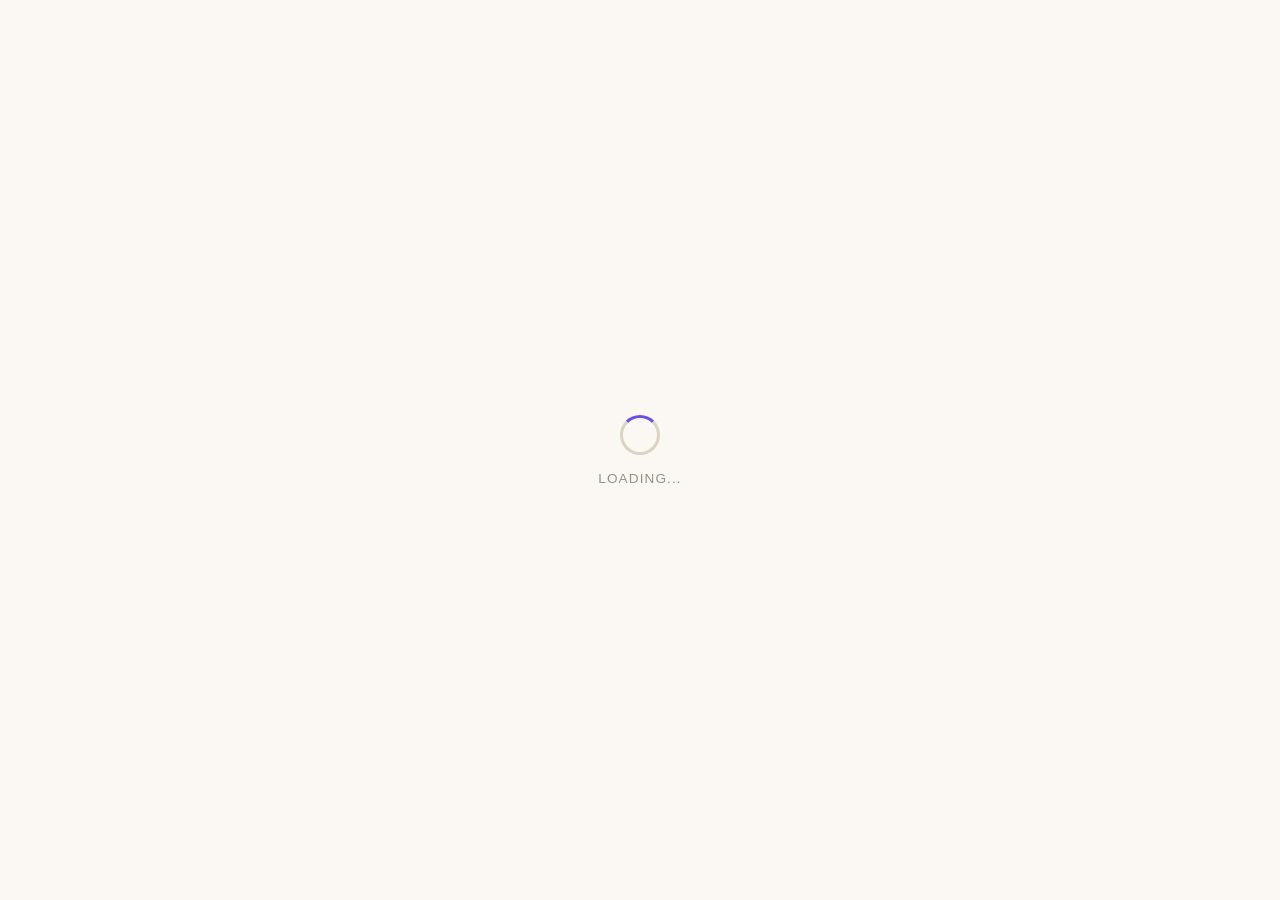
==== commit a47bb0d0: "Switch all fonts to Helvetica Neue Co-Authored-By: Claude Opus 4.6 (1M context) <noreply@anthropic.c" ====
--- a/index.html
+++ b/index.html
@@ -20,9 +20,9 @@
   --fg:#0a0a0a;--fg2:#6b7280;--fg3:#9ca3af;
   --accent:#38bdf8;--accent2:#0ea5e9;--accent-light:#e0f5fe;
   --red:#ef4444;--red2:#dc2626;--success:#22c55e;--warning:#f59e0b;
-  --font-display:'Syne',sans-serif;
-  --font-body:'DM Sans',sans-serif;
-  --font-mono:'JetBrains Mono',monospace;
+  --font-display:'Helvetica Neue',Helvetica,Arial,sans-serif;
+  --font-body:'Helvetica Neue',Helvetica,Arial,sans-serif;
+  --font-mono:'Helvetica Neue',Helvetica,Arial,sans-serif;
   --radius:8px;--radius2:12px;
   --shadow:0 1px 3px rgba(0,0,0,.06);--shadow-hover:0 4px 12px rgba(0,0,0,.08);
   --bottom-bar-height:64px;
@@ -4854,18 +4854,43 @@
 
   console.log('Stats:',{totalWorkouts,streak,totalVolume,followersCount,followingCount,plansCreatedCount,othersDoneCount,savedPlansCount,postsCount});
 
-  // ---- Fetch 1RM tiles ----
-  let rmTilesHtml='';
+  // ---- Fetch 1RM tiles + history for line charts ----
+  let rmRows=[];
   try{
-    const{data:rmRows,error:rmErr}=await sb.from('profile_1rm_tiles').select('*').eq('user_id',uid).order('display_order');
-    console.log('1RM tiles fetched:',rmRows,rmErr);
-    if(rmRows&&rmRows.length){
-      rmTilesHtml=rmRows.map(r=>`<div class="pr-row" style="grid-template-columns:1fr 80px">
-        <div class="pr-ex">${esc(r.exercise_name)}</div>
-        <div class="pr-val">${r.estimated_1rm?Math.round(r.estimated_1rm):'-'}<span>${r.weight_unit||'lbs'}</span></div>
-      </div>`).join('');
+    const{data,error:rmErr}=await sb.from('profile_1rm_tiles').select('*').eq('user_id',uid).order('display_order');
+    console.log('1RM tiles fetched:',data,rmErr);
+    if(data)rmRows=data;
+  }catch(e){console.log('1RM tiles query error (table may not exist):',e.message)}
+
+  // Build 1RM history from workout logs (last 3 sessions per exercise)
+  const logs=await getLogs();
+  const rmHistories={};
+  for(const r of rmRows){
+    const exId=r.exercise_id;
+    const exNameLc=(r.exercise_name||'').toLowerCase().trim();
+    const sessions=[];
+    for(let i=logs.length-1;i>=0&&sessions.length<3;i--){
+      let found=null;
+      for(const le of (logs[i].exercises||[])){
+        if(le.exerciseId===exId||(exNameLc&&(le.exerciseName||'').toLowerCase().trim()===exNameLc)){found=le;break}
+        if(le.supersetExercises){
+          for(const se of le.supersetExercises){
+            if(se.exerciseId===exId||(exNameLc&&(se.exerciseName||'').toLowerCase().trim()===exNameLc)){found=se;break}
+          }
+          if(found)break;
+        }
+      }
+      if(found){
+        const completed=(found.sets||[]).filter(s=>s.completed&&s.weight>0);
+        if(completed.length){
+          const best=completed.reduce((a,b)=>a.weight*a.reps>b.weight*b.reps?a:b);
+          const e1rm=best.reps>0?Math.round(best.weight*(1+best.reps/30)):best.weight;
+          sessions.unshift({date:new Date(logs[i].startTime).toLocaleDateString([],{month:'short',day:'numeric'}),e1rm});
+        }
+      }
     }
-  }catch(e){console.log('1RM tiles query error (table may not exist):',e.message)}
+    rmHistories[exId]=sessions;
+  }
 
   // ---- Render tile sections ----
   const volFmt=totalVolume>=1000?(totalVolume/1000).toFixed(1)+'k':totalVolume.toLocaleString();
@@ -4879,9 +4904,24 @@
         <div class="stat-box"><div class="val">${totalWorkouts}</div><div class="lbl">Workouts</div></div>
         <div class="stat-box"><div class="val">${streak}</div><div class="lbl">Day Streak</div></div>
         <div class="stat-box"><div class="val">${volFmt}</div><div class="lbl">Volume (${getUnit()})</div></div>
-        ${rmTilesHtml}
         ${editTileHtml}
       </div>
+      ${rmRows.length?`
+        <div class="stats-section-label" style="margin-top:16px">Estimated 1RM</div>
+        <div style="display:flex;flex-direction:column;gap:12px">
+          ${rmRows.map(r=>{
+            const hist=rmHistories[r.exercise_id]||[];
+            return `<div class="stat-box" style="padding:12px 14px">
+              <div style="display:flex;justify-content:space-between;align-items:baseline;margin-bottom:8px">
+                <span style="font-family:var(--font-display);font-weight:600;font-size:.92rem;letter-spacing:-.01em">${esc(r.exercise_name)}</span>
+                <span style="font-family:var(--font-mono);font-weight:600;font-size:1.1rem">${r.estimated_1rm?Math.round(r.estimated_1rm):'-'} <span style="font-size:.7rem;color:var(--fg3);font-weight:400">${r.weight_unit||'lbs'}</span></span>
+              </div>
+              ${hist.length>=2?`<div style="height:60px"><canvas id="rm-chart-${r.exercise_id.replace(/[^a-zA-Z0-9]/g,'_')}"></canvas></div>`
+                :`<p class="fg3" style="font-size:.7rem;margin:0">Not enough history for chart</p>`}
+            </div>`;
+          }).join('')}
+        </div>
+      `:''}
       <div class="stats-section-label" style="margin-top:16px">Creator & Engagement Metrics</div>
       <div class="stats-strip">
         <div class="stat-box" style="cursor:pointer" onclick="openFollowList('followers','${uid}')"><div class="val">${followersCount}</div><div class="lbl">Followers</div></div>
@@ -4894,6 +4934,44 @@
     `;
   }
   console.log('Tiles rendered');
+
+  // ---- Render 1RM mini line charts ----
+  for(const r of rmRows){
+    const hist=rmHistories[r.exercise_id]||[];
+    if(hist.length<2)continue;
+    const canvasId='rm-chart-'+r.exercise_id.replace(/[^a-zA-Z0-9]/g,'_');
+    const canvas=document.getElementById(canvasId);
+    if(!canvas)continue;
+    new Chart(canvas,{
+      type:'line',
+      data:{
+        labels:hist.map(h=>h.date),
+        datasets:[{
+          data:hist.map(h=>h.e1rm),
+          borderColor:getComputedStyle(document.documentElement).getPropertyValue('--accent').trim()||'#6b4cf0',
+          backgroundColor:'transparent',
+          borderWidth:2,
+          pointRadius:4,
+          pointBackgroundColor:getComputedStyle(document.documentElement).getPropertyValue('--accent-peach').trim()||'#ff8a5c',
+          pointBorderColor:'#fff',
+          pointBorderWidth:1.5,
+          tension:0.3
+        }]
+      },
+      options:{
+        responsive:true,maintainAspectRatio:false,
+        plugins:{legend:{display:false},tooltip:{
+          backgroundColor:'#111',titleFont:{family:'DM Sans',weight:'600',size:11},bodyFont:{family:'JetBrains Mono',size:12},
+          callbacks:{label:ctx=>ctx.parsed.y+' '+(r.weight_unit||'lbs')}
+        }},
+        scales:{
+          x:{grid:{display:false},ticks:{font:{size:9,family:'DM Sans'},color:getComputedStyle(document.documentElement).getPropertyValue('--fg3').trim()||'#9a9186'}},
+          y:{grid:{color:'rgba(0,0,0,.05)'},ticks:{font:{size:9,family:'JetBrains Mono'},color:getComputedStyle(document.documentElement).getPropertyValue('--fg3').trim()||'#9a9186',callback:v=>v+' '+(r.weight_unit||'lbs')},
+            suggestedMin:Math.min(...hist.map(h=>h.e1rm))*0.9,suggestedMax:Math.max(...hist.map(h=>h.e1rm))*1.05}
+        }
+      }
+    });
+  }
 
   // ---- Coaching section ----
   if(p.is_coach){
@@ -7073,14 +7151,12 @@
   }
 
   // 1RM tiles
-  let rmTilesHtml='';
+  let pubRmRows=[];
   try{
     const rmIds=ts['1rm_tiles']||[];
     if(rmIds.length){
-      const{data:rmRows}=await sb.from('profile_1rm_tiles').select('*').eq('user_id',userId).eq('is_public',true).in('exercise_id',rmIds);
-      if(rmRows&&rmRows.length){
-        rmTilesHtml=rmRows.map(r=>`<div class="pr-row" style="grid-template-columns:1fr 80px"><div class="pr-ex">${esc(r.exercise_name)}</div><div class="pr-val">${r.estimated_1rm?Math.round(r.estimated_1rm):'—'}<span>${r.weight_unit||'lbs'}</span></div></div>`).join('');
-      }
+      const{data:rmData}=await sb.from('profile_1rm_tiles').select('*').eq('user_id',userId).eq('is_public',true).in('exercise_id',rmIds);
+      if(rmData)pubRmRows=rmData;
     }
   }catch(e){}
 
@@ -7109,8 +7185,16 @@
       ${pubTile(wm,'workouts',totalWorkouts,'Workouts')}
       ${pubTile(wm,'streak',streak,'Day Streak')}
       ${pubTile(wm,'volume',volFmt,'Volume')}
-      ${rmTilesHtml}
     </div>
+    ${pubRmRows.length?`
+      <div class="stats-section-label" style="margin-top:16px">Estimated 1RM</div>
+      <div style="display:flex;flex-direction:column;gap:10px">
+        ${pubRmRows.map(r=>`<div class="stat-box" style="padding:10px 14px;display:flex;justify-content:space-between;align-items:center">
+          <span style="font-family:var(--font-display);font-weight:600;font-size:.88rem">${esc(r.exercise_name)}</span>
+          <span style="font-family:var(--font-mono);font-weight:600;font-size:1rem">${r.estimated_1rm?Math.round(r.estimated_1rm):'—'} <span style="font-size:.65rem;color:var(--fg3);font-weight:400">${r.weight_unit||'lbs'}</span></span>
+        </div>`).join('')}
+      </div>
+    `:''}
     <div class="stats-section-label" style="margin-top:16px">Creator & Engagement Metrics</div>
     <div class="stats-strip">
       ${pubTile(em,'followers',followersCount,'Followers',' style="cursor:pointer" onclick="openFollowList(\'followers\',\''+uid+'\')"')}
--- a/forgd-refresh.css
+++ b/forgd-refresh.css
@@ -10,9 +10,9 @@
   --accent:#6b4cf0; --accent2:#5a3de0; --accent-light:#ebe4ff;
   --accent-peach:#ff8a5c; --accent-peach-light:#ffe4d4;
   --red:#d94a4a; --red2:#b93838; --success:#4b9b5a; --warning:#d68a1a;
-  --font-display:'Fraunces','Syne',Georgia,serif;
-  --font-body:'DM Sans',system-ui,sans-serif;
-  --font-mono:'JetBrains Mono',ui-monospace,monospace;
+  --font-display:'Helvetica Neue',Helvetica,Arial,sans-serif;
+  --font-body:'Helvetica Neue',Helvetica,Arial,sans-serif;
+  --font-mono:'Helvetica Neue',Helvetica,Arial,sans-serif;
   --radius:10px; --radius2:16px; --radius3:22px;
   --shadow:0 1px 2px rgba(60,40,20,.04), 0 1px 3px rgba(60,40,20,.03);
   --shadow-hover:0 4px 16px rgba(60,40,20,.08), 0 2px 4px rgba(60,40,20,.04);
